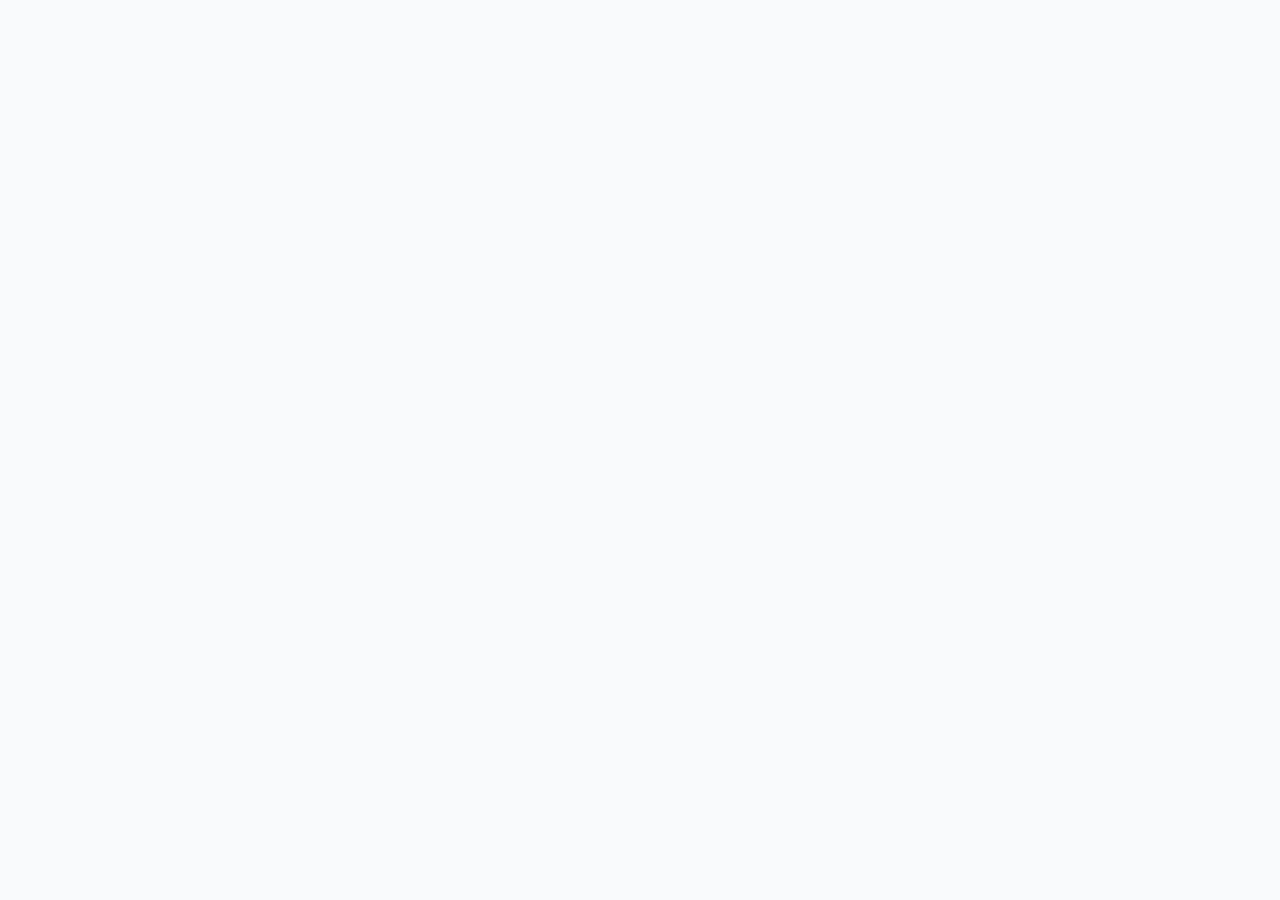
==== index.html @ aba9b353 "Add files via upload" ====
<!DOCTYPE html>
<html lang="th">
<head>
    <meta charset="UTF-8">
    <meta http-equiv="Cache-Control" content="no-cache, no-store, must-revalidate">
    <meta http-equiv="Pragma" content="no-cache">
    <meta http-equiv="Expires" content="0">
    <meta name="viewport" content="width=device-width, initial-scale=1.0">
    <meta name="theme-color" content="#0f766e">
    <meta name="apple-mobile-web-app-capable" content="yes">
    <meta name="apple-mobile-web-app-status-bar-style" content="default">
    <title>IPD Nurse Workbench | โรงพยาบาลสมเด็จพระยุพราชสว่างแดนดิน</title>
    <link rel="icon" type="image/png" href="https://png.pngtree.com/png-vector/20250520/ourmid/pngtree-healthcare-nurse-station-symbol-for-medical-facilities-png-image_16333172.png">
    <link rel="manifest" href="./manifest.webmanifest">
    
    <script src="https://cdn.tailwindcss.com"></script>
    <script>
        tailwind.config = {
            darkMode: 'class',
            theme: {
                extend: {
                    colors: {
                        teal: {
                            50: '#f0fdfa',
                            100: '#ccfbf1',
                            200: '#99f6e4',
                            300: '#5eead4',
                            400: '#2dd4bf',
                            500: '#00a896', // Cyber Teal
                            600: '#008080', // Deep Teal
                            700: '#0f766e',
                            800: '#115e59',
                            900: '#134e4a',
                        },
                        cyberMint: '#00f5d4',
                        softSlate: '#f8fafc',
                    }
                }
            }
        }
    </script>
    <script src="https://cdn.jsdelivr.net/npm/@supabase/supabase-js@2/dist/umd/supabase.js"></script>
    <script src="script.js?v=20260910_01" charset="UTF-8"></script>
    <link href="https://fonts.googleapis.com/css2?family=Sarabun:wght@300;400;600;700&display=swap" rel="stylesheet">
    <script defer src="https://unpkg.com/alpinejs@3.x.x/dist/cdn.min.js"></script>
    <link rel="stylesheet" href="https://cdnjs.cloudflare.com/ajax/libs/font-awesome/6.4.0/css/all.min.css">
    <!-- CANDI AI Assistant Components -->
    <link rel="stylesheet" href="style.css?v=20260910_01">
    <script src="app.js?v=20260910_01" charset="UTF-8" defer></script>

    <style>
    body { font-family: 'Sarabun', sans-serif; background-color: #f8fafc; color: #1e293b; transition: background-color 0.3s ease, color 0.3s ease; }
    html.dark body { background-color: #0f172a; color: #f8fafc; }
    [x-cloak] { display: none !important; }
    .hospital-gradient { background: linear-gradient(135deg, #008080 0%, #0f766e 100%); }
    html.dark .hospital-gradient { background: linear-gradient(135deg, #022c22 0%, #0f172a 100%); }
    .card-shadow { box-shadow: 0 4px 6px -1px rgb(0 0 0 / 0.05); }
    ::-webkit-scrollbar { width: 6px; }
    ::-webkit-scrollbar-thumb { background: #cbd5e1; border-radius: 10px; }

    /* =========================
       Preview บนหน้าจอ
    ========================= */
    .a4-page {
        width: 210mm;
        min-height: 297mm;
        padding: 15mm 15mm 25mm 15mm; /* เผื่อ footer */
        margin: 10mm auto;
        background: white;
        box-shadow: 0 10px 25px rgba(0,0,0,0.1);
        font-family: 'Sarabun', sans-serif;
        color: black;
        position: relative;
        box-sizing: border-box;
    }
    .print-multiline-field {
        white-space: pre-wrap;
        overflow-wrap: anywhere;
        word-break: break-word;
        line-height: 1.35;
    }
    .print-multiline-field--3 {
        min-height: calc(1.35em * 3);
        padding: 0 2px 2px 0;
        background-image: radial-gradient(circle at 1.5px calc(100% - 1px), #000 0.9px, transparent 1px);
        background-repeat: repeat;
        background-size: 6px 1.35em;
    }
    .checkbox-box {
        display: inline-flex;
        align-items: center;
        justify-content: center;
        width: 14px;
        height: 14px;
        border: 1px solid black;
        margin-right: 4px;
        font-size: 10px;
        line-height: 1;
    }
    /* =========================
       PRINT MODE
    ========================= */
    @media print {
        @page {
            size: A4 portrait;
            margin: 15mm 15mm 20mm 15mm;
        }
        html, body {
            height: auto !important;
            overflow: visible !important;
            background: white !important;
            font-family: 'Sarabun', sans-serif !important;
            /* กัน Chrome scale */
            zoom: 1;
        }
        body, body * {
            font-family: 'Sarabun', sans-serif !important;
        }
        /* ซ่อน UI */
        .no-print {
            display: none !important;
        }
        /* พื้นที่พิมพ์ */
        #a4-print-area {
            width: 100% !important;
            margin: 0 !important;
        }
        /* ปรับหน้ากระดาษให้ต่อเนื่อง */
        .a4-page {
            width: 100% !important;
            min-height: auto !important;
            margin: 0 !important;
            padding: 0 0 25mm 0 !important;
            box-shadow: none !important;
            page-break-after: auto;
            break-after: auto;
        }
        #a4-print-area .flex > div,
        #a4-print-area .flex > label,
        #a4-print-area .grid > div,
        #a4-print-area .grid > label {
            min-width: 0 !important;
        }
        #a4-print-area label.inline-flex {
            flex-wrap: wrap;
            align-items: flex-start;
            row-gap: 2px;
        }
        #a4-print-area div[x-text],
        #a4-print-area span.border-b[x-text] {
            white-space: normal !important;
            overflow-wrap: anywhere;
            word-break: break-word;
            max-width: 100% !important;
            min-width: 0 !important;
        }
        #a4-print-area span.border-b.inline-block[x-text] {
            vertical-align: bottom;
        }
        /* =========================
           ตารางแบ่งหน้าได้
        ========================= */
        table {
            width: 100%;
            border-collapse: collapse;
        }
        thead {
            display: table-header-group;
        }
        tfoot {
            display: table-footer-group;
        }
        tr {
            page-break-inside: avoid;
            break-inside: avoid;
        }
        td, th {
            page-break-inside: avoid;
        }
        /* =========================
           ป้องกัน element ถูกตัด
        ========================= */
        img, svg {
            page-break-inside: avoid;
        }
        .section {
            page-break-inside: avoid;
        }
        /* =========================
           Footer ทุกหน้า
        ========================= */
        .print-footer {
            position: fixed;
            bottom: 5mm;
            left: 0;
            right: 0;
            text-align: center;
            font-size: 11px;
            color: #444;
            border-top: 1px solid #ccc;
            padding-top: 3px;
            background: white;
        }
    }
</style>
</head>
<body x-data="nurseApp()" x-init="init()" class="antialiased">

    <div x-show="isLoading" class="fixed inset-0 z-[99999] bg-slate-900/40 backdrop-blur-sm flex flex-col items-center justify-center text-white" x-cloak>
        <div class="bg-white p-6 rounded-3xl shadow-2xl flex flex-col items-center">
            <div class="animate-spin rounded-full h-12 w-12 border-4 border-emerald-500 border-t-transparent mb-4"></div>
            <p class="text-slate-600 font-bold animate-pulse">กำลังจัดการข้อมูล...</p>
        </div>
    </div>

    <div x-show="showSuccess" x-transition class="fixed top-20 left-1/2 -translate-x-1/2 z-[10005] w-full max-w-sm px-4" x-cloak>
        <div class="bg-emerald-600 text-white rounded-2xl p-4 shadow-2xl flex items-center gap-4">
            <div class="bg-white/20 p-2 rounded-full"><i class="fa-solid fa-check"></i></div>
            <div class="font-bold text-sm" x-text="successMsg"></div>
        </div>
    </div>

    <div x-show="showUpdateModal" class="fixed inset-0 z-[99998] flex items-center justify-center p-4 bg-slate-900/70 backdrop-blur-sm" x-cloak>
        <div class="bg-white w-full max-w-sm rounded-[2rem] shadow-2xl border border-slate-200 overflow-hidden">
            <div class="px-6 pt-7 pb-4 text-center">
                <div class="mx-auto w-14 h-14 rounded-full bg-indigo-100 text-indigo-600 flex items-center justify-center text-2xl mb-3">
                    <i class="fa-solid fa-rotate"></i>
                </div>
                <h3 class="text-lg font-black text-slate-800">มีการอัปเดตระบบเวอร์ชันใหม่</h3>
                <p class="text-sm text-slate-500 mt-2">
                    ระบบเวอร์ชัน <span class="font-black text-indigo-600" x-text="`v${CURRENT_VERSION}`"></span> พร้อมใช้งานแล้ว<br>
                    กรุณารีเฟรชหรือกดอัปเดตเพื่อใช้งานฟีเจอร์ล่าสุด
                </p>
            </div>
            <div class="px-6 pb-6 pt-2 flex flex-col gap-2">
                <button type="button" @click="applyAppUpdate()" :disabled="isUpdatingApp"
                    class="w-full h-11 rounded-xl bg-indigo-600 hover:bg-indigo-700 disabled:opacity-60 text-white font-black transition-all">
                    <i class="fa-solid mr-2" :class="isUpdatingApp ? 'fa-spinner fa-spin' : 'fa-bolt'"></i>
                    <span x-text="isUpdatingApp ? 'กำลังอัปเดต...' : 'อัปเดตทันที'"></span>
                </button>
            </div>
        </div>
    </div>

    <div x-show="showInactivityWarning && isAuthenticated" class="fixed inset-0 z-[99997] flex items-center justify-center p-4 bg-slate-900/70 backdrop-blur-sm" x-cloak>
        <div class="bg-white w-full max-w-sm rounded-[2rem] shadow-2xl border border-slate-200 overflow-hidden">
            <div class="px-6 pt-7 pb-4 text-center">
                <div class="mx-auto w-14 h-14 rounded-full bg-amber-100 text-amber-600 flex items-center justify-center text-2xl mb-3">
                    <i class="fa-solid" :class="logoutMode === 'extended' ? 'fa-clock' : 'fa-business-time'"></i>
                </div>
                <h3 class="text-lg font-black text-slate-800"
                    x-text="logoutMode === 'extended' ? 'ไม่มีการใช้งานมาสักพักแล้ว' : 'ใกล้ถึงเวลาสิ้นสุดเวรปฏิบัติงาน'"></h3>
                <p class="text-sm text-slate-500 mt-2">
                    ระบบจะออกจากระบบอัตโนมัติในอีก
                    <span class="font-black text-rose-600" x-text="inactivityCountdown"></span> วินาที<br>
                    <span x-text="logoutMode === 'extended' ? 'เนื่องจากไม่มีการใช้งานเป็นเวลานาน' : 'เนื่องจากถึงเวลาสิ้นสุดเวรนี้แล้ว'"></span><br>
                    หากยังใช้งานอยู่ กรุณากดปุ่มด้านล่าง
                </p>
            </div>
            <div class="px-6 pb-6 pt-2 flex flex-col gap-2">
                <button type="button" @click="stayActiveFromInactivityWarning()"
                    class="w-full h-11 rounded-xl bg-emerald-600 hover:bg-emerald-700 text-white font-black transition-all">
                    <i class="fa-solid fa-check mr-2"></i> ยังใช้งานอยู่
                </button>
                <button type="button" @click="handleInactivityLogout()"
                    class="w-full h-10 rounded-xl bg-slate-50 hover:bg-slate-100 border border-slate-200 text-slate-500 font-bold text-sm transition-all">
                    ออกจากระบบตอนนี้
                </button>
            </div>
        </div>
    </div>

    <section x-show="!isAuthenticated" x-cloak class="min-h-screen grid grid-cols-1 lg:grid-cols-12 relative overflow-hidden transition-colors duration-300">
        <!-- Floating Dark Mode Toggle for Login Page -->
        <div class="absolute top-4 right-4 z-50">
            <button @click="toggleNightShift()" type="button" class="w-10 h-10 rounded-xl bg-white dark:bg-slate-800 hover:bg-slate-100 dark:hover:bg-slate-700 text-slate-600 dark:text-slate-300 flex items-center justify-center transition-all border border-slate-200 dark:border-slate-700 shadow-md cursor-pointer" title="สลับโหมดถนอมสายตา (Night Shift)">
                <i class="fa-solid" :class="isNightShift ? 'fa-sun text-amber-500' : 'fa-moon text-indigo-500'"></i>
            </button>
        </div>

        <!-- Left Column: AI Welcome & Feature Showcase (Visible on Large Screens) -->
        <div class="hidden lg:flex lg:col-span-7 xl:col-span-8 flex-col justify-between p-12 relative overflow-hidden bg-slate-950 text-white select-none">
            <!-- Ambient glowing backgrounds in dark/futuristic palette -->
            <div class="absolute -top-40 -left-40 w-96 h-96 rounded-full bg-teal-500/10 blur-[100px]"></div>
            <div class="absolute -bottom-40 -right-40 w-96 h-96 rounded-full bg-emerald-500/10 blur-[100px]"></div>
            
            <!-- Top Brand Header -->
            <div class="flex items-center gap-3.5 z-10">
                <img src="https://swdcph.moph.go.th/intranet/login/images/logo_swd.png" alt="Logo" class="h-12 w-auto bg-white rounded-full p-1.5 shadow-md">
                <div>
                    <h1 class="text-xl font-black tracking-wide bg-gradient-to-r from-white via-teal-100 to-emerald-200 bg-clip-text text-transparent">IPD Nurse Workbench</h1>
                    <p class="text-[10px] font-bold text-teal-400 uppercase tracking-widest mt-0.5">Smart Clinical Assistant System</p>
                </div>
            </div>
            
            <!-- Center Content: น้อง CANDI Showcase -->
            <div class="flex flex-col items-center justify-center my-auto py-8 z-10 max-w-xl mx-auto text-center">
                <!-- Floating Glassmorphic CANDI Avatar Card -->
                <div class="relative group mb-8">
                    <div class="absolute inset-0 rounded-[3rem] bg-gradient-to-tr from-teal-500 to-emerald-400 opacity-20 blur-xl group-hover:opacity-30 transition-opacity duration-500"></div>
                    <div class="relative bg-white/5 backdrop-blur-xl border border-white/10 p-6 rounded-[2.5rem] shadow-2xl flex flex-col items-center max-w-[280px]">
                        <div class="relative w-28 h-28 mb-3 bg-white/5 rounded-full border border-white/10 flex items-center justify-center overflow-hidden">
                            <img src="https://lh3.googleusercontent.com/d/1cymwqVSDoNg2zSoyFTCpIvLjePjEAJkL" alt="CANDI" class="w-full h-full object-contain transform group-hover:scale-105 transition-transform duration-300">
                            <span class="absolute bottom-1 right-3 block h-3 w-3 rounded-full bg-emerald-400 ring-2 ring-slate-900 animate-pulse"></span>
                        </div>
                        <h3 class="font-black text-sm text-white tracking-wide">น้อง CANDI AI</h3>
                        <span class="text-[9px] text-teal-300 bg-teal-500/20 border border-teal-500/30 px-3 py-0.5 rounded-full font-bold uppercase tracking-wider mt-1.5">Decision support</span>
                    </div>
                </div>

                <h2 class="text-3xl font-black leading-tight tracking-tight text-white mb-3">
                    ยกระดับการดูแลผู้ป่วยในด้วย <span class="bg-gradient-to-r from-teal-400 to-emerald-300 bg-clip-text text-transparent">AI-First Workbench</span>
                </h2>
                <p class="text-slate-400 text-xs leading-relaxed mb-8 font-medium">
                    ระบบบันทึกเวชระเบียนทางการพยาบาล รพ.สมเด็จพระยุพราชสว่างแดนดิน ผสานขุมพลังปัญญาประดิษฐ์และระบบช่วยตัดสินใจทางคลินิก (CDSS)
                </p>

                <!-- Highlight Features Grid -->
                <div class="grid grid-cols-1 md:grid-cols-2 gap-4 text-left w-full">
                    <div class="bg-white/5 backdrop-blur-md border border-white/10 p-4 rounded-2xl flex items-start gap-3 hover:bg-white/10 transition-colors">
                        <div class="p-2 rounded-xl bg-teal-500/20 text-teal-400"><i class="fa-solid fa-brain"></i></div>
                        <div>
                            <h4 class="text-xs font-black text-white">CANDI Decisions</h4>
                            <p class="text-[11px] text-slate-400 mt-0.5 leading-snug">วิเคราะห์เฝ้าระวังผู้ป่วยกลุ่มเสี่ยงวิกฤตและแผลกดทับ ตลอดเวลา</p>
                        </div>
                    </div>
                    <div class="bg-white/5 backdrop-blur-md border border-white/10 p-4 rounded-2xl flex items-start gap-3 hover:bg-white/10 transition-colors">
                        <div class="p-2 rounded-xl bg-emerald-500/20 text-emerald-400"><i class="fa-solid fa-notes-medical"></i></div>
                        <div>
                            <h4 class="text-xs font-black text-white">Smart SOAP Notes</h4>
                            <p class="text-[11px] text-slate-400 mt-0.5 leading-snug">ช่วยพยาบาลวิชาชีพเตรียมและร่าง Note (S-O-I-E) สะดวกรวดเร็ว</p>
                        </div>
                    </div>
                    <div class="bg-white/5 backdrop-blur-md border border-white/10 p-4 rounded-2xl flex items-start gap-3 hover:bg-white/10 transition-colors">
                        <div class="p-2 rounded-xl bg-indigo-500/20 text-indigo-400"><i class="fa-solid fa-shield-halved"></i></div>
                        <div>
                            <h4 class="text-xs font-black text-white">PDPA Compliance</h4>
                            <p class="text-[11px] text-slate-400 mt-0.5 leading-snug">ปกปิดตัวตนและปกป้องข้อมูลส่วนบุคคลของผู้ป่วยอย่างเคร่งครัด</p>
                        </div>
                    </div>
                    <div class="bg-white/5 backdrop-blur-md border border-white/10 p-4 rounded-2xl flex items-start gap-3 hover:bg-white/10 transition-colors">
                        <div class="p-2 rounded-xl bg-rose-500/20 text-rose-400"><i class="fa-solid fa-cloud-sun"></i></div>
                        <div>
                            <h4 class="text-xs font-black text-white">Night Shift Theme</h4>
                            <p class="text-[11px] text-slate-400 mt-0.5 leading-snug">สวิตช์ปรับธีมถนอมสายตาสำหรับการขึ้นเวรบ่ายและเวรดึก</p>
                        </div>
                    </div>
                </div>
            </div>

            <!-- Footer Copyright -->
            <div class="text-[10px] text-slate-550 font-semibold z-10">
                © 2026 โรงพยาบาลสมเด็จพระยุพราชสว่างแดนดิน
            </div>
        </div>

        <!-- Right Column: Login Forms (Secure Column) -->
        <div class="col-span-1 lg:col-span-5 xl:col-span-4 flex items-center justify-center p-6 md:p-8 bg-slate-50 dark:bg-slate-900 min-h-screen text-slate-800 dark:text-slate-100 transition-colors duration-300">
            <div class="w-full max-w-md bg-white dark:bg-slate-800/80 backdrop-blur-xl border border-slate-200/60 dark:border-slate-700/60 shadow-2xl rounded-[2.5rem] p-6 md:p-8 overflow-hidden transition-all duration-300">
                <!-- Mobile View Header -->
                <div class="flex flex-col items-center text-center lg:hidden mb-6">
                    <img src="https://swdcph.moph.go.th/intranet/login/images/logo_swd.png" alt="Logo" class="h-14 w-auto bg-white rounded-full p-1.5 shadow-md mb-2">
                    <h1 class="text-lg font-black text-slate-800 dark:text-white leading-none">IPD Nurse Workbench</h1>
                    <p class="text-[10px] text-teal-600 dark:text-teal-400 font-bold uppercase tracking-wider mt-1.5">โรงพยาบาลสมเด็จพระยุพราชสว่างแดนดิน</p>
                </div>

                <div x-show="authMode === 'login'" x-cloak class="space-y-4">
                    <div>
                        <h2 class="text-2xl font-black text-slate-800 dark:text-white">เข้าสู่ระบบ</h2>
                        <p class="mt-1 text-xs text-slate-400 dark:text-slate-400 font-bold">ใช้ชื่อผู้ใช้และรหัสผ่านที่ลงทะเบียนไว้เพื่อเข้าสู่ระบบ</p>
                    </div>
                    <div class="space-y-4">
                        <div>
                            <label class="block text-xs font-black text-slate-500 dark:text-slate-400 mb-2 uppercase tracking-wide">ชื่อผู้ใช้</label>
                            <input type="text" x-model="authLoginForm.username" class="w-full rounded-2xl border border-slate-200 dark:border-slate-700 bg-white dark:bg-slate-800 px-4 py-3 outline-none focus:border-teal-500 focus:ring-2 focus:ring-teal-100 dark:focus:ring-teal-950/30 dark:text-white transition-colors" placeholder="username">
                        </div>
                        <div>
                            <label class="block text-xs font-black text-slate-500 dark:text-slate-400 mb-2 uppercase tracking-wide">รหัสผ่าน</label>
                            <div class="relative">
                                <input :type="authPasswordVisibility.login ? 'text' : 'password'" x-model="authLoginForm.password" @keydown.enter.prevent="submitLogin()" class="w-full rounded-2xl border border-slate-200 dark:border-slate-700 bg-white dark:bg-slate-800 px-4 py-3 pr-12 outline-none focus:border-teal-500 focus:ring-2 focus:ring-teal-100 dark:focus:ring-teal-950/30 dark:text-white transition-colors" placeholder="กรอกรหัสผ่าน">
                                <button @click="authPasswordVisibility.login = !authPasswordVisibility.login" type="button" class="absolute right-3 top-1/2 -translate-y-1/2 text-slate-400 hover:text-teal-700 transition-colors">
                                    <i class="fa-solid" :class="authPasswordVisibility.login ? 'fa-eye-slash' : 'fa-eye'"></i>
                                </button>
                            </div>
                        </div>
                        <button @click="submitLogin()" type="button" class="w-full rounded-2xl bg-teal-600 px-4 py-3 text-white font-black shadow-lg shadow-teal-200/50 hover:bg-teal-700 transition-all cursor-pointer">
                            เข้าสู่ระบบ
                        </button>
                        <div class="text-center">
                            <button @click="authMode = 'forgot'" type="button" class="text-xs font-black text-slate-400 hover:text-teal-700 dark:hover:text-teal-400 cursor-pointer">ลืมรหัสผ่าน</button>
                        </div>
                        <div class="text-center text-xs text-slate-500 font-bold">
                            ยังไม่มีบัญชี
                            <button @click="authMode = 'register'" type="button" class="font-black text-teal-700 hover:text-teal-800 dark:text-teal-400 dark:hover:text-teal-300 cursor-pointer">ลงทะเบียน</button>
                        </div>
                        <div class="text-center pt-2 border-t border-slate-100 dark:border-slate-700/60 flex items-center justify-center gap-3 text-[10px]">
                            <button @click="clearAppCacheAndReload()" type="button" class="text-slate-400 hover:text-teal-700 dark:hover:text-teal-400 font-bold transition-colors flex items-center gap-1 cursor-pointer">
                                <i class="fa-solid fa-rotate text-[9px]"></i>
                                <span>ล้างแคช & อัปเดตระบบ</span>
                            </button>
                        </div>
                    </div>
                </div>

                <div x-show="authMode === 'forgot'" x-cloak class="space-y-4">
                    <div>
                        <h2 class="text-2xl font-black text-slate-800 dark:text-white">ลืมรหัสผ่าน</h2>
                        <p class="mt-1 text-xs text-slate-400 dark:text-slate-400 font-bold">กรุณาติดต่อแอดมินระบบเพื่อรีเซ็ตรหัสผ่านให้ แอดมินจะตั้งรหัสผ่านชั่วคราวให้ แล้วระบบจะบังคับให้ตั้งรหัสใหม่ทันทีที่เข้าสู่ระบบครั้งแรก</p>
                    </div>
                    <div class="space-y-4">
                        <button @click="authMode = 'login'" type="button" class="w-full rounded-2xl bg-slate-800 dark:bg-slate-700 px-4 py-3 text-white font-black shadow-lg shadow-slate-200 hover:bg-slate-900 transition-all cursor-pointer">
                            กลับไปหน้าเข้าสู่ระบบ
                        </button>
                    </div>
                </div>

                <div x-show="authMode === 'register'" x-cloak class="space-y-4">
                    <div>
                        <h2 class="text-2xl font-black text-slate-800 dark:text-white">ลงทะเบียนผู้ใช้งาน</h2>
                        <p class="mt-1 text-xs text-slate-400 dark:text-slate-400 font-bold">กรอกข้อมูลให้ครบถ้วน ระบบจะตรวจสอบกับชีต Staff และส่งรหัสยืนยันไปยังอีเมลอัตโนมัติ</p>
                    </div>
                    <div class="space-y-4">
                        <div>
                            <label class="block text-xs font-black text-slate-500 dark:text-slate-400 mb-2 uppercase tracking-wide">ชื่อผู้ใช้</label>
                            <input type="text" x-model="authRegisterForm.username" class="w-full rounded-2xl border border-slate-200 dark:border-slate-700 bg-white dark:bg-slate-800 px-4 py-3 outline-none focus:border-teal-500 focus:ring-2 focus:ring-teal-100 dark:focus:ring-teal-950/30 dark:text-white transition-colors" placeholder="4-30 ตัวอักษร เช่น natnarinthorn">
                        </div>
                    </div>
                    <div class="grid gap-3 grid-cols-3">
                        <div>
                            <label class="block text-xs font-black text-slate-500 dark:text-slate-400 mb-2 uppercase tracking-wide">คำนำหน้า</label>
                            <select x-model="authRegisterForm.prefix" class="w-full rounded-2xl border border-slate-200 dark:border-slate-700 bg-white dark:bg-slate-800 px-3 py-3 outline-none focus:border-teal-500 focus:ring-2 focus:ring-teal-100 dark:focus:ring-teal-950/30 dark:text-white transition-colors">
                                <template x-for="prefix in authPrefixes" :key="prefix">
                                    <option :value="prefix" x-text="prefix"></option>
                                </template>
                            </select>
                        </div>
                        <div>
                            <label class="block text-xs font-black text-slate-500 dark:text-slate-400 mb-2 uppercase tracking-wide">ชื่อ</label>
                            <input type="text" x-model="authRegisterForm.firstName" class="w-full rounded-2xl border border-slate-200 dark:border-slate-700 bg-white dark:bg-slate-800 px-3 py-3 outline-none focus:border-teal-500 focus:ring-2 focus:ring-teal-100 dark:focus:ring-teal-950/30 dark:text-white transition-colors" placeholder="ชื่อ">
                        </div>
                        <div>
                            <label class="block text-xs font-black text-slate-500 dark:text-slate-400 mb-2 uppercase tracking-wide">นามสกุล</label>
                            <input type="text" x-model="authRegisterForm.lastName" class="w-full rounded-2xl border border-slate-200 dark:border-slate-700 bg-white dark:bg-slate-800 px-3 py-3 outline-none focus:border-teal-500 focus:ring-2 focus:ring-teal-100 dark:focus:ring-teal-950/30 dark:text-white transition-colors" placeholder="นามสกุล">
                        </div>
                    </div>
                    <div class="space-y-4">
                        <div>
                            <label class="block text-xs font-black text-slate-500 dark:text-slate-400 mb-2 uppercase tracking-wide">E-mail</label>
                            <input type="email" x-model="authRegisterForm.email" class="w-full rounded-2xl border border-slate-200 dark:border-slate-700 bg-white dark:bg-slate-800 px-4 py-3 outline-none focus:border-teal-500 focus:ring-2 focus:ring-teal-100 dark:focus:ring-teal-950/30 dark:text-white transition-colors" placeholder="yourname@hospital.go.th">
                        </div>
                        <div class="grid gap-3 grid-cols-2">
                            <div>
                                <label class="block text-xs font-black text-slate-500 dark:text-slate-400 mb-2 uppercase tracking-wide">รหัสผ่าน</label>
                                <div class="relative">
                                    <input :type="authPasswordVisibility.register ? 'text' : 'password'" x-model="authRegisterForm.password" class="w-full rounded-2xl border border-slate-200 dark:border-slate-700 bg-white dark:bg-slate-800 px-4 py-3 pr-12 outline-none focus:border-teal-500 focus:ring-2 focus:ring-teal-100 dark:focus:ring-teal-950/30 dark:text-white transition-colors" placeholder="อย่างน้อย 6 ตัวอักษร">
                                    <button @click="authPasswordVisibility.register = !authPasswordVisibility.register" type="button" class="absolute right-3 top-1/2 -translate-y-1/2 text-slate-400 hover:text-teal-700 transition-colors">
                                        <i class="fa-solid" :class="authPasswordVisibility.register ? 'fa-eye-slash' : 'fa-eye'"></i>
                                    </button>
                                </div>
                            </div>
                            <div>
                                <label class="block text-xs font-black text-slate-500 dark:text-slate-400 mb-2 uppercase tracking-wide">ยืนยันรหัสผ่าน</label>
                                <div class="relative">
                                    <input :type="authPasswordVisibility.confirm ? 'text' : 'password'" x-model="authRegisterForm.confirmPassword" @keydown.enter.prevent="submitRegistration()" class="w-full rounded-2xl border border-slate-200 dark:border-slate-700 bg-white dark:bg-slate-800 px-4 py-3 pr-12 outline-none focus:border-teal-500 focus:ring-2 focus:ring-teal-100 dark:focus:ring-teal-950/30 dark:text-white transition-colors" placeholder="ยืนยันรหัสผ่าน">
                                    <button @click="authPasswordVisibility.confirm = !authPasswordVisibility.confirm" type="button" class="absolute right-3 top-1/2 -translate-y-1/2 text-slate-400 hover:text-teal-700 transition-colors">
                                        <i class="fa-solid" :class="authPasswordVisibility.confirm ? 'fa-eye-slash' : 'fa-eye'"></i>
                                    </button>
                                </div>
                            </div>
                        </div>
                        <button @click="submitRegistration()" type="button" class="w-full rounded-2xl bg-slate-800 dark:bg-slate-750 px-4 py-3 text-white font-black shadow-lg shadow-slate-200 hover:bg-slate-900 transition-all cursor-pointer">
                            ส่งรหัสยืนยันลงทะเบียน
                        </button>
                        <div class="text-center text-xs text-slate-500 font-bold">
                            มีบัญชีอยู่แล้ว
                            <button @click="authMode = 'login'" type="button" class="font-black text-teal-700 hover:text-teal-800 dark:text-teal-400 dark:hover:text-teal-300 cursor-pointer">เข้าสู่ระบบ</button>
                        </div>
                    </div>
                </div>

                <div x-show="authMode === 'verify'" x-cloak class="space-y-4">
                    <div>
                        <h2 class="text-2xl font-black text-slate-800 dark:text-white">ยืนยันอีเมล</h2>
                        <p class="mt-1 text-xs text-slate-400 dark:text-slate-400 font-bold">กรอกรหัส OTP ที่ส่งไปยังอีเมลเพื่อเปิดใช้งานบัญชี ระบบจะพาคุณกลับไปหน้าเข้าสู่ระบบอัตโนมัติหลังยืนยันสำเร็จ</p>
                    </div>
                    <div class="space-y-4">
                        <div>
                            <label class="block text-xs font-black text-slate-500 dark:text-slate-400 mb-2 uppercase tracking-wide">E-mail</label>
                            <input type="email" x-model="authVerifyForm.email" class="w-full rounded-2xl border border-slate-200 dark:border-slate-700 bg-white dark:bg-slate-800 px-4 py-3 outline-none focus:border-teal-500 focus:ring-2 focus:ring-teal-100 dark:focus:ring-teal-950/30 dark:text-white transition-colors" placeholder="yourname@hospital.go.th">
                        </div>
                        <div>
                            <label class="block text-xs font-black text-slate-500 dark:text-slate-400 mb-2 uppercase tracking-wide">รหัสยืนยัน 6 หลัก</label>
                            <input type="text" x-model="authVerifyForm.code" maxlength="6" @keydown.enter.prevent="submitVerification()" class="w-full rounded-2xl border border-slate-200 dark:border-slate-700 bg-white dark:bg-slate-800 px-4 py-3 outline-none focus:border-teal-500 focus:ring-2 focus:ring-teal-100 dark:focus:ring-teal-950/30 dark:text-white transition-colors tracking-[0.35em] text-center font-black text-lg" placeholder="000000">
                        </div>
                        <button @click="submitVerification()" type="button" class="w-full rounded-2xl bg-emerald-600 px-4 py-3 text-white font-black shadow-lg shadow-emerald-200 hover:bg-emerald-700 transition-all cursor-pointer">
                            ยืนยันและสร้างบัญชี
                        </button>
                        <div class="text-center text-xs text-slate-500 font-bold">
                            <button @click="authMode = 'login'" type="button" class="font-black text-teal-700 hover:text-teal-800 dark:text-teal-400 dark:hover:text-teal-300 cursor-pointer">กลับไปหน้าเข้าสู่ระบบ</button>
                        </div>
                    </div>
                </div>

                <div x-show="authMode === 'reset'" x-cloak class="space-y-4">
                    <div>
                        <h2 class="text-2xl font-black text-slate-800 dark:text-white">ตั้งรหัสผ่านใหม่</h2>
                        <p class="mt-1 text-xs text-slate-400 dark:text-slate-400 font-bold">กรอกรหัสผ่านใหม่ 2 ช่องด้านล่าง เมื่อบันทึกสำเร็จระบบจะพาเข้าใช้งานทันที</p>
                    </div>
                    <div class="space-y-4">
                        <div class="grid gap-3 grid-cols-2">
                            <div>
                                <label class="block text-xs font-black text-slate-500 dark:text-slate-400 mb-2 uppercase tracking-wide">รหัสผ่านใหม่</label>
                                <div class="relative">
                                    <input :type="authPasswordVisibility.reset ? 'text' : 'password'" x-model="authResetForm.password" class="w-full rounded-2xl border border-slate-200 dark:border-slate-700 bg-white dark:bg-slate-800 px-4 py-3 pr-12 outline-none focus:border-teal-500 focus:ring-2 focus:ring-teal-100 dark:focus:ring-teal-950/30 dark:text-white transition-colors" placeholder="อย่างน้อย 6 ตัวอักษร">
                                    <button @click="authPasswordVisibility.reset = !authPasswordVisibility.reset" type="button" class="absolute right-3 top-1/2 -translate-y-1/2 text-slate-400 hover:text-teal-700 transition-colors">
                                        <i class="fa-solid" :class="authPasswordVisibility.reset ? 'fa-eye-slash' : 'fa-eye'"></i>
                                    </button>
                                </div>
                            </div>
                            <div>
                                <label class="block text-xs font-black text-slate-500 dark:text-slate-400 mb-2 uppercase tracking-wide">ยืนยันรหัสผ่านใหม่</label>
                                <div class="relative">
                                    <input :type="authPasswordVisibility.resetConfirm ? 'text' : 'password'" x-model="authResetForm.confirmPassword" @keydown.enter.prevent="submitPasswordReset()" class="w-full rounded-2xl border border-slate-200 dark:border-slate-700 bg-white dark:bg-slate-800 px-4 py-3 pr-12 outline-none focus:border-teal-500 focus:ring-2 focus:ring-teal-100 dark:focus:ring-teal-950/30 dark:text-white transition-colors" placeholder="ยืนยันรหัสผ่านใหม่">
                                    <button @click="authPasswordVisibility.resetConfirm = !authPasswordVisibility.resetConfirm" type="button" class="absolute right-3 top-1/2 -translate-y-1/2 text-slate-400 hover:text-teal-700 transition-colors">
                                        <i class="fa-solid" :class="authPasswordVisibility.resetConfirm ? 'fa-eye-slash' : 'fa-eye'"></i>
                                    </button>
                                </div>
                            </div>
                        </div>
                        <button @click="submitPasswordReset()" type="button" class="w-full rounded-2xl bg-emerald-600 px-4 py-3 text-white font-black shadow-lg shadow-emerald-200 hover:bg-emerald-700 transition-all cursor-pointer">
                            บันทึกรหัสผ่านใหม่
                        </button>
                        <div class="text-center text-xs text-slate-500 font-bold">
                            <button @click="clearAuthRoute(); authMode = 'login'" type="button" class="font-black text-teal-700 hover:text-teal-800 dark:text-teal-400 dark:hover:text-teal-300 cursor-pointer">กลับไปหน้าเข้าสู่ระบบ</button>
                        </div>
                    </div>
                </div>
            </div>
        </div>
    </section>

    <nav x-show="isAuthenticated" x-cloak class="sticky-glass-header text-slate-800 dark:text-slate-100 shadow-sm sticky top-0 z-[1000] px-4 py-2 no-print transition-colors duration-300">
        <div class="container mx-auto flex justify-between items-center h-14">
            <div class="flex items-center space-x-3 md:space-x-4">
                <img src="https://swdcph.moph.go.th/intranet/login/images/logo_swd.png" alt="Logo" class="h-10 w-auto bg-white rounded-full p-1 shadow-md">
                <div class="hidden sm:block">
                    <h1 class="text-sm font-black leading-none bg-gradient-to-r from-teal-600 to-teal-500 dark:from-teal-300 dark:to-emerald-400 bg-clip-text text-transparent">IPD Nurse Workbench</h1>
                    <p class="text-[10px] text-slate-400 dark:text-slate-500 mt-0.5 font-bold" x-text="realTimeClock"></p>
                </div>

            </div>

            <div class="flex items-center gap-2.5">
                <button x-show="canInstallApp && !isAppInstalled" @click="installApp()" type="button" class="inline-flex items-center gap-1.5 rounded-xl bg-emerald-50 hover:bg-emerald-100 dark:bg-emerald-950/20 dark:hover:bg-emerald-950/40 text-emerald-700 dark:text-emerald-300 border border-emerald-250 dark:border-emerald-900/50 px-2.5 py-1.5 text-xs font-black transition-colors cursor-pointer">
                    <i class="fa-solid fa-download"></i>
                    <span class="hidden md:inline">ติดตั้งแอป</span>
                </button>
                <!-- IT Nurse Service Button -->
                <button @click="openServicePanel(isServiceAdmin ? 'admin' : 'create')" type="button" class="inline-flex items-center gap-1.5 rounded-xl bg-teal-50 hover:bg-teal-100 dark:bg-teal-950/20 dark:hover:bg-teal-950/40 text-teal-700 dark:text-teal-300 border border-teal-250 dark:border-teal-900/50 px-2.5 py-1.5 text-xs font-black transition-colors cursor-pointer">
                    <i class="fa-solid fa-headset text-teal-500 dark:text-teal-400"></i>
                    <span class="hidden md:inline" x-text="isServiceAdmin ? 'จัดการ Service' : 'แจ้งปัญหา IT'"></span>
                </button>
                
                <!-- Night Shift Theme Switcher -->
                <button @click="toggleNightShift()" type="button" class="w-9 h-9 flex items-center justify-center rounded-xl bg-slate-100 hover:bg-slate-200 dark:bg-slate-800 dark:hover:bg-slate-700 border border-slate-200 dark:border-slate-700 text-slate-650 dark:text-slate-300 transition-all cursor-pointer" title="สลับโหมดถนอมสายตา (Night Shift)">
                    <i class="fa-solid" :class="isNightShift ? 'fa-sun text-amber-500' : 'fa-moon text-indigo-500'"></i>
                </button>

                <template x-if="currentUser">
                    <div class="hidden lg:flex flex-col text-right leading-none gap-0.5 border-l border-slate-200 dark:border-slate-700 pl-3">
                        <span class="text-xs font-black text-slate-700 dark:text-slate-250" x-text="currentUser.fullName"></span>
                        <span class="text-[9px] text-slate-400 dark:text-slate-500 font-bold" x-text="currentUser.position || 'บุคลากรทางการพยาบาล'"></span>
                    </div>
                </template>
                <template x-if="currentWard">
                    <div class="flex items-center gap-2">
                        <div class="bg-teal-600 text-white dark:bg-teal-950/80 dark:text-teal-200 px-3 py-1.5 rounded-xl text-xs font-black border border-teal-700/10 dark:border-teal-900/50 flex items-center shadow-sm">
                            <i class="fa-solid fa-hospital-user mr-1.5 text-cyberMint"></i>
                            <span x-text="currentWard"></span>
                        </div>
                    </div>
                </template>
                <button @click="clearAppCacheAndReload()" title="ล้างแคชและอัปเดตระบบเป็นเวอร์ชันล่าสุด" type="button" class="px-2.5 py-1.5 rounded-xl bg-slate-100 hover:bg-slate-200 dark:bg-slate-800 dark:hover:bg-slate-700 border border-slate-200 dark:border-slate-700 text-xs font-bold flex items-center gap-1 text-slate-600 dark:text-slate-300 cursor-pointer">
                    <i class="fa-solid fa-arrows-rotate text-teal-600 dark:text-teal-400"></i>
                    <span class="hidden md:inline">ล้างแคช & อัปเดต</span>
                </button>
                <button @click="currentWard = null; viewMode = 'list'; patients = []; checkCriticalAlerts()" x-show="currentWard" class="w-9 h-9 flex items-center justify-center rounded-xl bg-slate-100 hover:bg-slate-200 dark:bg-slate-800 dark:hover:bg-slate-700 border border-slate-200 dark:border-slate-700 text-slate-650 dark:text-slate-300 cursor-pointer">
                    <i class="fa-solid fa-house text-xs"></i>
                </button>
                <button @click="logout()" type="button" class="inline-flex items-center gap-1.5 rounded-xl bg-rose-50 hover:bg-rose-100 dark:bg-rose-950/30 dark:hover:bg-rose-950/50 text-rose-700 dark:text-rose-300 border border-rose-200 dark:border-rose-900/50 px-2.5 py-1.5 text-xs font-black transition-colors cursor-pointer">
                    <i class="fa-solid fa-right-from-bracket"></i>
                    <span class="hidden sm:inline">ออกระบบ</span>
                </button>
            </div>
        </div>
    </nav>

    <main x-show="isAuthenticated" x-cloak class="container mx-auto p-4 md:p-6 lg:p-8">
        <div x-show="!currentWard && viewMode !== 'chart'" x-cloak class="max-w-7xl mx-auto px-4 mt-6">
            <!-- AI Welcome Banner -->
            <div class="bg-gradient-to-r from-teal-700 via-teal-600 to-emerald-600 dark:from-slate-900 dark:via-teal-950/60 dark:to-slate-900 text-white rounded-[2.5rem] p-6 md:p-8 shadow-xl mb-8 relative overflow-hidden border border-teal-500/10">
                <!-- Glowing background blur spheres -->
                <div class="absolute -right-20 -top-20 w-60 h-60 rounded-full bg-emerald-500/20 dark:bg-emerald-500/10 blur-3xl"></div>
                <div class="absolute -left-20 -bottom-20 w-60 h-60 rounded-full bg-teal-400/20 dark:bg-teal-500/10 blur-3xl"></div>
                
                <div class="relative z-10 flex flex-col md:flex-row items-center gap-6 justify-between">
                    <div class="flex flex-col md:flex-row items-center gap-5 text-center md:text-left">
                        <!-- Glassmorphic round CANDI image inside banner -->
                        <div class="relative w-20 h-20 bg-white/10 dark:bg-white/5 backdrop-blur-md rounded-2xl border border-white/20 dark:border-white/10 flex items-center justify-center overflow-hidden flex-shrink-0 shadow-inner">
                            <img src="https://lh3.googleusercontent.com/d/1cymwqVSDoNg2zSoyFTCpIvLjePjEAJkL" alt="CANDI" class="w-full h-full object-contain p-1">
                        </div>
                        <div>
                            <h2 class="text-xl md:text-2xl font-black tracking-tight" x-text="`สวัสดีค่ะ คุณ${currentUser?.fullName || 'พี่พยาบาล'} 👋`"></h2>
                            <p class="text-teal-100 dark:text-teal-300 text-sm mt-1.5 font-bold leading-relaxed">
                                <i class="fa-solid fa-wand-magic-sparkles mr-1.5 text-cyberMint"></i>
                                CANDI AI Insight: วันนี้ CANDI พร้อมเฝ้าระวังผู้ป่วยและสนับสนุนระบบคัดกรองในหอผู้ป่วยทั้งหมดแล้วค่ะ 🩺
                            </p>
                            <div class="flex items-center gap-2 mt-3 text-xs text-white/70 font-semibold bg-black/15 px-3 py-1 rounded-full w-fit mx-auto md:mx-0">
                                <i class="fa-solid fa-clock"></i>
                                <span x-text="`เวลาปัจจุบัน: ${realTimeClock}`"></span>
                            </div>
                        </div>
                    </div>
                    
                    <!-- Status Indicator Pill (no animation) -->
                    <div class="flex flex-col items-center md:items-end gap-1.5">
                        <span class="bg-cyberMint/20 border border-cyberMint/30 text-cyberMint text-xs px-3.5 py-1.5 rounded-full font-black tracking-wider flex items-center gap-1.5 uppercase shadow-sm">
                            <span class="inline-flex rounded-full h-2.5 w-2.5 bg-cyberMint"></span>
                            <span>CANDI GUARD ACTIVE</span>
                        </span>
                        <span class="text-[10px] text-white/60 dark:text-teal-400/60 font-semibold tracking-wide text-center md:text-right">Gemini 3.5 Flash engine online</span>
                    </div>
                </div>
            </div>

            <!-- Page Title -->
            <div class="mb-6 pl-4">
                <h3 class="text-lg font-black text-slate-800 dark:text-white flex items-center gap-2">
                    <i class="fa-solid fa-hospital text-teal-650 dark:text-teal-400"></i>
                    <span>กรุณาเลือกหอผู้ป่วย (Ward) ที่ต้องการเข้าใช้งาน</span>
                </h3>
            </div>
        
            <!-- Wards Grid -->
            <div class="grid grid-cols-1 sm:grid-cols-2 md:grid-cols-3 lg:grid-cols-4 xl:grid-cols-5 gap-6">
                <template x-for="ward in wards" :key="ward">
                    <div @click="selectWard(ward)" 
                         class="group cursor-pointer bg-white dark:bg-slate-800/80 p-6 rounded-[2.5rem] border border-slate-200/50 dark:border-slate-700/50 hover:border-teal-500 dark:hover:border-teal-500/70 hover:shadow-2xl hover:shadow-teal-100/30 dark:hover:shadow-teal-950/20 hover:-translate-y-1.5 transition-all duration-300 text-center relative overflow-hidden flex flex-col items-center justify-between min-h-[220px]">
                        
                        <!-- AI Monitoring Badge in corner -->
                        <div class="absolute top-4 left-4">
                            <template x-if="getWardMetrics(ward).activeCandi">
                                <span class="bg-teal-50 dark:bg-teal-950/60 border border-teal-200/50 dark:border-teal-800/40 text-teal-700 dark:text-teal-300 text-[9px] font-black px-2 py-0.5 rounded-full flex items-center gap-1 shadow-sm">
                                    CANDI Active ⚡
                                </span>
                            </template>
                        </div>
                        
                        <div class="absolute top-0 right-0 p-4 opacity-[0.03] group-hover:scale-125 transition-transform duration-500 text-slate-400 dark:text-slate-250">
                            <i class="fa-solid fa-hospital text-6xl"></i>
                        </div>
        
                        <!-- Ward Icon -->
                        <div class="mt-4 w-16 h-16 bg-slate-50 dark:bg-slate-900 rounded-[1.5rem] flex items-center justify-center mb-4 group-hover:bg-gradient-to-tr group-hover:from-teal-600 group-hover:to-teal-500 group-hover:text-white transition-colors duration-300 shadow-inner border border-slate-100 dark:border-slate-800">
                            <i class="fa-solid:bed-pulse fa-solid fa-bed-pulse text-2xl text-slate-400 dark:text-slate-500 group-hover:text-white transition-colors"></i>
                        </div>
        
                        <!-- Ward Name -->
                        <div class="mb-4">
                            <h3 class="text-base font-black text-slate-800 dark:text-slate-100 leading-tight group-hover:text-teal-600 dark:group-hover:text-teal-400 transition-colors" x-text="ward"></h3>
                        </div>
                        
                        <!-- Bed Occupancy from real patient data -->
                        <div class="w-full border-t border-slate-100 dark:border-slate-700/60 pt-4 mt-2 select-none text-center">
                            <span class="block text-[9px] text-slate-400 dark:text-slate-500 font-bold uppercase tracking-wider mb-0.5">ผู้ป่วยครองเตียง</span>
                            <span class="font-black text-sm text-slate-700 dark:text-slate-300"
                                  x-text="(patientsCacheByWard[ward] && patientsCacheByWard[ward].data) ? patientsCacheByWard[ward].data.length + ' ราย' : '—'"></span>
                        </div>
                    </div>
                </template>
            </div>
        </div>

        <div x-show="currentWard && viewMode === 'list'" x-cloak class="space-y-4">
            <div class="bg-white p-6 rounded-[2rem] shadow-sm border border-slate-200">
                <div class="flex flex-col md:flex-row md:items-center justify-between gap-4">
                    <div class="flex items-center gap-4">
                        <div class="p-3 bg-emerald-100 text-emerald-700 rounded-2xl shadow-inner">
                            <i class="fa-solid fa-users-viewfinder text-xl"></i>
                        </div>
                        <div>
                            <h2 class="text-xl font-black text-slate-800 flex items-center gap-2">
                                ทะเบียนผู้ป่วยใน IPD Registry 
                                <span class="bg-emerald-600 text-white text-[10px] px-2.5 py-1 rounded-lg uppercase tracking-wider" x-text="'ตึก ' + currentWard"></span>
                            </h2>
                            <div class="flex flex-wrap items-center gap-2 mt-1.5">
                                <p class="text-[11px] text-slate-400 font-medium" x-text="patientSummary.deptStr"></p>
                                <template x-if="patientSummary.total > 0">
                                    <div class="flex items-center gap-1.5">
                                        <span class="inline-flex items-center gap-1 bg-slate-100 text-slate-600 text-[10px] px-2 py-0.5 rounded-full font-bold border border-slate-200">
                                            <i class="fa-solid fa-users text-[9px]"></i>
                                            <span x-text="'รวม ' + patientSummary.total + ' ราย'"></span>
                                        </span>
                                        <template x-if="patientSummary.adultCount > 0">
                                            <span class="inline-flex items-center gap-1 bg-emerald-50 text-emerald-700 text-[10px] px-2 py-0.5 rounded-full font-bold border border-emerald-200">
                                                <i class="fa-solid fa-person text-[9px]"></i>
                                                <span x-text="'ผู้ใหญ่ ' + patientSummary.adultCount + ' ราย'"></span>
                                            </span>
                                        </template>
                                        <template x-if="patientSummary.pedCount > 0">
                                            <span class="inline-flex items-center gap-1 bg-pink-50 text-pink-700 text-[10px] px-2 py-0.5 rounded-full font-bold border border-pink-200">
                                                <i class="fa-solid fa-child text-[9px]"></i>
                                                <span x-text="'เด็ก ' + patientSummary.pedCount + ' ราย'"></span>
                                            </span>
                                        </template>
                                        <!-- สรุปการจำแนกประเภท 1-5 -->
                                        <template x-if="patientSummary.classCounts">
                                            <div class="flex items-center gap-1">
                                                <span class="text-slate-300 text-[10px]">|</span>
                                                <template x-for="[cat, cnt] in patientSummary.classEntries" :key="cat">
                                                    <span class="inline-flex items-center gap-0.5 text-[10px] px-1.5 py-0.5 rounded-full font-bold border"
                                                          :class="{
                                                            'bg-emerald-50 text-emerald-700 border-emerald-200': cat == '1' || cat == '2',
                                                            'bg-amber-50 text-amber-700 border-amber-200': cat == '3',
                                                            'bg-red-50 text-red-700 border-red-200': cat == '4' || cat == '5'
                                                          }">
                                                        <span x-text="'ประเภท' + cat + ': ' + cnt + 'ราย'"></span>
                                                    </span>
                                                </template>
                                            </div>
                                        </template>
                                    </div>
                                </template>
                            </div>
                        </div>
                    </div>
                
                    <div class="flex flex-col sm:flex-row items-center gap-3 w-full md:w-auto">
                        <button @click="viewMode = 'history'" class="bg-white hover:bg-slate-50 text-slate-600 border border-slate-200 px-6 py-3 rounded-2xl shadow-sm flex items-center justify-center gap-2 font-bold transition-all active:scale-95 text-sm w-full sm:w-auto">
                            <i class="fa-solid fa-clock-rotate-left"></i>
                            <span>ทะเบียนผู้ป่วยจำหน่าย</span>
                        </button>
                
                        <button @click="openAdmitForm()" class="bg-emerald-600 hover:bg-emerald-700 text-white px-8 py-3 rounded-2xl shadow-lg shadow-emerald-200 flex items-center justify-center gap-2 font-bold transition-all active:scale-95 text-sm w-full sm:w-auto">
                            <i class="fa-solid fa-user-plus"></i>
                            <span>รับผู้ป่วยใหม่ (Admit)</span>
                        </button>
                    </div>
                </div>
        
                <div class="grid grid-cols-1 sm:grid-cols-2 md:grid-cols-4 gap-3 mt-6 pt-6 border-t border-slate-100">
                    <div class="relative">
                        <i class="fa-solid fa-id-card absolute left-3 top-1/2 -translate-y-1/2 text-slate-300 text-xs"></i>
                        <input type="text" x-model="searchHN" placeholder="ค้นหา HN..." class="w-full bg-slate-50 border-none rounded-xl text-[13px] pl-9 pr-4 py-3 focus:ring-2 focus:ring-emerald-500 outline-none transition-all">
                    </div>
                    <div class="relative">
                        <i class="fa-solid fa-fingerprint absolute left-3 top-1/2 -translate-y-1/2 text-slate-300 text-xs"></i>
                        <input type="text" x-model="searchAN" placeholder="ค้นหา AN..." class="w-full bg-slate-50 border-none rounded-xl text-[13px] pl-9 pr-4 py-3 focus:ring-2 focus:ring-emerald-500 outline-none transition-all">
                    </div>
                    <div class="relative">
                        <i class="fa-solid fa-user absolute left-3 top-1/2 -translate-y-1/2 text-slate-300 text-xs"></i>
                        <input type="text" x-model="searchName" placeholder="ชื่อ-นามสกุล..." class="w-full bg-slate-50 border-none rounded-xl text-[13px] pl-9 pr-4 py-3 focus:ring-2 focus:ring-emerald-500 outline-none transition-all">
                    </div>
                    <div class="relative">
                        <i class="fa-solid fa-user-doctor absolute left-3 top-1/2 -translate-y-1/2 text-slate-300 text-xs"></i>
                        <input type="text" x-model="searchDoc" placeholder="แพทย์เจ้าของไข้..." class="w-full bg-slate-50 border-none rounded-xl text-[13px] pl-9 pr-4 py-3 focus:ring-2 focus:ring-emerald-500 outline-none transition-all">
                    </div>
                </div>
            </div>
        
            <div class="bg-white rounded-[2rem] shadow-sm border border-slate-200 overflow-hidden">
                <div class="overflow-x-auto">
                    <table class="w-full text-left border-collapse">
                        <thead class="bg-slate-50/80 border-b border-slate-100">
                            <tr class="text-slate-400 text-[10px] uppercase font-bold tracking-widest">
                                <th class="p-5 text-center w-24">Chart</th>
                                <th class="p-5 w-24 text-center">เตียง</th>
                                <th class="p-5">ข้อมูลผู้ป่วย</th>
                                <th class="p-5">แผนก / แพทย์</th>
                                <th class="p-5 text-center">Admit / LOS</th>
                                <th class="p-5 text-center">ประเมินล่าสุด</th>
                                <th class="p-5 text-right"></th>
                            </tr>
                        </thead>
                        <template x-for="p in filteredPatients" :key="p.an">
                            <tbody class="group border-b border-slate-100 last:border-b-0 bg-white">
                                <tr @click="openPatientDetail(p)" class="group-hover:bg-slate-50/80 transition-all cursor-pointer">
                                    <td class="p-4 text-center">
                                        <button @click.stop="openNursingChart(p)" 
                                                class="inline-flex items-center justify-center gap-2 bg-indigo-600 hover:bg-indigo-700 text-white px-4 py-2 rounded-xl shadow-md transition-all active:scale-95 border-2 border-indigo-100 min-w-[90px]">
                                            <i class="fa-solid fa-file-medical text-sm"></i>
                                            <span class="font-bold text-xs tracking-wide">Chart</span>
                                        </button>
                                    </td>
                                    <td class="p-4 text-center">
                                        <span class="bg-emerald-100 text-emerald-800 px-4 py-2 rounded-2xl font-black text-base border border-emerald-200 shadow-sm inline-block min-w-[60px]" x-text="p.bed"></span>
                                    </td>
                                    <td class="p-4">
                                        <div class="flex items-center gap-2 leading-tight">
                                            <!-- ไอคอนและสีชื่อตามกลุ่มอายุ -->
                                            <template x-if="isPatientAdult(p)">
                                                <span class="text-blue-700 text-lg shrink-0" title="ผู้ป่วยผู้ใหญ่">
                                                    <i class="fa-solid fa-person"></i>
                                                </span>
                                            </template>
                                            <template x-if="!isPatientAdult(p)">
                                                <span class="text-pink-500 text-lg shrink-0" title="ผู้ป่วยเด็ก">
                                                    <i class="fa-solid fa-child"></i>
                                                </span>
                                            </template>
                                            <div>
                                                <template x-if="isPatientAdult(p)">
                                                    <div class="font-black text-blue-800 text-lg group-hover:text-blue-600 transition-colors" x-text="p.name"></div>
                                                </template>
                                                <template x-if="!isPatientAdult(p)">
                                                    <div class="font-black text-pink-700 text-lg group-hover:text-pink-500 transition-colors" x-text="p.name"></div>
                                                </template>
                                            </div>
                                        </div>
                                        <div class="flex items-center gap-2 text-[11px] text-slate-400 font-bold mt-1.5 ml-7">
                                            <span class="bg-slate-100 px-1.5 py-0.5 rounded text-slate-500" x-text="'HN: ' + p.hn"></span>
                                            <span class="bg-indigo-50 px-1.5 py-0.5 rounded text-indigo-500" x-text="'AN: ' + p.an"></span>
                                        </div>
                                    </td>
                                    <td class="p-4">
                                        <div class="text-[13px] font-bold text-slate-600" x-text="p.dept"></div>
                                        <div class="text-[11px] text-emerald-600 mt-1 font-bold flex items-center gap-1">
                                            <i class="fa-solid fa-user-doctor text-[10px]"></i>
                                            <span x-text="p.doctor"></span>
                                        </div>
                                    </td>
                                    <td class="p-4 text-center">
                                        <div class="text-[11px] text-slate-400 mb-1" x-text="formatThaiDate(p.date)"></div>
                                        <div class="bg-slate-200 px-3 py-1 rounded-lg inline-block font-black text-slate-700 text-[12px]" x-text="calculateLOS(p.date) + ' วัน'"></div>
                                    </td>
                                    <td class="p-4" @click.stop="">
                                        <!-- ประเมินล่าสุด -->
                                        <div class="text-[11px] space-y-1.5 select-none min-w-[220px]">
                                            <!-- Adult Assessment Scores -->
                                            <template x-if="isPatientAdult(p)">
                                                <div class="space-y-1.5">
                                                    <!-- จำแนกประเภท + Braden แถวเดียวกัน -->
                                                    <div class="flex items-center gap-1.5 flex-wrap">
                                                        <span class="bg-rose-50 text-rose-600 px-1.5 py-0.5 rounded text-[10px] font-bold border border-rose-100 whitespace-nowrap">จำแนกประเภท</span>
                                                        <template x-if="p.latestClass">
                                                            <span>
                                                                <span :class="classificationRiskClass(p.latestClass.category)" x-text="'ประเภท ' + p.latestClass.category"></span>
                                                                <span class="text-slate-400 ml-1" x-text="'(' + p.latestClass.total + ' คะแนน)'"></span>
                                                            </span>
                                                        </template>
                                                        <template x-if="!p.latestClass">
                                                            <span class="text-slate-300">-</span>
                                                        </template>
                                                        <span class="text-slate-200 mx-0.5">|</span>
                                                        <!-- Braden Button (same row) -->
                                                        <button @click.stop="openGuidelineModal('braden', p)" class="inline-flex items-center gap-1 hover:bg-blue-100/70 p-0.5 rounded-md transition-all cursor-pointer text-left group" title="ดูแนวปฏิบัติ Braden">
                                                            <span class="bg-blue-50 group-hover:bg-blue-100 text-blue-600 px-1.5 py-0.5 rounded text-[10px] font-bold border border-blue-200 whitespace-nowrap flex items-center gap-1">
                                                                Braden <i class="fa-solid fa-circle-info text-[9px]"></i>
                                                            </span>
                                                            <template x-if="p.latestBraden !== ''">
                                                                <span>
                                                                    <span :class="bradenRiskClass(p.latestBraden)" x-text="p.latestBraden + ' คะแนน'"></span>
                                                                    <span class="text-slate-400 ml-1 text-[10px]" x-text="bradenRiskLabel(p.latestBraden)"></span>
                                                                </span>
                                                            </template>
                                                            <template x-if="p.latestBraden === ''">
                                                                <span class="text-slate-300">-</span>
                                                            </template>
                                                        </button>
                                                    </div>
                                                    <!-- Morse Fall Scale & MAAS -->
                                                    <div class="flex items-center gap-1.5 flex-wrap">
                                                        <!-- Morse Button -->
                                                        <button @click.stop="openGuidelineModal('morse', p)" class="inline-flex items-center gap-1 hover:bg-orange-100/70 p-0.5 rounded-md transition-all cursor-pointer text-left group" title="ดูแนวปฏิบัติ Morse">
                                                            <span class="bg-orange-50 group-hover:bg-orange-100 text-orange-600 px-1.5 py-0.5 rounded text-[10px] font-bold border border-orange-200 whitespace-nowrap flex items-center gap-1">
                                                                Morse <i class="fa-solid fa-circle-info text-[9px]"></i>
                                                            </span>
                                                            <template x-if="p.latestMorse !== ''">
                                                                <span>
                                                                    <span :class="morseRiskClass(p.latestMorse)" x-text="p.latestMorse + ' คะแนน'"></span>
                                                                    <span class="text-slate-400 ml-1 text-[10px]" x-text="morseRiskLabel(p.latestMorse)"></span>
                                                                </span>
                                                            </template>
                                                            <template x-if="p.latestMorse === ''">
                                                                <span class="text-slate-300">-</span>
                                                            </template>
                                                        </button>
                                                        <span class="text-slate-300 mx-0.5">/</span>
                                                        <!-- MAAS Button -->
                                                        <button @click.stop="openGuidelineModal('maas', p)" class="inline-flex items-center gap-1 hover:bg-purple-100/70 p-0.5 rounded-md transition-all cursor-pointer text-left group" title="ดูแนวปฏิบัตดิ MAAS">
                                                            <span class="bg-purple-50 group-hover:bg-purple-100 text-purple-600 px-1.5 py-0.5 rounded text-[10px] font-bold border border-purple-200 whitespace-nowrap flex items-center gap-1">
                                                                MAAS <i class="fa-solid fa-circle-info text-[9px]"></i>
                                                            </span>
                                                            <template x-if="p.latestMaas !== '' && p.latestMaas != null">
                                                                <span>
                                                                    <span :class="maasRiskClass(p.latestMaas)" x-text="'ระดับ ' + p.latestMaas"></span>
                                                                    <span class="text-slate-400 ml-1 text-[10px]" x-text="maasRiskLabel(p.latestMaas)"></span>
                                                                </span>
                                                            </template>
                                                            <template x-if="p.latestMaas === '' || p.latestMaas == null">
                                                                <span class="text-slate-300">-</span>
                                                            </template>
                                                        </button>
                                                    </div>
                                                </div>
                                            </template>
                                            <!-- Pediatric Assessment Scores -->
                                            <template x-if="!isPatientAdult(p)">
                                                <div class="space-y-1.5">
                                                    <!-- จำแนกประเภท เด็ก -->
                                                    <div class="flex items-center gap-1.5">
                                                        <span class="bg-fuchsia-50 text-fuchsia-600 px-1.5 py-0.5 rounded text-[10px] font-bold border border-fuchsia-100 whitespace-nowrap">จำแนกประเภท</span>
                                                        <template x-if="p.latestClassPed">
                                                            <span>
                                                                <span :class="classificationRiskClass(p.latestClassPed.classType)" x-text="'ประเภท ' + p.latestClassPed.classType"></span>
                                                                <span class="text-slate-400 ml-1" x-text="'(' + p.latestClassPed.score + ' คะแนน)'"></span>
                                                            </span>
                                                        </template>
                                                        <template x-if="!p.latestClassPed">
                                                            <span class="text-slate-300">-</span>
                                                        </template>
                                                    </div>
                                                </div>
                                            </template>
                                        </div>
                                    </td>
                                    <td class="p-4 text-right pr-8">
                                        <i class="fa-solid fa-circle-chevron-right text-slate-200 group-hover:text-indigo-500 group-hover:translate-x-1 text-2xl transition-all"></i>
                                    </td>
                                </tr>
                                <tr @click="openPatientDetail(p)" class="group-hover:bg-slate-50/80 transition-all cursor-pointer">
                                    <td colspan="2" class="p-4 py-1"></td>
                                    <td colspan="5" class="p-4 pt-1 pb-4" @click.stop="">
                                        <div class="flex flex-wrap items-center gap-1.5">
                                            <!-- ใบซักประวัติแรกรับ -->
                                            <template x-if="isPatientAdult(p)">
                                                <button @click="openNursingChart(p, 'assess_initial')" class="bg-sky-100 hover:bg-sky-200 text-sky-800 text-[10px] px-2 py-1 rounded-md border border-sky-200 hover:border-sky-300 transition-all font-bold shadow-sm">ใบซักประวัติแรกรับ</button>
                                            </template>
                                            <template x-if="!isPatientAdult(p)">
                                                <button @click="openNursingChart(p, 'assess_initial_ped')" class="bg-sky-100 hover:bg-sky-200 text-sky-800 text-[10px] px-2 py-1 rounded-md border border-sky-200 hover:border-sky-300 transition-all font-bold shadow-sm">ใบซักประวัติแรกรับ</button>
                                            </template>
                                            <!-- ใบประเภท -->
                                            <template x-if="isPatientAdult(p)">
                                                <button @click="openNursingChart(p, 'patient_class')" class="bg-sky-100 hover:bg-sky-200 text-sky-800 text-[10px] px-2 py-1 rounded-md border border-sky-200 hover:border-sky-300 transition-all font-bold shadow-sm">ใบประเภท</button>
                                            </template>
                                            <template x-if="!isPatientAdult(p)">
                                                <button @click="openNursingChart(p, 'patient_class_ped')" class="bg-sky-100 hover:bg-sky-200 text-sky-800 text-[10px] px-2 py-1 rounded-md border border-sky-200 hover:border-sky-300 transition-all font-bold shadow-sm">ใบประเภท</button>
                                            </template>
                                            <!-- Morse/MAAS -->
                                            <template x-if="isPatientAdult(p)">
                                                <button @click="openNursingChart(p, 'fall_risk')" class="bg-sky-100 hover:bg-sky-200 text-sky-800 text-[10px] px-2 py-1 rounded-md border border-sky-200 hover:border-sky-300 transition-all font-bold shadow-sm">Morse/MAAS</button>
                                            </template>
                                            <!-- ประเมินแผลกดทับ -->
                                            <template x-if="isPatientAdult(p)">
                                                <button @click="openNursingChart(p, 'braden_scale')" 
                                                        class="text-[10px] px-2 py-1 rounded-md border transition-all font-bold shadow-sm flex items-center gap-1 cursor-pointer"
                                                        :class="isBradenDue(p) ? 'bg-rose-600 hover:bg-rose-700 text-white border-rose-700' : 'bg-sky-100 hover:bg-sky-200 text-sky-800 border-sky-200 hover:border-sky-300'">
                                                    <template x-if="isBradenDue(p)">
                                                        <i class="fa-solid fa-bell text-white animate-bounce text-[9px]" title="ครบกำหนดประเมินซ้ำแผลกดทับ (ยึดเวลา 00.00 น.)"></i>
                                                    </template>
                                                    <span>ประเมินแผลกดทับ</span>
                                                </button>
                                            </template>
                                            <!-- แบบบันทึก Discharge Plan -->
                                            <button @click="openNursingChart(p, 'patient_edu')" class="bg-sky-100 hover:bg-sky-200 text-sky-800 text-[10px] px-2 py-1 rounded-md border border-sky-200 hover:border-sky-300 transition-all font-bold shadow-sm">แบบบันทึก Discharge Plan</button>
                                            <!-- Focus List -->
                                            <button @click="openNursingChart(p, 'focus_list')" class="bg-sky-100 hover:bg-sky-200 text-sky-800 text-[10px] px-2 py-1 rounded-md border border-sky-200 hover:border-sky-300 transition-all font-bold shadow-sm">Focus List</button>
                                            <!-- Nurse's note -->
                                            <button @click="openNursingChart(p, 'progress_note')" class="bg-sky-100 hover:bg-sky-200 text-sky-800 text-[10px] px-2 py-1 rounded-md border border-sky-200 hover:border-sky-300 transition-all font-bold shadow-sm">Nurse's note</button>
                                            <!-- ใบจำหน่าย -->
                                            <button @click="openNursingChart(p, 'discharge_record')" class="bg-sky-100 hover:bg-sky-200 text-sky-800 text-[10px] px-2 py-1 rounded-md border border-sky-200 hover:border-sky-300 transition-all font-bold shadow-sm">ใบจำหน่าย</button>
                                        </div>
                                    </td>
                                </tr>
                            </tbody>
                        </template>
                    </table>
                </div>
                <div x-show="filteredPatients.length === 0" class="p-20 text-center text-slate-300">
                    <i class="fa-solid fa-folder-open text-6xl mb-4 opacity-20"></i>
                    <p class="font-bold">ไม่พบข้อมูลผู้ป่วย</p>
                </div>
            </div>
        </div>
        <div x-show="viewMode === 'history'" x-cloak class="mt-6 bg-white rounded-2xl shadow-sm p-6">
            <div class="flex items-center justify-between mb-6 border-b pb-4">
                <h2 class="text-xl font-bold text-slate-800"><i class="fa-solid fa-file-invoice mr-2 text-cyan-600"></i> ค้นหาผู้ป่วยที่จำหน่ายแล้ว</h2>
                <button @click="viewMode = 'list'" class="text-sm px-4 py-2 bg-slate-100 hover:bg-slate-200 rounded-lg font-bold text-slate-600">
                    <i class="fa-solid fa-arrow-left mr-1"></i> กลับหน้าทะเบียนปัจจุบัน
                </button>
            </div>
        
            <div class="flex flex-wrap items-center gap-4 mb-6 bg-slate-50 p-4 rounded-xl">
                <select x-model="searchHistoryType" class="border border-slate-300 rounded-lg px-4 py-2 text-sm focus:ring-2 focus:ring-cyan-500 outline-none">
                    <option value="date">ค้นหารายวัน</option>
                    <option value="month">ค้นหารายเดือน</option>
                </select>
                
                <input x-show="searchHistoryType === 'date'" type="date" x-model="searchHistoryDate" class="border border-slate-300 rounded-lg px-4 py-2 text-sm focus:ring-2 focus:ring-cyan-500 outline-none">
                
                <input x-show="searchHistoryType === 'month'" type="month" x-model="searchHistoryMonth" class="border border-slate-300 rounded-lg px-4 py-2 text-sm focus:ring-2 focus:ring-cyan-500 outline-none">
                
                <button @click="fetchDischargedPatients()" class="px-6 py-2 bg-cyan-600 text-white rounded-lg font-bold shadow-md hover:bg-cyan-700 transition">
                    <i class="fa-solid fa-magnifying-glass mr-2"></i> ค้นหา
                </button>
            </div>
        
            <div class="overflow-x-auto rounded-xl border border-slate-200">
                <table class="w-full text-left text-sm whitespace-nowrap">
                    <thead class="bg-slate-100 text-slate-600 font-bold">
                        <tr>
                            <th class="p-4">เตียง</th>
                            <th class="p-4">AN / HN</th>
                            <th class="p-4">ชื่อ-สกุล</th>
                            <th class="p-4">การวินิจฉัย</th>
                            <th class="p-4 text-center">จัดการ</th>
                        </tr>
                    </thead>
                    <tbody class="divide-y divide-slate-100">
                        <template x-for="p in dischargedPatients" :key="p.an || p.AN">
                            <tr class="hover:bg-slate-50 cursor-pointer transition">
                                <td class="p-4" x-text="p.Bed || p.bed"></td>
                                <td class="p-4">
                                    <div class="font-bold text-slate-800" x-text="p.AN || p.an"></div>
                                    <div class="text-xs text-slate-500" x-text="'HN: ' + (p.HN || p.hn)"></div>
                                </td>
                                <td class="p-4 font-bold text-cyan-700" x-text="p.Name || p.name"></td>
                                <td class="p-4 text-slate-600 truncate max-w-[200px]" x-text="p.Diagnosis || p.diagnosis"></td>
                                <td class="p-4 text-center">
                                    <button @click="openPatientDetail(p)" 
                                            class="text-cyan-600 bg-cyan-50 hover:bg-cyan-100 px-3 py-1.5 rounded-lg text-xs font-bold transition">
                                        ดูข้อมูล / ยกเลิกจำหน่าย
                                    </button>
                                </td>
                            </tr>
                        </template>
                        <tr x-show="dischargedPatients.length === 0">
                            <td colspan="5" class="p-8 text-center text-slate-400">ระบุวันที่/เดือน และกดค้นหาเพื่อดูประวัติจำหน่าย</td>
                        </tr>
                    </tbody>
                </table>
            </div>
        </div>
        <div x-show="viewMode === 'detail'" x-transition x-cloak class="space-y-6 pb-20">
            <div class="bg-white rounded-[2.5rem] p-8 shadow-xl border border-slate-100 flex flex-col md:flex-row justify-between items-center gap-6">
                <div class="flex items-center gap-6">
                    <div class="w-20 h-20 bg-indigo-100 text-indigo-600 rounded-3xl flex items-center justify-center text-3xl shadow-inner">
                        <i class="fa-solid fa-user-injured"></i>
                    </div>
                    <div>
                        <h2 class="text-3xl font-black text-slate-800" x-text="selectedPatient?.name"></h2>
                        <div class="flex flex-wrap gap-3 mt-2 text-sm font-bold">
                            <span class="bg-indigo-50 text-indigo-700 px-3 py-1 rounded-full border border-indigo-100">HN: <span x-text="selectedPatient?.hn"></span></span>
                            <span class="bg-emerald-50 text-emerald-700 px-3 py-1 rounded-full border border-emerald-100">AN: <span x-text="selectedPatient?.an"></span></span>
                            <span class="bg-amber-50 text-amber-700 px-3 py-1 rounded-full border border-amber-100">เตียง: <span x-text="selectedPatient?.bed"></span></span>
                        </div>
                    </div>
                </div>
                
                <div>
                    <button x-show="!selectedPatient?.isDischarged" 
                            x-cloak
                            @click="viewMode = 'list'; selectedPatient = null;" 
                            class="bg-slate-100 hover:bg-slate-200 text-slate-600 font-bold py-3 px-8 rounded-2xl transition-all flex items-center">
                        <i class="fa-solid fa-arrow-left mr-2"></i> กลับหน้ารวม
                    </button>
            
                    <button x-show="selectedPatient?.isDischarged" 
                            x-cloak
                            @click="viewMode = 'history'; selectedPatient = null;" 
                            class="bg-slate-100 hover:bg-slate-200 text-slate-600 font-bold py-3 px-8 rounded-2xl transition-all flex items-center">
                        <i class="fa-solid fa-arrow-left mr-2"></i> ย้อนกลับ
                    </button>
                </div>
            </div>
        
            <div class="grid grid-cols-1 lg:grid-cols-3 gap-8">
                <div class="lg:col-span-1 space-y-6">
                    <div class="bg-white rounded-[2rem] p-6 shadow-md border border-slate-50">
                        <h4 class="font-black text-slate-800 mb-4 flex items-center gap-2">
                            <i class="fa-solid fa-file-medical text-indigo-500"></i> ข้อมูลการ Admit
                        </h4>
                        <div class="space-y-4 text-sm font-bold">
                            <div class="flex justify-between border-b pb-2"><span class="text-slate-400">วันที่รับ:</span><span x-text="formatThaiDate(selectedPatient?.date)"></span></div>
                            <div class="flex justify-between border-b pb-2"><span class="text-slate-400">แผนก:</span><span x-text="selectedPatient?.dept"></span></div>
                            <div class="flex justify-between border-b pb-2"><span class="text-slate-400">แพทย์:</span><span class="text-indigo-600" x-text="selectedPatient?.doctor"></span></div>
                            <div class="mt-4">
                                <span class="text-slate-400 block mb-1">วินิจฉัย (Dx):</span>
                                <p class="bg-slate-50 p-3 rounded-xl text-slate-700 border" x-text="selectedPatient?.dx || '-'"></p>
                            </div>
                        </div>
                    </div>
                    
                    <div class="grid grid-cols-2 gap-3">
                        <button @click="openEditForm()" class="bg-white border-2 border-indigo-100 text-indigo-600 p-4 rounded-2xl font-bold hover:bg-indigo-50 flex flex-col items-center gap-2">
                            <i class="fa-solid fa-user-pen"></i> แก้ไขข้อมูล
                        </button>
                        <button @click="openMoveModal()" class="bg-white border-2 border-amber-100 text-amber-600 p-4 rounded-2xl font-bold hover:bg-amber-50 flex flex-col items-center gap-2">
                            <i class="fa-solid fa-bed"></i> ย้ายเตียง
                        </button>
                        <template x-if="!selectedPatient?.isDischarged">
                            <button @click="showDischargeConfirm = true" class="w-full col-span-full flex justify-center items-center gap-2 px-5 py-2.5 border-2 border-rose-500 text-rose-600 font-bold rounded-xl hover:bg-rose-500 hover:text-white transition-all shadow-sm">
                                <i class="fa-solid fa-right-from-bracket"></i> Discharge
                            </button>
                        </template>
                        
                        <template x-if="selectedPatient?.isDischarged">
                            <button @click="showUndoDischargeConfirm = true" 
                                    class="w-full col-span-full flex justify-center items-center gap-2 px-5 py-2.5 border-2 border-orange-500 text-orange-600 font-bold rounded-xl hover:bg-orange-500 hover:text-white transition-all shadow-sm">
                                <i class="fa-solid fa-rotate-left"></i> ยกเลิก Discharge
                            </button>
                        </template>
                    </div>
                </div>
        
                <div class="lg:col-span-2">
                    <div class="bg-white rounded-[2.5rem] p-8 shadow-md border border-slate-50 min-h-full">
                        <div class="flex flex-col lg:flex-row gap-6 lg:gap-8 mb-8 relative" @click.away="showPrintDropdown = false; showAddDocumentDropdown = false">
                            <h4 class="font-black text-xl text-slate-800 flex items-center gap-3">
                                <div class="w-2 h-8 bg-indigo-500 rounded-full"></div> แบบบันทึกทางการพยาบาล
                            </h4>
                            
                            <div class="order-first flex items-center gap-3 mb-1">
                                <div class="relative z-[60]">
                                    <button @click="showAddDocumentDropdown = !showAddDocumentDropdown" class="px-5 py-2.5 bg-white border border-slate-300 text-slate-700 rounded-xl font-bold shadow-sm hover:bg-slate-50 transition flex items-center gap-2 text-sm min-w-[220px] justify-center">
                                        <i class="fa-solid fa-square-plus text-emerald-600"></i>
                                        <span>เพิ่มรายการเอกสาร</span>
                                        <i class="fa-solid fa-chevron-down text-xs text-slate-400"></i>
                                    </button>
                                    <div x-show="showAddDocumentDropdown" style="display: none;" class="absolute left-0 top-full mt-2 w-80 max-w-[calc(100vw-3rem)] bg-white border border-slate-200 shadow-2xl rounded-2xl overflow-hidden" x-transition>
                                        <div class="bg-slate-50 px-4 py-3 border-b border-slate-200">
                                            <div class="font-bold text-slate-700">เอกสารเพิ่มเติม</div>
                                            <div class="text-xs text-slate-500 mt-1">เพิ่มฟอร์มนอกเหนือจากเอกสารพื้นฐาน 8 รายการ</div>
                                        </div>
                                        <div class="p-2 max-h-[50vh] overflow-y-auto space-y-1">
                                            <template x-if="addableExtraForms.length === 0">
                                                <div class="px-3 py-4 text-sm text-slate-500 text-center">ไม่มีรายการเอกสารเพิ่มเติมคงเหลือ</div>
                                            </template>
                                            <template x-for="opt in addableExtraForms" :key="opt.id">
                                                <button @click="addForm(opt); showAddDocumentDropdown = false; viewMode = 'chart'; selectForm(opt)" class="w-full text-left px-3 py-3 rounded-xl hover:bg-emerald-50 border border-transparent hover:border-emerald-200 transition">
                                                    <div class="font-bold text-slate-700" x-text="opt.title"></div>
                                                    <div class="text-xs text-slate-500 mt-1">เพิ่มเข้าชุดเอกสารและเปิดฟอร์มทันที</div>
                                                </button>
                                            </template>
                                        </div>
                                    </div>
                                </div>
                                <div class="hidden relative z-[60]">
                                <button @click="showPrintDropdown = !showPrintDropdown" class="px-5 py-2.5 bg-slate-800 text-white rounded-xl font-bold shadow-md hover:bg-slate-900 transition flex items-center gap-2 text-sm">
                                    <i class="fa-solid fa-print"></i>พิมพ์เอกสารรวม (ซ่อนไว้ก่อน ยังไม่สมบูรณ์)
                                </button>
                                
                                <div x-show="showPrintDropdown" style="display: none;" class="absolute right-0 top-full mt-2 w-72 bg-white border border-slate-200 shadow-2xl rounded-2xl overflow-hidden" x-transition>
                                    <div class="bg-slate-100 p-3 font-bold text-slate-700 border-b flex justify-between items-center text-sm">
                                        <span>เลือกเอกสารที่จะพิมพ์</span>
                                        <button @click="selectedPrintForms.length === activeForms.length ? selectedPrintForms = [] : selectedPrintForms = activeForms.map(f => f.id)" class="text-xs text-indigo-600 underline hover:text-indigo-800">เลือกทั้งหมด</button>
                                    </div>
                                    <div class="p-2 max-h-[50vh] overflow-y-auto space-y-1">
                                        <template x-for="f in activeForms" :key="f.id">
                                            <label class="flex items-start gap-2 p-2 hover:bg-slate-50 rounded-lg cursor-pointer border-b border-slate-100 last:border-0">
                                                <input type="checkbox" :value="f.id" x-model="selectedPrintForms" class="mt-1 w-4 h-4 text-indigo-600 rounded">
                                                <span class="text-sm text-slate-700 font-medium" x-text="f.title || f.name"></span>
                                            </label>
                                        </template>
                                    </div>
                                    <div class="p-3 border-t bg-slate-50 flex justify-end">
                                        <button @click="printCombinedDocuments()" class="w-full px-4 py-2.5 bg-indigo-600 text-white rounded-xl font-bold shadow-md hover:bg-indigo-700 transition flex items-center justify-center gap-2 text-sm">
                                            <i class="fa-solid fa-file-pdf"></i> สร้างไฟล์พิมพ์รวม
                                        </button>
                                    </div>
                                </div>
                            </div>
                        </div>
                        <div class="grid grid-cols-1 sm:grid-cols-2 lg:grid-cols-3 gap-4">
    
                            <button x-show="isAdult" @click="openNursingChart(selectedPatient)" class="group bg-white border border-slate-200 p-6 rounded-[2rem] text-left shadow-sm hover:shadow-xl hover:bg-gradient-to-br hover:from-indigo-600 hover:to-blue-700 transition-all duration-300 relative overflow-hidden hover:-translate-y-1">
                                <i class="fa-solid fa-clipboard-check absolute -right-4 -bottom-4 text-slate-100 group-hover:text-white/10 text-8xl rotate-12 transition-colors duration-300"></i>
                                <span class="relative z-10 text-slate-400 group-hover:text-indigo-100 text-[10px] font-black tracking-widest uppercase transition-colors duration-300">FR-IPD-004</span>
                                <h5 class="relative z-10 text-slate-700 group-hover:text-white text-lg font-black mt-1 transition-colors duration-300">แบบประเมินประวัติและ<br>สมรรถนะแรกรับ</h5>
                            </button>
                        
                            <button x-show="!isAdult" @click="openNursingChart(selectedPatient); currentForm = activeForms.find(f => f.id === 'assess_initial_ped'); viewMode = 'chart'" class="group bg-white border border-slate-200 p-6 rounded-[2rem] text-left shadow-sm hover:shadow-xl hover:bg-gradient-to-br hover:from-pink-500 hover:to-rose-600 transition-all duration-300 relative overflow-hidden hover:-translate-y-1">
                                <i class="fa-solid fa-baby absolute -right-4 -bottom-4 text-slate-100 group-hover:text-white/10 text-8xl rotate-12 transition-colors duration-300"></i>
                                <span class="relative z-10 text-slate-400 group-hover:text-pink-100 text-[10px] font-black tracking-widest uppercase transition-colors duration-300">FR-PED-001</span>
                                <h5 class="relative z-10 text-slate-700 group-hover:text-white text-lg font-black mt-1 transition-colors duration-300">แบบประเมินสภาพ<br>ผู้ป่วยเด็กแรกรับ</h5>
                            </button>
                            
                            <template x-for="f in activeForms.slice(1)" :key="f.id">
                                <button x-show="
                                        (isAdult && !['assess_initial_ped', 'patient_class_ped'].includes(f.id)) || 
                                        (!isAdult && !['assess_initial', 'patient_class', 'fall_risk', 'braden_scale'].includes(f.id))
                                    "
                                    @click="selectedPatient = selectedPatient; currentForm = f; viewMode = 'chart'; if(f.id === 'patient_class_ped') loadClassifications(selectedPatient.an);" 
                                    class="group bg-white border border-slate-200 p-6 rounded-[2rem] text-left shadow-sm hover:shadow-xl hover:bg-gradient-to-br hover:from-indigo-600 hover:to-blue-700 transition-all duration-300 relative overflow-hidden hover:-translate-y-1">
                                    <i :class="f.icon ? 'fa-solid ' + f.icon : 'fa-solid fa-file-medical'" class="absolute -right-4 -bottom-4 text-slate-100 group-hover:text-white/10 text-8xl rotate-12 transition-colors duration-300"></i>
                                    <span class="relative z-10 text-slate-400 group-hover:text-indigo-100 text-[10px] font-black tracking-widest uppercase transition-colors duration-300" x-text="f.id"></span>
                                    <h5 class="relative z-10 text-slate-700 group-hover:text-white text-lg font-black mt-1 transition-colors duration-300" x-text="f.title"></h5>
                                </button>
                            </template>
                        
                        </div>
                    </div>
                </div>
            </div>
        </div>
        </div>

        <div x-show="viewMode === 'chart'" class="fixed inset-0 z-[5000] bg-slate-100 flex flex-col" x-cloak>
            <header class="h-28 bg-white border-b border-slate-200 px-8 flex items-center justify-between shadow-sm shrink-0 no-print">
                <div class="flex items-center gap-6">
                    <div class="bg-indigo-600 text-white w-16 h-16 rounded-2xl flex items-center justify-center text-3xl shadow-lg shadow-indigo-100">
                        <i class="fa-solid fa-user-injured"></i>
                    </div>
                    <div>
                        <h1 class="text-2xl font-black text-slate-800 leading-tight" x-text="selectedPatient?.name"></h1>
                        <div class="flex gap-4 text-xs text-slate-400 font-bold mt-1 uppercase tracking-widest">
                            <span x-text="'HN: ' + selectedPatient?.hn"></span>
                            <span x-text="'AN: ' + selectedPatient?.an"></span>
                            <span class="text-indigo-600" x-text="'แพทย์: ' + selectedPatient?.doctor"></span>
                        </div>
                    </div>
                </div>
                <div class="flex items-center gap-8">
                    <div class="bg-emerald-50 border-2 border-emerald-200 px-8 py-2 rounded-2xl text-center shadow-inner">
                        <span class="block text-[10px] font-black text-emerald-400 uppercase tracking-widest mb-0.5">Bed</span>
                        <span class="text-4xl font-black text-emerald-700" x-text="selectedPatient?.bed"></span>
                    </div>
                    <button @click="viewMode = 'list'" class="text-slate-300 hover:text-red-500 transition-colors ml-4">
                        <i class="fa-solid fa-circle-xmark text-4xl"></i>
                    </button>
                </div>
            </header>

            <div class="flex flex-1 overflow-hidden">
                <aside 
                    :class="isSidebarCollapsed ? 'w-20' : 'w-96'" 
                    class="border-r border-slate-200 bg-white transition-all duration-300 ease-in-out flex flex-col relative z-50 no-print"
                    @click.away="showAddDocumentDropdown = false">
                    
                    <div class="p-4 flex justify-center border-b border-slate-50">
                        <button @click="isSidebarCollapsed = !isSidebarCollapsed" 
                                class="w-10 h-10 flex items-center justify-center rounded-xl bg-slate-50 text-slate-400 hover:bg-indigo-50 hover:text-indigo-600 transition-all shadow-sm border border-slate-100">
                            <i class="fa-solid" :class="isSidebarCollapsed ? 'fa-indent' : 'fa-outdent'"></i>
                        </button>
                    </div>
                
                    <div class="flex-1 overflow-y-auto p-3 space-y-2">
                        <div x-show="!isSidebarCollapsed" class="sticky top-0 z-20 bg-white px-3 pt-2 pb-4 mb-4 border-b border-slate-100 space-y-4" x-transition>
                            <h4 class="text-[10px] font-black text-slate-400 uppercase tracking-[0.2em]">Nursing Forms</h4>
                        </div>

                        <div x-show="!isSidebarCollapsed" class="sticky top-10 z-20 bg-white pb-4 mb-4" x-transition>
                            <div class="relative">
                                <button @click="showAddDocumentDropdown = !showAddDocumentDropdown" class="w-full px-4 py-3 bg-white border border-slate-300 text-slate-700 rounded-2xl font-bold shadow-sm hover:bg-slate-50 transition flex items-center justify-center gap-2 text-sm">
                                    <i class="fa-solid fa-square-plus text-emerald-600"></i>
                                    <span>เพิ่มรายการเอกสาร</span>
                                    <i class="fa-solid fa-chevron-down text-xs text-slate-400"></i>
                                </button>
                                <div x-show="showAddDocumentDropdown" style="display: none;" class="absolute left-0 right-0 top-full mt-2 bg-white border border-slate-200 shadow-2xl rounded-2xl overflow-hidden" x-transition>
                                    <div class="bg-slate-50 px-4 py-3 border-b border-slate-200">
                                        <div class="font-bold text-slate-700">เอกสารเพิ่มเติม</div>
                                        <div class="text-xs text-slate-500 mt-1">แสดงเฉพาะรายการที่ยังไม่ได้เพิ่มเข้ามา</div>
                                    </div>
                                    <div class="p-2 max-h-[50vh] overflow-y-auto space-y-1">
                                        <template x-if="addableExtraForms.length === 0">
                                            <div class="px-3 py-4 text-sm text-slate-500 text-center">ไม่มีรายการเอกสารเพิ่มเติมคงเหลือ</div>
                                        </template>
                                        <template x-for="opt in addableExtraForms" :key="opt.id">
                                            <button @click="addForm(opt); showAddDocumentDropdown = false; selectForm(opt)" class="w-full text-left px-3 py-3 rounded-xl hover:bg-emerald-50 border border-transparent hover:border-emerald-200 transition">
                                                <div class="font-bold text-slate-700" x-text="opt.title"></div>
                                                <div class="text-xs text-slate-500 mt-1">เพิ่มเอกสารเข้ารายการและเปิดฟอร์มทันที</div>
                                            </button>
                                        </template>
                                    </div>
                                </div>
                            </div>
                        </div>
                
                        <nav class="space-y-1.5">
                            <template x-for="form in activeForms" :key="form.id">
                                <button x-show="
                                        (isAdult && !['assess_initial_ped', 'patient_class_ped'].includes(form.id)) || 
                                        (!isAdult && !['assess_initial', 'patient_class', 'fall_risk', 'braden_scale'].includes(form.id))
                                    "
                                    @click="selectForm(form)" 
                                    class="bg-slate-50 border border-slate-200 p-4 rounded-2xl hover:bg-indigo-50 hover:border-indigo-200 transition-all text-left group w-full">
                                    
                                    <div class="flex items-center gap-4">
                                        <div class="shrink-0 w-12 h-12 rounded-xl bg-white shadow-sm flex items-center justify-center text-indigo-500 group-hover:bg-indigo-600 group-hover:text-white transition-all">
                                            <i class="fa-solid text-xl" :class="form.icon"></i>
                                        </div>
                                        <div>
                                            <h3 class="font-bold text-slate-700 group-hover:text-indigo-700" x-text="form.title"></h3>
                                            <p class="text-[11px] text-slate-400 mt-1">คลิกเพื่อบันทึกข้อมูล</p>
                                        </div>
                                    </div>
                                </button>                            
                            </template>
                        </nav>
                    </div>
                
                    <div x-show="!isSidebarCollapsed" class="p-6 bg-slate-50 border-t border-slate-100" x-transition>
                        <p class="text-[9px] font-bold text-slate-300 uppercase tracking-widest text-center">Nurse Workbench v3.2</p>
                    </div>
                </aside>

                <main class="flex-1 overflow-y-auto bg-slate-50 p-6 md:p-10 relative">
                    <div class="max-w-5xl mx-auto">
                
                        <div x-show="currentForm?.id === 'assess_initial' && !showAssessmentPreview" class="bg-white rounded-[2.5rem] p-8 md:p-12 shadow-xl border border-slate-100">
                            <div class="flex justify-between items-center border-b border-slate-200 pb-3 mb-5 sticky top-0 bg-white z-10 pt-2">
                                <div>
                                    <h2 class="text-xl font-black text-indigo-900 leading-tight">แบบประเมินประวัติและสมรรถนะผู้ป่วยแรกรับ</h2>
                                    <p class="text-[11px] text-slate-500 font-bold mt-0.5 tracking-wider uppercase">โรงพยาบาลสมเด็จพระยุพราชสว่างแดนดิน</p>
                                </div>
                                <div class="flex gap-2">
                                    <button type="button" @click="viewMode = 'detail'" class="bg-slate-100 hover:bg-slate-200 text-slate-600 font-bold py-2 px-5 rounded-xl transition-all text-sm">
                                        ยกเลิก
                                    </button>
                                    <button type="button" @click="saveAssessmentData()" class="bg-indigo-600 hover:bg-indigo-700 text-white font-bold py-2 px-6 rounded-xl shadow-md transition-all active:scale-95 text-sm">
                                        <i class="fa-solid fa-floppy-disk mr-2"></i> บันทึกข้อมูล
                                    </button>
                                    <button type="button" @click="printAssessment()" class="bg-emerald-600 hover:bg-emerald-700 text-white font-bold py-2 px-6 rounded-xl shadow-md shadow-emerald-100 transition-all active:scale-95 text-sm">
                                        <i class="fa-solid fa-print mr-1.5"></i> พิมพ์เอกสาร
                                    </button>
                                </div>
                            </div>
                
                            <form id="assessment-form-v2" class="space-y-10 pb-20 text-sm">
                                <input type="hidden" name="HN" :value="selectedPatient?.hn">
                                <input type="hidden" name="AN" :value="selectedPatient?.an">
                
                                <section class="space-y-6">
                                    <div class="flex items-center gap-2 border-l-4 border-indigo-500 pl-4 mb-4">
                                        <h4 class="font-black text-lg text-slate-800">1. ข้อมูลทั่วไป</h4>
                                    </div>
                                    <div class="grid grid-cols-1 md:grid-cols-4 gap-4 bg-slate-50 p-6 rounded-3xl border border-slate-100">
                                        <div>
                                            <label class="block font-bold text-slate-600 mb-1">วันที่</label>
                                            <input type="date" name="AdmitDate" :value="selectedPatient?.date" class="w-full border border-slate-200 rounded-xl p-2.5 bg-white text-slate-500">
                                        </div>
                                        <div>
                                            <label class="block font-bold text-slate-600 mb-1">เวลา</label>
                                            <input type="time" name="AdmitTime" :value="selectedPatient?.time" class="w-full border border-slate-200 rounded-xl p-2.5 bg-white text-slate-500">
                                        </div>
                                        <div>
                                            <label class="block font-bold text-slate-600 mb-1">รับจาก</label>
                                            <input type="text" name="AdmittedFrom" :value="selectedPatient?.receivedFrom" class="w-full border border-slate-200 rounded-xl p-2.5 bg-white text-slate-500">
                                        </div>
                                        <div>
                                            <label class="block font-bold text-slate-600 mb-1">รับ REFER จาก</label>
                                            <input type="text" name="Refer" :value="selectedPatient?.referFrom" class="w-full border border-slate-200 rounded-xl p-2.5 bg-white text-slate-500">
                                        </div>
                                    </div>
                
                                    <div class="grid grid-cols-1 lg:grid-cols-3 gap-6 mt-4">
                                        <div class="p-4 rounded-2xl border border-slate-100 bg-white">
                                            <label class="block font-bold text-slate-700 mb-3">มาโดย</label>
                                            <div class="flex gap-4">
                                                <label class="flex items-center gap-2"><input type="radio" name="ArriveBy" value="เดินมา"> เดินมา</label>
                                                <label class="flex items-center gap-2"><input type="radio" name="ArriveBy" value="รถนั่ง"> รถนั่ง</label>
                                                <label class="flex items-center gap-2"><input type="radio" name="ArriveBy" value="เปลนอน"> เปลนอน</label>
                                            </div>
                                        </div>
                                        <div class="p-4 rounded-2xl border border-slate-100 bg-white">
                                            <label class="block font-bold text-slate-700 mb-3">ผู้ให้ข้อมูล</label>
                                            <div class="flex gap-4">
                                                <label class="flex items-center gap-2"><input type="radio" name="InfoSource" value="ผู้ป่วย"> ผู้ป่วย</label>
                                                <label class="flex items-center gap-2"><input type="radio" name="InfoSource" value="ผู้นำส่ง/ญาติ"> ผู้นำส่ง/ญาติ</label>
                                            </div>
                                        </div>
                                        <div class="p-4 rounded-2xl border border-slate-100 bg-white" x-data="{ rel: '' }">
                                            <label class="block font-bold text-slate-700 mb-3">ผู้ดูแลหลัก</label>
                                            <input type="text" name="MainCaregiver_Name" class="w-full border-b border-slate-200 mb-3 outline-none py-0.5" placeholder="ระบุชื่อ-สกุล">
                                            <div class="flex flex-wrap gap-3 text-xs">
                                                <label><input type="radio" name="MainCaregiver_Rel" value="บิดา/มารดา" x-model="rel"> บิดา/มารดา</label>
                                                <label><input type="radio" name="MainCaregiver_Rel" value="บุตร" x-model="rel"> บุตร</label>
                                                <label><input type="radio" name="MainCaregiver_Rel" value="คู่สมรส" x-model="rel"> คู่สมรส</label>
                                                <label class="flex items-center gap-1">อื่นๆ <input type="text" name="MainCaregiver_Rel_Other" x-show="rel === 'อื่นๆ'" class="border-b border-slate-200 w-20 outline-none" placeholder="ระบุ..."></label>
                                                <label><input type="radio" name="MainCaregiver_Rel" value="อื่นๆ" x-model="rel"> อื่นๆ</label>
                                            </div>
                                        </div>
                                    </div>
                                </section>
                
                                <section class="space-y-6">
                                    <div class="flex items-center gap-2 border-l-4 border-emerald-500 pl-4 mb-4">
                                        <h4 class="font-black text-lg text-slate-800">2. ประวัติอาการ</h4>
                                    </div>
                                    <div class="grid grid-cols-1 md:grid-cols-2 gap-6">
                                        <div>
                                            <label class="block font-bold text-slate-600 mb-2 uppercase">2.1 อาการสำคัญ</label>
                                            <textarea name="ChiefComplaint" :value="selectedPatient?.cc" class="w-full border border-slate-200 rounded-2xl p-4 bg-white text-slate-600 focus:border-indigo-500 outline-none" rows="2"></textarea>
                                        </div>
                                        <div>
                                            <label class="block font-bold text-slate-600 mb-2 uppercase">2.2 ประวัติการเจ็บป่วย</label>
                                            <textarea name="PresentIllness" :value="selectedPatient?.pi" class="w-full border border-slate-200 rounded-2xl p-4 bg-white text-slate-600 focus:border-indigo-500 outline-none" rows="2"></textarea>
                                        </div>
                                    </div>
                                    <div class="md:col-span-2">
                                        <label class="block font-bold text-slate-600 mb-2 uppercase">2.3 อาการและอาการแสดงแรกรับ</label>
                                        <textarea name="AdmitSymptoms" class="w-full border border-slate-200 rounded-2xl p-4 bg-white text-slate-600 focus:border-indigo-500 outline-none" rows="2" placeholder="ระบุอาการและอาการแสดงแรกรับ..."></textarea>
                                    </div>
                
                                    <div class="bg-emerald-50 p-6 rounded-3xl border border-emerald-100 flex flex-wrap gap-8 items-center justify-center">
                                        <span class="font-bold text-emerald-800">2.4 สัญญาณชีพแรกรับ:</span>
                                        <div class="flex items-center gap-2">BT <input type="text" name="Admit_BT" class="w-16 bg-white border border-emerald-200 rounded-lg p-2 text-center font-bold"> °C</div>
                                        <div class="flex items-center gap-2">PR <input type="text" name="Admit_PR" class="w-16 bg-white border border-emerald-200 rounded-lg p-2 text-center font-bold"> /min</div>
                                        <div class="flex items-center gap-2">RR <input type="text" name="Admit_RR" class="w-16 bg-white border border-emerald-200 rounded-lg p-2 text-center font-bold"> /min</div>
                                        <div class="flex items-center gap-2">BP <input type="text" name="Admit_BP" class="w-24 bg-white border border-emerald-200 rounded-lg p-2 text-center font-bold"> mmHg</div>
                                    </div>
                
                                    <div class="bg-white p-6 rounded-3xl border border-slate-200">
                                        <label class="block font-bold text-slate-700 mb-4">2.4 โรคประจำตัว</label>
                                        <div class="grid grid-cols-2 md:grid-cols-4 lg:grid-cols-5 gap-y-3 gap-x-6 pl-4 border-t pt-4 border-slate-50" x-data="{ hasCancer: false, hasOther: false }">
                                            <label class="flex items-center gap-2"><input type="checkbox" name="Hx_HT"> ความดันโลหิตสูง</label>
                                            <label class="flex items-center gap-2"><input type="checkbox" name="Hx_Heart"> โรคหัวใจ</label>
                                            <label class="flex items-center gap-2"><input type="checkbox" name="Hx_Liver"> โรคตับ</label>
                                            <label class="flex items-center gap-2"><input type="checkbox" name="Hx_Kidney"> โรคไต</label>
                                            <label class="flex items-center gap-2"><input type="checkbox" name="Hx_DM"> เบาหวาน</label>
                                            <label class="flex items-center gap-2"><input type="checkbox" name="Hx_Asthma"> หอบหืด</label>
                                            <label class="flex items-center gap-2"><input type="checkbox" name="Hx_Epilepsy"> ลมชัก</label>
                                            <label class="flex items-center gap-2"><input type="checkbox" name="Hx_TB"> วัณโรค</label>
                                            
                                            <div class="col-span-2 flex items-center gap-2">
                                                <label class="flex items-center gap-2 cursor-pointer">
                                                    <input type="checkbox" name="Hx_Cancer" x-model="hasCancer"> มะเร็ง
                                                </label>
                                                <input type="text" name="Hx_Cancer_Detail" x-show="hasCancer" class="border-b border-slate-200 flex-1 outline-none bg-transparent" placeholder="ระบุรายละเอียดมะเร็ง...">
                                            </div>
                                            
                                            <div class="col-span-full flex items-center gap-2">
                                                <label class="flex items-center gap-2 cursor-pointer">
                                                    <input type="checkbox" name="Hx_Other_Check" x-model="hasOther"> อื่นๆ
                                                </label>
                                                <input type="text" name="Hx_Other" x-show="hasOther" class="border-b border-slate-200 flex-1 outline-none bg-transparent" placeholder="ระบุโรคประจำตัวอื่นๆ...">
                                            </div>
                                        </div>
                                    </div>
                
                                    <div class="grid grid-cols-1 md:grid-cols-2 gap-6">
                                        <div class="p-6 bg-white rounded-3xl border border-slate-200" x-data="{ allergy: '' }">
                                            <label class="block font-bold text-slate-700 mb-3">2.5 การแพ้ยา/สารต่าง ๆ</label>
                                            <div class="flex gap-6">
                                                <label><input type="radio" name="Allergy_Status" value="ไม่เคย" x-model="allergy"> ไม่เคย</label>
                                                <label class="flex items-center gap-2"><input type="radio" name="Allergy_Status" value="เคย" x-model="allergy"> เคย (ระบุ)</label>
                                                <input type="text" name="Allergy_Detail" x-show="allergy === 'เคย'" class="flex-1 border-b border-slate-200 outline-none">
                                            </div>
                                        </div>
                                        <div class="p-6 bg-white rounded-3xl border border-slate-200" x-data="{ hosp: '' }">
                                            <label class="block font-bold text-slate-700 mb-3">2.6 การรักษาตัวในโรงพยาบาล</label>
                                            <div class="flex gap-6 mb-3">
                                                <label><input type="radio" name="AdmitHx_Status" value="ไม่เคย" x-model="hosp"> ไม่เคย</label>
                                                <label><input type="radio" name="AdmitHx_Status" value="เคย" x-model="hosp"> เคย</label>
                                            </div>
                                            <div class="grid grid-cols-2 gap-4" x-show="hosp === 'เคย'">
                                                <input type="text" name="AdmitHx_Disease" class="border-b border-slate-200 outline-none" placeholder="ด้วยโรค">
                                                <input type="text" name="AdmitHx_When" class="border-b border-slate-200 outline-none" placeholder="เมื่อ">
                                            </div>
                                        </div>
                                        <div class="p-6 bg-white rounded-3xl border border-slate-200" x-data="{ surg: '' }">
                                            <label class="block font-bold text-slate-700 mb-3">2.7 การผ่าตัด</label>
                                            <div class="flex gap-6 mb-3">
                                                <label><input type="radio" name="Sx_Status" value="ไม่เคย" x-model="surg"> ไม่เคย</label>
                                                <label><input type="radio" name="Sx_Status" value="เคย" x-model="surg"> เคย</label>
                                            </div>
                                            <div class="grid grid-cols-2 gap-4" x-show="surg === 'เคย'">
                                                <input type="text" name="Sx_Detail" class="border-b border-slate-200 outline-none" placeholder="ผ่าตัด">
                                                <input type="text" name="Sx_When" class="border-b border-slate-200 outline-none" placeholder="เมื่อ">
                                            </div>
                                        </div>
                                        <div class="p-6 bg-white rounded-3xl border border-slate-200" x-data="{ fam: '' }">
                                            <label class="block font-bold text-slate-700 mb-3">2.8 ประวัติการเจ็บป่วยในครอบครัว</label>
                                            <div class="flex gap-6">
                                                <label><input type="radio" name="FamilyHx_Status" value="ไม่มี" x-model="fam"> ไม่มี</label>
                                                <label class="flex items-center gap-2"><input type="radio" name="FamilyHx_Status" value="มี" x-model="fam"> มี (ระบุ)</label>
                                                <input type="text" name="FamilyHx_Detail" x-show="fam === 'มี'" class="flex-1 border-b border-slate-200 outline-none">
                                            </div>
                                        </div>
                                    </div>
                
                                    <div class="bg-slate-50 p-6 rounded-3xl border border-slate-100 space-y-4">
                                        <label class="block font-bold text-slate-700">2.9 สิ่งเสพติด</label>
                                        <div class="grid grid-cols-1 md:grid-cols-2 gap-6">
                                            <div class="bg-white p-4 rounded-2xl border border-slate-200">
                                                <span class="font-bold text-xs text-slate-400 block mb-2 uppercase tracking-widest">สุรา</span>
                                                <div class="flex flex-wrap gap-4 items-center">
                                                    <label><input type="radio" name="Substance_Alcohol" value="ไม่ดื่ม"> ไม่ดื่ม</label>
                                                    <label><input type="radio" name="Substance_Alcohol" value="ดื่มนานๆครั้ง"> นานๆครั้ง</label>
                                                    <label class="flex items-center gap-1"><input type="radio" name="Substance_Alcohol" value="ดื่มเป็นประจำ"> เป็นประจำ ปริมาณ <input type="text" name="Substance_Alcohol_Vol" class="w-12 border-b border-slate-200 text-center outline-none"> ต่อวัน</label>
                                                </div>
                                            </div>
                                            <div class="bg-white p-4 rounded-2xl border border-slate-200">
                                                <span class="font-bold text-xs text-slate-400 block mb-2 uppercase tracking-widest">บุหรี่</span>
                                                <div class="flex flex-wrap gap-4 items-center">
                                                    <label><input type="radio" name="Substance_Smoke" value="ไม่สูบ"> ไม่สูบ</label>
                                                    <label><input type="radio" name="Substance_Smoke" value="สูบนานๆครั้ง"> นานๆครั้ง</label>
                                                    <label class="flex items-center gap-1"><input type="radio" name="Substance_Smoke" value="สูบเป็นประจำ"> เป็นประจำ ปริมาณ <input type="text" name="Substance_Smoke_Vol" class="w-12 border-b border-slate-200 text-center outline-none"> ต่อวัน</label>
                                                </div>
                                            </div>
                                        </div>
                                    </div>
                
                                    <div class="p-6 bg-white rounded-3xl border border-slate-200" x-data="{ med: '' }">
                                        <label class="block font-bold text-slate-700 mb-3">2.10 ยาที่ใช้ประจำ</label>                                        
                                        <div class="flex flex-wrap items-center gap-4 md:gap-6">                                            
                                            <label class="flex items-center gap-2">
                                                <input type="radio" name="Meds_Status" value="ไม่มี" x-model="med"> ไม่มี
                                            </label>                                            
                                            <label class="flex items-center gap-2">
                                                <input type="radio" name="Meds_Status" value="ยาโรคประจำตัวตาม Med Reconcile" x-model="med"> ยาโรคประจำตัวตาม Med Reconcile
                                            </label>                                    
                                            <div class="flex items-center gap-2 flex-1 min-w-[200px]">
                                                <label class="flex items-center gap-2 whitespace-nowrap">
                                                    <input type="radio" name="Meds_Status" value="มี" x-model="med"> มี (ระบุ)
                                                </label>
                                                <input type="text" name="Meds_Detail" x-show="med === 'มี'" class="flex-1 border-b border-slate-200 outline-none px-2" placeholder="ระบุชื่อยา...">
                                            </div>
                                            
                                        </div>
                                    </div>
                                </section>
                
                                <section class="space-y-10">
                                    <div class="flex items-center gap-2 border-l-4 border-amber-500 pl-4 mb-4">
                                        <h4 class="font-black text-lg text-slate-800">3. การประเมินแบบแผนสุขภาพและสมรรถนะผู้ป่วย</h4>
                                    </div>
                
                                    <div class="grid grid-cols-1 lg:grid-cols-3 gap-8">
                                        <div class="bg-amber-50/50 p-6 rounded-3xl border border-amber-100">
                                            <h5 class="font-bold text-amber-900 mb-4 border-b border-amber-200 pb-2">3.1) การรับรู้สุขภาพและการดูแล</h5>
                                            <div class="space-y-4">
                                                <div x-data="{ health: '' }">
                                                    <span class="block text-xs font-bold text-amber-700 mb-2">ก่อนการเจ็บป่วยครั้งนี้:</span>
                                                    <div class="flex gap-4">
                                                        <label><input type="radio" name="HP_Before" value="ดี" x-model="health"> ดี</label>
                                                        <label><input type="radio" name="HP_Before" value="ไม่ดี" x-model="health"> ไม่ดี (ระบุ)</label>
                                                    </div>
                                                    <input type="text" name="HP_Before_Detail" x-show="health === 'ไม่ดี'" class="w-full border-b border-amber-200 bg-transparent outline-none mt-2">
                                                </div>
                                                
                                                <div>
                                                    <span class="block text-xs font-bold text-amber-700 mb-2">การเจ็บป่วยครั้งนี้:</span>
                                                    <div class="flex gap-4">
                                                        <label><input type="radio" name="HP_Current_Severity" value="รุนแรง"> รุนแรง</label>
                                                        <label><input type="radio" name="HP_Current_Severity" value="ไม่รุนแรง"> ไม่รุนแรง</label>
                                                    </div>
                                                </div>
                                                <div>
                                                    <span class="block text-xs font-bold text-amber-700 mb-2">การดูแล:</span>
                                                    <div class="grid grid-cols-1 gap-1">
                                                        <label><input type="checkbox" name="HP_Care" value="ไปรพ./คลินิก"> ไปรพ./คลินิก</label>
                                                        <label><input type="checkbox" name="HP_Care" value="ซื้อยารับประทาน"> ซื้อยารับประทาน</label>
                                                        <label class="flex items-center gap-1"><input type="checkbox" name="HP_Care" value="อื่นๆ"> อื่นๆ <input type="text" name="HP_Care_Other" class="border-b border-amber-200 bg-transparent outline-none w-20"></label>
                                                    </div>
                                                </div>
                                            </div>
                                            <div class="mt-4 pt-4 border-t border-amber-200">
                                                <span class="block text-xs font-bold text-amber-700 mb-2">ความคาดหวังในการรักษา:</span>
                                                <div class="flex gap-4">
                                                    <label><input type="radio" name="Expectation" value="หาย"> หาย</label>
                                                    <label><input type="radio" name="Expectation" value="ไม่แน่ใจ"> ไม่แน่ใจ</label>
                                                    <label><input type="radio" name="Expectation" value="ไม่หาย"> ไม่หาย</label>
                                                </div>
                                            </div>
                                        </div>
                
                                        <div class="bg-emerald-50/50 p-6 rounded-3xl border border-emerald-100">
                                            <h5 class="font-bold text-emerald-900 mb-4 border-b border-emerald-200 pb-2">3.2) โภชนาการและการเผาผลาญ</h5>
                                            <div class="space-y-4">
                                                <div class="flex items-center gap-2">รับประทานอาหาร <input type="text" name="Nutri_Meals" class="w-10 border-b border-emerald-200 bg-transparent text-center outline-none"> มื้อ/วัน</div>
                                                <div class="grid grid-cols-1 gap-1">
                                                    <label><input type="checkbox" name="Nutri_Type" value="อาหารธรรมดา"> อาหารธรรมดา</label>
                                                    <label><input type="checkbox" name="Nutri_Type" value="อาหารอ่อน"> อาหารอ่อน</label>
                                                    <label><input type="checkbox" name="Nutri_Type" value="อาหารทางสายยาง"> อาหารทางสายยาง</label>
                                                    <label class="flex items-center gap-1"><input type="checkbox" name="Nutri_Type" value="อาหารเฉพาะโรค"> เฉพาะโรค <input type="text" name="Nutri_Type_Detail" class="border-b border-emerald-200 bg-transparent outline-none w-20"></label>
                                                </div>
                                                <div x-data="{ eatProb: '' }" class="my-3">
                                                    <span class="font-bold text-emerald-700 text-xs block mb-1">ปัญหาในการรับประทานอาหาร:</span>
                                                    <div class="flex items-center gap-4">
                                                        <label><input type="radio" name="Nutri_Problem_Status" value="ไม่มี" x-model="eatProb"> ไม่มี</label>
                                                        <label class="flex items-center gap-2">
                                                            <input type="radio" name="Nutri_Problem_Status" value="มี" x-model="eatProb"> มี (ระบุ)
                                                            <input type="text" name="Nutri_Problem_Detail" x-show="eatProb === 'มี'" class="border-b border-emerald-200 bg-transparent outline-none w-32">
                                                        </label>
                                                    </div>
                                                </div>
                                                <div class="flex items-center gap-4 mt-2">
                                                    <span class="font-bold text-emerald-700">ผิวหนัง:</span>
                                                    <label><input type="radio" name="Skin_Status" value="ปกติ"> ปกติ</label>
                                                    <label class="flex items-center gap-1"><input type="radio" name="Skin_Status" value="ไม่ปกติ"> ไม่ปกติ <input type="text" name="Skin_Detail" class="border-b border-emerald-200 bg-transparent outline-none w-20"></label>
                                                </div>
                                            </div>
                                        </div>
                
                                        <div class="bg-blue-50/50 p-6 rounded-3xl border border-blue-100">
                                            <h5 class="font-bold text-blue-900 mb-4 border-b border-blue-200 pb-2">3.3) การขับถ่าย</h5>
                                            <div class="space-y-4">
                                                <div>
                                                    <div class="flex items-center gap-2 mb-2">ปัสสาวะ <input type="text" name="Elim_Urine_Freq" class="w-10 border-b border-blue-200 bg-transparent text-center outline-none"> ครั้ง/วัน</div>
                                                    <div class="flex gap-4">
                                                        <label><input type="radio" name="Elim_Urine_Status" value="ปกติ"> ปกติ</label>
                                                        <label class="flex items-center gap-1"><input type="radio" name="Elim_Urine_Status" value="ไม่ปกติ"> ไม่ปกติ <input type="text" name="Elim_Urine_Detail" class="border-b border-blue-200 bg-transparent outline-none w-20"></label>
                                                    </div>
                                                </div>
                                                <div>
                                                    <div class="flex items-center gap-2 mb-2">อุจจาระ <input type="text" name="Elim_Bowel_Freq" class="w-10 border-b border-blue-200 bg-transparent text-center outline-none"> ครั้ง/วัน</div>
                                                    <div class="flex gap-4">
                                                        <label><input type="radio" name="Elim_Bowel_Status" value="ปกติ"> ปกติ</label>
                                                        <label class="flex items-center gap-1"><input type="radio" name="Elim_Bowel_Status" value="ไม่ปกติ"> ไม่ปกติ <input type="text" name="Elim_Bowel_Detail" class="border-b border-blue-200 bg-transparent outline-none w-20"></label>
                                                    </div>
                                                </div>
                                                <div class="flex items-center gap-4">
                                                    <span class="font-bold text-blue-700">การขับถ่ายทางหน้าท้อง:</span>
                                                    <label><input type="radio" name="Elim_Stoma" value="ไม่มี"> ไม่มี</label>
                                                    <label><input type="radio" name="Elim_Stoma" value="มี"> มี</label>
                                                </div>
                                            </div>
                                        </div>
                                    </div>
                
                                    <div class="bg-white rounded-3xl border border-slate-200 overflow-hidden shadow-sm">
                                        <div class="bg-slate-50 p-4 border-b border-slate-200">
                                            <h5 class="font-bold text-slate-700">3.4) กิจวัตรประจำวัน (Activities of Daily Living)</h5>
                                        </div>
                                        <table class="w-full text-xs text-center border-collapse">
                                            <thead class="bg-slate-50 font-bold text-slate-500 uppercase tracking-tighter">
                                                <tr>
                                                    <th class="p-4 border-r border-b text-left">รายการกิจกรรม</th>
                                                    <th class="p-4 border-r border-b">ก่อนการเจ็บป่วย</th>
                                                    <th class="p-4 border-b">ขณะเจ็บป่วย</th>
                                                </tr>
                                            </thead>
                                            <tbody class="divide-y divide-slate-100">
                                                <template x-for="act in [
                                                    {id: 'Eat', label: '1. การรับประทานอาหาร'},
                                                    {id: 'Oral', label: '2. การทำความสะอาดปาก/ฟัน'},
                                                    {id: 'Dress', label: '3. การแต่งตัว'},
                                                    {id: 'Walk', label: '4. การเดิน'},
                                                    {id: 'Toilet', label: '5. การขับถ่าย'},
                                                    {id: 'Bath', label: '6. การอาบน้ำ'}
                                                ]" :key="act.id">
                                                    <tr class="hover:bg-slate-50/50 transition-colors">
                                                        <td class="p-4 border-r font-bold text-slate-700 text-left" x-text="act.label"></td>
                                                        <td class="p-3 border-r">
                                                            <div class="flex justify-center gap-3">
                                                                <template x-for="opt in ['ทำได้เอง', 'บางส่วน', 'ไม่ได้เลย', 'ใช้อุปกรณ์']" :key="opt">
                                                                    <label class="flex flex-col items-center gap-1 cursor-pointer">
                                                                        <input type="radio" :name="'ADL_Before_'+act.id" :value="opt" class="w-4 h-4 text-indigo-600">
                                                                        <span class="text-[9px] text-slate-400" x-text="opt"></span>
                                                                    </label>
                                                                </template>
                                                            </div>
                                                        </td>
                                                        <td class="p-3">
                                                            <div class="flex justify-center gap-3">
                                                                <template x-for="opt in ['ทำได้เอง', 'บางส่วน', 'ไม่ได้เลย', 'ใช้อุปกรณ์']" :key="opt">
                                                                    <label class="flex flex-col items-center gap-1 cursor-pointer">
                                                                        <input type="radio" :name="'ADL_Current_'+act.id" :value="opt" class="w-4 h-4 text-emerald-600">
                                                                        <span class="text-[9px] text-slate-400" x-text="opt"></span>
                                                                    </label>
                                                                </template>
                                                            </div>
                                                        </td>
                                                    </tr>
                                                </template>
                                            </tbody>
                                        </table>
                                    </div>
                
                                    <div class="grid grid-cols-1 md:grid-cols-3 gap-6">
                                        <div class="bg-indigo-50/50 p-6 rounded-3xl border border-indigo-100">
                                            <h5 class="font-bold text-indigo-900 mb-4 border-b border-indigo-200 pb-2">3.5) การพักผ่อนนอนหลับ</h5>
                                            <div class="space-y-4">
                                                <div class="flex items-center gap-2">นอน <input type="text" name="Sleep_Hours" class="w-16 border-b border-indigo-200 bg-transparent text-center outline-none font-bold text-indigo-700"> ชั่วโมงต่อวัน</div>
                                                <div class="flex gap-4">
                                                    <label><input type="radio" name="Sleep_Adequacy" value="เพียงพอ"> เพียงพอ</label>
                                                    <label><input type="radio" name="Sleep_Adequacy" value="ไม่เพียงพอ"> ไม่เพียงพอ</label>
                                                </div>
                                                <div x-data="{ sleepP: '' }">
                                                    <span class="block text-xs font-bold text-indigo-700 mb-2">ปัญหาการนอน:</span>
                                                    <div class="flex gap-4">
                                                        <label><input type="radio" name="Sleep_Problem" value="ไม่มี" x-model="sleepP"> ไม่มี</label>
                                                        <label class="flex items-center gap-2"><input type="radio" name="Sleep_Problem" value="มี" x-model="sleepP"> มี ระบุ</label>
                                                    </div>
                                                    <input type="text" name="Sleep_Problem_Detail" x-show="sleepP === 'มี'" class="w-full border-b border-indigo-200 bg-transparent outline-none mt-2">
                                                </div>
                                            </div>
                                        </div>
                
                                        <div class="bg-slate-50 p-6 rounded-3xl border border-slate-200 md:col-span-2">
                                            <h5 class="font-bold text-slate-900 mb-4 border-b border-slate-200 pb-2">3.6) การรับรู้และประสาทสัมผัส</h5>
                                            <div class="grid grid-cols-1 md:grid-cols-2 gap-6 text-xs">
                                                <div class="space-y-3">
                                                    <div>
                                                        <span class="font-bold block mb-1">ระดับความรู้สึก:</span>
                                                        <div class="flex flex-wrap gap-3">
                                                            <label><input type="radio" name="Cogn_LOC" value="รู้สึกตัวดี"> รู้สึกตัวดี</label>
                                                            <label><input type="radio" name="Cogn_LOC" value="สับสน"> สับสน</label>
                                                            <label><input type="radio" name="Cogn_LOC" value="ซึม"> ซึม</label>
                                                            <label><input type="radio" name="Cogn_LOC" value="ไม่รู้สึกตัว"> ไม่รู้สึกตัว</label>
                                                        </div>
                                                    </div>
                                                    <div>
                                                        <span class="font-bold block mb-1">การมองเห็น:</span>
                                                        <div class="flex flex-wrap gap-3">
                                                            <label><input type="checkbox" name="Cogn_Vision" value="ปกติ"> ปกติ</label>
                                                            <label><input type="checkbox" name="Cogn_Vision" value="สายตาสั้น"> สายตาสั้น</label>
                                                            <label><input type="checkbox" name="Cogn_Vision" value="สายตายาว"> สายตายาว</label>
                                                            <label><input type="checkbox" name="Cogn_Vision" value="ใช้แว่นตา"> ใช้แว่นตา</label>
                                                            <label class="flex items-center gap-1">อื่นๆ <input type="text" name="Cogn_Vision_Other" class="border-b border-slate-300 w-20 outline-none"></label>
                                                        </div>
                                                    </div>
                                                    <div>
                                                        <span class="font-bold block mb-1">การได้ยิน:</span>
                                                        <div class="flex flex-wrap gap-3">
                                                            <label><input type="radio" name="Cogn_Hearing" value="ปกติ" x-model="form.Cogn_Hearing"> ปกติ</label>
                                                            <label><input type="radio" name="Cogn_Hearing" value="ได้ยินบางส่วน" x-model="form.Cogn_Hearing"> ได้ยินบางส่วน</label>
                                                            <label><input type="radio" name="Cogn_Hearing" value="ไม่ได้ยิน" x-model="form.Cogn_Hearing"> ไม่ได้ยิน</label>
                                                            <label class="flex items-center gap-1">อื่นๆ <input type="text" name="Cogn_Hearing_Other" x-model="form.Cogn_Hearing_Other" class="border-b border-slate-300 w-20 outline-none"></label>
                                                        </div>
                                                    </div>
                                                </div>
                                                <div class="space-y-3">
                                                    <div>
                                                        <span class="font-bold block mb-1">การพูด:</span>
                                                        <div class="flex flex-wrap gap-3">
                                                            <label><input type="checkbox" name="Cogn_Speech" value="ปกติ"> ปกติ</label>
                                                            <label class="flex items-center gap-1"><input type="checkbox" name="Cogn_Speech" value="มีปัญหา"> มีปัญหา <input type="text" name="Cogn_Speech_Detail" class="border-b border-slate-300 w-20 outline-none"></label>
                                                            <label class="flex items-center gap-1"><input type="checkbox" name="Cogn_Speech" value="ใช้ภาษาต่างประเทศ"> ภาษาต่างประเทศ <input type="text" name="Cogn_Speech_Foreign" class="border-b border-slate-300 w-20 outline-none"></label>
                                                        </div>
                                                    </div>
                                                    <div>
                                                        <span class="font-bold block mb-1">การเคลื่อนไหว:</span>
                                                        <div class="flex flex-wrap gap-3">
                                                            <label><input type="checkbox" name="Cogn_Movement" value="ปกติ"> ปกติ</label>
                                                            <label><input type="checkbox" name="Cogn_Movement" value="ข้อติดแข็ง"> ข้อติดแข็ง</label>
                                                            <label><input type="checkbox" name="Cogn_Movement" value="อัมพาต"> อัมพาต</label>
                                                            <label><input type="checkbox" name="Cogn_Movement" value="ข้ออักเสบ"> ข้ออักเสบ</label>
                                                            <label><input type="checkbox" name="Cogn_Movement" value="กระดูกหัก"> กระดูกหัก</label>
                                                            <label class="flex items-center gap-1">อื่นๆ <input type="text" name="Cogn_Movement_Other" class="border-b border-slate-300 w-20 outline-none"></label>
                                                        </div>
                                                    </div>
                                                </div>
                                            </div>
                                        </div>
                                    </div>
                
                                    <div class="grid grid-cols-1 md:grid-cols-2 gap-8">
                                        <div class="bg-indigo-50/30 p-6 rounded-3xl border border-indigo-100">
                                            <h5 class="font-bold text-indigo-900 mb-4 border-b border-indigo-200 pb-2">3.7) การรับรู้ตนเองและอัตมโนทัศน์</h5>
                                            <div class="space-y-4 text-xs">
                                                <span class="font-bold block text-indigo-800 mb-2 border-b border-indigo-100 pb-1">การเจ็บป่วยมีผลกระทบต่อ:</span>
                                                <div class="flex items-center justify-between gap-4">
                                                    <span class="w-24">ภาพลักษณ์:</span>
                                                    <div class="flex gap-4 flex-1">
                                                        <label><input type="radio" name="Self_Image" value="ไม่มี"> ไม่มี</label>
                                                        <label><input type="radio" name="Self_Image" value="ไม่แน่ใจ"> ไม่แน่ใจ</label>
                                                        <label class="flex items-center gap-1 flex-1"><input type="radio" name="Self_Image" value="มี"> มี <input type="text" name="Self_Image_Detail" class="border-b border-indigo-200 bg-transparent flex-1 outline-none"></label>
                                                    </div>
                                                </div>
                                                <div class="flex items-center justify-between gap-4">
                                                    <span class="w-24">อารมณ์และจิตใจ:</span>
                                                    <div class="flex gap-4 flex-1">
                                                        <label><input type="radio" name="Self_Mood" value="ไม่มี"> ไม่มี</label>
                                                        <label><input type="radio" name="Self_Mood" value="ไม่แน่ใจ"> ไม่แน่ใจ</label>
                                                        <label class="flex items-center gap-1 flex-1"><input type="radio" name="Self_Mood" value="มี"> มี <input type="text" name="Self_Mood_Detail" class="border-b border-indigo-200 bg-transparent flex-1 outline-none"></label>
                                                    </div>
                                                </div>
                                                <div class="flex items-center justify-between gap-4">
                                                    <span class="w-24">ความสามารถดูแลตนเอง:</span>
                                                    <div class="flex gap-4 flex-1">
                                                        <label><input type="radio" name="Self_Care" value="ไม่มี"> ไม่มี</label>
                                                        <label><input type="radio" name="Self_Care" value="ไม่แน่ใจ"> ไม่แน่ใจ</label>
                                                        <label class="flex items-center gap-1 flex-1"><input type="radio" name="Self_Care" value="มี"> มี <input type="text" name="Self_Care_Detail" class="border-b border-indigo-200 bg-transparent flex-1 outline-none"></label>
                                                    </div>
                                                </div>
                                            </div>
                                        </div>
                
                                        <div class="bg-rose-50/30 p-6 rounded-3xl border border-rose-100">
                                            <h5 class="font-bold text-rose-900 mb-4 border-b border-rose-200 pb-2">3.8) การเผชิญความเครียด / การปรับตัว</h5>
                                            <div class="space-y-4 text-xs" x-data="{ stress: '' }">
                                                <div>
                                                    <span class="font-bold block mb-2">สิ่งที่ทำให้ไม่สบายใจ:</span>
                                                    <div class="flex gap-4 mb-2">
                                                        <label><input type="radio" name="Stress_Status" value="ไม่มี" x-model="stress"> ไม่มี</label>
                                                        <label><input type="radio" name="Stress_Status" value="มี" x-model="stress"> มี</label>
                                                    </div>
                                                    <div class="grid grid-cols-2 gap-2 pl-4 border-l-2 border-rose-100" x-show="stress === 'มี'">
                                                        <label><input type="checkbox" name="Stress_Detail" value="กลัวไม่หาย"> กลัวไม่หาย</label>
                                                        <label><input type="checkbox" name="Stress_Detail" value="ค่ารักษาพยาบาล"> ค่ารักษาพยาบาล</label>
                                                        <label><input type="checkbox" name="Stress_Detail" value="ขาดงาน/รายได้"> ขาดงาน/รายได้</label>
                                                        <label><input type="checkbox" name="Stress_Detail" value="ครอบครัว"> ครอบครัว</label>
                                                        <label class="flex items-center gap-1 col-span-2">อื่นๆ <input type="text" name="Stress_Other" class="border-b border-rose-200 bg-transparent flex-1 outline-none"></label>
                                                    </div>
                                                </div>
                                                <div>
                                                    <span class="font-bold block mb-2">การแสดงออก:</span>
                                                    <div class="grid grid-cols-3 gap-2">
                                                        <label><input type="checkbox" name="Stress_Express" value="สีหน้าเรียบเฉย"> สีหน้าเรียบเฉย</label>
                                                        <label><input type="checkbox" name="Stress_Express" value="วิตกกังวล"> วิตกกังวล</label>
                                                        <label><input type="checkbox" name="Stress_Express" value="กลัว"> กลัว</label>
                                                        <label><input type="checkbox" name="Stress_Express" value="ซึมเศร้า"> ซึมเศร้า</label>
                                                        <label><input type="checkbox" name="Stress_Express" value="เอะอะโวยวาย"> เอะอะโวยวาย</label>
                                                        <label><input type="checkbox" name="Stress_Express" value="หงุดหงิด"> หงุดหงิด</label>
                                                        <label class="flex items-center gap-1 col-span-2">อื่นๆ <input type="text" name="Stress_Express_Other" class="border-b border-rose-200 bg-transparent flex-1 outline-none"></label>
                                                    </div>
                                                </div>
                                                <div>
                                                    <span class="font-bold block mb-2">วิธีแก้ไขความไม่สบายใจ:</span>
                                                    <div class="flex flex-wrap gap-4">
                                                        <label><input type="checkbox" name="Stress_Resolve" value="ปรึกษาผู้อื่น"> ปรึกษาผู้อื่น</label>
                                                        <label><input type="checkbox" name="Stress_Resolve" value="แยกตัวเอง"> แยกตัวเอง</label>
                                                        <label><input type="checkbox" name="Stress_Resolve" value="ใช้ยา"> ใช้ยา</label>
                                                        <label class="flex items-center gap-1">อื่นๆ <input type="text" name="Stress_Resolve_Other" class="border-b border-rose-200 bg-transparent outline-none w-20"></label>
                                                    </div>
                                                </div>
                                            </div>
                                        </div>
                                    </div>
                
                                    <div class="grid grid-cols-1 md:grid-cols-3 gap-6">
                                        <div class="bg-white p-6 rounded-3xl border border-slate-200">
                                            <h5 class="font-bold text-slate-900 mb-4 border-b pb-2">3.9) บทบาทและสัมพันธภาพ</h5>
                                            <div class="space-y-2 text-xs">
                                                <span class="block text-slate-500 mb-1">การเจ็บป่วยครั้งนี้กระทบต่อ:</span>
                                                <label class="block"><input type="checkbox" name="Role_Impact" value="ครอบครัว"> ครอบครัว</label>
                                                <label class="block"><input type="checkbox" name="Role_Impact" value="อาชีพ"> อาชีพ</label>
                                                <label class="block"><input type="checkbox" name="Role_Impact" value="การศึกษา"> การศึกษา</label>
                                                <label class="block"><input type="checkbox" name="Role_Impact" value="สัมพันธภาพในครอบครัวและผู้อื่น"> สัมพันธภาพในครอบครัวและผู้อื่น</label>
                                            </div>
                                        </div>
                
                                        <div class="bg-white p-6 rounded-3xl border border-slate-200">
                                            <h5 class="font-bold text-slate-900 mb-4 border-b pb-2">3.10) เพศและการเจริญพันธุ์</h5>
                                            <div class="space-y-4 text-xs">
                                                <div x-data="{ menstrual: '' }">
                                                    <span class="font-bold block mb-1">ประจำเดือน:</span>
                                                    <div class="flex gap-3">
                                                        <label><input type="radio" name="Sex_Menstrual" value="ปกติ" x-model="menstrual"> ปกติ</label>
                                                        <label class="flex items-center gap-1"><input type="radio" name="Sex_Menstrual" value="ไม่ปกติ" x-model="menstrual"> ไม่ปกติ <input type="text" name="Sex_Menstrual_Detail" x-show="menstrual === 'ไม่ปกติ'" class="border-b outline-none w-16"></label>
                                                    </div>
                                                </div>
                                                <div x-data="{ breast: '' }">
                                                    <span class="font-bold block mb-1">เต้านม:</span>
                                                    <div class="flex gap-3">
                                                        <label><input type="radio" name="Sex_Breast" value="ปกติ" x-model="breast"> ปกติ</label>
                                                        <label class="flex items-center gap-1"><input type="radio" name="Sex_Breast" value="ไม่ปกติ" x-model="breast"> ไม่ปกติ <input type="text" name="Sex_Breast_Detail" x-show="breast === 'ไม่ปกติ'" class="border-b outline-none w-16"></label>
                                                    </div>
                                                </div>
                                                <div x-data="{ genital: '' }">
                                                    <span class="font-bold block mb-1">อวัยวะสืบพันธุ์:</span>
                                                    <div class="flex gap-3">
                                                        <label><input type="radio" name="Sex_Genital" value="ปกติ" x-model="genital"> ปกติ</label>
                                                        <label class="flex items-center gap-1"><input type="radio" name="Sex_Genital" value="ไม่ปกติ" x-model="genital"> ไม่ปกติ <input type="text" name="Sex_Genital_Detail" x-show="genital === 'ไม่ปกติ'" class="border-b outline-none w-16"></label>
                                                    </div>
                                                </div>
                                            </div>
                                        </div>
                
                                        <div class="bg-white p-6 rounded-3xl border border-slate-200">
                                            <h5 class="font-bold text-slate-900 mb-4 border-b pb-2">3.11) คุณค่าและความเชื่อ</h5>
                                            <div class="space-y-4 text-xs">
                                                <div>
                                                    <span class="font-bold block mb-1">การเจ็บป่วยครั้งนี้เชื่อว่า:</span>
                                                    <div class="grid grid-cols-1 gap-1">
                                                        <label><input type="checkbox" name="Belief_Cause" value="การปฏิบัติตัวไม่ถูกต้อง"> การปฏิบัติตัวไม่ถูกต้อง</label>
                                                        <label><input type="checkbox" name="Belief_Cause" value="เคราะห์กรรม"> เคราะห์กรรม</label>
                                                        <label><input type="checkbox" name="Belief_Cause" value="ตามวัย"> ตามวัย</label>
                                                        <label class="flex items-center gap-1">อื่นๆ <input type="text" name="Belief_Cause_Other" class="border-b outline-none flex-1"></label>
                                                    </div>
                                                </div>
                                                <div x-data="{ practice: '' }">
                                                    <span class="font-bold block mb-1">ต้องการปฏิบัติศาสนกิจ:</span>
                                                    <div class="flex gap-3">
                                                        <label><input type="radio" name="Belief_Practice" value="ไม่มี" x-model="practice"> ไม่มี</label>
                                                        <label class="flex items-center gap-1"><input type="radio" name="Belief_Practice" value="ต้องการ" x-model="practice"> ต้องการ <input type="text" name="Belief_Practice_Detail" x-show="practice === 'ต้องการ'" class="border-b outline-none w-16"></label>
                                                    </div>
                                                </div>
                                                <div x-data="{ anchor: '' }">
                                                    <span class="font-bold block mb-1">สิ่งยึดเหนี่ยวทางจิตใจ:</span>
                                                    <div class="flex gap-3">
                                                        <label><input type="radio" name="Belief_Anchor" value="ไม่มี" x-model="anchor"> ไม่มี</label>
                                                        <label class="flex items-center gap-1"><input type="radio" name="Belief_Anchor" value="มี" x-model="anchor"> มี <input type="text" name="Belief_Anchor_Detail" x-show="anchor === 'มี'" class="border-b outline-none w-16"></label>
                                                    </div>
                                                </div>
                                            </div>
                                        </div>
                                    </div>
                
                                    <div class="bg-emerald-50/20 p-6 rounded-3xl border border-emerald-100" x-data="{ involve: '' }">
                                        <h5 class="font-bold text-emerald-900 mb-3 text-sm">3.12) การมีส่วนร่วมของผู้ป่วยและญาติในการรักษาพยาบาล</h5>
                                        <div class="flex gap-8 mb-4">
                                            <label class="font-bold text-slate-700"><input type="radio" name="Involve_Status" value="ไม่ต้องการ" x-model="involve"> ไม่ต้องการ</label>
                                            <label class="font-bold text-indigo-700"><input type="radio" name="Involve_Status" value="ต้องการ" x-model="involve"> ต้องการ รายละเอียด:</label>
                                        </div>
                                        <div class="grid grid-cols-1 md:grid-cols-2 gap-3 pl-6 border-l-2 border-emerald-200 text-xs" x-show="involve === 'ต้องการ'">
                                            <label><input type="checkbox" name="Involve_Detail" value="ทราบข้อมูลเรื่องโรคและแนวทางรักษาพยาบาล"> ทราบข้อมูลเรื่องโรคและแนวทางรักษาพยาบาล</label>
                                            <label><input type="checkbox" name="Involve_Detail" value="เรียนรู้ทักษะดูแลตนเอง/ผู้ป่วย"> เรียนรู้ทักษะดูแลตนเอง/ผู้ป่วย</label>
                                            <label><input type="checkbox" name="Involve_Detail" value="ร่วมกับทีมสุขภาพในการดูแลผู้ป่วยระหว่างอยู่ในโรงพยาบาล"> ร่วมกับทีมสุขภาพในการดูแลผู้ป่วยระหว่างอยู่ในโรงพยาบาล</label>
                                            <label class="flex items-center gap-1">อื่นๆ <input type="text" name="Involve_Other" class="border-b border-emerald-200 bg-transparent flex-1 outline-none"></label>
                                        </div>
                                    </div>
                
                                    <div class="bg-orange-50/30 p-8 rounded-[2.5rem] border border-orange-200">
                                        <h5 class="font-black text-orange-800 flex items-center gap-2 mb-6">
                                            <i class="fas fa-exclamation-triangle"></i> 3.13) PAIN MANAGEMENT
                                        </h5>
                                        <div class="space-y-6">
                                            <div class="grid grid-cols-1 lg:grid-cols-2 gap-8">
                                                <div class="space-y-4" x-data="{ pain: '' }">
                                                    <div class="flex items-center gap-6 bg-white p-4 rounded-2xl border border-orange-100">
                                                        <span class="font-bold text-orange-900">Pain:</span>
                                                        <label><input type="radio" name="Pain_Status" value="ไม่มี" x-model="pain"> ไม่มี</label>
                                                        <label><input type="radio" name="Pain_Status" value="มี" x-model="pain"> มี</label>
                                                    </div>
                                                    <div class="grid grid-cols-1 gap-3" x-show="pain === 'มี'">
                                                        <div class="flex items-center gap-2">บริเวณที่ปวด: <input type="text" name="Pain_Location" class="flex-1 border-b border-orange-200 bg-transparent outline-none"></div>
                                                        <div class="flex items-center gap-2">สาเหตุ: <input type="text" name="Pain_Cause" class="flex-1 border-b border-orange-200 bg-transparent outline-none"></div>
                                                        <div class="flex items-center gap-4 py-2">
                                                            <span class="font-bold">ลักษณะ:</span>
                                                            <label><input type="radio" name="Pain_Type" value="ครั้งคราว"> ครั้งคราว</label>
                                                            <label><input type="radio" name="Pain_Type" value="ตลอดเวลา"> ตลอดเวลา</label>
                                                        </div>
                                                    </div>
                                                </div>
                                                <div class="space-y-4">
                                                    <span class="font-bold text-orange-900 block">Pain Scale:</span>
                                                    <div class="flex flex-wrap gap-2">
                                                        <template x-for="i in [0,1,2,3,4,5,6,7,8,9,10]" :key="i">
                                                            <label class="flex flex-col items-center gap-1 p-2 bg-white rounded-lg border border-orange-100 min-w-[35px] cursor-pointer hover:bg-orange-600 hover:text-white transition-all">
                                                                <span class="text-[10px]" x-text="i"></span>
                                                                <input type="radio" name="Pain_Scale_Score" :value="i" class="w-3 h-3">
                                                            </label>
                                                        </template>
                                                    </div>
                                                    <div class="pt-2">
                                                        
                                                        <img src="https://cdn.sanity.io/images/eztzxh9q/production/ec037ff9aab42a37492f1b108eedd929ad435b91-2448x1224.jpg?w=3840&q=75&fit=clip&auto=format" class="w-full rounded-2xl shadow-sm border border-white mt-2" alt="Pain Assessment Scale">
                                                    </div>
                                                </div>
                                            </div>
                                            <div class="grid grid-cols-1 md:grid-cols-2 gap-6 pt-4 border-t border-orange-100">
                                                <div class="bg-white p-4 rounded-2xl">
                                                    <span class="font-bold text-xs text-orange-400 block mb-3 uppercase tracking-widest">การปวดกระทบต่อ:</span>
                                                    <div class="grid grid-cols-3 gap-2 text-[11px]">
                                                        <label><input type="checkbox" name="Pain_Impact" value="การกิน"> การกิน</label>
                                                        <label><input type="checkbox" name="Pain_Impact" value="การนอน"> การนอน</label>
                                                        <label><input type="checkbox" name="Pain_Impact" value="การทำกิจกรรม"> การทำกิจกรรม</label>
                                                        <label><input type="checkbox" name="Pain_Impact" value="อารมณ์/สังคม"> อารมณ์/สังคม</label>
                                                        <label><input type="checkbox" name="Pain_Impact" value="การขับถ่าย"> การขับถ่าย</label>
                                                        <label><input type="checkbox" name="Pain_Impact" value="เพศสัมพันธ์"> เพศสัมพันธ์</label>
                                                    </div>
                                                </div>
                                                <div class="bg-white p-4 rounded-2xl">
                                                    <span class="font-bold text-xs text-orange-400 block mb-3 uppercase tracking-widest">สิ่งที่บรรเทาปวด:</span>
                                                    <div class="grid grid-cols-2 gap-2 text-[11px]">
                                                        <label><input type="checkbox" name="Pain_Relief" value="Cold compress"> Cold compress</label>
                                                        <label><input type="checkbox" name="Pain_Relief" value="Hot compress"> Hot compress</label>
                                                        <label><input type="checkbox" name="Pain_Relief" value="Massage"> Massage</label>
                                                        <label><input type="checkbox" name="Pain_Relief" value="Relaxation"> Relaxation</label>
                                                        <label><input type="checkbox" name="Pain_Relief" value="Reposition"> Reposition</label>
                                                        <label><input type="checkbox" name="Pain_Relief" value="Rest/Sleep"> Rest/Sleep</label>
                                                        <label><input type="checkbox" name="Pain_Relief" value="Medication"> Medication</label>
                                                    </div>
                                                </div>
                                            </div>
                                        </div>
                                    </div>
                
                                    <div class="bg-rose-50/30 p-8 rounded-[2.5rem] border border-rose-200">
                                        <div class="flex justify-between items-center mb-6">
                                            <h5 class="font-black text-rose-800 flex items-center gap-2">
                                                <i class="fas fa-bed"></i> 3.14) Braden Scale (Predicting Pressure Sore Risk)
                                            </h5>
                                            <div class="bg-white px-6 py-2 rounded-2xl shadow-sm border-2 border-rose-200 text-center">
                                                <span class="text-[10px] font-black text-rose-400 uppercase block leading-none mb-1">Total Score</span>
                                                <span id="braden-total" class="text-3xl font-black text-rose-600">0</span>
                                                <span id="braden-result" class="block text-[10px] font-bold text-slate-500 mt-1"></span>
                                            </div>
                                        </div>
                                        <div class="overflow-x-auto rounded-2xl border border-rose-100 bg-white">
                                            <table class="w-full text-[11px] border-collapse">
                                                <thead class="bg-rose-100/50 text-rose-900 font-black">
                                                    <tr>
                                                        <th class="p-3 border-r border-b text-left w-1/4">พารามิเตอร์</th>
                                                        <th class="p-3 border-r border-b text-center">1 คะแนน</th>
                                                        <th class="p-3 border-r border-b text-center">2 คะแนน</th>
                                                        <th class="p-3 border-r border-b text-center">3 คะแนน</th>
                                                        <th class="p-3 border-b text-center">4 คะแนน</th>
                                                    </tr>
                                                </thead>
                                                <tbody class="divide-y divide-rose-50">
                                                    <template x-for="item in [
                                                        {id: 'Sensory', label: '1. การรับรู้/ความรู้สึก', opt: ['มีความจำกัดทั้งหมด', 'มีความจำกัดมาก', 'มีความจำกัดเล็กน้อย', 'ไม่บกพร่อง']},
                                                        {id: 'Moisture', label: '2. ความเปียกชื้น', opt: ['เปียกชื้นตลอดเวลา', 'เปียกชื้นมาก', 'เปียกชื้นเป็นบางครั้ง', 'เปียกชื้นน้อยมาก']},
                                                        {id: 'Activity', label: '3. กิจกรรม', opt: ['นอนอยู่กับที่ตลอดเวลา', 'เดินไม่ได้ ต้องใช้รถเข็น', 'เดินได้เป็นบางครั้ง', 'เดินได้ปกติ']},
                                                        {id: 'Mobility', label: '4. การเคลื่อนไหว', opt: ['เคลื่อนไหวเองไม่ได้', 'เคลื่อนไหวเองได้น้อย ต้องมีผู้ช่วยเหลือ', 'เคลื่อนไหวเองได้บ้าง', 'เคลื่อนไหวได้ปกติ']},
                                                        {id: 'Nutrition', label: '5. โภชนาการ', opt: ['ไม่เพียงพอ', 'อาจไม่เพียงพอเกือบทุกมื้อ', 'เพียงพอ', 'ดีเยี่ยม']},
                                                        {id: 'Friction', label: '6. การเสียดสีและการเสียดทาน', opt: ['มีปัญหา', 'เสี่ยงต่อการเกิดปัญหา', 'ไม่มีปัญหา', '']}
                                                    ]" :key="item.id">
                                                        <tr>
                                                            <td class="p-3 border-r font-bold text-slate-700 bg-rose-50/20" x-text="item.label"></td>
                                                            <template x-for="(text, index) in item.opt" :key="index">
                                                                <td class="p-2 border-r text-center hover:bg-rose-50 transition-all cursor-pointer" 
                                                                    :class="item.id === 'Friction' && index === 3 ? 'bg-slate-100 cursor-not-allowed' : ''">
                                                                    <template x-if="!(item.id === 'Friction' && index === 3)">
                                                                        <label class="flex flex-col items-center gap-1 w-full h-full">
                                                                            <span class="leading-tight opacity-70" x-text="text"></span>
                                                                            <input type="radio" :name="'Braden_'+item.id" :value="index+1" @change="calculateBradenScore()" class="w-4 h-4 text-rose-600">
                                                                        </label>
                                                                    </template>
                                                                </td>
                                                            </template>
                                                        </tr>
                                                    </template>
                                                </tbody>
                                            </table>
                                        </div>
                                    </div>
                
                                    <div class="bg-amber-50/30 p-8 rounded-[2.5rem] border border-amber-200">
                                        <h5 class="font-black text-amber-800 flex items-center gap-2 mb-6 uppercase">
                                            <i class="fas fa-running"></i> 3.15) Fall risk assessment
                                        </h5>
                                        <div class="grid grid-cols-1 md:grid-cols-2 gap-8 text-sm">
                                            <div class="space-y-4">
                                                <div class="flex gap-6 bg-white p-4 rounded-2xl border border-amber-100 font-bold">
                                                    <label class="flex items-center gap-2 text-amber-900"><input type="checkbox" name="Fall_Age_Child"> วัยเด็ก</label>
                                                    <label class="flex items-center gap-2 text-amber-900"><input type="checkbox" name="Fall_Age_Elder"> ผู้สูงอายุมากกว่า 65 ปี</label>
                                                </div>
                                                <div class="space-y-2 pl-2">
                                                    <div class="flex justify-between items-center border-b border-amber-100 pb-2">
                                                        <span>สภาวะทางสมอง/ทางจิตผิดปกติ</span>
                                                        <div class="flex gap-4"><label><input type="radio" name="Fall_Brain" value="ไม่มี"> ไม่มี</label><label><input type="radio" name="Fall_Brain" value="มี"> มี</label></div>
                                                    </div>
                                                    <div class="flex justify-between items-center border-b border-amber-100 pb-2">
                                                        <span>มีปัญหาในการมองเห็น</span>
                                                        <div class="flex gap-4"><label><input type="radio" name="Fall_Vision" value="ไม่มี"> ไม่มี</label><label><input type="radio" name="Fall_Vision" value="มี"> มี</label></div>
                                                    </div>
                                                    <div class="flex justify-between items-center border-b border-amber-100 pb-2">
                                                        <span>มีประวัติการพลัดตกหกล้ม</span>
                                                        <div class="flex gap-4"><label><input type="radio" name="Fall_Hx" value="ไม่มี"> ไม่มี</label><label><input type="radio" name="Fall_Hx" value="มี"> มี</label></div>
                                                    </div>
                                                </div>
                                            </div>
                                            <div class="space-y-4">
                                                <div class="space-y-2 pl-2">
                                                    <div class="flex justify-between items-center border-b border-amber-100 pb-2">
                                                        <span>มีปัญหาในการเดิน/ทรงตัว</span>
                                                        <div class="flex gap-4"><label><input type="radio" name="Fall_Gait" value="ไม่มี"> ไม่มี</label><label><input type="radio" name="Fall_Gait" value="มี"> มี</label></div>
                                                    </div>
                                                    <div class="flex justify-between items-center border-b border-amber-100 pb-2">
                                                        <span>ใช้ยานอนหลับ / Psychotropics / Sedative</span>
                                                        <div class="flex gap-4"><label><input type="radio" name="Fall_Meds" value="ไม่มี"> ไม่มี</label><label><input type="radio" name="Fall_Meds" value="มี"> มี</label></div>
                                                    </div>
                                                </div>
                                                <div class="bg-amber-100/50 p-4 rounded-2xl border-2 border-amber-200 mt-4">
                                                    <span class="font-black text-amber-900 block mb-2">จำเป็นต้องได้รับการป้องกัน:</span>
                                                    <div class="flex gap-8">
                                                        <label class="flex items-center gap-2 font-black text-red-600"><input type="radio" name="Fall_Prevent" value="จำเป็น"> จำเป็น</label>
                                                        <label class="flex items-center gap-2 font-black text-slate-500"><input type="radio" name="Fall_Prevent" value="ไม่จำเป็น"> ไม่จำเป็น</label>
                                                    </div>
                                                </div>
                                            </div>
                                        </div>
                                    </div>
                                </section>
                
                                <section class="pt-10 border-t border-slate-100">
                                    <div class="grid grid-cols-1 md:grid-cols-2 gap-8 items-end">
                                        <div class="relative w-full" @click.away="showNurseList = false">
                                                <label class="block text-xs font-black text-slate-400 uppercase mb-2">พยาบาลผู้ประเมิน</label>
                                                <div class="relative group">
                                                    <i class="fa-solid fa-user-nurse absolute left-4 top-1/2 -translate-y-1/2 text-indigo-400 transition-all group-focus-within:text-indigo-600"></i>
                                                    <input type="text" 
                                                           name="Assessor_Name"
                                                           x-model="searchNurse" 
                                                           @focus="showNurseList = true"
                                                           @click="showNurseList = true"
                                                           @input="showNurseList = true"
                                                           autocomplete="off"
                                                           class="w-full pl-12 pr-4 py-4 bg-white border-2 border-slate-100 rounded-2xl focus:border-indigo-500 outline-none font-bold text-indigo-900 shadow-sm"
                                                           placeholder="พิมพ์ค้นหา หรือ พิมพ์ชื่อใหม่ได้เลย...">
                                                </div>
                                                
                                                <div x-show="showNurseList" 
                                                     x-transition
                                                     class="absolute bottom-full mb-2 left-0 w-full bg-white border border-slate-200 rounded-2xl shadow-2xl z-[9999] max-h-60 overflow-y-auto p-2" x-cloak>
                                                    
                                                    <template x-for="n in filteredNurses" :key="n.name">
                                                        <button type="button" 
                                                                @click="searchNurse = n.name; showNurseList = false; document.getElementsByName('Assessor_Pos')[0].value = n.position || 'พยาบาลวิชาชีพ'" 
                                                                class="w-full text-left p-3 hover:bg-indigo-50 rounded-xl text-slate-700 flex flex-col transition-colors border-b border-slate-50 last:border-0">
                                                            <span class="font-bold text-sm" x-text="n.name"></span>
                                                            <span class="text-[10px] text-slate-400" x-text="n.position || 'พยาบาลวิชาชีพ'"></span>
                                                        </button>
                                                    </template>
                                            
                                                    <div x-show="filteredNurses.length === 0" class="p-4 text-center text-slate-400 text-xs">
                                                        ไม่พบรายชื่อในระบบ<br>
                                                        <span class="font-bold text-indigo-500">แต่ระบบจะบันทึกชื่อที่คุณพิมพ์ให้ครับ</span>
                                                    </div>
                                                </div>
                                            </div>
                                        <div>
                                            <label class="block text-xs font-black text-slate-400 uppercase mb-2">ตำแหน่ง</label>
                                            <input type="text" name="Assessor_Pos" class="w-full p-4 bg-slate-50 border-2 border-slate-50 rounded-2xl text-slate-500 font-bold outline-none" placeholder="ตำแหน่ง..." readonly>
                                        </div>
                                    </div>
                                </section>
                            </form>
                        </div>
                        <div x-show="currentForm?.id === 'assess_initial'" x-cloak class="flex flex-col items-center">              
                            <div id="a4-print-template" class="w-full">
                                <div id="a4-print-area" class="bg-white mx-auto shadow-sm no-scrollbar">
                                    <div class="a4-page relative">
                                        <div class="text-right text-[8px] font-bold mb-2">
                                            FR-IPD-004<br>แก้ไขครั้งที่ 02 1 ม.ค. 2564<br>Echart-ipd-nurse</div>
                                        <div class="text-center font-bold text-[14px] mb-4 leading-tight">
                                            แบบประเมินประวัติและประเมินสมรรถนะผู้ป่วย งานผู้ป่วยใน<br>โรงพยาบาลสมเด็จพระยุพราชสว่างแดนดิน
                                        </div>
                        
                                        <div class="text-[11px] leading-tight mb-3">
                                            <div class="flex flex-wrap gap-x-4">
                                                <div>วันที่ <span class="border-b border-dotted border-black inline-block min-w-[80px] text-center" x-text="formatThaiDate(savedAssessment?.Date || savedAssessment?.AdmitDate)"></span></div>
                                                <div>เวลา <span class="border-b border-dotted border-black inline-block min-w-[50px] text-center" x-text="savedAssessment?.AdmitTime"></span> น.</div>
                                                <div>รับจาก <span class="border-b border-dotted border-black inline-block min-w-[100px] text-center" x-text="savedAssessment?.AdmittedFrom"></span></div>
                                                <div>รับ REFER จาก <span class="border-b border-dotted border-black inline-block min-w-[100px] text-center" x-text="savedAssessment?.Refer"></span></div>
                                            </div>
                                            <div class="flex flex-wrap gap-x-4 mt-1">
                                                <div>ผู้ให้ข้อมูล 
                                                    <label class="inline-flex items-center mr-3"><span class="inline-block w-3 h-3 border border-black text-center leading-none text-[10px] mr-1" x-text="hasVal('InfoSource', 'ผู้ป่วย') ? '✓' : ''"></span>ผู้ป่วย</label>
                                                    <label class="inline-flex items-center mr-3"><span class="inline-block w-3 h-3 border border-black text-center leading-none text-[10px] mr-1" x-text="hasVal('InfoSource', 'ผู้นำส่ง') || hasVal('InfoSource', 'ผู้นำส่ง/ญาติ') ? '✓' : ''"></span>ผู้นำส่ง</label>
                                                    <label class="inline-flex items-center"><span class="inline-block w-3 h-3 border border-black text-center leading-none text-[10px] mr-1" x-text="hasVal('InfoSource', 'ญาติ') || hasVal('InfoSource', 'ผู้นำส่ง/ญาติ') ? '✓' : ''"></span>ญาติ</label>
                                                </div>
                                                <div>มาโดย 
                                                    <label class="inline-flex items-center mr-3"><span class="inline-block w-3 h-3 border border-black text-center leading-none text-[10px] mr-1" x-text="hasVal('ArriveBy', 'เดินมา') ? '✓' : ''"></span>เดินมา</label>
                                                    <label class="inline-flex items-center mr-3"><span class="inline-block w-3 h-3 border border-black text-center leading-none text-[10px] mr-1" x-text="hasVal('ArriveBy', 'รถนั่ง') ? '✓' : ''"></span>รถนั่ง</label>
                                                    <label class="inline-flex items-center"><span class="inline-block w-3 h-3 border border-black text-center leading-none text-[10px] mr-1" x-text="hasVal('ArriveBy', 'เปลนอน') ? '✓' : ''"></span>เปลนอน</label>
                                                </div>
                                            </div>
                                            <div class="flex flex-wrap gap-x-4 mt-1">
                                                <div class="flex-1">ผู้ดูแลหลักชื่อ <span class="border-b border-dotted border-black inline-block min-w-[150px] w-[60%] text-center" x-text="savedAssessment?.MainCaregiver_Name"></span></div>
                                                <div class="flex-1">ความสัมพันธ์กับผู้ป่วย <span class="border-b border-dotted border-black inline-block min-w-[150px] w-[60%] text-center" x-text="savedAssessment?.MainCaregiver_Rel === 'อื่นๆ' ? savedAssessment?.MainCaregiver_Rel_Other : savedAssessment?.MainCaregiver_Rel"></span></div>
                                            </div>
                                        </div>
                        
                                        <div class="text-[11px] leading-tight mb-3">
                                            <div class="flex mt-1">
                                                <div class="w-24">อาการสำคัญ</div>
                                                <div class="flex-1 border-b border-dotted border-black" x-text="savedAssessment?.ChiefComplaint"></div>
                                            </div>
                                            <div class="flex mt-1">
                                                <div class="w-24">ประวัติการเจ็บป่วย</div>
                                                <div class="flex-1 border-b border-dotted border-black" x-text="savedAssessment?.PresentIllness"></div>
                                            </div>
                                            <div class="flex mt-1">
                                                <div class="w-24">อาการแสดงแรกรับ</div>
                                                <div class="flex-1 border-b border-dotted border-black" x-text="savedAssessment?.AdmitSymptoms"></div>
                                            </div>
                                            <div class="flex flex-wrap gap-x-4 mt-1">
                                                <div>สัญญาณชีพแรกรับ BT <span class="border-b border-dotted border-black inline-block min-w-[40px] text-center" x-text="savedAssessment?.Admit_BT"></span> (°C)</div>
                                                <div>PR <span class="border-b border-dotted border-black inline-block min-w-[40px] text-center" x-text="savedAssessment?.Admit_PR"></span> (/min)</div>
                                                <div>RR <span class="border-b border-dotted border-black inline-block min-w-[40px] text-center" x-text="savedAssessment?.Admit_RR"></span> (/min)</div>
                                                <div>BP <span class="border-b border-dotted border-black inline-block min-w-[60px] text-center" x-text="savedAssessment?.Admit_BP"></span> (mmHg)</div>
                                            </div>
                                        </div>
                        
                                        <div class="text-[11px] leading-tight mb-4">
                                            <div class="flex">
                                                <div class="w-24 font-bold">โรคประจำตัว:</div>
                                                <div class="flex-1 flex flex-wrap gap-x-3">
                                                    <label class="inline-flex items-center mr-2"><span class="inline-block w-3 h-3 border border-black text-center leading-none text-[10px] mr-1" x-text="(!hasVal('Hx_HT') && !hasVal('Hx_Heart') && !hasVal('Hx_Liver') && !hasVal('Hx_Kidney') && !hasVal('Hx_DM') && !hasVal('Hx_Asthma') && !hasVal('Hx_Epilepsy') && !hasVal('Hx_TB') && !hasVal('Hx_Cancer') && !hasVal('Hx_Other_Check')) ? '✓' : ''"></span>ไม่มี</label>
                                                    <label class="inline-flex items-center mr-2"><span class="inline-block w-3 h-3 border border-black text-center leading-none text-[10px] mr-1"></span>ไม่ทราบ</label>
                                                    <label class="inline-flex items-center mr-2"><span class="inline-block w-3 h-3 border border-black text-center leading-none text-[10px] mr-1"></span>ไม่เคยตรวจ</label>
                                                    <div class="w-full flex flex-wrap gap-x-3 mt-1">
                                                        <span>ได้แก่</span>
                                                        <label class="inline-flex items-center"><span class="inline-block w-3 h-3 border border-black text-center leading-none text-[10px] mr-1" x-text="hasVal('Hx_HT') ? '✓' : ''"></span>ความดันโลหิตสูง</label>
                                                        <label class="inline-flex items-center"><span class="inline-block w-3 h-3 border border-black text-center leading-none text-[10px] mr-1" x-text="hasVal('Hx_Heart') ? '✓' : ''"></span>โรคหัวใจ</label>
                                                        <label class="inline-flex items-center"><span class="inline-block w-3 h-3 border border-black text-center leading-none text-[10px] mr-1" x-text="hasVal('Hx_Liver') ? '✓' : ''"></span>โรคตับ</label>
                                                        <label class="inline-flex items-center"><span class="inline-block w-3 h-3 border border-black text-center leading-none text-[10px] mr-1" x-text="hasVal('Hx_Kidney') ? '✓' : ''"></span>โรคไต</label>
                                                        <label class="inline-flex items-center"><span class="inline-block w-3 h-3 border border-black text-center leading-none text-[10px] mr-1" x-text="hasVal('Hx_DM') ? '✓' : ''"></span>เบาหวาน</label>
                                                        <label class="inline-flex items-center"><span class="inline-block w-3 h-3 border border-black text-center leading-none text-[10px] mr-1" x-text="hasVal('Hx_Asthma') ? '✓' : ''"></span>หอบหืด</label>
                                                        <label class="inline-flex items-center"><span class="inline-block w-3 h-3 border border-black text-center leading-none text-[10px] mr-1" x-text="hasVal('Hx_Epilepsy') ? '✓' : ''"></span>ลมชัก</label>
                                                        <label class="inline-flex items-center"><span class="inline-block w-3 h-3 border border-black text-center leading-none text-[10px] mr-1" x-text="hasVal('Hx_TB') ? '✓' : ''"></span>วัณโรค</label>
                                                        <label class="inline-flex items-center"><span class="inline-block w-3 h-3 border border-black text-center leading-none text-[10px] mr-1" x-text="hasVal('Hx_Cancer') ? '✓' : ''"></span>มะเร็ง.. <span class="border-b border-dotted border-black inline-block min-w-[60px]" x-text="savedAssessment?.Hx_Cancer_Detail"></span></label>
                                                        <label class="inline-flex items-center"><span class="inline-block w-3 h-3 border border-black text-center leading-none text-[10px] mr-1" x-text="hasVal('Hx_Other_Check') ? '✓' : ''"></span>อื่นๆ:. <span class="border-b border-dotted border-black inline-block min-w-[60px]" x-text="savedAssessment?.Hx_Other"></span></label>
                                                    </div>
                                                </div>
                                            </div>
                                            <div class="flex mt-1">
                                                <div class="w-28 font-bold">การแพ้ยา/สารต่าง ๆ:</div>
                                                <div>
                                                    <label class="inline-flex items-center mr-3"><span class="inline-block w-3 h-3 border border-black text-center leading-none text-[10px] mr-1" x-text="hasVal('Allergy_Status', 'ไม่เคย') ? '✓' : ''"></span>ไม่เคย</label>
                                                    <label class="inline-flex items-center"><span class="inline-block w-3 h-3 border border-black text-center leading-none text-[10px] mr-1" x-text="hasVal('Allergy_Status', 'เคย') ? '✓' : ''"></span>เคย (ระบุ). <span class="border-b border-dotted border-black inline-block min-w-[200px]" x-text="savedAssessment?.Allergy_Detail"></span></label>
                                                </div>
                                            </div>
                                            <div class="flex mt-1">
                                                <div class="w-32 font-bold">การรักษาตัวในโรงพยาบาล:</div>
                                                <div>
                                                    <label class="inline-flex items-center mr-3"><span class="inline-block w-3 h-3 border border-black text-center leading-none text-[10px] mr-1" x-text="hasVal('AdmitHx_Status', 'ไม่เคย') ? '✓' : ''"></span>ไม่เคย</label>
                                                    <label class="inline-flex items-center"><span class="inline-block w-3 h-3 border border-black text-center leading-none text-[10px] mr-1" x-text="hasVal('AdmitHx_Status', 'เคย') ? '✓' : ''"></span>เคย ด้วยโรค <span class="border-b border-dotted border-black inline-block min-w-[150px] text-center" x-text="savedAssessment?.AdmitHx_Disease"></span> เมื่อ <span class="border-b border-dotted border-black inline-block min-w-[80px] text-center" x-text="savedAssessment?.AdmitHx_When"></span></label>
                                                </div>
                                            </div>
                                            <div class="flex mt-1">
                                                <div class="w-32 font-bold">การผ่าตัด:</div>
                                                <div>
                                                    <label class="inline-flex items-center mr-3"><span class="inline-block w-3 h-3 border border-black text-center leading-none text-[10px] mr-1" x-text="hasVal('Sx_Status', 'ไม่เคย') ? '✓' : ''"></span>ไม่เคย</label>
                                                    <label class="inline-flex items-center"><span class="inline-block w-3 h-3 border border-black text-center leading-none text-[10px] mr-1" x-text="hasVal('Sx_Status', 'เคย') ? '✓' : ''"></span>เคย ผ่าตัด <span class="border-b border-dotted border-black inline-block min-w-[150px] text-center" x-text="savedAssessment?.Sx_Detail"></span> เมื่อ <span class="border-b border-dotted border-black inline-block min-w-[80px] text-center" x-text="savedAssessment?.Sx_When"></span></label>
                                                </div>
                                            </div>
                                            <div class="flex mt-1">
                                                <div class="w-42 font-bold">ประวัติการเจ็บป่วยในครอบครัว:</div>
                                                <div>
                                                    <label class="inline-flex items-center mr-3"><span class="inline-block w-3 h-3 border border-black text-center leading-none text-[10px] mr-1" x-text="hasVal('FamilyHx_Status', 'ไม่มี') ? '✓' : ''"></span>ไม่มี</label>
                                                    <label class="inline-flex items-center"><span class="inline-block w-3 h-3 border border-black text-center leading-none text-[10px] mr-1" x-text="hasVal('FamilyHx_Status', 'มี') ? '✓' : ''"></span>มี (ระบุ).. <span class="border-b border-dotted border-black inline-block min-w-[200px]" x-text="savedAssessment?.FamilyHx_Detail"></span></label>
                                                </div>
                                            </div>
                                            <div class="flex mt-1">
                                                <div class="w-20 font-bold">สิ่งเสพติด:</div>
                                                <div class="flex-1">
                                                    <div class="flex items-center">
                                                        <span class="w-10">สุรา</span>
                                                        <label class="inline-flex items-center mr-3"><span class="inline-block w-3 h-3 border border-black text-center leading-none text-[10px] mr-1" x-text="hasVal('Substance_Alcohol', 'ไม่ดื่ม') ? '✓' : ''"></span>ไม่ดื่ม</label>
                                                        <label class="inline-flex items-center mr-3"><span class="inline-block w-3 h-3 border border-black text-center leading-none text-[10px] mr-1" x-text="hasVal('Substance_Alcohol', 'ดื่มนานๆครั้ง') ? '✓' : ''"></span>ดื่มนานๆครั้ง</label>
                                                        <label class="inline-flex items-center"><span class="inline-block w-3 h-3 border border-black text-center leading-none text-[10px] mr-1" x-text="hasVal('Substance_Alcohol', 'ดื่มเป็นประจำ') ? '✓' : ''"></span>ดื่มเป็นประจำ ปริมาณ <span class="border-b border-dotted border-black inline-block min-w-[40px] text-center" x-text="savedAssessment?.Substance_Alcohol_Vol"></span> ต่อวัน</label>
                                                    </div>
                                                    <div class="flex items-center mt-1">
                                                        <span class="w-10">บุหรี่</span>
                                                        <label class="inline-flex items-center mr-3"><span class="inline-block w-3 h-3 border border-black text-center leading-none text-[10px] mr-1" x-text="hasVal('Substance_Smoke', 'ไม่สูบ') ? '✓' : ''"></span>ไม่สูบ</label>
                                                        <label class="inline-flex items-center mr-3"><span class="inline-block w-3 h-3 border border-black text-center leading-none text-[10px] mr-1" x-text="hasVal('Substance_Smoke', 'สูบนานๆครั้ง') ? '✓' : ''"></span>สูบนานๆครั้ง</label>
                                                        <label class="inline-flex items-center"><span class="inline-block w-3 h-3 border border-black text-center leading-none text-[10px] mr-1" x-text="hasVal('Substance_Smoke', 'สูบเป็นประจำ') ? '✓' : ''"></span>สูบเป็นประจำ ปริมาณ <span class="border-b border-dotted border-black inline-block min-w-[40px] text-center" x-text="savedAssessment?.Substance_Smoke_Vol"></span> ต่อวัน</label>
                                                    </div>
                                                </div>
                                            </div>
                                            <div class="flex mt-1">
                                                <div class="w-24 font-bold shrink-0">ยาที่ใช้ประจำ:</div>
                                                <div class="flex flex-wrap items-center gap-y-1">
                                                    <label class="inline-flex items-center mr-3">
                                                        <span class="inline-block w-3 h-3 border border-black text-center leading-none text-[10px] mr-1" 
                                                              x-text="hasVal('Meds_Status', 'ไม่มี') ? '✓' : ''"></span>ไม่มี
                                                    </label>
                                                    
                                                    <label class="inline-flex items-center mr-3">
                                                        <span class="inline-block w-3 h-3 border border-black text-center leading-none text-[10px] mr-1" 
                                                              x-text="hasVal('Meds_Status', 'ยาโรคประจำตัวตาม Med Reconcile') ? '✓' : ''"></span>ยาโรคประจำตัวตาม Med Reconcile
                                                    </label>
                                            
                                                    <label class="inline-flex items-center">
                                                        <span class="inline-block w-3 h-3 border border-black text-center leading-none text-[10px] mr-1" 
                                                              x-text="hasVal('Meds_Status', 'มี') ? '✓' : ''"></span>มี (ระบุ). 
                                                        <span class="border-b border-dotted border-black inline-block min-w-[200px] ml-1" 
                                                              x-text="savedAssessment?.Meds_Detail"></span>
                                                    </label>
                                                </div>
                                            </div>
                                        </div>
                        
                                        <div class="grid grid-cols-2 gap-x-6 text-[11px] leading-tight">
                                            <div>
                                                <div class="font-bold mb-1">1) การรับรู้เกี่ยวกับสุขภาพและการดูแล</div>
                                                <div class="flex flex-wrap items-center">
                                                    <span class="mr-2">ก่อนการเจ็บป่วยครั้งนี้:</span>
                                                    <label class="inline-flex items-center mr-3"><span class="inline-block w-3 h-3 border border-black text-center leading-none text-[10px] mr-1" x-text="hasVal('HP_Before', 'ดี') ? '✓' : ''"></span>ดี</label>
                                                    <label class="inline-flex items-center"><span class="inline-block w-3 h-3 border border-black text-center leading-none text-[10px] mr-1" x-text="hasVal('HP_Before', 'ไม่ดี') ? '✓' : ''"></span>ไม่ดี: <span class="border-b border-dotted border-black inline-block min-w-[80px]" x-text="savedAssessment?.HP_Before_Detail"></span></label>
                                                </div>
                                                <div class="flex flex-wrap items-center mt-1">
                                                    <span class="mr-2">เจ็บป่วยครั้งนี้:</span>
                                                    <label class="inline-flex items-center mr-3"><span class="inline-block w-3 h-3 border border-black text-center leading-none text-[10px] mr-1" x-text="hasVal('HP_Current_Severity', 'รุนแรง') ? '✓' : ''"></span>รุนแรง</label>
                                                    <label class="inline-flex items-center"><span class="inline-block w-3 h-3 border border-black text-center leading-none text-[10px] mr-1" x-text="hasVal('HP_Current_Severity', 'ไม่รุนแรง') ? '✓' : ''"></span>ไม่รุนแรง</label>
                                                </div>
                                                <div class="flex flex-wrap items-center mt-1">
                                                    <span class="mr-2">การดูแล:</span>
                                                    <label class="inline-flex items-center mr-3"><span class="inline-block w-3 h-3 border border-black text-center leading-none text-[10px] mr-1" x-text="hasVal('HP_Care', 'ไปรพ./คลินิก') ? '✓' : ''"></span>ไปรพ./คลินิก</label>
                                                    <label class="inline-flex items-center mr-3"><span class="inline-block w-3 h-3 border border-black text-center leading-none text-[10px] mr-1" x-text="hasVal('HP_Care', 'ซื้อยารับประทาน') ? '✓' : ''"></span>ซื้อยารับประทาน</label>
                                                    <label class="inline-flex items-center"><span class="inline-block w-3 h-3 border border-black text-center leading-none text-[10px] mr-1" x-text="hasVal('HP_Care', 'อื่นๆ') ? '✓' : ''"></span>อื่นๆ: <span class="border-b border-dotted border-black inline-block min-w-[60px]" x-text="savedAssessment?.HP_Care_Other"></span></label>
                                                </div>
                                                <div class="flex flex-wrap items-center mt-1">
                                                    <span class="mr-2">ความคาดหวังในการรักษา:</span>
                                                    <label class="inline-flex items-center mr-3"><span class="inline-block w-3 h-3 border border-black text-center leading-none text-[10px] mr-1" x-text="hasVal('Expectation', 'หาย') ? '✓' : ''"></span>หาย</label>
                                                    <label class="inline-flex items-center mr-3"><span class="inline-block w-3 h-3 border border-black text-center leading-none text-[10px] mr-1" x-text="hasVal('Expectation', 'ไม่แน่ใจ') ? '✓' : ''"></span>ไม่แน่ใจ</label>
                                                    <label class="inline-flex items-center"><span class="inline-block w-3 h-3 border border-black text-center leading-none text-[10px] mr-1" x-text="hasVal('Expectation', 'ไม่หาย') ? '✓' : ''"></span>ไม่หาย</label>
                                                </div>
                                            </div>
                        
                                            <div>
                                                <div class="font-bold mb-1">2) โภชนาการและการเผาผลาญ</div>
                                                <div>
                                                    รับประทานอาหาร <span class="border-b border-dotted border-black inline-block min-w-[30px] text-center" x-text="savedAssessment?.Nutri_Meals"></span> มื้อ/วัน
                                                </div>
                                                <div class="flex flex-wrap mt-1 gap-y-1">
                                                    <label class="inline-flex items-center mr-3"><span class="inline-block w-3 h-3 border border-black text-center leading-none text-[10px] mr-1" x-text="hasVal('Nutri_Type', 'อาหารธรรมดา') ? '✓' : ''"></span>อาหารธรรมดา</label>
                                                    <label class="inline-flex items-center mr-3"><span class="inline-block w-3 h-3 border border-black text-center leading-none text-[10px] mr-1" x-text="hasVal('Nutri_Type', 'อาหารอ่อน') ? '✓' : ''"></span>อาหารอ่อน</label>
                                                    <label class="inline-flex items-center mr-3"><span class="inline-block w-3 h-3 border border-black text-center leading-none text-[10px] mr-1" x-text="hasVal('Nutri_Type', 'อาหารทางสายยาง') ? '✓' : ''"></span>อาหารทางสายยาง</label>
                                                    <label class="inline-flex items-center"><span class="inline-block w-3 h-3 border border-black text-center leading-none text-[10px] mr-1" x-text="hasVal('Nutri_Type', 'อาหารเฉพาะโรค') ? '✓' : ''"></span>อาหารเฉพาะโรค... <span class="border-b border-dotted border-black inline-block min-w-[60px]" x-text="savedAssessment?.Nutri_Type_Detail"></span></label>
                                                </div>
                                                <div class="flex items-center mt-1">
                                                    <span class="mr-2">ปัญหาในการรับประทานอาหาร:</span>
                                                    <label class="inline-flex items-center mr-3"><span class="inline-block w-3 h-3 border border-black text-center leading-none text-[10px] mr-1" x-text="hasVal('Nutri_Problem_Status', 'ไม่มี') ? '✓' : ''"></span>ไม่มี</label>
                                                    <label class="inline-flex items-center"><span class="inline-block w-3 h-3 border border-black text-center leading-none text-[10px] mr-1" x-text="hasVal('Nutri_Problem_Status', 'มี') ? '✓' : ''"></span>มี... <span class="border-b border-dotted border-black inline-block min-w-[60px]" x-text="savedAssessment?.Nutri_Problem_Detail"></span></label>
                                                </div>
                                                <div class="flex items-center mt-1">
                                                    <span class="mr-2">ผิวหนัง:</span>
                                                    <label class="inline-flex items-center mr-3"><span class="inline-block w-3 h-3 border border-black text-center leading-none text-[10px] mr-1" x-text="hasVal('Skin_Status', 'ปกติ') ? '✓' : ''"></span>ปกติ</label>
                                                    <label class="inline-flex items-center"><span class="inline-block w-3 h-3 border border-black text-center leading-none text-[10px] mr-1" x-text="hasVal('Skin_Status', 'ไม่ปกติ') ? '✓' : ''"></span>ไม่ปกติ: <span class="border-b border-dotted border-black inline-block min-w-[80px]" x-text="savedAssessment?.Skin_Detail"></span></label>
                                                </div>
                                            </div>
                        
                                            <div class="mt-2">
                                                <div class="font-bold mb-1">3) การขับถ่าย</div>
                                                <div class="flex items-center">
                                                    <span class="mr-2 w-14">ปัสสาวะ</span> <span class="border-b border-dotted border-black inline-block w-10 text-center mr-2" x-text="savedAssessment?.Elim_Urine_Freq"></span> ครั้ง/วัน
                                                    <label class="inline-flex items-center ml-2 mr-3"><span class="inline-block w-3 h-3 border border-black text-center leading-none text-[10px] mr-1" x-text="hasVal('Elim_Urine_Status', 'ปกติ') ? '✓' : ''"></span>ปกติ</label>
                                                    <label class="inline-flex items-center"><span class="inline-block w-3 h-3 border border-black text-center leading-none text-[10px] mr-1" x-text="hasVal('Elim_Urine_Status', 'ไม่ปกติ') ? '✓' : ''"></span>ไม่ปกติ: <span class="border-b border-dotted border-black inline-block min-w-[60px]" x-text="savedAssessment?.Elim_Urine_Detail"></span></label>
                                                </div>
                                                <div class="flex items-center mt-1">
                                                    <span class="mr-2 w-14">อุจจาระ</span> <span class="border-b border-dotted border-black inline-block w-10 text-center mr-2" x-text="savedAssessment?.Elim_Bowel_Freq"></span> ครั้ง/วัน
                                                    <label class="inline-flex items-center ml-2 mr-3"><span class="inline-block w-3 h-3 border border-black text-center leading-none text-[10px] mr-1" x-text="hasVal('Elim_Bowel_Status', 'ปกติ') ? '✓' : ''"></span>ปกติ</label>
                                                    <label class="inline-flex items-center"><span class="inline-block w-3 h-3 border border-black text-center leading-none text-[10px] mr-1" x-text="hasVal('Elim_Bowel_Status', 'ไม่ปกติ') ? '✓' : ''"></span>ไม่ปกติ: <span class="border-b border-dotted border-black inline-block min-w-[60px]" x-text="savedAssessment?.Elim_Bowel_Detail"></span></label>
                                                </div>
                                                <div class="flex items-center mt-1">
                                                    <span class="mr-2">การขับถ่ายทางหน้าท้อง:</span>
                                                    <label class="inline-flex items-center mr-3"><span class="inline-block w-3 h-3 border border-black text-center leading-none text-[10px] mr-1" x-text="hasVal('Elim_Stoma', 'ไม่มี') ? '✓' : ''"></span>ไม่มี</label>
                                                    <label class="inline-flex items-center"><span class="inline-block w-3 h-3 border border-black text-center leading-none text-[10px] mr-1" x-text="hasVal('Elim_Stoma', 'มี') ? '✓' : ''"></span>มี</label>
                                                </div>
                                            </div>
                                        </div>
                        
                                        <div class="mt-3 text-[11px] leading-tight">
                                            <div class="font-bold mb-1">4) กิจวัตรประจำวัน</div>
                                            <table class="w-full border-collapse border border-black text-center text-[10px]">
                                                <tr>
                                                    <td rowspan="2" class="border border-black p-1 text-left font-bold w-[30%]">กิจกรรม</td>
                                                    <td colspan="4" class="border border-black p-1 font-bold">ก่อนการเจ็บป่วย ( )</td>
                                                    <td colspan="4" class="border border-black p-1 font-bold">ขณะเจ็บป่วย ( )</td>
                                                </tr>
                                                <tr>
                                                    <td class="border border-black p-1">ทำได้เอง</td>
                                                    <td class="border border-black p-1">บางส่วน</td>
                                                    <td class="border border-black p-1">ไม่ได้เลย</td>
                                                    <td class="border border-black p-1">ใช้อุปกรณ์</td>
                                                    <td class="border border-black p-1">ทำได้เอง</td>
                                                    <td class="border border-black p-1">บางส่วน</td>
                                                    <td class="border border-black p-1">ไม่ได้เลย</td>
                                                    <td class="border border-black p-1">ใช้อุปกรณ์</td>
                                                </tr>
                                                <template x-for="act in [
                                                    {id: 'Eat', label: '1.การรับประทานอาหาร'},
                                                    {id: 'Oral', label: '2.การทำความสะอาดปาก/ฟัน'},
                                                    {id: 'Dress', label: '3.การแต่งตัว'},
                                                    {id: 'Walk', label: '4.การเดิน'},
                                                    {id: 'Toilet', label: '5.การขับถ่าย'},
                                                    {id: 'Bath', label: '6.การอาบน้ำ'}
                                                ]">
                                                    <tr>
                                                        <td class="border border-black p-1 text-left pl-2" x-text="act.label"></td>
                                                        <td class="border border-black p-1"><span x-text="hasVal('ADL_Before_'+act.id, 'ทำได้เอง') ? '✓' : ''"></span></td>
                                                        <td class="border border-black p-1"><span x-text="hasVal('ADL_Before_'+act.id, 'บางส่วน') ? '✓' : ''"></span></td>
                                                        <td class="border border-black p-1"><span x-text="hasVal('ADL_Before_'+act.id, 'ไม่ได้เลย') ? '✓' : ''"></span></td>
                                                        <td class="border border-black p-1"><span x-text="hasVal('ADL_Before_'+act.id, 'ใช้อุปกรณ์') ? '✓' : ''"></span></td>
                                                        <td class="border border-black p-1"><span x-text="hasVal('ADL_Current_'+act.id, 'ทำได้เอง') ? '✓' : ''"></span></td>
                                                        <td class="border border-black p-1"><span x-text="hasVal('ADL_Current_'+act.id, 'บางส่วน') ? '✓' : ''"></span></td>
                                                        <td class="border border-black p-1"><span x-text="hasVal('ADL_Current_'+act.id, 'ไม่ได้เลย') ? '✓' : ''"></span></td>
                                                        <td class="border border-black p-1"><span x-text="hasVal('ADL_Current_'+act.id, 'ใช้อุปกรณ์') ? '✓' : ''"></span></td>
                                                    </tr>
                                                </template>
                                            </table>
                                        </div>
                                        
                                        <div class="mt-3 text-[11px] leading-tight">
                                                <div class="font-bold mb-1">5) การพักผ่อนนอนหลับ</div>
                                                <div class="flex items-center">
                                                    <span class="mr-2">นอน:</span> <span class="border-b border-dotted border-black inline-block w-10 text-center mr-2" x-text="savedAssessment?.Sleep_Hours"></span> ชั่วโมงต่อวัน
                                                    <label class="inline-flex items-center ml-2 mr-3"><span class="inline-block w-3 h-3 border border-black text-center leading-none text-[10px] mr-1" x-text="hasVal('Sleep_Adequacy', 'เพียงพอ') ? '✓' : ''"></span>เพียงพอ</label>
                                                    <label class="inline-flex items-center"><span class="inline-block w-3 h-3 border border-black text-center leading-none text-[10px] mr-1" x-text="hasVal('Sleep_Adequacy', 'ไม่เพียงพอ') ? '✓' : ''"></span>ไม่เพียงพอ</label>
                                                </div>
                                                <div class="flex items-center mt-1">
                                                    <span class="mr-2">ปัญหาการนอน:</span>
                                                    <label class="inline-flex items-center mr-3"><span class="inline-block w-3 h-3 border border-black text-center leading-none text-[10px] mr-1" x-text="hasVal('Sleep_Problem', 'ไม่มี') ? '✓' : ''"></span>ไม่มี</label>
                                                    <label class="inline-flex items-center"><span class="inline-block w-3 h-3 border border-black text-center leading-none text-[10px] mr-1" x-text="hasVal('Sleep_Problem', 'มี') ? '✓' : ''"></span>มีระบุ... <span class="border-b border-dotted border-black inline-block min-w-[80px]" x-text="savedAssessment?.Sleep_Problem_Detail"></span></label>
                                                </div>
                                            </div>
                        
                                        <div class="mt-3 text-[11px] leading-tight">
                                            <div class="font-bold mb-1">6) การรับรู้และประสาทสัมผัส</div>
                                            <div class="flex flex-wrap items-center mt-1">
                                                <span class="mr-2 w-24">ระดับความรู้สึก:</span>
                                                <label class="inline-flex items-center mr-3"><span class="inline-block w-3 h-3 border border-black text-center leading-none text-[10px] mr-1" x-text="hasVal('Cogn_LOC', 'รู้สึกตัวดี') ? '✓' : ''"></span>รู้สึกตัวดี</label>
                                                <label class="inline-flex items-center mr-3"><span class="inline-block w-3 h-3 border border-black text-center leading-none text-[10px] mr-1" x-text="hasVal('Cogn_LOC', 'สับสน') ? '✓' : ''"></span>สับสน</label>
                                                <label class="inline-flex items-center mr-3"><span class="inline-block w-3 h-3 border border-black text-center leading-none text-[10px] mr-1" x-text="hasVal('Cogn_LOC', 'ซึม') ? '✓' : ''"></span>ซึม</label>
                                                <label class="inline-flex items-center"><span class="inline-block w-3 h-3 border border-black text-center leading-none text-[10px] mr-1" x-text="hasVal('Cogn_LOC', 'ไม่รู้สึกตัว') ? '✓' : ''"></span>ไม่รู้สึกตัว</label>
                                            </div>
                                            <div class="flex flex-wrap items-center mt-1">
                                                <span class="mr-2 w-24">การมองเห็น:</span>
                                                <label class="inline-flex items-center mr-3"><span class="inline-block w-3 h-3 border border-black text-center leading-none text-[10px] mr-1" x-text="hasVal('Cogn_Vision', 'ปกติ') ? '✓' : ''"></span>ปกติ</label>
                                                <label class="inline-flex items-center mr-3"><span class="inline-block w-3 h-3 border border-black text-center leading-none text-[10px] mr-1" x-text="hasVal('Cogn_Vision', 'สายตาสั้น') ? '✓' : ''"></span>สายตาสั้น</label>
                                                <label class="inline-flex items-center mr-3"><span class="inline-block w-3 h-3 border border-black text-center leading-none text-[10px] mr-1" x-text="hasVal('Cogn_Vision', 'สายตายาว') ? '✓' : ''"></span>สายตายาว</label>
                                                <label class="inline-flex items-center mr-3"><span class="inline-block w-3 h-3 border border-black text-center leading-none text-[10px] mr-1" x-text="hasVal('Cogn_Vision', 'ใช้แว่นตา') ? '✓' : ''"></span>ใช้แว่นตา</label>
                                                <label class="inline-flex items-center"><span class="inline-block w-3 h-3 border border-black text-center leading-none text-[10px] mr-1" x-text="hasVal('Cogn_Vision_Other') ? '✓' : ''"></span>อื่นๆ: <span class="border-b border-dotted border-black inline-block min-w-[60px]" x-text="savedAssessment?.Cogn_Vision_Other"></span></label>
                                            </div>
                                            <div class="flex flex-wrap items-center mt-1">
                                                <span class="mr-2 w-24">การได้ยิน:</span>
                                                <label class="inline-flex items-center mr-3"><span class="inline-block w-3 h-3 border border-black text-center leading-none text-[10px] mr-1" x-text="hasVal('Cogn_Hearing', 'ปกติ') ? '✓' : ''"></span>ปกติ</label>
                                                <label class="inline-flex items-center mr-3"><span class="inline-block w-3 h-3 border border-black text-center leading-none text-[10px] mr-1" x-text="hasVal('Cogn_Hearing', 'ได้ยินบางส่วน') ? '✓' : ''"></span>ได้ยินบางส่วน</label>
                                                <label class="inline-flex items-center mr-3"><span class="inline-block w-3 h-3 border border-black text-center leading-none text-[10px] mr-1" x-text="hasVal('Cogn_Hearing', 'ไม่ได้ยิน') ? '✓' : ''"></span>ไม่ได้ยิน</label>
                                                <label class="inline-flex items-center"><span class="inline-block w-3 h-3 border border-black text-center leading-none text-[10px] mr-1" x-text="hasVal('Cogn_Hearing', 'อื่นๆ') ? '✓' : ''"></span>อื่นๆ: <span class="border-b border-dotted border-black inline-block min-w-[60px]" x-text="savedAssessment?.Cogn_Hearing_Other"></span></label>
                                            </div>
                                            <div class="flex flex-wrap items-center mt-1">
                                                <span class="mr-2 w-24">การพูด:</span>
                                                <label class="inline-flex items-center mr-3"><span class="inline-block w-3 h-3 border border-black text-center leading-none text-[10px] mr-1" x-text="hasVal('Cogn_Speech', 'ปกติ') ? '✓' : ''"></span>ปกติ</label>
                                                <label class="inline-flex items-center mr-3"><span class="inline-block w-3 h-3 border border-black text-center leading-none text-[10px] mr-1" x-text="hasVal('Cogn_Speech', 'มีปัญหา') ? '✓' : ''"></span>มีปัญหา: <span class="border-b border-dotted border-black inline-block min-w-[60px]" x-text="savedAssessment?.Cogn_Speech_Detail"></span></label>
                                                <label class="inline-flex items-center"><span class="inline-block w-3 h-3 border border-black text-center leading-none text-[10px] mr-1" x-text="hasVal('Cogn_Speech', 'ใช้ภาษาต่างประเทศ') ? '✓' : ''"></span>ใช้ภาษาต่างประเทศ.. <span class="border-b border-dotted border-black inline-block min-w-[60px]" x-text="savedAssessment?.Cogn_Speech_Foreign"></span></label>
                                            </div>
                                            <div class="flex flex-wrap items-center mt-1">
                                                <span class="mr-2 w-24">การเคลื่อนไหว:</span>
                                                <label class="inline-flex items-center mr-3"><span class="inline-block w-3 h-3 border border-black text-center leading-none text-[10px] mr-1" x-text="hasVal('Cogn_Movement', 'ปกติ') ? '✓' : ''"></span>ปกติ</label>
                                                <label class="inline-flex items-center mr-3"><span class="inline-block w-3 h-3 border border-black text-center leading-none text-[10px] mr-1" x-text="hasVal('Cogn_Movement', 'ข้อติดแข็ง') ? '✓' : ''"></span>ข้อติดแข็ง</label>
                                                <label class="inline-flex items-center mr-3"><span class="inline-block w-3 h-3 border border-black text-center leading-none text-[10px] mr-1" x-text="hasVal('Cogn_Movement', 'อัมพาต') ? '✓' : ''"></span>อัมพาต</label>
                                                <label class="inline-flex items-center mr-3"><span class="inline-block w-3 h-3 border border-black text-center leading-none text-[10px] mr-1" x-text="hasVal('Cogn_Movement', 'ข้ออักเสบ') ? '✓' : ''"></span>ข้ออักเสบ</label>
                                                <label class="inline-flex items-center mr-3"><span class="inline-block w-3 h-3 border border-black text-center leading-none text-[10px] mr-1" x-text="hasVal('Cogn_Movement', 'กระดูกหัก') ? '✓' : ''"></span>กระดูกหัก</label>
                                                <label class="inline-flex items-center"><span class="inline-block w-3 h-3 border border-black text-center leading-none text-[10px] mr-1" x-text="hasVal('Cogn_Movement_Other') ? '✓' : ''"></span>อื่นๆ...... <span class="border-b border-dotted border-black inline-block min-w-[60px]" x-text="savedAssessment?.Cogn_Movement_Other"></span></label>
                                            </div>
                                        </div>
                                        <div class="mt-3 text-[11px] leading-tight">
                                        <div class="font-bold mb-1">7) การรับรู้ตนเองและอัตมโนทัศน์: การเจ็บป่วยมีผลกระทบต่อ</div>
                                                <div class="flex items-center mt-1">
                                                    <span class="w-28">ภาพลักษณ์:</span>
                                                    <label class="inline-flex items-center mr-3"><span class="inline-block w-3 h-3 border border-black text-center leading-none text-[10px] mr-1" x-text="hasVal('Self_Image', 'ไม่มี') ? '✓' : ''"></span>ไม่มี</label>
                                                    <label class="inline-flex items-center mr-3"><span class="inline-block w-3 h-3 border border-black text-center leading-none text-[10px] mr-1" x-text="hasVal('Self_Image', 'ไม่แน่ใจ') ? '✓' : ''"></span>ไม่แน่ใจ</label>
                                                    <label class="inline-flex items-center"><span class="inline-block w-3 h-3 border border-black text-center leading-none text-[10px] mr-1" x-text="hasVal('Self_Image', 'มี') ? '✓' : ''"></span>มี: <span class="border-b border-dotted border-black inline-block min-w-[60px]" x-text="savedAssessment?.Self_Image_Detail"></span></label>
                                                </div>
                                                <div class="flex items-center mt-1">
                                                    <span class="w-28">อารมณ์และจิตใจ:</span>
                                                    <label class="inline-flex items-center mr-3"><span class="inline-block w-3 h-3 border border-black text-center leading-none text-[10px] mr-1" x-text="hasVal('Self_Mood', 'ไม่มี') ? '✓' : ''"></span>ไม่มี</label>
                                                    <label class="inline-flex items-center mr-3"><span class="inline-block w-3 h-3 border border-black text-center leading-none text-[10px] mr-1" x-text="hasVal('Self_Mood', 'ไม่แน่ใจ') ? '✓' : ''"></span>ไม่แน่ใจ</label>
                                                    <label class="inline-flex items-center"><span class="inline-block w-3 h-3 border border-black text-center leading-none text-[10px] mr-1" x-text="hasVal('Self_Mood', 'มี') ? '✓' : ''"></span>มี: <span class="border-b border-dotted border-black inline-block min-w-[60px]" x-text="savedAssessment?.Self_Mood_Detail"></span></label>
                                                </div>
                                                <div class="flex items-center mt-1">
                                                    <span class="w-28">ความสามารถดูแลตนเอง:</span>
                                                    <label class="inline-flex items-center mr-3"><span class="inline-block w-3 h-3 border border-black text-center leading-none text-[10px] mr-1" x-text="hasVal('Self_Care', 'ไม่มี') ? '✓' : ''"></span>ไม่มี</label>
                                                    <label class="inline-flex items-center mr-3"><span class="inline-block w-3 h-3 border border-black text-center leading-none text-[10px] mr-1" x-text="hasVal('Self_Care', 'ไม่แน่ใจ') ? '✓' : ''"></span>ไม่แน่ใจ</label>
                                                    <label class="inline-flex items-center"><span class="inline-block w-3 h-3 border border-black text-center leading-none text-[10px] mr-1" x-text="hasVal('Self_Care', 'มี') ? '✓' : ''"></span>มี: <span class="border-b border-dotted border-black inline-block min-w-[60px]" x-text="savedAssessment?.Self_Care_Detail"></span></label>
                                                </div>
                                            </div>
                                    </div>
                        
                                    <div class="a4-page relative">
                                        <div class="text-right text-[8px] font-bold mb-2">
                                            FR-IPD-004<br>แก้ไขครั้งที่ 02 1 ม.ค. 2564<br>Echart-ipd-nurse</div>
                                    
                                        <div class="grid grid-cols-2 gap-x-6 text-[11px] leading-tight">
                                            <div>
                                                <div class="font-bold mb-1">8) การเผชิญความเครียด / การปรับตัว</div>
                                                <div class="flex flex-wrap items-center mt-1">
                                                    <span class="mr-2">สิ่งที่ทำให้ไม่สบายใจ:</span>
                                                    <label class="inline-flex items-center mr-3"><span class="inline-block w-3 h-3 border border-black text-center leading-none text-[10px] mr-1" x-text="hasVal('Stress_Status', 'ไม่มี') ? '✓' : ''"></span>ไม่มี</label>
                                                    <label class="inline-flex items-center"><span class="inline-block w-3 h-3 border border-black text-center leading-none text-[10px] mr-1" x-text="hasVal('Stress_Status', 'มี') ? '✓' : ''"></span>มี</label>
                                                </div>
                                                <div class="flex flex-wrap mt-1 gap-y-1 ml-4">
                                                    <label class="inline-flex items-center mr-3"><span class="inline-block w-3 h-3 border border-black text-center leading-none text-[10px] mr-1" x-text="hasVal('Stress_Detail', 'กลัวไม่หาย') ? '✓' : ''"></span>กลัวไม่หาย</label>
                                                    <label class="inline-flex items-center mr-3"><span class="inline-block w-3 h-3 border border-black text-center leading-none text-[10px] mr-1" x-text="hasVal('Stress_Detail', 'ค่ารักษาพยาบาล') ? '✓' : ''"></span>ค่ารักษาพยาบาล</label>
                                                    <label class="inline-flex items-center mr-3"><span class="inline-block w-3 h-3 border border-black text-center leading-none text-[10px] mr-1" x-text="hasVal('Stress_Detail', 'ขาดงาน/รายได้') ? '✓' : ''"></span>ขาดงาน/รายได้</label>
                                                    <label class="inline-flex items-center mr-3"><span class="inline-block w-3 h-3 border border-black text-center leading-none text-[10px] mr-1" x-text="hasVal('Stress_Detail', 'ครอบครัว') ? '✓' : ''"></span>ครอบครัว</label>
                                                    <label class="inline-flex items-center"><span class="inline-block w-3 h-3 border border-black text-center leading-none text-[10px] mr-1" x-text="hasVal('Stress_Other') ? '✓' : ''"></span>อื่นๆ <span class="border-b border-dotted border-black inline-block min-w-[60px]" x-text="savedAssessment?.Stress_Other"></span></label>
                                                </div>
                                    
                                                <div class="mt-2">การแสดงออก:</div>
                                                <div class="flex flex-wrap mt-1 gap-y-1">
                                                    <label class="inline-flex items-center mr-3"><span class="inline-block w-3 h-3 border border-black text-center leading-none text-[10px] mr-1" x-text="hasVal('Stress_Express', 'สีหน้าเรียบเฉย') ? '✓' : ''"></span>สีหน้าเรียบเฉย</label>
                                                    <label class="inline-flex items-center mr-3"><span class="inline-block w-3 h-3 border border-black text-center leading-none text-[10px] mr-1" x-text="hasVal('Stress_Express', 'วิตกกังวล') ? '✓' : ''"></span>วิตกกังวล</label>
                                                    <label class="inline-flex items-center mr-3"><span class="inline-block w-3 h-3 border border-black text-center leading-none text-[10px] mr-1" x-text="hasVal('Stress_Express', 'กลัว') ? '✓' : ''"></span>กลัว</label>
                                                    <label class="inline-flex items-center mr-3"><span class="inline-block w-3 h-3 border border-black text-center leading-none text-[10px] mr-1" x-text="hasVal('Stress_Express', 'ซึมเศร้า') ? '✓' : ''"></span>ซึมเศร้า</label>
                                                    <label class="inline-flex items-center mr-3"><span class="inline-block w-3 h-3 border border-black text-center leading-none text-[10px] mr-1" x-text="hasVal('Stress_Express', 'เอะอะโวยวาย') ? '✓' : ''"></span>เอะอะโวยวาย</label>
                                                    <label class="inline-flex items-center mr-3"><span class="inline-block w-3 h-3 border border-black text-center leading-none text-[10px] mr-1" x-text="hasVal('Stress_Express', 'หงุดหงิด') ? '✓' : ''"></span>หงุดหงิด</label>
                                                    <label class="inline-flex items-center"><span class="inline-block w-3 h-3 border border-black text-center leading-none text-[10px] mr-1" x-text="hasVal('Stress_Express_Other') ? '✓' : ''"></span>อื่น <span class="border-b border-dotted border-black inline-block min-w-[60px]" x-text="savedAssessment?.Stress_Express_Other"></span></label>
                                                </div>
                                    
                                                <div class="mt-2">วิธีแก้ไขความไม่สบายใจ:</div>
                                                <div class="flex flex-wrap mt-1 gap-y-1">
                                                    <label class="inline-flex items-center mr-3"><span class="inline-block w-3 h-3 border border-black text-center leading-none text-[10px] mr-1" x-text="hasVal('Stress_Resolve', 'ปรึกษาผู้อื่น') ? '✓' : ''"></span>ปรึกษาผู้อื่น</label>
                                                    <label class="inline-flex items-center mr-3"><span class="inline-block w-3 h-3 border border-black text-center leading-none text-[10px] mr-1" x-text="hasVal('Stress_Resolve', 'แยกตัวเอง') ? '✓' : ''"></span>แยกตัวเอง</label>
                                                    <label class="inline-flex items-center mr-3"><span class="inline-block w-3 h-3 border border-black text-center leading-none text-[10px] mr-1" x-text="hasVal('Stress_Resolve', 'ใช้ยา') ? '✓' : ''"></span>ใช้ยา</label>
                                                    <label class="inline-flex items-center"><span class="inline-block w-3 h-3 border border-black text-center leading-none text-[10px] mr-1" x-text="hasVal('Stress_Resolve_Other') ? '✓' : ''"></span>อื่นๆ <span class="border-b border-dotted border-black inline-block min-w-[60px]" x-text="savedAssessment?.Stress_Resolve_Other"></span></label>
                                                </div>
                                            </div>
                                            <div>
                                    
                                                <div class="font-bold mb-1 mt-2">9) บทบาทและสัมพันธภาพ:</div>
                                                <div>การเจ็บป่วยครั้งนี้กระทบต่อบทบาท</div>
                                                <div class="flex flex-wrap mt-1 gap-y-1">
                                                    <label class="inline-flex items-center mr-3"><span class="inline-block w-3 h-3 border border-black text-center leading-none text-[10px] mr-1" x-text="hasVal('Role_Impact', 'ครอบครัว') ? '✓' : ''"></span>ครอบครัว</label>
                                                    <label class="inline-flex items-center mr-3"><span class="inline-block w-3 h-3 border border-black text-center leading-none text-[10px] mr-1" x-text="hasVal('Role_Impact', 'อาชีพ') ? '✓' : ''"></span>อาชีพ</label>
                                                    <label class="inline-flex items-center mr-3"><span class="inline-block w-3 h-3 border border-black text-center leading-none text-[10px] mr-1" x-text="hasVal('Role_Impact', 'การศึกษา') ? '✓' : ''"></span>การศึกษา</label>
                                                    <label class="inline-flex items-center"><span class="inline-block w-3 h-3 border border-black text-center leading-none text-[10px] mr-1" x-text="hasVal('Role_Impact', 'สัมพันธภาพในครอบครัวและผู้อื่น') ? '✓' : ''"></span>สัมพันธภาพในครอบครัวและผู้อื่น</label>
                                                </div>
                                    
                                                <div class="font-bold mb-1 mt-2">10) เพศและการเจริญพันธุ์</div>
                                                <div class="flex items-center mt-1">
                                                    <span class="w-20">ประจำเดือน:</span>
                                                    <label class="inline-flex items-center mr-3"><span class="inline-block w-3 h-3 border border-black text-center leading-none text-[10px] mr-1" x-text="hasVal('Sex_Menstrual', 'ปกติ') ? '✓' : ''"></span>ปกติ</label>
                                                    <label class="inline-flex items-center"><span class="inline-block w-3 h-3 border border-black text-center leading-none text-[10px] mr-1" x-text="hasVal('Sex_Menstrual', 'ไม่ปกติ') ? '✓' : ''"></span>ไม่ปกติ.. <span class="border-b border-dotted border-black inline-block min-w-[80px]" x-text="savedAssessment?.Sex_Menstrual_Detail"></span></label>
                                                </div>
                                                <div class="flex items-center mt-1">
                                                    <span class="w-20">เต้านม:</span>
                                                    <label class="inline-flex items-center mr-3"><span class="inline-block w-3 h-3 border border-black text-center leading-none text-[10px] mr-1" x-text="hasVal('Sex_Breast', 'ปกติ') ? '✓' : ''"></span>ปกติ</label>
                                                    <label class="inline-flex items-center"><span class="inline-block w-3 h-3 border border-black text-center leading-none text-[10px] mr-1" x-text="hasVal('Sex_Breast', 'ไม่ปกติ') ? '✓' : ''"></span>ไม่ปกติ.. <span class="border-b border-dotted border-black inline-block min-w-[80px]" x-text="savedAssessment?.Sex_Breast_Detail"></span></label>
                                                </div>
                                                <div class="flex items-center mt-1">
                                                    <span class="w-20">อวัยวะสืบพันธุ์:</span>
                                                    <label class="inline-flex items-center mr-3"><span class="inline-block w-3 h-3 border border-black text-center leading-none text-[10px] mr-1" x-text="hasVal('Sex_Genital', 'ปกติ') ? '✓' : ''"></span>ปกติ</label>
                                                    <label class="inline-flex items-center"><span class="inline-block w-3 h-3 border border-black text-center leading-none text-[10px] mr-1" x-text="hasVal('Sex_Genital', 'ไม่ปกติ') ? '✓' : ''"></span>ไม่ปกติ.. <span class="border-b border-dotted border-black inline-block min-w-[80px]" x-text="savedAssessment?.Sex_Genital_Detail"></span></label>
                                                </div>
                                            </div>
                                        </div>
                                    
                                        <div class="mt-2 text-[11px] leading-tight">
                                            <div class="font-bold mb-1">11) คุณค่าและความเชื่อ</div>
                                            <div class="flex items-center mt-1">
                                                <span class="mr-2">การเจ็บป่วยครั้งนี้เชื่อว่า:</span>
                                                <label class="inline-flex items-center mr-3"><span class="inline-block w-3 h-3 border border-black text-center leading-none text-[10px] mr-1" x-text="hasVal('Belief_Cause', 'การปฏิบัติตัวไม่ถูกต้อง') ? '✓' : ''"></span>การปฏิบัติตัวไม่ถูกต้อง</label>
                                                <label class="inline-flex items-center mr-3"><span class="inline-block w-3 h-3 border border-black text-center leading-none text-[10px] mr-1" x-text="hasVal('Belief_Cause', 'เคราะห์กรรม') ? '✓' : ''"></span>เคราะห์กรรม</label>
                                                <label class="inline-flex items-center mr-3"><span class="inline-block w-3 h-3 border border-black text-center leading-none text-[10px] mr-1" x-text="hasVal('Belief_Cause', 'ตามวัย') ? '✓' : ''"></span>ตามวัย</label>
                                                <label class="inline-flex items-center"><span class="inline-block w-3 h-3 border border-black text-center leading-none text-[10px] mr-1" x-text="hasVal('Belief_Cause_Other') ? '✓' : ''"></span>อื่นๆ... <span class="border-b border-dotted border-black inline-block min-w-[100px]" x-text="savedAssessment?.Belief_Cause_Other"></span></label>
                                            </div>
                                            <div class="flex items-center mt-1">
                                                <span class="mr-2">ต้องการปฏิบัติศาสนกิจ:</span>
                                                <label class="inline-flex items-center mr-3"><span class="inline-block w-3 h-3 border border-black text-center leading-none text-[10px] mr-1" x-text="hasVal('Belief_Practice', 'ไม่มี') ? '✓' : ''"></span>ไม่มี</label>
                                                <label class="inline-flex items-center"><span class="inline-block w-3 h-3 border border-black text-center leading-none text-[10px] mr-1" x-text="hasVal('Belief_Practice', 'ต้องการ') ? '✓' : ''"></span>ต้องการ: <span class="border-b border-dotted border-black inline-block min-w-[150px]" x-text="savedAssessment?.Belief_Practice_Detail"></span></label>
                                            </div>
                                            <div class="flex items-center mt-1">
                                                <span class="mr-2">สิ่งยึดเหนี่ยวทางจิตใจ:</span>
                                                <label class="inline-flex items-center mr-3"><span class="inline-block w-3 h-3 border border-black text-center leading-none text-[10px] mr-1" x-text="hasVal('Belief_Anchor', 'ไม่มี') ? '✓' : ''"></span>ไม่มี</label>
                                                <label class="inline-flex items-center"><span class="inline-block w-3 h-3 border border-black text-center leading-none text-[10px] mr-1" x-text="hasVal('Belief_Anchor', 'มี') ? '✓' : ''"></span>มี... <span class="border-b border-dotted border-black inline-block min-w-[150px]" x-text="savedAssessment?.Belief_Anchor_Detail"></span></label>
                                            </div>
                                        </div>
                                    
                                        <div class="mt-2 text-[11px] leading-tight">
                                            <div class="font-bold mb-1">12) การมีส่วนร่วมของผู้ป่วยและญาติในการรักษาพยาบาล</div>
                                            <div class="mt-1">
                                                <label class="inline-flex items-center mr-4"><span class="inline-block w-3 h-3 border border-black text-center leading-none text-[10px] mr-1" x-text="hasVal('Involve_Status', 'ไม่ต้องการ') ? '✓' : ''"></span>ไม่ต้องการ</label>
                                                <label class="inline-flex items-center"><span class="inline-block w-3 h-3 border border-black text-center leading-none text-[10px] mr-1" x-text="hasVal('Involve_Status', 'ต้องการ') ? '✓' : ''"></span>ต้องการ:</label>
                                                
                                                <div class="ml-6 mt-1 flex flex-col gap-y-1">
                                                    <div>
                                                        <label class="inline-flex items-center mr-4"><span class="inline-block w-3 h-3 border border-black text-center leading-none text-[10px] mr-1" x-text="hasVal('Involve_Detail', 'ทราบข้อมูลเรื่องโรคและแนวทางรักษาพยาบาล') ? '✓' : ''"></span>ทราบข้อมูลเรื่องโรคและแนวทางรักษาพยาบาล</label>
                                                        <label class="inline-flex items-center"><span class="inline-block w-3 h-3 border border-black text-center leading-none text-[10px] mr-1" x-text="hasVal('Involve_Detail', 'เรียนรู้ทักษะดูแลตนเอง/ผู้ป่วย') ? '✓' : ''"></span>เรียนรู้ทักษะดูแลตนเอง/ผู้ป่วย</label>
                                                    </div>
                                                    <div>
                                                        <label class="inline-flex items-center"><span class="inline-block w-3 h-3 border border-black text-center leading-none text-[10px] mr-1" x-text="hasVal('Involve_Detail', 'ร่วมกับทีมสุขภาพในการดูแลผู้ป่วยระหว่างอยู่ในโรงพยาบาล') ? '✓' : ''"></span>ร่วมกับทีมสุขภาพในการดูแลผู้ป่วยระหว่างอยู่ในโรงพยาบาล</label>
                                                    </div>
                                                    <div>
                                                        <label class="inline-flex items-center"><span class="inline-block w-3 h-3 border border-black text-center leading-none text-[10px] mr-1" x-text="hasVal('Involve_Other') ? '✓' : ''"></span>อื่นๆ......... <span class="border-b border-dotted border-black inline-block min-w-[200px]" x-text="savedAssessment?.Involve_Other"></span></label>
                                                    </div>
                                                </div>
                                            </div>
                                        </div>
                                    
                                        <div class="mt-2 text-[11px] leading-snug">
                                            <div class="font-bold mb-1">13. PAIN MANAGEMENT</div>
                                            <div class="flex items-center mt-1">
                                                <span class="mr-3">Pain:</span>
                                                <label class="inline-flex items-center mr-3"><span class="inline-block w-3 h-3 border border-black text-center leading-none text-[10px] mr-1" x-text="hasVal('Pain_Status', 'ไม่มี') ? '✓' : ''"></span>ไม่มี</label>
                                                <label class="inline-flex items-center mr-2"><span class="inline-block w-3 h-3 border border-black text-center leading-none text-[10px] mr-1" x-text="hasVal('Pain_Status', 'มี') ? '✓' : ''"></span>มี บริเวณที่ปวด..</label>
                                                <span class="border-b border-dotted border-black inline-block min-w-[80px] mr-2" x-text="savedAssessment?.Pain_Location"></span>
                                                <span class="mr-2">สาเหตุ..</span><span class="border-b border-dotted border-black inline-block min-w-[80px]" x-text="savedAssessment?.Pain_Cause"></span>
                                                <span class="mr-3 ml-4">ลักษณะ:</span>
                                                <label class="inline-flex items-center mr-3"><span class="inline-block w-3 h-3 border border-black text-center leading-none text-[10px] mr-1" x-text="hasVal('Pain_Type', 'ครั้งคราว') ? '✓' : ''"></span>ครั้งคราว</label>
                                                <label class="inline-flex items-center"><span class="inline-block w-3 h-3 border border-black text-center leading-none text-[10px] mr-1" x-text="hasVal('Pain_Type', 'ตลอดเวลา') ? '✓' : ''"></span>ตลอดเวลา</label>
                                            </div>
                                            
                                            <div class="mt-1">
                                                <span class="font-bold mr-4">Pain Scale</span>
                                                <div class="inline-flex flex-wrap gap-x-2">
                                                    <template x-for="i in [0,1,2,3,4,5,6,7,8,9,10]" :key="i">
                                                        <label class="inline-flex items-center"><span class="inline-block w-3 h-3 border border-black text-center leading-none text-[10px] mr-1" x-text="hasVal('Pain_Scale_Score', i.toString()) ? '✓' : ''"></span><span x-text="i"></span></label>
                                                    </template>
                                                </div>
                                            </div>
                                            
                                            <div class="mt-2 mb-3 text-center flex justify-center w-full">
                                                <img src="https://cdn.sanity.io/images/eztzxh9q/production/ec037ff9aab42a37492f1b108eedd929ad435b91-2448x1224.jpg?w=3840&q=75&fit=clip&auto=format" 
                                                     class="h-[180px] max-w-[95%] object-contain mx-auto" 
                                                     alt="Pain Assessment Scale">
                                            </div>
                                    
                                            <div class="flex flex-wrap gap-y-1 items-center">
                                                <span class="mr-4">การปวดกระทบต่อ:</span>
                                                <label class="inline-flex items-center mr-3"><span class="inline-block w-3 h-3 border border-black text-center leading-none text-[10px] mr-1" x-text="hasVal('Pain_Impact', 'การกิน') ? '✓' : ''"></span>การกิน</label>
                                                <label class="inline-flex items-center mr-3"><span class="inline-block w-3 h-3 border border-black text-center leading-none text-[10px] mr-1" x-text="hasVal('Pain_Impact', 'การนอน') ? '✓' : ''"></span>การนอน</label>
                                                <label class="inline-flex items-center mr-3"><span class="inline-block w-3 h-3 border border-black text-center leading-none text-[10px] mr-1" x-text="hasVal('Pain_Impact', 'การทำกิจกรรม') ? '✓' : ''"></span>การทำกิจกรรม</label>
                                                <label class="inline-flex items-center mr-3"><span class="inline-block w-3 h-3 border border-black text-center leading-none text-[10px] mr-1" x-text="hasVal('Pain_Impact', 'อารมณ์/สังคม') ? '✓' : ''"></span>อารมณ์/สังคม</label>
                                                <label class="inline-flex items-center mr-3"><span class="inline-block w-3 h-3 border border-black text-center leading-none text-[10px] mr-1" x-text="hasVal('Pain_Impact', 'การขับถ่าย') ? '✓' : ''"></span>การขับถ่าย</label>
                                                <label class="inline-flex items-center"><span class="inline-block w-3 h-3 border border-black text-center leading-none text-[10px] mr-1" x-text="hasVal('Pain_Impact', 'เพศสัมพันธุ์') ? '✓' : ''"></span>เพศสัมพันธุ์</label>
                                            </div>
                                            
                                            <div class="mt-1 flex flex-wrap gap-y-1 items-center">
                                                <span class="mr-4">สิ่งที่บรรเทาปวด:</span>
                                                <label class="inline-flex items-center mr-3"><span class="inline-block w-3 h-3 border border-black text-center leading-none text-[10px] mr-1" x-text="hasVal('Pain_Relief', 'Cold compress') ? '✓' : ''"></span>Cold compress</label>
                                                <label class="inline-flex items-center mr-3"><span class="inline-block w-3 h-3 border border-black text-center leading-none text-[10px] mr-1" x-text="hasVal('Pain_Relief', 'Hot compress') ? '✓' : ''"></span>Hot compress</label>
                                                <label class="inline-flex items-center mr-3"><span class="inline-block w-3 h-3 border border-black text-center leading-none text-[10px] mr-1" x-text="hasVal('Pain_Relief', 'Massage') ? '✓' : ''"></span>Massage</label>
                                                <label class="inline-flex items-center mr-3"><span class="inline-block w-3 h-3 border border-black text-center leading-none text-[10px] mr-1" x-text="hasVal('Pain_Relief', 'Relaxation') ? '✓' : ''"></span>Relaxation</label>
                                                <label class="inline-flex items-center mr-3"><span class="inline-block w-3 h-3 border border-black text-center leading-none text-[10px] mr-1" x-text="hasVal('Pain_Relief', 'Reposition') ? '✓' : ''"></span>Reposition</label>
                                                <label class="inline-flex items-center mr-3"><span class="inline-block w-3 h-3 border border-black text-center leading-none text-[10px] mr-1" x-text="hasVal('Pain_Relief', 'Rest/Sleep') ? '✓' : ''"></span>Rest/Sleep</label>
                                                <label class="inline-flex items-center"><span class="inline-block w-3 h-3 border border-black text-center leading-none text-[10px] mr-1" x-text="hasVal('Pain_Relief', 'Medication') ? '✓' : ''"></span>Medication</label>
                                            </div>
                                        </div>
                                    
                                        <div class="mt-1 text-[11px] leading-snug">
                                            <div class="font-bold mb-1">14. Braden Scale (Predicting Pressure Sore Risk)</div>
                                            <div class="flex gap-4">
                                                <table class="flex-1 border-collapse border border-black text-center text-[10px]">
                                                    <tr>
                                                        <td class="border border-black px-1 py-0 font-bold">Parameter</td>
                                                        <td class="border border-black px-1 py-0 font-bold">1</td>
                                                        <td class="border border-black px-1 py-0 font-bold">2</td>
                                                        <td class="border border-black px-1 py-0 font-bold">3</td>
                                                        <td class="border border-black px-1 py-0 font-bold">4</td>
                                                        <td class="border border-black px-1 py-0 font-bold">Score</td>
                                                    </tr>
                                                    <tr>
                                                        <td class="border border-black px-1 py-0 text-left">การรับรู้/ความรู้สึก</td>
                                                        <td class="border border-black px-1 py-0">ความจำกัดทั้งหมด</td>
                                                        <td class="border border-black px-1 py-0">ความจำกัดมาก</td>
                                                        <td class="border border-black px-1 py-0">มีความจำกัดเล็กน้อย</td>
                                                        <td class="border border-black px-1 py-0">ไม่บกพร่อง</td>
                                                        <td class="border border-black px-1 py-0" x-text="savedAssessment?.Braden_Sensory"></td>
                                                    </tr>
                                                    <tr>
                                                        <td class="border border-black px-1 py-0 text-left">ความเปียกชื้น</td>
                                                        <td class="border border-black px-1 py-0">เปียกชื้นตลอดเวลา</td>
                                                        <td class="border border-black px-1 py-0">เปียกชื้นมาก</td>
                                                        <td class="border border-black px-1 py-0">เปียกชื้นเป็นบางครั้ง</td>
                                                        <td class="border border-black px-1 py-0">เปียกชื้นน้อยมาก</td>
                                                        <td class="border border-black px-1 py-0" x-text="savedAssessment?.Braden_Moisture"></td>
                                                    </tr>
                                                    <tr>
                                                        <td class="border border-black px-1 py-0 text-left">กิจกรรม</td>
                                                        <td class="border border-black px-1 py-0">นอนอยู่กับที่ตลอดเวลา</td>
                                                        <td class="border border-black px-1 py-0">เดินไม่ได้ ต้องใช้รถเข็น</td>
                                                        <td class="border border-black px-1 py-0">เดินได้เป็นบางครั้ง</td>
                                                        <td class="border border-black px-1 py-0">เดินได้ปกติ</td>
                                                        <td class="border border-black px-1 py-0" x-text="savedAssessment?.Braden_Activity"></td>
                                                    </tr>
                                                    <tr>
                                                        <td class="border border-black px-1 py-0 text-left">การเคลื่อนไหว</td>
                                                        <td class="border border-black px-1 py-0">เคลื่อนไหวเองไม่ได้</td>
                                                        <td class="border border-black px-1 py-0">เคลื่อนไหวเองได้น้อย<br>ต้องมีผู้ช่วยเหลือ</td>
                                                        <td class="border border-black px-1 py-0">เคลื่อนไหวเองได้บ้าง</td>
                                                        <td class="border border-black px-1 py-0">เคลื่อนไหวได้ปกติ</td>
                                                        <td class="border border-black px-1 py-0" x-text="savedAssessment?.Braden_Mobility"></td>
                                                    </tr>
                                                    <tr>
                                                        <td class="border border-black px-1 py-0 text-left">โภชนาการ</td>
                                                        <td class="border border-black px-1 py-0">ไม่เพียงพอ</td>
                                                        <td class="border border-black px-1 py-0">อาจไม่เพียงพอเกือบทุกมื้อ</td>
                                                        <td class="border border-black px-1 py-0">เพียงพอ</td>
                                                        <td class="border border-black px-1 py-0">ดีเยี่ยม</td>
                                                        <td class="border border-black px-1 py-0" x-text="savedAssessment?.Braden_Nutrition"></td>
                                                    </tr>
                                                    <tr>
                                                        <td class="border border-black px-1 py-0 text-left">การเสียดสีและการเสียดทาน</td>
                                                        <td class="border border-black px-1 py-0">มีปัญหา</td>
                                                        <td class="border border-black px-1 py-0">เสี่ยงต่อการเกิดปัญหา</td>
                                                        <td class="border border-black px-1 py-0">ไม่มีปัญหา</td>
                                                        <td class="border border-black px-1 py-0 bg-gray-100"></td>
                                                        <td class="border border-black px-1 py-0" x-text="savedAssessment?.Braden_Friction"></td>
                                                    </tr>
                                                    <tr>
                                                        <td colspan="5" class="border border-black px-1 py-0 text-right font-bold pr-4">Total Score</td>
                                                        <td class="border border-black px-1 py-0 font-bold text-sm" x-text="savedAssessment?.Braden_Total || ((parseInt(savedAssessment?.Braden_Sensory) || 0) + (parseInt(savedAssessment?.Braden_Moisture) || 0) + (parseInt(savedAssessment?.Braden_Activity) || 0) + (parseInt(savedAssessment?.Braden_Mobility) || 0) + (parseInt(savedAssessment?.Braden_Nutrition) || 0) + (parseInt(savedAssessment?.Braden_Friction) || 0)) || '0'"></td>
                                                    </tr>
                                                </table>
                                                <div class="w-28 text-[9px] leading-tight flex flex-col justify-center gap-0.5 border border-black p-1">
                                                    <div>≤9 Very high risk</div>
                                                    <div>10-12 High risk</div>
                                                    <div>13-14 Moderate risk</div>
                                                    <div>15-18 Low risk</div>
                                                </div>
                                            </div>
                                        </div>
                                    
                                        <div class="mt-1 text-[11px] leading-snug">
                                            <div class="font-bold mb-1">15. Fall risk assessment</div>
                                            <div class="flex flex-wrap items-center">
                                                <label class="inline-flex items-center mr-8"><span class="inline-block w-3 h-3 border border-black text-center leading-none text-[10px] mr-1" x-text="hasVal('Fall_Age_Child') ? '✓' : ''"></span>วัยเด็ก</label>
                                                <label class="inline-flex items-center"><span class="inline-block w-3 h-3 border border-black text-center leading-none text-[10px] mr-1" x-text="hasVal('Fall_Age_Elder') ? '✓' : ''"></span>ผู้สูงอายุมากกว่า 65 ปี</label>
                                            </div>
                                            <div class="grid grid-cols-2 mt-1 gap-x-12 gap-y-0.5">
                                                <div class="flex justify-between border-b border-gray-200">
                                                    <span>สภาวะทางสมอง/ทางจิตผิดปกติ</span>
                                                    <div>
                                                        <label class="inline-flex items-center mr-3"><span class="inline-block w-3 h-3 border border-black text-center leading-none text-[10px] mr-1" x-text="hasVal('Fall_Brain', 'ไม่มี') ? '✓' : ''"></span>ไม่มี</label>
                                                        <label class="inline-flex items-center"><span class="inline-block w-3 h-3 border border-black text-center leading-none text-[10px] mr-1" x-text="hasVal('Fall_Brain', 'มี') ? '✓' : ''"></span>มี</label>
                                                    </div>
                                                </div>
                                                <div class="flex justify-between border-b border-gray-200">
                                                    <span>มีปัญหาในการเดิน/ทรงตัว</span>
                                                    <div>
                                                        <label class="inline-flex items-center mr-3"><span class="inline-block w-3 h-3 border border-black text-center leading-none text-[10px] mr-1" x-text="hasVal('Fall_Gait', 'ไม่มี') ? '✓' : ''"></span>ไม่มี</label>
                                                        <label class="inline-flex items-center"><span class="inline-block w-3 h-3 border border-black text-center leading-none text-[10px] mr-1" x-text="hasVal('Fall_Gait', 'มี') ? '✓' : ''"></span>มี</label>
                                                    </div>
                                                </div>
                                                <div class="flex justify-between border-b border-gray-200">
                                                    <span>มีปัญหาในการมองเห็น</span>
                                                    <div>
                                                        <label class="inline-flex items-center mr-3"><span class="inline-block w-3 h-3 border border-black text-center leading-none text-[10px] mr-1" x-text="hasVal('Fall_Vision', 'ไม่มี') ? '✓' : ''"></span>ไม่มี</label>
                                                        <label class="inline-flex items-center"><span class="inline-block w-3 h-3 border border-black text-center leading-none text-[10px] mr-1" x-text="hasVal('Fall_Vision', 'มี') ? '✓' : ''"></span>มี</label>
                                                    </div>
                                                </div>
                                                <div class="flex justify-between border-b border-gray-200">
                                                    <span>ใช้ยานอนหลับ / Psychotropics / Sedative</span>
                                                    <div>
                                                        <label class="inline-flex items-center mr-3"><span class="inline-block w-3 h-3 border border-black text-center leading-none text-[10px] mr-1" x-text="hasVal('Fall_Meds', 'ไม่มี') ? '✓' : ''"></span>ไม่มี</label>
                                                        <label class="inline-flex items-center"><span class="inline-block w-3 h-3 border border-black text-center leading-none text-[10px] mr-1" x-text="hasVal('Fall_Meds', 'มี') ? '✓' : ''"></span>มี</label>
                                                    </div>
                                                </div>
                                                <div class="flex justify-between border-b border-gray-200">
                                                    <span>มีประวัติการพลัดตกหกล้ม</span>
                                                    <div>
                                                        <label class="inline-flex items-center mr-3"><span class="inline-block w-3 h-3 border border-black text-center leading-none text-[10px] mr-1" x-text="hasVal('Fall_Hx', 'ไม่มี') ? '✓' : ''"></span>ไม่มี</label>
                                                        <label class="inline-flex items-center"><span class="inline-block w-3 h-3 border border-black text-center leading-none text-[10px] mr-1" x-text="hasVal('Fall_Hx', 'มี') ? '✓' : ''"></span>มี</label>
                                                    </div>
                                                </div>
                                                
                                                <div class="flex items-center mt-1 font-bold col-span-2">
                                                    <span class="mr-6">จำเป็นต้องได้รับการป้องกัน</span>
                                                    <label class="inline-flex items-center mr-6"><span class="inline-block w-3 h-3 border border-black text-center leading-none text-[10px] mr-1" x-text="hasVal('Fall_Prevent', 'จำเป็น') ? '✓' : ''"></span>จำเป็น</label>
                                                    <label class="inline-flex items-center"><span class="inline-block w-3 h-3 border border-black text-center leading-none text-[10px] mr-1" x-text="hasVal('Fall_Prevent', 'ไม่จำเป็น') ? '✓' : ''"></span>ไม่จำเป็น</label>
                                                </div>
                                            </div>
                                        </div>
                                    
                                        <div class="flex justify-end mt-2 text-[11px] text-center mb-6">
                                            <div>
                                                <div class="mt-1">พยาบาลผู้ประเมิน <span x-text="savedAssessment?.Assessor_Name || '..............................................'"></span></div>
                                                <div class="mt-1">ตำแหน่ง <span x-text="savedAssessment?.Assessor_Pos || '..............................................'"></span></div>
                                            </div>
                                        </div>
                                    </div>
                                </div>
                            </div>
                        </div>
                        <div x-show="currentForm?.id === 'patient_class'" x-cloak>
                            <div class="space-y-6 animate-fade-in-up">
                                <div class="flex justify-between items-center border-b border-slate-200 pb-3 sticky top-0 bg-white z-20 pt-2">
                                    <div>
                                        <h2 class="text-xl font-black text-indigo-900 leading-tight">แบบบันทึกการจำแนกผู้ป่วย หอผู้ป่วย <span x-text="currentWard"></span></h2>
                                        <p class="text-[11px] text-slate-500 font-bold mt-0.5 tracking-wider uppercase">โรงพยาบาลสมเด็จพระยุพราชสว่างแดนดิน</p>
                                    </div>
                                    <div class="flex gap-2">
                                        <button type="button" @click="viewMode = 'detail'" class="bg-slate-100 hover:bg-slate-200 text-slate-600 font-bold py-2 px-5 rounded-xl transition-all text-sm">ยกเลิก</button>
                        
                                        <button type="button" @click="printClassification()" class="bg-emerald-600 hover:bg-emerald-700 text-white font-bold py-2 px-6 rounded-xl shadow-md shadow-emerald-100 transition-all active:scale-95 text-sm">
                                        <i class="fa-solid fa-print mr-1.5"></i> พิมพ์เอกสาร
                                        </button>
                                    </div>
                                </div>
                                
                                <div class="flex justify-between items-center bg-indigo-50/50 p-3 rounded-2xl border border-indigo-100">
                                    <button type="button" @click="openCriteriaModal(null)" class="text-sm font-bold text-indigo-900 hover:text-indigo-600 hover:underline transition-all">
                                        <i class="fa-solid fa-circle-info mr-2"></i> คลิกที่นี่เพื่อศึกษาเกณฑ์การจำแนกประเภทผู้ป่วย
                                    </button>
                                    <div class="flex items-center gap-3">
                                        <button type="button" 
                                            @click="currentPageIndex = Math.max(0, currentPageIndex - 1)" 
                                            :disabled="currentPageIndex === 0" 
                                            class="px-3 py-1.5 bg-white border border-slate-200 hover:bg-indigo-100 disabled:opacity-40 rounded-lg text-xs font-bold transition-all">
                                            <i class="fa-solid fa-chevron-left mr-1"></i> ย้อนหลัง 5 วัน
                                        </button>
                                        <span class="text-xs font-bold text-slate-600">
                                            หน้า <span x-text="currentPageIndex + 1"></span> / <span x-text="classTimeline.length"></span>
                                        </span>
                                        <button type="button" 
                                            @click="currentPageIndex = Math.min(classTimeline.length - 1, currentPageIndex + 1)" 
                                            :disabled="currentPageIndex >= classTimeline.length - 1" 
                                            class="px-3 py-1.5 bg-white border border-slate-200 hover:bg-indigo-100 disabled:opacity-40 rounded-lg text-xs font-bold transition-all">
                                            ถัดไป <i class="fa-solid fa-chevron-right ml-1"></i>
                                        </button>
                                    </div>
                                    <template x-if="selectedPatient">
                                        <div class="mt-2 p-2 bg-blue-50 rounded-lg border border-blue-200">
                                            <label class="block text-xs font-bold text-blue-700">ระบุวันจำหน่ายผู้ป่วย:</label>
                                            <div class="flex gap-2 mt-1">
                                                <input type="date" 
                                                        x-model="selectedPatient.dischargeDate" 
                                                        class="border rounded px-2 py-1 text-xs focus:ring-1 focus:ring-blue-500">
                                                <button @click="saveDischargeDateAction(selectedPatient.an, selectedPatient.dischargeDate)" 
                                                        class="bg-blue-600 hover:bg-blue-700 text-white px-3 py-1 rounded transition text-xs">
                                                    <i class="fas fa-save mr-1"></i> บันทึกวันจำหน่าย
                                                </button>
                                            </div>
                                        </div>
                                    </template>
                                </div>
                                
                                <div class="bg-white rounded-2xl border border-slate-200 shadow-sm overflow-hidden">
                                    <div class="overflow-x-auto">
                                        <table class="w-full min-w-[920px] text-[12px] border-collapse table-fixed">
                                            <thead class="bg-slate-50">
                                                <tr class="text-left">
                                                    <th class="px-3 py-2.5 border-b border-slate-200 font-black text-slate-500 w-[120px]">วันที่</th>
                                                    <template x-for="shift in shiftOrder" :key="`adult-head-${shift}`">
                                                        <th class="px-3 py-2.5 border-b border-slate-200 font-black text-center"
                                                            :class="{
                                                                'text-purple-700': shift === 'ดึก',
                                                                'text-emerald-700': shift === 'เช้า',
                                                                'text-orange-700': shift === 'บ่าย'
                                                            }" x-text="`เวร${shift}`"></th>
                                                    </template>
                                                </tr>
                                            </thead>
                                            <tbody>
                                                <template x-for="day in currentShiftPage" :key="`adult-row-${day.date}`">
                                                    <tr class="align-top odd:bg-white even:bg-slate-50/50">
                                                        <td class="px-3 py-3 border-b border-slate-100">
                                                            <div class="font-black text-slate-800" x-text="day.formattedDate"></div>
                                                            <div class="text-[11px] text-slate-400 mt-1" x-text="day.date"></div>
                                                        </td>
                                                        <template x-for="shift in shiftOrder" :key="`adult-cell-${day.date}-${shift}`">
                                                            <td class="px-2 py-2 border-b border-slate-100">
                                                                <div class="rounded-xl border bg-white p-2.5 space-y-2 shadow-sm"
                                                                    :class="{
                                                                        'border-purple-200': shift === 'ดึก',
                                                                        'border-emerald-200': shift === 'เช้า',
                                                                        'border-orange-200': shift === 'บ่าย'
                                                                    }">
                                                                    <div class="flex items-start justify-between gap-2">
                                                                        <div>
                                                                            <div class="text-[11px] font-black"
                                                                                :class="{
                                                                                    'text-purple-700': shift === 'ดึก',
                                                                                    'text-emerald-700': shift === 'เช้า',
                                                                                    'text-orange-700': shift === 'บ่าย'
                                                                                }" x-text="`เวร${shift}`"></div>
                                                                            <div class="text-[10px] text-slate-500 mt-0.5" x-text="getAdultShiftSummary(day.date, shift).evalDateText"></div>
                                                                        </div>
                                                                        <span class="px-2 py-0.5 rounded-full text-[9px] font-black whitespace-nowrap"
                                                                            :class="getAdultShiftSummary(day.date, shift).filled ? 'bg-emerald-100 text-emerald-700' : 'bg-slate-100 text-slate-500'"
                                                                            x-text="getAdultShiftSummary(day.date, shift).filled ? 'ประเมินแล้ว' : 'ยังไม่ประเมิน'"></span>
                                                                    </div>
                                                                    <div class="grid grid-cols-1 gap-1 text-[11px] text-slate-700 leading-tight">
                                                                        <div>คะแนน <span class="font-black text-indigo-700" x-text="getAdultShiftSummary(day.date, shift).total || '-'"></span></div>
                                                                        <div>ประเภท <span class="font-bold text-rose-600" x-text="getAdultShiftSummary(day.date, shift).category || '-'"></span></div>
                                                                        <div class="truncate">ผู้ประเมิน <span class="font-medium" x-text="getAdultShiftSummary(day.date, shift).assessor || '-'"></span></div>
                                                                    </div>
                                                                    <div class="grid gap-2" :class="getAdultShiftSummary(day.date, shift).filled ? 'grid-cols-2' : 'grid-cols-1'">
                                                                        <button type="button"
                                                                            @click="openAdultShiftModal(day.date, shift)"
                                                                            class="w-full h-9 rounded-lg bg-indigo-600 hover:bg-indigo-700 text-white text-[11px] font-black transition-all">
                                                                            <i class="fa-solid mr-1" :class="getAdultShiftSummary(day.date, shift).filled ? 'fa-pen-to-square' : 'fa-file-circle-plus'"></i>
                                                                            <span x-text="getAdultShiftSummary(day.date, shift).filled ? 'แก้ไขเวร' : 'บันทึกเวร'"></span>
                                                                        </button>
                                                                        <button type="button"
                                                                            x-show="getAdultShiftSummary(day.date, shift).filled"
                                                                            @click="deleteAdultShift(day.date, shift)"
                                                                            class="w-full h-9 rounded-lg bg-rose-50 hover:bg-rose-100 border border-rose-200 text-rose-700 text-[11px] font-black transition-all">
                                                                            <i class="fa-solid fa-trash-can mr-1"></i> ลบเวร
                                                                        </button>
                                                                    </div>
                                                                    <button type="button"
                                                                        x-show="!getAdultShiftSummary(day.date, shift).filled && findPreviousFilledShift(day.date, shift)"
                                                                        @click="pullPreviousAdultShift(day.date, shift)"
                                                                        class="w-full h-8 rounded-lg bg-amber-50 hover:bg-amber-100 border border-amber-200 text-amber-700 text-[10px] font-black transition-all">
                                                                        <i class="fa-solid fa-clock-rotate-left mr-1"></i> ดึงคะแนนเวรก่อนหน้า
                                                                    </button>
                                                                </div>
                                                            </td>
                                                        </template>
                                                    </tr>
                                                </template>
                                            </tbody>
                                        </table>
                                    </div>
                                </div>
                                
                                <div id="patient-class-print-area" class="mt-8 space-y-6 hidden">
                                    <template x-for="(page, pageIndex) in printTimelinePages" :key="pageIndex">
                                        <div class="a4-page relative bg-white shadow-xl mx-auto rounded-lg p-6 max-w-[210mm] text-black">
                                            <div class="text-right text-[8px] font-bold mb-2">
                                            Echart-ipd-nurse<br>Classification-Form หน้า <span x-text="pageIndex + 1"></span>
                                            </div>                                            
                                            <div class="text-center font-bold text-[15px] leading-relaxed mb-4">
                                                แบบบันทึกการจำแนกผู้ป่วย หอผู้ป่วย <span x-text="currentWard"></span><br>
                                                กลุ่มการพยาบาล โรงพยาบาลสมเด็จพระยุพราชสว่างแดนดิน
                                            </div>
                                    
                                            <div class="flex justify-center gap-8 text-[12px] font-bold mb-3">
                                                <div>วันที่รับใหม่ <span class="border-b border-dotted border-black inline-block min-w-[140px] text-center" x-text="formatThaiDate(selectedPatient?.date)"></span></div>
                                                <div>วันที่จำหน่าย <span class="border-b border-dotted border-black inline-block min-w-[140px] text-center" x-text="selectedPatient && selectedPatient.dischargeDate ? formatThaiDate(selectedPatient.dischargeDate) : '' "></span></div>
                                            </div>
                                    
                                            <table class="w-full border-collapse border border-black text-center text-[11px] leading-tight" style="table-layout: fixed;">
                                                <thead>
                                                    <tr class="bg-gray-100">
                                                        <th class="border border-black text-left px-2 py-1.5 w-[180px]">ว/ด/ป</th>
                                                        <template x-for="day in page" :key="day.slotKey">
                                                            <th colspan="3" class="border border-black font-bold py-1" x-text="day.formattedDate"></th>
                                                        </template>
                                                    </tr>
                                                    <tr class="bg-gray-100">
                                                        <th class="border border-black text-left px-2 py-1">เวร</th>
                                                        <template x-for="day in page" :key="day.slotKey">
                                                            <template x-for="shift in ['ดึก', 'เช้า', 'บ่าย']" :key="shift">
                                                                <th class="border border-black w-[42px] font-bold" x-text="shift"></th>
                                                            </template>
                                                        </template>
                                                    </tr>
                                                </thead>
                                                <tbody>
                                                    <template x-for="(question, qIndex) in [
                                                        'HEADER_HEALTH',
                                                        '1. สัญญาณชีพ', '2. อาการและอาการแสดงทางระบบประสาท', '3. การได้รับการตรวจรักษา/ผ่าตัดหรือหัตถการ', '4. พฤติกรรมที่ผิดปกติ อารมณ์ จิตสังคม',
                                                        'ความต้องการการดูแลขั้นต่ำ',
                                                        '5. ความสามารถในการปฏิบัติกิจวัตรประจำวัน', '6. ความต้องการด้านจิตใจและอารมณ์ของผู้ป่วย', '7. ความต้องการยา/การรักษาทำหัตถการ/ฟื้นฟู', '8. ความต้องการการบรรเทาอาการรบกวน'
                                                    ]">
                                                        <tr>
                                                            <template x-if="question === 'HEADER_HEALTH'">
                                                                <th colspan="16" class="border border-black text-left px-2 py-1.5 bg-gray-50 font-bold">สภาวะสุขภาพ</th>
                                                            </template>
                                                            <template x-if="question === 'ความต้องการการดูแลขั้นต่ำ'">
                                                                <th colspan="16" class="border border-black text-left px-2 py-1.5 bg-gray-50 font-bold" x-text="question"></th>
                                                            </template>
                                                            <template x-if="question !== 'ความต้องการการดูแลขั้นต่ำ' && question !== 'HEADER_HEALTH'">
                                                                <td class="border border-black text-left px-2 py-1.5 font-medium" x-text="question"></td>
                                                            </template>
                                                            <template x-if="question !== 'ความต้องการการดูแลขั้นต่ำ' && question !== 'HEADER_HEALTH'">
                                                                <template x-for="day in page" :key="day.slotKey">
                                                                    <template x-for="shiftName in ['ดึก', 'เช้า', 'บ่าย']" :key="shiftName">
                                                                        <td class="border border-black font-bold text-[12px]">
                                                                            <span x-text="getGridCell(day.date, shiftName).scores[qIndex > 5 ? qIndex-2 : qIndex-1]"></span>
                                                                        </td>
                                                                    </template>
                                                                </template>
                                                            </template>
                                                        </tr>
                                                    </template>
                                                    
                                                    <tr class="font-bold bg-gray-50">
                                                        <td class="border border-black text-left px-2 py-2">รวมคะแนน</td>
                                                        <template x-for="day in page" :key="day.slotKey">
                                                            <template x-for="shiftName in ['ดึก', 'เช้า', 'บ่าย']" :key="shiftName">
                                                                <td class="border border-black text-blue-800">
                                                                    <span x-text="calcScores(getGridCell(day.date, shiftName).scores).total"></span>
                                                                </td>
                                                            </template>
                                                        </template>
                                                    </tr>
                                                    <tr class="font-bold">
                                                        <td class="border border-black text-left px-2 py-2">ประเภทผู้ป่วย</td>
                                                        <template x-for="day in page" :key="day.slotKey">
                                                            <template x-for="shiftName in ['ดึก', 'เช้า', 'บ่าย']" :key="shiftName">
                                                                <td class="border border-black text-red-700">
                                                                    <span x-text="calcScores(getGridCell(day.date, shiftName).scores).category"></span>
                                                                </td>
                                                            </template>
                                                        </template>
                                                    </tr>
                                                    
                                                    <tr class="font-bold">
                                                        <td class="border border-black text-left px-2 py-2">ผู้ประเมิน</td>
                                                        <template x-for="day in page" :key="day.slotKey">
                                                            <template x-for="shiftName in ['ดึก', 'เช้า', 'บ่าย']" :key="shiftName">
                                                                <td class="border border-black text-gray-800 text-[10px] font-normal leading-tight">
                                                                    <span x-text="getGridCell(day.date, shiftName).assessor"></span>
                                                                </td>
                                                            </template>
                                                        </template>
                                                    </tr>
                                                </tbody>
                                            </table>
                                            
                                            <div class="mt-4 text-[11px] text-black font-medium leading-relaxed">
                                                เกณฑ์การจำแนก นับรวมตั้งแต่ข้อ 1 ถึง ข้อ 8<br>
                                                ประเภทที่ 1  ผู้ป่วยพักฟื้นดูแลตัวเองได้     (8 คะแนน)<br>
                                                ประเภทที่ 2  ผู้ป่วยเจ็บป่วยเล็กน้อย        (9-14 คะแนน)<br>
                                                ประเภทที่ 3  ผู้ป่วยเจ็บป่วยปานกลาง      (15-20 คะแนน)<br>
                                                ประเภทที่ 4  ผู้ป่วยหนัก                (21-26 คะแนน)<br>
                                                ประเภทที่ 5 ผู้ป่วยหนักมาก/วิกฤติ         (27-32 คะแนน)
                                            </div>
                                        </div>
                                    </template>
                                </div>
                            </div>
                        </div>
                        

                        <div x-show="currentForm?.id === 'patient_class_ped'" x-cloak>
                            <div class="space-y-6 animate-fade-in-up">
                                <div class="flex justify-between items-center border-b border-slate-200 pb-3 sticky top-0 bg-white z-20 pt-2">
                                    <div>
                                        <h2 class="text-xl font-black text-emerald-900 leading-tight">แบบบันทึกการจำแนกผู้ป่วยเด็ก หอผู้ป่วย <span x-text="currentWard"></span></h2>
                                        <p class="text-[11px] text-slate-500 font-bold mt-0.5 tracking-wider uppercase">โรงพยาบาลสมเด็จพระยุพราชสว่างแดนดิน</p>
                                    </div>
                                    <div class="flex gap-2">
                                        <button type="button" @click="viewMode = 'detail'" class="bg-slate-100 hover:bg-slate-200 text-slate-600 font-bold py-2 px-5 rounded-xl transition-all text-sm">ยกเลิก</button>
                        
                                        <button type="button" @click="printPedClassRecord()" class="bg-emerald-600 hover:bg-emerald-700 text-white font-bold py-2 px-6 rounded-xl shadow-md shadow-emerald-100 transition-all active:scale-95 text-sm">
                                        <i class="fa-solid fa-print mr-1.5"></i> พิมพ์เอกสาร
                                        </button>
                                    </div>
                                </div>
                                
                                <div class="flex justify-between items-center bg-emerald-50/50 p-3 rounded-2xl border border-emerald-100">
                                    <div class="text-sm font-bold text-emerald-900">
                                        <i class="fa-solid fa-keyboard mr-2"></i> วิธีการ: เปิดเวรที่ต้องการ แล้วเลือกคะแนนแบบ Radio | <span class="text-slate-500 font-normal italic">ระบบจะคำนวณประเภทให้อัตโนมัติ</span>
                                    </div>
                                    <div class="flex items-center gap-3">
                                        <button type="button" 
                                            @click="currentPageIndex = Math.max(0, currentPageIndex - 1)" 
                                            :disabled="currentPageIndex === 0" 
                                            class="px-3 py-1.5 bg-white border border-slate-200 hover:bg-emerald-100 disabled:opacity-40 rounded-lg text-xs font-bold transition-all">
                                            <i class="fa-solid fa-chevron-left mr-1"></i> ย้อนหลัง 5 วัน
                                        </button>
                                        <span class="text-xs font-bold text-slate-600">
                                            หน้า <span x-text="currentPageIndex + 1"></span> / <span x-text="classTimeline.length"></span>
                                        </span>
                                        <button type="button" 
                                            @click="currentPageIndex = Math.min(classTimeline.length - 1, currentPageIndex + 1)" 
                                            :disabled="currentPageIndex >= classTimeline.length - 1" 
                                            class="px-3 py-1.5 bg-white border border-slate-200 hover:bg-emerald-100 disabled:opacity-40 rounded-lg text-xs font-bold transition-all">
                                            ถัดไป <i class="fa-solid fa-chevron-right ml-1"></i>
                                        </button>
                                    </div>
                                    <template x-if="selectedPatient">
                                        <div class="mt-2 p-2 bg-blue-50 rounded-lg border border-blue-200">
                                            <label class="block text-xs font-bold text-blue-700">ระบุวันจำหน่ายผู้ป่วย:</label>
                                            <div class="flex gap-2 mt-1">
                                                <input type="date" 
                                                        x-model="selectedPatient.dischargeDate" 
                                                        class="border rounded px-2 py-1 text-xs focus:ring-1 focus:ring-blue-500">
                                                <button @click="saveDischargeDateAction(selectedPatient.an, selectedPatient.dischargeDate)" 
                                                        class="bg-blue-600 hover:bg-blue-700 text-white px-3 py-1 rounded transition text-xs">
                                                    <i class="fas fa-save mr-1"></i> บันทึกวันจำหน่าย
                                                </button>
                                            </div>
                                        </div>
                                    </template>
                                </div>
                                
                                <div class="bg-white rounded-2xl border border-slate-200 shadow-sm overflow-hidden">
                                    <div class="overflow-x-auto">
                                        <table class="w-full min-w-[920px] text-[12px] border-collapse table-fixed">
                                            <thead class="bg-slate-50">
                                                <tr class="text-left">
                                                    <th class="px-3 py-2.5 border-b border-slate-200 font-black text-slate-500 w-[120px]">วันที่</th>
                                                    <template x-for="shift in shiftOrder" :key="`ped-head-${shift}`">
                                                        <th class="px-3 py-2.5 border-b border-slate-200 font-black text-center"
                                                            :class="{
                                                                'text-purple-700': shift === 'ดึก',
                                                                'text-emerald-700': shift === 'เช้า',
                                                                'text-orange-700': shift === 'บ่าย'
                                                            }" x-text="`เวร${shift}`"></th>
                                                    </template>
                                                </tr>
                                            </thead>
                                            <tbody>
                                                <template x-for="day in currentShiftPage" :key="`ped-row-${day.date}`">
                                                    <tr class="align-top odd:bg-white even:bg-slate-50/50">
                                                        <td class="px-3 py-3 border-b border-slate-100">
                                                            <div class="font-black text-slate-800" x-text="day.formattedDate"></div>
                                                            <div class="text-[11px] text-slate-400 mt-1" x-text="day.date"></div>
                                                        </td>
                                                        <template x-for="shift in shiftOrder" :key="`ped-cell-${day.date}-${shift}`">
                                                            <td class="px-2 py-2 border-b border-slate-100">
                                                                <div class="rounded-xl border bg-white p-2.5 space-y-2 shadow-sm"
                                                                    :class="{
                                                                        'border-purple-200': shift === 'ดึก',
                                                                        'border-emerald-200': shift === 'เช้า',
                                                                        'border-orange-200': shift === 'บ่าย'
                                                                    }">
                                                                    <div class="flex items-start justify-between gap-2">
                                                                        <div>
                                                                            <div class="text-[11px] font-black"
                                                                                :class="{
                                                                                    'text-purple-700': shift === 'ดึก',
                                                                                    'text-emerald-700': shift === 'เช้า',
                                                                                    'text-orange-700': shift === 'บ่าย'
                                                                                }" x-text="`เวร${shift}`"></div>
                                                                            <div class="text-[10px] text-slate-500 mt-0.5" x-text="getPedShiftSummary(day.date, shift).evalDateText"></div>
                                                                        </div>
                                                                        <span class="px-2 py-0.5 rounded-full text-[9px] font-black whitespace-nowrap"
                                                                            :class="getPedShiftSummary(day.date, shift).filled ? 'bg-emerald-100 text-emerald-700' : 'bg-slate-100 text-slate-500'"
                                                                            x-text="getPedShiftSummary(day.date, shift).filled ? 'ประเมินแล้ว' : 'ยังไม่ประเมิน'"></span>
                                                                    </div>
                                                                    <div class="grid grid-cols-1 gap-1 text-[11px] text-slate-700 leading-tight">
                                                                        <div>คะแนน <span class="font-black text-emerald-700" x-text="getPedShiftSummary(day.date, shift).total || '-'"></span></div>
                                                                        <div>ประเภท <span class="font-bold text-rose-600" x-text="getPedShiftSummary(day.date, shift).category || '-'"></span></div>
                                                                        <div class="truncate">ผู้ประเมิน <span class="font-medium" x-text="getPedShiftSummary(day.date, shift).assessor || '-'"></span></div>
                                                                    </div>
                                                                    <div class="grid gap-2" :class="getPedShiftSummary(day.date, shift).filled ? 'grid-cols-2' : 'grid-cols-1'">
                                                                        <button type="button"
                                                                            @click="openPedShiftModal(day.date, shift)"
                                                                            class="w-full h-9 rounded-lg bg-emerald-600 hover:bg-emerald-700 text-white text-[11px] font-black transition-all">
                                                                            <i class="fa-solid mr-1" :class="getPedShiftSummary(day.date, shift).filled ? 'fa-pen-to-square' : 'fa-file-circle-plus'"></i>
                                                                            <span x-text="getPedShiftSummary(day.date, shift).filled ? 'แก้ไขเวร' : 'บันทึกเวร'"></span>
                                                                        </button>
                                                                        <button type="button"
                                                                            x-show="getPedShiftSummary(day.date, shift).filled"
                                                                            @click="deletePedShift(day.date, shift)"
                                                                            class="w-full h-9 rounded-lg bg-rose-50 hover:bg-rose-100 border border-rose-200 text-rose-700 text-[11px] font-black transition-all">
                                                                            <i class="fa-solid fa-trash-can mr-1"></i> ลบเวร
                                                                        </button>
                                                                    </div>
                                                                    <button type="button"
                                                                        x-show="!getPedShiftSummary(day.date, shift).filled && findPreviousFilledShift(day.date, shift)"
                                                                        @click="pullPreviousPedShift(day.date, shift)"
                                                                        class="w-full h-8 rounded-lg bg-amber-50 hover:bg-amber-100 border border-amber-200 text-amber-700 text-[10px] font-black transition-all">
                                                                        <i class="fa-solid fa-clock-rotate-left mr-1"></i> ดึงคะแนนเวรก่อนหน้า
                                                                    </button>
                                                                </div>
                                                            </td>
                                                        </template>
                                                    </tr>
                                                </template>
                                            </tbody>
                                        </table>
                                    </div>
                                </div>
                            </div>
                        </div>
                        <div x-show="currentForm?.id === 'assess_initial_ped'" x-cloak>
                            <div class="animate-fade-in-up bg-white rounded-[2rem] shadow-sm border border-slate-200 p-8">
                                
                                <div class="flex justify-between items-center border-b border-slate-200 pb-4 mb-6 sticky top-0 bg-white z-20 pt-2">
                                    <div>
                                        <h2 class="text-xl font-black text-pink-600">แบบประเมินสภาพผู้ป่วยเด็กแรกรับ (FR-PED-001)</h2>
                                        <p class="text-[12px] text-slate-500 font-bold mt-1 tracking-wider">โรงพยาบาลสมเด็จพระยุพราชสว่างแดนดิน</p>
                                    </div>
                                    <div class="flex gap-2">
                                        <button type="button" @click="viewMode = 'detail'" class="bg-slate-100 hover:bg-slate-200 text-slate-600 font-bold py-2.5 px-5 rounded-xl transition-all text-sm hidden sm:block">ยกเลิก</button>
                                        <button type="button" @click="saveAssessmentPedData()" class="bg-pink-600 hover:bg-pink-700 text-white font-bold py-2.5 px-6 rounded-xl shadow-md transition-all active:scale-95 text-sm">
                                            <i class="fa-solid fa-floppy-disk mr-1"></i> บันทึกข้อมูล
                                        </button>
                                        
                                        <button type="button" @click="printPedAssessment()" class="bg-indigo-600 hover:bg-indigo-700 text-white font-bold py-2.5 px-5 rounded-xl shadow-md transition-all active:scale-95 text-sm">
                                            <i class="fa-solid fa-print mr-1"></i> พิมพ์เอกสาร
                                        </button>                        

                                    </div>
                                </div>
                        
                                <form id="assessment-form-ped" class="space-y-6 text-sm">
                                    
                                    <div class="bg-slate-50 p-5 rounded-2xl border border-slate-200 space-y-4">
                                        <div class="grid grid-cols-1 md:grid-cols-4 gap-4">
                                            <div>
                                                <label class="block text-xs font-bold text-slate-600 mb-1">1. วันที่รับผู้ป่วย</label>
                                                <input type="date" name="ped_AdmitDate" class="w-full border border-slate-300 rounded-lg p-2 focus:ring-pink-500 focus:border-pink-500">
                                            </div>
                                            <div>
                                                <label class="block text-xs font-bold text-slate-600 mb-1">เวลา</label>
                                                <input type="time" name="ped_AdmitTime" class="w-full border border-slate-300 rounded-lg p-2 focus:ring-pink-500 focus:border-pink-500">
                                            </div>
                                            <div>
                                                <label class="block text-xs font-bold text-slate-600 mb-1">รับผู้ป่วยจาก</label>
                                                <input type="text" name="ped_AdmittedFrom" class="w-full border border-slate-300 rounded-lg p-2 focus:ring-pink-500 focus:border-pink-500">
                                            </div>
                                            <div>
                                                <label class="block text-xs font-bold text-slate-600 mb-1">รับ Refer จาก</label>
                                                <input type="text" name="ped_Refer" class="w-full border border-slate-300 rounded-lg p-2 focus:ring-pink-500 focus:border-pink-500">
                                            </div>
                                        </div>
                        
                                        <div class="grid grid-cols-1 md:grid-cols-2 gap-6 pt-2 border-t border-slate-200">
                                            <div>
                                                <label class="block text-xs font-bold text-slate-800 mb-2">2. มาถึงหอผู้ป่วยโดย</label>
                                                <div class="flex flex-wrap gap-4">
                                                    <label class="flex items-center gap-2"><input type="radio" name="ped_ArriveBy" value="เดิน" class="text-pink-500 focus:ring-pink-500"> เดิน</label>
                                                    <label class="flex items-center gap-2"><input type="radio" name="ped_ArriveBy" value="รถนั่ง" class="text-pink-500 focus:ring-pink-500"> รถนั่ง</label>
                                                    <label class="flex items-center gap-2"><input type="radio" name="ped_ArriveBy" value="เปลนอน" class="text-pink-500 focus:ring-pink-500"> เปลนอน</label>
                                                    <label class="flex items-center gap-2"><input type="radio" name="ped_ArriveBy" value="อุ้ม" class="text-pink-500 focus:ring-pink-500"> อุ้ม</label>
                                                </div>
                                                <div class="mt-3 flex items-center gap-2">
                                                    <span class="text-xs font-bold text-slate-600">ผู้นำส่งโรงพยาบาล:</span>
                                                    <input type="text" name="ped_DeliverBy" class="flex-1 border border-slate-300 rounded-lg p-1.5 focus:ring-pink-500 focus:border-pink-500">
                                                </div>
                                            </div>
                                            <div>
                                                <label class="block text-xs font-bold text-slate-800 mb-2">3. ผู้ให้ข้อมูล</label>
                                                <div class="flex flex-wrap gap-4 items-center">
                                                    <label class="flex items-center gap-2"><input type="radio" name="ped_Informant" value="ผู้ป่วย" class="text-pink-500 focus:ring-pink-500"> ผู้ป่วย</label>
                                                    <label class="flex items-center gap-2"><input type="radio" name="ped_Informant" value="ญาติ" class="text-pink-500 focus:ring-pink-500"> ญาติ</label>
                                                    <label class="flex items-center gap-2"><input type="radio" name="ped_Informant" value="ผู้นำส่ง" class="text-pink-500 focus:ring-pink-500"> ผู้นำส่ง</label>
                                                    <div class="flex items-center gap-2">
                                                        <label class="flex items-center gap-2"><input type="radio" name="ped_Informant" value="อื่นๆ" class="text-pink-500 focus:ring-pink-500"> อื่นๆ ระบุ</label>
                                                        <input type="text" name="ped_InformantOther" class="w-32 border border-slate-300 rounded-lg p-1 text-xs focus:ring-pink-500 focus:border-pink-500">
                                                    </div>
                                                </div>
                                            </div>
                                        </div>
                                    </div>
                        
                                    <div class="space-y-4">
                                        <div>
                                            <label class="block font-bold text-slate-800 mb-1">4. อาการสำคัญ</label>
                                            <textarea name="ped_CC" rows="2" class="w-full border border-slate-300 rounded-lg p-3 focus:ring-pink-500 focus:border-pink-500"></textarea>
                                        </div>
                                        <div>
                                            <label class="block font-bold text-slate-800 mb-1">5. ประวัติการเจ็บป่วยปัจจุบัน</label>
                                            <textarea name="ped_PI" rows="3" class="w-full border border-slate-300 rounded-lg p-3 focus:ring-pink-500 focus:border-pink-500"></textarea>
                                        </div>
                                        <div>
                                            <label class="block font-bold text-slate-800 mb-1">สภาพผู้ป่วยแรกรับ</label>
                                            <textarea name="ped_InitialState" rows="2" class="w-full border border-slate-300 rounded-lg p-3 focus:ring-pink-500 focus:border-pink-500"></textarea>
                                        </div>
                                        <div class="bg-pink-50/50 p-4 rounded-xl border border-pink-100 flex flex-wrap gap-6 items-center">
                                            <span class="font-bold text-pink-800">สัญญาณชีพแรกรับ:</span>
                                            <label class="flex items-center gap-2 text-xs font-bold text-slate-700">BT <input type="text" name="ped_BT" class="w-16 p-1 border rounded text-center"> °C</label>
                                            <label class="flex items-center gap-2 text-xs font-bold text-slate-700">PR <input type="text" name="ped_PR" class="w-16 p-1 border rounded text-center"> /min</label>
                                            <label class="flex items-center gap-2 text-xs font-bold text-slate-700">RR <input type="text" name="ped_RR" class="w-16 p-1 border rounded text-center"> /min</label>
                                            <label class="flex items-center gap-2 text-xs font-bold text-slate-700">BP <input type="text" name="ped_BP" class="w-20 p-1 border rounded text-center"> mmHg</label>
                                            <label class="flex items-center gap-2 text-xs font-bold text-slate-700">O2sat <input type="text" name="ped_O2sat" class="w-16 p-1 border rounded text-center"> %</label>
                                        </div>
                                    </div>
                        
                                    <div class="grid grid-cols-1 md:grid-cols-2 gap-6">
                                        <div class="border border-slate-200 rounded-2xl p-5 shadow-sm">
                                            <h3 class="font-black text-slate-800 mb-4 text-base border-b pb-2">6. การตรวจร่างกาย</h3>
                                            
                                            <div class="mb-3">
                                                <label class="block text-xs font-bold text-slate-700 mb-1">6.1 ระดับความรู้สึกตัว</label>
                                                <div class="flex flex-wrap gap-3">
                                                    <label class="flex items-center gap-1"><input type="radio" name="ped_Consciousness" value="ดี"> ดี</label>
                                                    <label class="flex items-center gap-1"><input type="radio" name="ped_Consciousness" value="สับสน"> สับสน</label>
                                                    <label class="flex items-center gap-1"><input type="radio" name="ped_Consciousness" value="ซึม"> ซึม</label>
                                                    <label class="flex items-center gap-1"><input type="radio" name="ped_Consciousness" value="ไม่รู้สึกตัว"> ไม่รู้สึกตัว</label>
                                                </div>
                                            </div>
                        
                                            <div class="mb-3">
                                                <label class="block text-xs font-bold text-slate-700 mb-1">6.2 การหายใจ</label>
                                                <div class="flex flex-wrap gap-x-3 gap-y-1 items-center">
                                                    <label class="flex items-center gap-1"><input type="checkbox" name="ped_Breathing" value="ปกติ"> ปกติ</label>
                                                    <label class="flex items-center gap-1"><input type="checkbox" name="ped_Breathing" value="หอบ"> หอบ</label>
                                                    <label class="flex items-center gap-1"><input type="checkbox" name="ped_Breathing" value="จมูกบาน"> จมูกบาน</label>
                                                    <label class="flex items-center gap-1"><input type="checkbox" name="ped_Breathing" value="อกบุ๋ม"> อกบุ๋ม</label>
                                                    <label class="flex items-center gap-1"><input type="checkbox" name="ped_Breathing" value="หายใจลำบาก"> หายใจลำบาก</label>
                                                    <label class="flex items-center gap-1"><input type="checkbox" name="ped_Breathing" value="ไม่หายใจ"> ไม่หายใจ</label>
                                                    <div class="flex items-center gap-1 w-full mt-1">
                                                        <label class="flex items-center gap-1"><input type="checkbox" name="ped_Breathing" value="อื่นๆ"> อื่นๆ ระบุ</label>
                                                        <input type="text" name="ped_BreathingOther" class="flex-1 border-b border-slate-300 outline-none px-1 text-xs">
                                                    </div>
                                                </div>
                                            </div>
                        
                                            <div class="mb-3">
                                                <label class="block text-xs font-bold text-slate-700 mb-1">6.3 การไหลเวียนโลหิต</label>
                                                <div class="pl-3 mb-2">
                                                    <span class="text-[11px] text-slate-500 block mb-1">- สีผิว</span>
                                                    <div class="flex flex-wrap gap-x-3 gap-y-1 items-center">
                                                        <label class="flex items-center gap-1"><input type="checkbox" name="ped_SkinColor" value="ปกติ"> ปกติ</label>
                                                        <label class="flex items-center gap-1"><input type="checkbox" name="ped_SkinColor" value="ซีด"> ซีด</label>
                                                        <label class="flex items-center gap-1"><input type="checkbox" name="ped_SkinColor" value="ปลายมือปลายเท้าเขียว"> ปลายมือปลายเท้าเขียว</label>
                                                        <label class="flex items-center gap-1"><input type="checkbox" name="ped_SkinColor" value="รอบปากเขียว"> รอบปากเขียว</label>
                                                        <label class="flex items-center gap-1"><input type="checkbox" name="ped_SkinColor" value="เขียวทั้งตัว"> เขียวทั้งตัว</label>
                                                        <div class="flex items-center gap-1 w-full mt-1">
                                                            <label class="flex items-center gap-1"><input type="checkbox" name="ped_SkinColor" value="อื่นๆ"> อื่นๆ ระบุ</label>
                                                            <input type="text" name="ped_SkinColorOther" class="flex-1 border-b border-slate-300 outline-none px-1 text-xs">
                                                        </div>
                                                    </div>
                                                </div>
                                                <div class="pl-3 flex items-center gap-3">
                                                    <span class="text-[11px] text-slate-500">- อาการบวม</span>
                                                    <label class="flex items-center gap-1"><input type="radio" name="ped_Edema" value="ไม่มี"> ไม่มี</label>
                                                    <div class="flex items-center gap-1">
                                                        <label class="flex items-center gap-1"><input type="radio" name="ped_Edema" value="มี"> มี บริเวณ</label>
                                                        <input type="text" name="ped_EdemaWhere" class="w-24 border-b border-slate-300 outline-none px-1 text-xs">
                                                    </div>
                                                </div>
                                            </div>
                        
                                            <div class="mb-3">
                                                <label class="block text-xs font-bold text-slate-700 mb-1">6.4 ผิวหนัง</label>
                                                <div class="flex flex-wrap gap-3">
                                                    <label class="flex items-center gap-1"><input type="checkbox" name="ped_Skin" value="ปกติ"> ปกติ</label>
                                                    <label class="flex items-center gap-1"><input type="checkbox" name="ped_Skin" value="แห้งแตก"> แห้งแตก</label>
                                                    <label class="flex items-center gap-1"><input type="checkbox" name="ped_Skin" value="เขียวช้ำ"> เขียวช้ำ</label>
                                                    <label class="flex items-center gap-1"><input type="checkbox" name="ped_Skin" value="ผื่นคัน"> ผื่นคัน</label>
                                                    <label class="flex items-center gap-1"><input type="checkbox" name="ped_Skin" value="ผื่นแดง"> ผื่นแดง</label>
                                                    <label class="flex items-center gap-1"><input type="checkbox" name="ped_Skin" value="เหลือง"> เหลือง</label>
                                                </div>
                                            </div>
                        
                                            <div>
                                                <label class="block text-xs font-bold text-slate-700 mb-1">6.5 การติดต่อสื่อสาร</label>
                                                <div class="pl-3 mb-1 flex items-center gap-3">
                                                    <span class="text-[11px] text-slate-500 w-4">- หู</span>
                                                    <label class="flex items-center gap-1"><input type="checkbox" name="ped_Ear" value="ได้ยิน"> ได้ยิน</label>
                                                    <label class="flex items-center gap-1"><input type="checkbox" name="ped_Ear" value="ไม่ได้ยิน"> ไม่ได้ยิน</label>
                                                    <label class="flex items-center gap-1"><input type="checkbox" name="ped_Ear" value="ใช้อุปกรณ์ช่วยฟัง"> ใช้อุปกรณ์ช่วยฟัง</label>
                                                    <div class="flex items-center gap-1 flex-1">
                                                        <label class="flex items-center gap-1 whitespace-nowrap"><input type="checkbox" name="ped_Ear" value="อื่นๆ"> อื่นๆ ระบุ</label>
                                                        <input type="text" name="ped_EarOther" class="w-full border-b border-slate-300 outline-none px-1 text-xs">
                                                    </div>
                                                </div>
                                                <div class="pl-3 flex flex-wrap gap-3">
                                                    <span class="text-[11px] text-slate-500 w-4">- ตา</span>
                                                    <label class="flex items-center gap-1"><input type="checkbox" name="ped_Eye" value="เห็น"> เห็น</label>
                                                    <label class="flex items-center gap-1"><input type="checkbox" name="ped_Eye" value="ไม่เห็น"> ไม่เห็น</label>
                                                    <label class="flex items-center gap-1"><input type="checkbox" name="ped_Eye" value="ตาปลอม"> ตาปลอม</label>
                                                    <label class="flex items-center gap-1"><input type="checkbox" name="ped_Eye" value="สวมแว่นตา"> สวมแว่นตา</label>
                                                    <label class="flex items-center gap-1"><input type="checkbox" name="ped_Eye" value="สั้น"> สั้น</label>
                                                    <label class="flex items-center gap-1"><input type="checkbox" name="ped_Eye" value="เอียง"> เอียง</label>
                                                </div>
                                            </div>
                                        </div>
                        
                                        <div class="border border-slate-200 rounded-2xl p-5 shadow-sm">
                                            <h3 class="font-black text-slate-800 mb-4 text-base border-b pb-2">7. สภาพจิตใจผู้ป่วยแรกรับ</h3>
                                            
                                            <div class="mb-3">
                                                <label class="block text-xs font-bold text-slate-700 mb-1">7.1 การแสดงออกทางพฤติกรรม</label>
                                                <div class="flex flex-wrap gap-x-3 gap-y-1 items-center">
                                                    <label class="flex items-center gap-1"><input type="checkbox" name="ped_Behavior" value="กระวนกระวาย"> กระวนกระวาย</label>
                                                    <label class="flex items-center gap-1"><input type="checkbox" name="ped_Behavior" value="เฉยๆ"> เฉยๆ</label>
                                                    <label class="flex items-center gap-1"><input type="checkbox" name="ped_Behavior" value="ไม่สนใจผู้อื่น"> ไม่สนใจผู้อื่น</label>
                                                    <label class="flex items-center gap-1"><input type="checkbox" name="ped_Behavior" value="ถอนหายใจบ่อย"> ถอนหายใจบ่อย</label>
                                                    <label class="flex items-center gap-1"><input type="checkbox" name="ped_Behavior" value="ก้าวร้าว"> ก้าวร้าว</label>
                                                    <label class="flex items-center gap-1"><input type="checkbox" name="ped_Behavior" value="ร้องไห้"> ร้องไห้</label>
                                                    <label class="flex items-center gap-1"><input type="checkbox" name="ped_Behavior" value="เอะอะโวยวาย"> เอะอะโวยวาย</label>
                                                    <label class="flex items-center gap-1"><input type="checkbox" name="ped_Behavior" value="ไม่ให้ความร่วมมือ"> ไม่ให้ความร่วมมือ</label>
                                                    <label class="flex items-center gap-1"><input type="checkbox" name="ped_Behavior" value="ติดหมอน/ผ่าห่ม/ขวดนม/จุกนม"> ติดหมอน/ผ่าห่ม/ขวดนม/จุกนม</label>
                                                    <label class="flex items-center gap-1"><input type="checkbox" name="ped_Behavior" value="นอนเปล"> นอนเปล</label>
                                                    <div class="flex items-center gap-1 w-full mt-1">
                                                        <label class="flex items-center gap-1"><input type="checkbox" name="ped_Behavior" value="อื่นๆ"> อื่นๆ ระบุ</label>
                                                        <input type="text" name="ped_BehaviorOther" class="flex-1 border-b border-slate-300 outline-none px-1 text-xs">
                                                    </div>
                                                </div>
                                            </div>
                        
                                            <div class="mb-3">
                                                <label class="block text-xs font-bold text-slate-700 mb-1">7.2 การแสดงออกทางอารมณ์</label>
                                                <div class="flex flex-wrap gap-x-3 gap-y-1 items-center">
                                                    <label class="flex items-center gap-1"><input type="checkbox" name="ped_Emotion" value="โกรธ"> โกรธ</label>
                                                    <label class="flex items-center gap-1"><input type="checkbox" name="ped_Emotion" value="หงุดหงิด"> หงุดหงิด</label>
                                                    <label class="flex items-center gap-1"><input type="checkbox" name="ped_Emotion" value="สีหน้ากังวล"> สีหน้ากังวล</label>
                                                    <label class="flex items-center gap-1"><input type="checkbox" name="ped_Emotion" value="กลัว"> กลัว</label>
                                                    <label class="flex items-center gap-1"><input type="checkbox" name="ped_Emotion" value="ซึม"> ซึม</label>
                                                    <label class="flex items-center gap-1"><input type="checkbox" name="ped_Emotion" value="ไม่แสดงอารมณ์"> ไม่แสดงอารมณ์</label>
                                                    <div class="flex items-center gap-1 flex-1 min-w-[150px]">
                                                        <label class="flex items-center gap-1 whitespace-nowrap"><input type="checkbox" name="ped_Emotion" value="อื่นๆ"> อื่นๆ ระบุ</label>
                                                        <input type="text" name="ped_EmotionOther" class="w-full border-b border-slate-300 outline-none px-1 text-xs">
                                                    </div>
                                                </div>
                                            </div>
                        
                                            <div>
                                                <label class="block text-xs font-bold text-slate-700 mb-1">7.3 บุคคลที่ต้องการใกล้ชิดมากที่สุดในขณะนี้</label>
                                                <div class="flex flex-wrap gap-3 items-center">
                                                    <label class="flex items-center gap-1"><input type="radio" name="ped_ClosestPerson" value="บิดา"> บิดา</label>
                                                    <label class="flex items-center gap-1"><input type="radio" name="ped_ClosestPerson" value="มารดา"> มารดา</label>
                                                    <div class="flex items-center gap-1">
                                                        <label class="flex items-center gap-1 whitespace-nowrap"><input type="radio" name="ped_ClosestPerson" value="ญาติ"> ญาติ ระบุ</label>
                                                        <input type="text" name="ped_ClosestPersonRelative" class="w-20 border-b border-slate-300 outline-none px-1 text-xs">
                                                    </div>
                                                    <div class="flex items-center gap-1 flex-1">
                                                        <label class="flex items-center gap-1 whitespace-nowrap"><input type="radio" name="ped_ClosestPerson" value="อื่นๆ"> อื่นๆ ระบุ</label>
                                                        <input type="text" name="ped_ClosestPersonOther" class="w-full border-b border-slate-300 outline-none px-1 text-xs">
                                                    </div>
                                                </div>
                                            </div>
                                        </div>
                                    </div>
                        
                                    <div class="border border-slate-200 rounded-2xl p-5 shadow-sm">
                                        <h3 class="font-black text-slate-800 mb-4 text-base border-b pb-2">8. แบบแผนการดำรงชีวิตประจำวัน</h3>
                                        
                                        <div class="grid grid-cols-1 lg:grid-cols-2 gap-6">
                                            <div class="space-y-4">
                                                <div>
                                                    <label class="block text-xs font-bold text-slate-700 mb-1">8.1 การเคลื่อนไหวและพัฒนาการ</label>
                                                    <div class="pl-2 space-y-1">
                                                        <div class="flex flex-wrap gap-2 items-center text-[13px]">
                                                            <span class="text-slate-500">- เด็กเล็ก:</span>
                                                            <label class="flex items-center gap-1"><input type="checkbox" name="ped_MoveSmallChild" value="ชันคอ"> ชันคอ</label>
                                                            <label class="flex items-center gap-1"><input type="checkbox" name="ped_MoveSmallChild" value="คว่ำ"> คว่ำ</label>
                                                            <label class="flex items-center gap-1"><input type="checkbox" name="ped_MoveSmallChild" value="คืบ"> คืบ</label>
                                                            <label class="flex items-center gap-1"><input type="checkbox" name="ped_MoveSmallChild" value="คลาน"> คลาน</label>
                                                            <label class="flex items-center gap-1"><input type="checkbox" name="ped_MoveSmallChild" value="นั่ง"> นั่ง</label>
                                                            <label class="flex items-center gap-1"><input type="checkbox" name="ped_MoveSmallChild" value="ยืน"> ยืน</label>
                                                        </div>
                                                        <div class="flex flex-wrap gap-2 items-center text-[13px]">
                                                            <span class="text-slate-500">- เด็กโต:</span>
                                                            <label class="flex items-center gap-1"><input type="radio" name="ped_MoveBigChild" value="เดินได้เอง"> เดินได้เอง</label>
                                                            <label class="flex items-center gap-1"><input type="radio" name="ped_MoveBigChild" value="เดินไม่ได้"> เดินไม่ได้</label>
                                                            <div class="flex items-center gap-1">
                                                                <label class="flex items-center gap-1 whitespace-nowrap"><input type="radio" name="ped_MoveBigChild" value="ใช้อุปกรณ์ช่วย"> ใช้อุปกรณ์ช่วย ระบุ</label>
                                                                <input type="text" name="ped_MoveBigChildTool" class="w-32 border-b border-slate-300 outline-none px-1 text-xs">
                                                            </div>
                                                        </div>
                                                    </div>
                                                </div>
                        
                                                <div>
                                                    <label class="block text-xs font-bold text-slate-700 mb-1">8.2 การนอนหลับ</label>
                                                    <div class="pl-2 flex flex-wrap gap-4 text-[13px]">
                                                        <div class="flex items-center gap-2">
                                                            <span class="text-slate-500">- กลางคืน วันละ</span>
                                                            <input type="text" name="ped_SleepNight" class="w-12 border-b border-slate-300 text-center outline-none px-1">
                                                            <span class="text-slate-500">ชั่วโมง</span>
                                                        </div>
                                                        <div class="flex items-center gap-2">
                                                            <span class="text-slate-500">- กลางวัน เวลา</span>
                                                            <label class="flex items-center gap-1"><input type="radio" name="ped_SleepDay" value="เช้า"> เช้า</label>
                                                            <label class="flex items-center gap-1"><input type="radio" name="ped_SleepDay" value="บ่าย"> บ่าย</label>
                                                            <label class="flex items-center gap-1"><input type="radio" name="ped_SleepDay" value="ไม่นอน"> ไม่นอน</label>
                                                        </div>
                                                    </div>
                                                </div>
                                                
                                                <div>
                                                    <label class="block text-xs font-bold text-slate-700 mb-1">8.4 การขับถ่าย</label>
                                                    <div class="pl-2 space-y-1 text-[13px]">
                                                        <div class="flex flex-wrap gap-4 items-center">
                                                            <div class="flex items-center gap-1">
                                                                <label class="flex items-center gap-1"><input type="radio" name="ped_Excretion" value="ทุกวัน"> ทุกวัน วันละ</label>
                                                                <input type="text" name="ped_ExcretionEveryDay" class="w-10 border-b border-slate-300 text-center outline-none">
                                                                <span>ครั้ง</span>
                                                            </div>
                                                            <div class="flex items-center gap-1">
                                                                <label class="flex items-center gap-1"><input type="radio" name="ped_Excretion" value="ไม่ทุกวัน"> ไม่ทุกวัน</label>
                                                                <input type="text" name="ped_ExcretionNotEveryDay" class="w-10 border-b border-slate-300 text-center outline-none">
                                                                <span>วัน/ครั้ง</span>
                                                            </div>
                                                        </div>
                                                        <div class="flex gap-4">
                                                            <span class="text-slate-500">- การใช้ยาระบาย:</span>
                                                            <label class="flex items-center gap-1"><input type="radio" name="ped_Laxative" value="ใช้"> ใช้</label>
                                                            <label class="flex items-center gap-1"><input type="radio" name="ped_Laxative" value="ไม่ใช้"> ไม่ใช้</label>
                                                        </div>
                                                        <div class="flex gap-4">
                                                            <span class="text-slate-500">- รูเปิดทางหน้าท้อง:</span>
                                                            <label class="flex items-center gap-1"><input type="radio" name="ped_Stoma" value="มี"> มี</label>
                                                            <label class="flex items-center gap-1"><input type="radio" name="ped_Stoma" value="ไม่มี"> ไม่มี</label>
                                                        </div>
                                                        <div class="flex flex-wrap gap-2 items-center mt-1">
                                                            <span class="text-slate-500">- ปัสสาวะ:</span>
                                                            <label class="flex items-center gap-1"><input type="checkbox" name="ped_Urine" value="ปกติ"> ปกติ</label>
                                                            <label class="flex items-center gap-1"><input type="checkbox" name="ped_Urine" value="กลั้นไม่ได้"> กลั้นไม่ได้</label>
                                                            <label class="flex items-center gap-1"><input type="checkbox" name="ped_Urine" value="ใส่สายสวนปัสสาวะ"> ใส่สายสวนปัสสาวะ</label>
                                                            <label class="flex items-center gap-1"><input type="checkbox" name="ped_Urine" value="รูเปิดทางหน้าท้อง"> รูเปิดทางหน้าท้อง</label>
                                                        </div>
                                                    </div>
                                                </div>
                                            </div>
                                            
                                            <div>
                                                <label class="block text-xs font-bold text-slate-700 mb-1">8.3 การรับประทานอาหาร</label>
                                                <div class="pl-2 space-y-1.5 text-[13px]">
                                                    <div class="flex flex-wrap gap-4 items-center">
                                                        <label class="flex items-center gap-1"><input type="radio" name="ped_EatType" value="รับประทานอาหารเอง"> รับประทานอาหารเอง</label>
                                                        <div class="flex items-center gap-1">
                                                            <label class="flex items-center gap-1"><input type="radio" name="ped_EatType" value="ป้อน"> ป้อน จำนวน</label>
                                                            <input type="text" name="ped_EatFeedCount" class="w-10 border-b border-slate-300 text-center outline-none">
                                                            <span>มื้อ/วัน</span>
                                                        </div>
                                                    </div>
                                                    <div class="flex flex-wrap gap-2 items-center">
                                                        <span class="text-slate-500">- ประเภทอาหาร:</span>
                                                        <label class="flex items-center gap-1"><input type="checkbox" name="ped_EatFoodType" value="นมแม่"> นมแม่</label>
                                                        <label class="flex items-center gap-1"><input type="checkbox" name="ped_EatFoodType" value="นมผสม"> นมผสม</label>
                                                        <label class="flex items-center gap-1"><input type="checkbox" name="ped_EatFoodType" value="ข้าวต้ม"> ข้าวต้ม</label>
                                                        <label class="flex items-center gap-1"><input type="checkbox" name="ped_EatFoodType" value="โจ๊ก"> โจ๊ก</label>
                                                        <div class="flex items-center gap-1">
                                                            <label class="flex items-center gap-1"><input type="checkbox" name="ped_EatFoodType" value="อื่นๆ"> อื่นๆ ระบุ</label>
                                                            <input type="text" name="ped_EatFoodTypeOther" class="w-32 border-b border-slate-300 outline-none px-1 text-xs">
                                                        </div>
                                                    </div>
                                                    <div class="flex flex-wrap gap-2 items-center">
                                                        <span class="text-slate-500">- ปัญหาในการรับประทานอาหาร:</span>
                                                        <label class="flex items-center gap-1"><input type="radio" name="ped_EatProblem" value="ไม่มี"> ไม่มี</label>
                                                        <label class="flex items-center gap-1"><input type="radio" name="ped_EatProblem" value="มี"> มี (ถ้ามี เลือกด้านล่าง)</label>
                                                        <div class="w-full flex flex-wrap gap-2 pl-4">
                                                            <label class="flex items-center gap-1 text-slate-500"><input type="radio" name="ped_EatProblemDetail" value="เคี้ยวลำบาก"> เคี้ยวลำบาก</label>
                                                            <label class="flex items-center gap-1 text-slate-500"><input type="radio" name="ped_EatProblemDetail" value="กลืนลำบาก"> กลืนลำบาก</label>
                                                            <div class="flex items-center gap-1 text-slate-500">
                                                                <label class="flex items-center gap-1"><input type="radio" name="ped_EatProblemDetail" value="อื่นๆ"> อื่นๆ ระบุ</label>
                                                                <input type="text" name="ped_EatProblemOther" class="w-32 border-b border-slate-300 outline-none px-1 text-xs">
                                                            </div>
                                                        </div>
                                                    </div>
                                                    <div class="flex items-center gap-2">
                                                        <span class="text-slate-500">- อาหารที่ชอบ ระบุ:</span>
                                                        <input type="text" name="ped_EatFavorite" class="flex-1 border-b border-slate-300 outline-none px-1 text-xs">
                                                    </div>
                                                    <div class="flex items-center gap-3">
                                                        <span class="text-slate-500">- อาหารเฉพาะโรค:</span>
                                                        <label class="flex items-center gap-1"><input type="radio" name="ped_EatSpecific" value="ไม่มี"> ไม่มี</label>
                                                        <div class="flex items-center gap-1">
                                                            <label class="flex items-center gap-1"><input type="radio" name="ped_EatSpecific" value="มี"> มี ระบุ</label>
                                                            <input type="text" name="ped_EatSpecificDetail" class="w-40 border-b border-slate-300 outline-none px-1 text-xs">
                                                        </div>
                                                    </div>
                                                </div>
                                            </div>
                                        </div>
                                    </div>
                        
                                    <div class="border border-slate-200 rounded-2xl p-5 shadow-sm">
                                        <h3 class="font-black text-slate-800 mb-4 text-base border-b pb-2">9. ประวัติในอดีต</h3>
                                        
                                        <div class="space-y-3 text-[13px]">
                                            <div>
                                                <label class="block text-xs font-bold text-slate-700 mb-1">9.1 ประวัติการตั้งครรภ์และการคลอด</label>
                                                <div class="pl-2 space-y-1">
                                                    <div class="flex flex-wrap gap-4 items-center">
                                                        <span class="flex items-center gap-1">บุตรคนที่ <input type="text" name="ped_PregChildNo" class="w-10 border-b border-slate-300 text-center outline-none"></span>
                                                        <span class="flex items-center gap-1">จำนวนพี่น้อง <input type="text" name="ped_PregSiblingCount" class="w-10 border-b border-slate-300 text-center outline-none"> คน</span>
                                                        <span class="flex items-center gap-1">ANC <input type="text" name="ped_PregANC" class="w-10 border-b border-slate-300 text-center outline-none"> ครั้ง</span>
                                                        <div class="flex items-center gap-2">
                                                            <span class="text-slate-500">ผลตรวจโลหิต:</span>
                                                            <label class="flex items-center gap-1"><input type="radio" name="ped_PregBlood" value="ปกติ"> ปกติ</label>
                                                            <label class="flex items-center gap-1"><input type="radio" name="ped_PregBlood" value="ไม่ปกติ"> ไม่ปกติ ระบุ</label>
                                                            <input type="text" name="ped_PregBloodAbnormal" class="w-24 border-b border-slate-300 outline-none px-1">
                                                        </div>
                                                    </div>
                                                    <div class="flex flex-wrap gap-4 items-center">
                                                        <div class="flex items-center gap-2">
                                                            <span class="text-slate-500">การตั้งครรภ์:</span>
                                                            <label class="flex items-center gap-1"><input type="radio" name="ped_Pregnancy" value="ครบกำหนด"> ครบกำหนด</label>
                                                            <label class="flex items-center gap-1"><input type="radio" name="ped_Pregnancy" value="ไม่ครบกำหนด"> ไม่ครบกำหนด ระบุ</label>
                                                            <input type="text" name="ped_PregnancyAbnormal" class="w-24 border-b border-slate-300 outline-none px-1">
                                                        </div>
                                                        <div class="flex items-center gap-2 border-l pl-4 border-slate-300">
                                                            <span class="text-slate-500">การคลอด:</span>
                                                            <label class="flex items-center gap-1"><input type="radio" name="ped_Delivery" value="ปกติ"> ปกติ</label>
                                                            <label class="flex items-center gap-1"><input type="radio" name="ped_Delivery" value="ผิดปกติ"> ผิดปกติ ระบุ</label>
                                                            <input type="text" name="ped_DeliveryAbnormal" class="w-24 border-b border-slate-300 outline-none px-1">
                                                        </div>
                                                    </div>
                                                    <div class="flex flex-wrap gap-4 items-center">
                                                        <span class="flex items-center gap-1">สถานที่คลอด <input type="text" name="ped_DeliveryPlace" class="w-40 border-b border-slate-300 outline-none"></span>
                                                        <span class="flex items-center gap-1">น้ำหนักแรกเกิด <input type="text" name="ped_BirthWeight" class="w-16 border-b border-slate-300 text-center outline-none"> กรัม</span>
                                                    </div>
                                                </div>
                                            </div>
                        
                                            <div class="grid grid-cols-1 md:grid-cols-2 gap-4">
                                                <div>
                                                    <label class="block text-xs font-bold text-slate-700 mb-1">9.2 ภูมิคุ้มกันโรค</label>
                                                    <div class="flex flex-wrap gap-x-3 gap-y-1 items-center pl-2">
                                                        <label class="flex items-center gap-1"><input type="checkbox" name="ped_Immunity" value="BCG"> BCG</label>
                                                        <span class="flex items-center gap-1">
                                                            <input type="checkbox" name="ped_Immunity" value="DTP+OPV"> DTP+OPV ครั้งที่ 
                                                            <input type="text" name="ped_ImmunityDTP" class="w-8 border-b border-slate-300 text-center outline-none">
                                                        </span>
                                                        <label class="flex items-center gap-1"><input type="checkbox" name="ped_Immunity" value="ญาติจำไม่ได้"> ญาติจำไม่ได้</label>
                                                        <div class="flex items-center gap-1 w-full mt-1">
                                                            <label class="flex items-center gap-1"><input type="checkbox" name="ped_Immunity" value="อื่นๆ"> อื่นๆ ระบุ</label>
                                                            <input type="text" name="ped_ImmunityOther" class="flex-1 border-b border-slate-300 outline-none px-1">
                                                        </div>
                                                    </div>
                                                </div>
                                                <div>
                                                    <label class="block text-xs font-bold text-slate-700 mb-1">9.3 การเจ็บป่วย</label>
                                                    <div class="flex flex-wrap gap-3 items-center pl-2">
                                                        <label class="flex items-center gap-1"><input type="radio" name="ped_IllnessHistory" value="ไม่มี"> ไม่มี</label>
                                                        <div class="flex items-center gap-1">
                                                            <label class="flex items-center gap-1"><input type="radio" name="ped_IllnessHistory" value="มี"> มี ระบุ</label>
                                                            <input type="text" name="ped_IllnessHistoryDetail" class="w-32 border-b border-slate-300 outline-none px-1">
                                                        </div>
                                                        <label class="flex items-center gap-1"><input type="radio" name="ped_IllnessHistory" value="ญาติจำไม่ได้"> ญาติจำไม่ได้</label>
                                                    </div>
                                                </div>
                                            </div>
                        
                                            <div class="grid grid-cols-1 md:grid-cols-2 gap-4">
                                                <div>
                                                    <label class="block text-xs font-bold text-slate-700 mb-1">9.4 การรักษาในโรงพยาบาล</label>
                                                    <div class="pl-2 space-y-1">
                                                        <div class="flex items-center gap-3">
                                                            <label class="flex items-center gap-1"><input type="radio" name="ped_AdmitHistory" value="ไม่เคย"> ไม่เคย</label>
                                                            <span class="flex items-center gap-1">
                                                                <input type="radio" name="ped_AdmitHistory" value="เคย"> เคย 
                                                                <input type="text" name="ped_AdmitHistoryCount" class="w-8 border-b border-slate-300 text-center outline-none"> ครั้ง
                                                            </span>
                                                        </div>
                                                        <div class="flex flex-wrap gap-2 items-center">
                                                            <span class="text-slate-500">- การผ่าตัด:</span>
                                                            <label class="flex items-center gap-1"><input type="radio" name="ped_SurgeryHistory" value="ไม่เคย"> ไม่เคย</label>
                                                            <label class="flex items-center gap-1"><input type="radio" name="ped_SurgeryHistory" value="ญาติจำไม่ได้"> ญาติจำไม่ได้</label>
                                                            <div class="flex items-center gap-1 w-full">
                                                                <label class="flex items-center gap-1"><input type="radio" name="ped_SurgeryHistory" value="เคย"> เคย ระบุ</label>
                                                                <input type="text" name="ped_SurgeryHistoryDetail" class="flex-1 border-b border-slate-300 outline-none px-1">
                                                                <span>เมื่อ</span>
                                                                <input type="text" name="ped_SurgeryHistoryWhen" class="w-20 border-b border-slate-300 outline-none px-1">
                                                            </div>
                                                        </div>
                                                    </div>
                                                </div>
                                                <div>
                                                    <label class="block text-xs font-bold text-slate-700 mb-1">9.5 การแพ้ยา หรือสารต่างๆ</label>
                                                    <div class="flex flex-wrap gap-3 items-center pl-2">
                                                        <label class="flex items-center gap-1"><input type="radio" name="ped_Allergy" value="ไม่ทราบ"> ไม่ทราบ</label>
                                                        <label class="flex items-center gap-1"><input type="radio" name="ped_Allergy" value="ไม่มี"> ไม่มี</label>
                                                        <div class="flex items-center gap-1">
                                                            <label class="flex items-center gap-1"><input type="radio" name="ped_Allergy" value="มี"> มี ระบุ</label>
                                                            <input type="text" name="ped_AllergyDetail" class="w-full border-b border-slate-300 outline-none px-1">
                                                        </div>
                                                    </div>
                                                </div>
                                            </div>
                                        </div>
                                    </div>
                        
                                    <div class="border border-slate-200 rounded-2xl p-5 shadow-sm">
                                        <h3 class="font-black text-slate-800 mb-4 text-base border-b pb-2">10. สภาพสังคม เศรษฐกิจ และสภาพแวดล้อม</h3>
                                        
                                        <div class="grid grid-cols-1 md:grid-cols-2 gap-4 text-[13px]">
                                            <div>
                                                <label class="block text-xs font-bold text-slate-700 mb-1">10.1 อารมณ์ทั่วไป</label>
                                                <div class="flex flex-wrap gap-x-3 gap-y-1 items-center pl-2">
                                                    <label class="flex items-center gap-1"><input type="checkbox" name="ped_SocialEmotion" value="ร่าเริง"> ร่าเริง</label>
                                                    <label class="flex items-center gap-1"><input type="checkbox" name="ped_SocialEmotion" value="เงียบขรึม"> เงียบขรึม</label>
                                                    <label class="flex items-center gap-1"><input type="checkbox" name="ped_SocialEmotion" value="ขี้โมโห"> ขี้โมโห</label>
                                                    <label class="flex items-center gap-1"><input type="checkbox" name="ped_SocialEmotion" value="ขี้อาย"> ขี้อาย</label>
                                                    <div class="flex items-center gap-1">
                                                        <label class="flex items-center gap-1"><input type="checkbox" name="ped_SocialEmotion" value="อื่นๆ"> อื่นๆ ระบุ</label>
                                                        <input type="text" name="ped_SocialEmotionOther" class="w-24 border-b border-slate-300 outline-none px-1">
                                                    </div>
                                                </div>
                                            </div>
                                            <div>
                                                <label class="block text-xs font-bold text-slate-700 mb-1">10.2 การศึกษา</label>
                                                <div class="flex flex-wrap gap-x-3 gap-y-1 items-center pl-2">
                                                    <label class="flex items-center gap-1"><input type="radio" name="ped_Education" value="ยังไม่ได้ศึกษา"> ยังไม่ได้ศึกษา</label>
                                                    <label class="flex items-center gap-1"><input type="radio" name="ped_Education" value="อนุบาล"> อนุบาล</label>
                                                    <label class="flex items-center gap-1"><input type="radio" name="ped_Education" value="ประถมศึกษา"> ประถมศึกษา</label>
                                                    <label class="flex items-center gap-1"><input type="radio" name="ped_Education" value="มัธยมศึกษา"> มัธยมศึกษา</label>
                                                    <div class="flex items-center gap-1 w-full mt-1">
                                                        <label class="flex items-center gap-1"><input type="radio" name="ped_Education" value="อื่นๆ"> อื่นๆ ระบุ</label>
                                                        <input type="text" name="ped_EducationOther" class="flex-1 border-b border-slate-300 outline-none px-1">
                                                    </div>
                                                </div>
                                            </div>
                                        </div>
                        
                                        <div class="mt-4 text-[13px]">
                                            <label class="block text-xs font-bold text-slate-700 mb-1">10.3 สิ่งแวดล้อม</label>
                                            <div class="flex flex-wrap gap-x-3 gap-y-2 items-center pl-2">
                                                <label class="flex items-center gap-1"><input type="checkbox" name="ped_Environment" value="ใกล้โรงงาน"> ใกล้โรงงาน</label>
                                                <label class="flex items-center gap-1"><input type="checkbox" name="ped_Environment" value="ชุมชนแออัด"> ชุมชนแออัด</label>
                                                <label class="flex items-center gap-1"><input type="checkbox" name="ped_Environment" value="พื้นที่ก่อสร้าง"> พื้นที่ก่อสร้าง</label>
                                                <label class="flex items-center gap-1"><input type="checkbox" name="ped_Environment" value="ใกล้ตลาด"> ใกล้ตลาด</label>
                                                <label class="flex items-center gap-1"><input type="checkbox" name="ped_Environment" value="บุคคลในบ้านสูบบุหรี่"> บุคคลในบ้านสูบบุหรี่</label>
                                                <div class="flex items-center gap-1">
                                                    <label class="flex items-center gap-1"><input type="checkbox" name="ped_Environment" value="สัตว์เลี้ยง"> สัตว์เลี้ยง ระบุ</label>
                                                    <input type="text" name="ped_EnvironmentPet" class="w-24 border-b border-slate-300 outline-none px-1">
                                                </div>
                                                <div class="flex items-center gap-1">
                                                    <label class="flex items-center gap-1"><input type="checkbox" name="ped_Environment" value="อื่นๆ"> อื่นๆ ระบุ</label>
                                                    <input type="text" name="ped_EnvironmentOther" class="w-32 border-b border-slate-300 outline-none px-1">
                                                </div>
                                            </div>
                                        </div>
                        
                                        <div class="mt-4 space-y-2 text-[13px]">
                                            <div>
                                                <label class="block text-xs font-bold text-slate-700 mb-1">10.4 ที่อยู่ของผู้ป่วยในทะเบียนบ้าน</label>
                                                <textarea name="ped_AddressHome" rows="2" class="w-full border border-slate-300 rounded-lg p-2 text-xs bg-slate-50"></textarea>
                                            </div>
                                            <div>
                                                <label class="block text-xs font-bold text-slate-700 mb-1">10.5 ที่อยู่ปัจจุบันที่ติดต่อได้ของบิดา มารดา หรือผู้ปกครอง</label>
                                                <div class="flex flex-wrap gap-3 items-center pl-2">
                                                    <label class="flex items-center gap-1"><input type="radio" name="ped_AddressCurrent" value="ตามที่อยู่ในทะเบียนบ้าน"> ตามที่อยู่ในทะเบียนบ้าน</label>
                                                    <div class="flex items-center gap-1 flex-1">
                                                        <label class="flex items-center gap-1 whitespace-nowrap"><input type="radio" name="ped_AddressCurrent" value="อื่นๆ"> อื่นๆ ระบุ</label>
                                                        <input type="text" name="ped_AddressCurrentOther" class="w-full border-b border-slate-300 outline-none px-1">
                                                    </div>
                                                </div>
                                            </div>
                                            <div class="flex flex-wrap gap-6 items-center pl-2 pt-2">
                                                <span class="flex items-center gap-1 font-bold text-slate-600">รายได้บิดา <input type="text" name="ped_IncomeFather" class="w-20 border-b border-slate-300 text-center outline-none px-1"> บาท/เดือน</span>
                                                <span class="flex items-center gap-1 font-bold text-slate-600">รายได้มารดา <input type="text" name="ped_IncomeMother" class="w-20 border-b border-slate-300 text-center outline-none px-1"> บาท/เดือน</span>
                                            </div>
                                        </div>
                                    </div>
                        
                                    <div class="border border-slate-200 rounded-2xl p-5 shadow-sm">
                                        <h3 class="font-black text-slate-800 mb-2 text-base border-b pb-2">11. คำแนะนำ</h3>
                                        <div class="flex flex-wrap gap-4 items-center mb-2">
                                            <label class="flex items-center gap-1"><input type="radio" name="ped_AdviceTarget" value="ผู้ป่วย"> ผู้ป่วย</label>
                                            <label class="flex items-center gap-1"><input type="radio" name="ped_AdviceTarget" value="ญาติ/บิดา/มารดา"> ญาติ/บิดา/มารดา</label>
                                            <label class="flex items-center gap-1"><input type="radio" name="ped_AdviceTarget" value="ไม่ได้ให้คำแนะนำ"> ไม่ได้ให้คำแนะนำ</label>
                                        </div>
                                        <div class="flex flex-wrap gap-x-4 gap-y-2 items-center pl-4 text-[13px]">
                                            <span class="text-slate-500 font-bold">เรื่อง:</span>
                                            <label class="flex items-center gap-1"><input type="checkbox" name="ped_AdviceTopics" value="การใช้อุปกรณ์ สถานที่"> การใช้อุปกรณ์ สถานที่</label>
                                            <label class="flex items-center gap-1"><input type="checkbox" name="ped_AdviceTopics" value="ระเบียบการเยี่ยม"> ระเบียบการเยี่ยม</label>
                                            <label class="flex items-center gap-1"><input type="checkbox" name="ped_AdviceTopics" value="การขอความช่วยเหลือ"> การขอความช่วยเหลือ</label>
                                            <label class="flex items-center gap-1"><input type="checkbox" name="ped_AdviceTopics" value="การลงนามยินยอม"> การลงนามยินยอม</label>
                                            <label class="flex items-center gap-1"><input type="checkbox" name="ped_AdviceTopics" value="การเก็บของมีค่า"> การเก็บของมีค่า</label>
                                            <div class="flex items-center gap-1">
                                                <label class="flex items-center gap-1"><input type="checkbox" name="ped_AdviceTopics" value="อื่นๆ"> อื่นๆ ระบุ</label>
                                                <input type="text" name="ped_AdviceTopicsOther" class="w-32 border-b border-slate-300 outline-none px-1 text-xs">
                                            </div>
                                        </div>
                                    </div>
                        
                                    <div class="border border-slate-200 rounded-2xl overflow-hidden shadow-sm">
                                        <div class="bg-slate-100 px-5 py-3 border-b border-slate-200">
                                            <h3 class="font-black text-slate-800 text-base">12. ความสามารถในการปฏิบัติ</h3>
                                        </div>
                                        <div class="overflow-x-auto">
                                            <table class="w-full text-left text-[13px] border-collapse min-w-[600px]">
                                                <thead>
                                                    <tr class="bg-slate-50 border-b border-slate-200">
                                                        <th class="p-3 font-bold text-slate-700 w-[30%]">กิจกรรม</th>
                                                        <th class="p-3 font-bold text-slate-700 text-center w-[15%]">ทำได้ทั้งหมด</th>
                                                        <th class="p-3 font-bold text-slate-700 text-center w-[15%]">ทำได้บางส่วน</th>
                                                        <th class="p-3 font-bold text-slate-700 text-center w-[15%]">ทำไม่ได้เลย</th>
                                                        <th class="p-3 font-bold text-slate-700 w-[25%]">ใช้อุปกรณ์ช่วย ระบุ</th>
                                                    </tr>
                                                </thead>
                                                <tbody class="divide-y divide-slate-200">
                                                    <template x-for="(act, index) in ['การรับประทานอาหาร', 'การทำความสะอาดปาก/ฟัน', 'การทำความสะอาดร่างกาย', 'การแต่งตัว', 'การขับถ่าย']">
                                                        <tr class="hover:bg-slate-50">
                                                            <td class="p-3 font-medium text-slate-700"><span x-text="index + 1 + '. '"></span><span x-text="act"></span></td>
                                                            <td class="p-3 text-center"><input type="radio" :name="'ped_Act' + (index+1)" value="ทำได้ทั้งหมด" class="w-4 h-4 text-pink-500 focus:ring-pink-500"></td>
                                                            <td class="p-3 text-center"><input type="radio" :name="'ped_Act' + (index+1)" value="ทำได้บางส่วน" class="w-4 h-4 text-pink-500 focus:ring-pink-500"></td>
                                                            <td class="p-3 text-center"><input type="radio" :name="'ped_Act' + (index+1)" value="ทำไม่ได้เลย" class="w-4 h-4 text-pink-500 focus:ring-pink-500"></td>
                                                            <td class="p-3">
                                                                <div class="flex items-center gap-1">
                                                                    <input type="radio" :name="'ped_Act' + (index+1)" value="ใช้อุปกรณ์ช่วย" class="w-4 h-4 text-pink-500 focus:ring-pink-500 shrink-0">
                                                                    <input type="text" :name="'ped_Act' + (index+1) + 'Tool'" placeholder="ระบุอุปกรณ์..." class="w-full border-b border-slate-300 outline-none px-1 text-xs bg-transparent">
                                                                </div>
                                                            </td>
                                                        </tr>
                                                    </template>
                                                </tbody>
                                            </table>
                                        </div>
                                    </div>
                        
                                    <div class="flex justify-end pt-4">
                                        <div class="bg-pink-50 p-4 rounded-xl border border-pink-100 flex items-center gap-3">
                                            <span class="font-bold text-slate-700 text-xs">ชื่อพยาบาลผู้บันทึก:</span>
                                            
                                            <div class="relative" @click.away="showNurseListFor = null">
                                                <input type="text" 
                                                    name="ped_AssessorName" 
                                                    x-model="searchNurse" 
                                                    @focus="showNurseListFor = 'ped'" 
                                                    @input="showNurseListFor = 'ped'"
                                                    placeholder="พิมพ์เพื่อค้นหา..."
                                                    autocomplete="off"
                                                    class="w-48 border border-slate-300 rounded p-1.5 text-xs text-center font-bold text-pink-700 focus:ring-pink-500 focus:border-pink-500">
                                                
                                                <ul x-show="showNurseListFor === 'ped'" 
                                                    x-transition
                                                    class="absolute bottom-full mb-1 left-0 w-full bg-white border border-slate-200 rounded-lg shadow-xl max-h-40 overflow-y-auto z-50 text-left"
                                                    x-cloak>
                                                    <template x-for="n in filteredNurses" :key="n.name">
                                                        <li @click="
                                                                searchNurse = n.name; 
                                                                nursePosition = n.position; 
                                                                showNurseListFor = null;
                                                            " 
                                                            class="px-3 py-2 text-xs hover:bg-pink-50 cursor-pointer border-b border-slate-50 last:border-0">
                                                            <div class="font-bold text-slate-700" x-text="n.name"></div>
                                                            <div class="text-[10px] text-slate-500" x-text="n.position"></div>
                                                        </li>
                                                    </template>
                                                    <li x-show="filteredNurses.length === 0" class="px-3 py-2 text-xs text-slate-400 text-center bg-slate-50">ไม่พบรายชื่อ</li>
                                                </ul>
                                            </div>
                        
                                            <span class="font-bold text-slate-700 text-xs">ตำแหน่ง:</span>
                                            <input type="text" name="ped_AssessorPosition" x-model="nursePosition" class="w-32 border border-slate-300 rounded p-1.5 text-xs text-center bg-white" readonly>
                                        </div>
                                    </div>
                        
                                </form>
                            </div>
                        </div>
                <div x-show="currentForm?.id === 'fall_risk'" x-cloak>
                    <div class="space-y-6 animate-fade-in-up">
                        
                        <div class="flex justify-between items-center border-b border-slate-200 pb-3 sticky top-0 bg-white z-20 pt-2">
                            <div>
                                <h2 class="text-xl font-black text-amber-900 leading-tight">แบบประเมินความเสี่ยงต่อการพลัดตกหกล้ม (Morse) / การดึงอุปกรณ์ (MAAS)</h2>
                                <p class="text-[11px] text-slate-500 font-bold mt-0.5 tracking-wider uppercase">หอผู้ป่วย <span x-text="currentWard"></span></p>
                            </div>
                            <div class="flex gap-2">
                                <button type="button" @click="viewMode = 'detail'" class="bg-slate-100 hover:bg-slate-200 text-slate-600 font-bold py-2 px-5 rounded-xl text-sm">ยกเลิก</button>
                                <button type="button" @click="printFallRisk()" class="bg-emerald-600 hover:bg-emerald-700 text-white font-bold py-2 px-6 rounded-xl shadow-md text-sm">
                                    <i class="fa-solid fa-print mr-1.5"></i> พิมพ์เอกสาร
                                </button>
                            </div>
                        </div>
                        
                        <div class="flex justify-between items-center bg-amber-50/50 p-3 rounded-2xl border border-amber-100">
                            <div class="text-sm font-bold text-amber-900">
                                <i class="fa-solid fa-list-check mr-2"></i> เปิดเวรที่ต้องการ แล้วเลือกคะแนนแบบ Radio ตามความเป็นจริง
                            </div>
                            <div class="flex items-center gap-3">
                                <button type="button" @click="currentPageIndex = Math.max(0, currentPageIndex - 1)" :disabled="currentPageIndex === 0" class="px-3 py-1.5 bg-white border border-slate-200 hover:bg-amber-100 disabled:opacity-40 rounded-lg text-xs font-bold transition-all"><i class="fa-solid fa-chevron-left mr-1"></i> ย้อนหลัง</button>
                                <span class="text-xs font-bold text-slate-600">หน้า <span x-text="currentPageIndex + 1"></span> / <span x-text="classTimeline.length"></span></span>
                                <button type="button" @click="currentPageIndex = Math.min(classTimeline.length - 1, currentPageIndex + 1)" :disabled="currentPageIndex >= classTimeline.length - 1" class="px-3 py-1.5 bg-white border border-slate-200 hover:bg-amber-100 disabled:opacity-40 rounded-lg text-xs font-bold transition-all">ถัดไป <i class="fa-solid fa-chevron-right ml-1"></i></button>
                            </div>
                        </div>
                        
                        <div class="bg-white rounded-2xl border border-slate-200 shadow-sm overflow-hidden">
                            <div class="overflow-x-auto">
                                <table class="w-full min-w-[920px] text-[12px] border-collapse table-fixed">
                                    <thead class="bg-slate-50">
                                        <tr class="text-left">
                                            <th class="px-3 py-2.5 border-b border-slate-200 font-black text-slate-500 w-[120px]">วันที่</th>
                                            <template x-for="shift in shiftOrder" :key="`fall-head-${shift}`">
                                                <th class="px-3 py-2.5 border-b border-slate-200 font-black text-center"
                                                    :class="{
                                                        'text-purple-700': shift === 'ดึก',
                                                        'text-emerald-700': shift === 'เช้า',
                                                        'text-orange-700': shift === 'บ่าย'
                                                    }" x-text="`เวร${shift}`"></th>
                                            </template>
                                        </tr>
                                    </thead>
                                    <tbody>
                                        <template x-for="day in currentShiftPage" :key="`fall-row-${day.date}`">
                                            <tr class="align-top odd:bg-white even:bg-slate-50/50">
                                                <td class="px-3 py-3 border-b border-slate-100">
                                                    <div class="font-black text-slate-800" x-text="day.formattedDate"></div>
                                                    <div class="text-[11px] text-slate-400 mt-1" x-text="day.date"></div>
                                                </td>
                                                <template x-for="shift in shiftOrder" :key="`fall-cell-${day.date}-${shift}`">
                                                    <td class="px-2 py-2 border-b border-slate-100">
                                                        <div class="rounded-xl border bg-white p-2.5 space-y-2 shadow-sm"
                                                            :class="{
                                                                'border-purple-200': shift === 'ดึก',
                                                                'border-emerald-200': shift === 'เช้า',
                                                                'border-orange-200': shift === 'บ่าย'
                                                            }">
                                                            <div class="flex items-start justify-between gap-2">
                                                                <div>
                                                                    <div class="text-[11px] font-black"
                                                                        :class="{
                                                                            'text-purple-700': shift === 'ดึก',
                                                                            'text-emerald-700': shift === 'เช้า',
                                                                            'text-orange-700': shift === 'บ่าย'
                                                                        }" x-text="`เวร${shift}`"></div>
                                                                    <div class="text-[10px] text-slate-500 mt-0.5" x-text="getFallShiftSummary(day.date, shift).evalDateText"></div>
                                                                </div>
                                                                <span class="px-2 py-0.5 rounded-full text-[9px] font-black whitespace-nowrap"
                                                                    :class="getFallShiftSummary(day.date, shift).filled ? 'bg-emerald-100 text-emerald-700' : 'bg-slate-100 text-slate-500'"
                                                                    x-text="getFallShiftSummary(day.date, shift).filled ? 'ประเมินแล้ว' : 'ยังไม่ประเมิน'"></span>
                                                            </div>
                                                            <div class="grid grid-cols-1 gap-1 text-[11px] text-slate-700 leading-tight">
                                                                <div>Morse <span class="font-black text-amber-700" x-text="getFallShiftSummary(day.date, shift).morse || '-'"></span></div>
                                                                <div>MAAS <span class="font-black text-blue-700" x-text="getFallShiftSummary(day.date, shift).maas || '-'"></span></div>
                                                                <div class="truncate">ผู้ประเมิน <span class="font-medium" x-text="getFallShiftSummary(day.date, shift).assessor || '-'"></span></div>
                                                            </div>
                                                            <div class="grid gap-2" :class="getFallShiftSummary(day.date, shift).filled ? 'grid-cols-2' : 'grid-cols-1'">
                                                                <button type="button"
                                                                    @click="openFallShiftModal(day.date, shift)"
                                                                    class="w-full h-9 rounded-lg bg-amber-600 hover:bg-amber-700 text-white text-[11px] font-black transition-all">
                                                                    <i class="fa-solid mr-1" :class="getFallShiftSummary(day.date, shift).filled ? 'fa-pen-to-square' : 'fa-file-circle-plus'"></i>
                                                                    <span x-text="getFallShiftSummary(day.date, shift).filled ? 'แก้ไขเวร' : 'บันทึกเวร'"></span>
                                                                </button>
                                                                <button type="button"
                                                                    x-show="getFallShiftSummary(day.date, shift).filled"
                                                                    @click="deleteFallShift(day.date, shift)"
                                                                    class="w-full h-9 rounded-lg bg-rose-50 hover:bg-rose-100 border border-rose-200 text-rose-700 text-[11px] font-black transition-all">
                                                                    <i class="fa-solid fa-trash-can mr-1"></i> ลบเวร
                                                                </button>
                                                            </div>
                                                        </div>
                                                    </td>
                                                </template>
                                            </tr>
                                        </template>
                                    </tbody>
                                </table>
                            </div>
                        </div>
                        
                        <div id="fall-risk-print-area" class="hidden">
                            <template x-for="(page, pageIndex) in printTimelinePages" :key="pageIndex">
                                <div class="a4-page bg-white text-black p-4 mb-4" style="page-break-after: always;">
                                    <div class="text-right text-[10px] font-bold">
                                        Echart-ipd-nurse<br>Morse-MAAS-Form หน้า <span x-text="pageIndex + 1"></span>
                                    </div>
                                    <div class="text-center font-bold text-[13px] mt-1 mb-2">
                                        การประเมินความเสี่ยงต่อการพลัดตกหกล้ม Morse / การดึงอุปกรณ์ที่สอดใส่ในร่างกายผู้ป่วย (MAAS)<br>โรงพยาบาลสมเด็จพระยุพราชสว่างแดนดิน
                                    </div>
                                    <div class="font-bold text-[11px] mt-1 mb-1 text-start">1.การประเมินความเสี่ยงต่อการพลัดตกหกล้ม Morse Fall Risk  Score (ประเมินทุกวันอังคาร และวันศุกร์)</div>                        
                                    <table class="w-full text-[9px] border-collapse text-left mb-2">
                                        <thead>
                                            <tr class="bg-gray">
                                                <th rowspan="2" class="w-label border border-black p-1">ประเด็น</th>
                                                <th rowspan="2" class="w-guide border border-black p-1 text-center">คะแนน/<br>เวร</th>
                                                <template x-for="day in page" :key="day.slotKey">
                                                    <th colspan="3" class="border border-black p-1 text-center" x-text="day.formattedDate"></th>
                                                </template>
                                            </tr>
                                            <tr class="bg-gray">
                                                <template x-for="day in page" :key="day.slotKey">
                                                    <template x-for="s in ['ดึก','เช้า','บ่าย']" :key="s">
                                                        <th class="w-shift border border-black p-1 text-center" x-text="s"></th>
                                                    </template>
                                                </template>
                                            </tr>
                                        </thead>
                                        <tbody>
                                            <tr>
                                                <td class="border border-black p-1">1. มีการหกล้มกะทันหัน หรือหกล้มช่วง 3 เดือนก่อนมา รพ.</td>
                                                <td class="border border-black p-1 text-center">ไม่ใช่ = 0<br>ใช่ = 25</td>
                                                <template x-for="day in page" :key="day.slotKey"><template x-for="shift in ['ดึก', 'เช้า', 'บ่าย']" :key="shift"><td class="border border-black text-center font-bold" x-text="getFallGridCell(day.date, shift).scores[0]"></td></template></template>
                                            </tr>
                                            <tr>
                                                <td class="border border-black p-1">2. มีการวินิจฉัยโรคมากกว่า 1 รายการ</td>
                                                <td class="border border-black p-1 text-center">ไม่ใช่ = 0<br>ใช่ = 15</td>
                                                <template x-for="day in page" :key="day.slotKey"><template x-for="shift in ['ดึก', 'เช้า', 'บ่าย']" :key="shift"><td class="border border-black text-center font-bold" x-text="getFallGridCell(day.date, shift).scores[1]"></td></template></template>
                                            </tr>
                                            <tr>
                                                <td class="border border-black p-1">3. การช่วยในการเคลื่อนย้าย<br>- เดินได้เอง/รถเข็น/นอนพัก<br>- ไม้ค้ำยัน/ไม้เท้า<br>- ยึดเกาะไปตามเตียง/โต๊ะ/เก้าอี้</td>
                                                <td class="border border-black p-1 text-center"><br>ใช่ = 0<br>ใช่ = 15<br>ใช่ = 30</td>
                                                <template x-for="day in page" :key="day.slotKey"><template x-for="shift in ['ดึก', 'เช้า', 'บ่าย']" :key="shift"><td class="border border-black text-center font-bold" x-text="getFallGridCell(day.date, shift).scores[2]"></td></template></template>
                                            </tr>
                                            <tr>
                                                <td class="border border-black p-1">4. ให้สารละลายทางหลอดเลือด/คา Heparin lock</td>
                                                <td class="border border-black p-1 text-center">ไม่ใช่ = 0<br>ใช่ = 20</td>
                                                <template x-for="day in page" :key="day.slotKey"><template x-for="shift in ['ดึก', 'เช้า', 'บ่าย']" :key="shift"><td class="border border-black text-center font-bold" x-text="getFallGridCell(day.date, shift).scores[3]"></td></template></template>
                                            </tr>
                                            <tr>
                                                <td class="border border-black p-1">5. การเดิน / การเคลื่อนย้าย<br>- ปกติ/นอนพัก/ไม่เคลื่อนไหว<br>- อ่อนแรงเล็กน้อยหรืออ่อนเพลีย<br>- ลุกจากเก้าอี้ลำบาก/เดินไม่ได้</td>
                                                <td class="border border-black p-1 text-center"><br>ใช่ = 0<br>ใช่ = 10<br>ใช่ = 20</td>
                                                <template x-for="day in page" :key="day.slotKey"><template x-for="shift in ['ดึก', 'เช้า', 'บ่าย']" :key="shift"><td class="border border-black text-center font-bold" x-text="getFallGridCell(day.date, shift).scores[4]"></td></template></template>
                                            </tr>
                                            <tr>
                                                <td class="border border-black p-1">6. สภาพจิตใจ<br>- รับรู้บุคคล เวลา สถานที่<br>- ตอบสนองไม่ตรงกับความจริง</td>
                                                <td class="border border-black p-1 text-center"><br>ใช่ = 0<br>ใช่ = 15</td>
                                                <template x-for="day in page" :key="day.slotKey"><template x-for="shift in ['ดึก', 'เช้า', 'บ่าย']" :key="shift"><td class="border border-black text-center font-bold" x-text="getFallGridCell(day.date, shift).scores[5]"></td></template></template>
                                            </tr>
                                            <tr class="bg-gray font-bold">
                                                <td colspan="2" class="border border-black text-right pr-2">รวมคะแนน</td>
                                                <template x-for="day in page" :key="day.slotKey"><template x-for="shift in ['ดึก', 'เช้า', 'บ่าย']" :key="shift"><td class="border border-black text-center" x-text="calcMorseTotal(getFallGridCell(day.date, shift).scores)"></td></template></template>
                                            </tr>
                                            <tr>
                                                <td colspan="2" class="border border-black text-right pr-2 font-bold">พยาบาลผู้ประเมิน</td>
                                                <template x-for="day in page" :key="day.slotKey"><template x-for="shift in ['ดึก', 'เช้า', 'บ่าย']" :key="shift"><td class="border border-black text-center text-[8px]" x-text="getFallGridCell(day.date, shift).assessor"></td></template></template>
                                            </tr>
                                        </tbody>
                                    </table>
                            
                                    <div class="font-bold text-[11px] mt-1 mb-1 text-start">2.แบบประเมินความเสี่ยงต่อการดึงอุปกรณ์ที่สอดใส่ในร่างกายผู้ป่วย MAAS (ประเมินทุกวัน ทุกเวร)</div>
                                    <table class="w-full text-[9px] border-collapse text-left mb-2">
                                        <thead>
                                            <tr class="bg-gray">
                                                <th rowspan="2" class="w-label border border-black p-1">ประเด็น</th>
                                                <th rowspan="2" class="w-guide border border-black p-1 text-center">คะแนน</th>
                                                <template x-for="day in page" :key="day.slotKey">
                                                    <th colspan="3" class="border border-black p-1 text-center" x-text="day.formattedDate"></th>
                                                </template>
                                            </tr>
                                            <tr class="bg-gray">
                                                <template x-for="day in page" :key="day.slotKey">
                                                    <template x-for="s in ['ดึก','เช้า','บ่าย']" :key="s">
                                                        <th class="w-shift border border-black p-1 text-center" x-text="s"></th>
                                                    </template>
                                                </template>
                                            </tr>
                                        </thead>
                                        <tbody>
                                            <tr><td class="border border-black p-1">ไม่ตอบสนอง (0)</td><td class="border border-black text-center">0</td><template x-for="day in page" :key="day.slotKey"><template x-for="s in ['ดึก', 'เช้า', 'บ่าย']" :key="s"><td class="border border-black text-center font-bold" x-text="getFallGridCell(day.date, s).maas == '0' ? '✓' : ''"></td></template></template></tr>
                                            <tr><td class="border border-black p-1">ตอบสนองต่อการกระตุ้นแรงๆ (1)</td><td class="border border-black text-center">1</td><template x-for="day in page" :key="day.slotKey"><template x-for="s in ['ดึก', 'เช้า', 'บ่าย']" :key="s"><td class="border border-black text-center font-bold" x-text="getFallGridCell(day.date, s).maas == '1' ? '✓' : ''"></td></template></template></tr>
                                            <tr><td class="border border-black p-1">ตอบสนองการสัมผัส/เรียกชื่อ (2)</td><td class="border border-black text-center">2</td><template x-for="day in page" :key="day.slotKey"><template x-for="s in ['ดึก', 'เช้า', 'บ่าย']" :key="s"><td class="border border-black text-center font-bold" x-text="getFallGridCell(day.date, s).maas == '2' ? '✓' : ''"></td></template></template></tr>
                                            <tr><td class="border border-black p-1">สงบ/ให้ความร่วมมือ (3)</td><td class="border border-black text-center">3</td><template x-for="day in page" :key="day.slotKey"><template x-for="s in ['ดึก', 'เช้า', 'บ่าย']" :key="s"><td class="border border-black text-center font-bold" x-text="getFallGridCell(day.date, s).maas == '3' ? '✓' : ''"></td></template></template></tr>
                                            <tr><td class="border border-black p-1">พักน้อย/ไม่ร่วมมือ (4)</td><td class="border border-black text-center">4</td><template x-for="day in page" :key="day.slotKey"><template x-for="s in ['ดึก', 'เช้า', 'บ่าย']" :key="s"><td class="border border-black text-center font-bold" x-text="getFallGridCell(day.date, s).maas == '4' ? '✓' : ''"></td></template></template></tr>
                                            <tr><td class="border border-black p-1">ต่อต้านการรักษา (5)</td><td class="border border-black text-center">5</td><template x-for="day in page" :key="day.slotKey"><template x-for="s in ['ดึก', 'เช้า', 'บ่าย']" :key="s"><td class="border border-black text-center font-bold" x-text="getFallGridCell(day.date, s).maas == '5' ? '✓' : ''"></td></template></template></tr>
                                            <tr><td class="border border-black p-1">ต่อต้านการรักษา/อันตราย (6)</td><td class="border border-black text-center">6</td><template x-for="day in page" :key="day.slotKey"><template x-for="s in ['ดึก', 'เช้า', 'บ่าย']" :key="s"><td class="border border-black text-center font-bold" x-text="getFallGridCell(day.date, s).maas == '6' ? '✓' : ''"></td></template></template></tr>
                                            <tr class="bg-gray font-bold">
                                                <td colspan="2" class="border border-black text-right pr-2">คะแนนที่ได้</td>
                                                <template x-for="day in page" :key="day.slotKey"><template x-for="shift in ['ดึก', 'เช้า', 'บ่าย']" :key="shift"><td class="border border-black text-center" x-text="getFallGridCell(day.date, shift).maas"></td></template></template>
                                            </tr>
                                            <tr>
                                                <td colspan="2" class="border border-black text-right pr-2 font-bold">พยาบาลผู้ประเมิน</td>
                                                <template x-for="day in page" :key="day.slotKey"><template x-for="shift in ['ดึก', 'เช้า', 'บ่าย']" :key="shift"><td class="border border-black text-center text-[8px]" x-text="getFallGridCell(day.date, shift).assessor"></td></template></template>
                                            </tr>
                                        </tbody>
                                    </table>
                            
                                    <div class="mt-2 border-t border-dashed border-gray-400 pt-2">
                                        <div class="font-bold text-[10px] mb-1 text-center">แนวปฏิบัติการป้องกันการพลัดตกหกล้ม</div>
                                        <table class="w-full text-[8px] border-collapse mb-2">
                                            <thead>
                                                <tr class="bg-gray">
                                                    <th class="border border-black p-1 w-1/3">No Risk 0-24</th>
                                                    <th class="border border-black p-1 w-1/3">Low Risk 25-50</th>
                                                    <th class="border border-black p-1 w-1/3">High Risk ≥ 51</th>
                                                </tr>
                                            </thead>
                                            <tbody>
                                                <tr>
                                                <td class="border border-black p-1 align-top">                                                
                                                1. จัดเตียงให้เหมาะสมกับสภาพผู้ป่วย<br>                                                
                                                2. ประเมินความสามารถในการช่วยเหลือตนเอง<br>                                                
                                                3. ให้ข้อมูลผู้ป่วย/ญาติป้องกันการพลัดตกหกล้ม<br>                                                
                                                4. จัดสิ่งแวดล้อมให้ปลอดภัย<br>                                                
                                                5. ให้ญาติเฝ้า<br>                                                  
                                                6. ยกเหล็กกั้นเตียง<br>                                                
                                                7. ตรวจเยี่ยมเวรละ 1 ครั้ง                                                
                                                </td>                                                
                                                <td class="border border-black p-1 align-top">                                                
                                                1. จัดเตียงให้เหมาะสมกับสภาพผู้ป่วย<br>                                                
                                                2. ประเมินความสามารถในการช่วยเหลือตนเอง<br>                                                
                                                3. ให้ข้อมูลผู้ป่วย/ญาติป้องกันการพลัดตกหกล้ม<br>                                                
                                                4. จัดสิ่งแวดล้อมให้ปลอดภัย<br>                                                
                                                5. ให้ญาติเฝ้า<br>                                                  
                                                6. ยกเหล็กกั้นเตียง<br>                                              
                                                7. ตรวจเยี่ยมผู้ป่วยทุก 4 ชั่วโมง<br>                                                
                                                8. ติดสัญลักษณ์ความเสี่ยงการพลัดตกหกล้ม                                                
                                                </td>                                                
                                                <td class="border border-black p-1 align-top">                                                
                                                1. จัดเตียงให้เหมาะสมกับสภาพผู้ป่วย<br>                                                
                                                2. ประเมินความสามารถในการช่วยเหลือตนเอง<br>                                                
                                                3. ให้ข้อมูลผู้ป่วย/ญาติป้องกันการพลัดตกหกล้ม<br>                                                
                                                4. จัดสิ่งแวดล้อมให้ปลอดภัย<br>                                                
                                                5. ให้ญาติเฝ้า / 6. ยกเหล็กกั้นเตียง<br>                                              
                                                7. ตรวจเยี่ยมผู้ป่วยทุก 2 ชม.<br>                                                    
                                                8. ติดสัญลักษณ์ความเสี่ยงการพลัดตกหกล้ม<br>                                                
                                                9. ผูกมัดตามสภาพ<br>                                                    
                                                10. ส่งเวรเกี่ยวกับอากาผู้ป่วย / 11. ปรึกษาสหวิชาชีพ                                                
                                                </td>                                                
                                                </tr>
                                            </tbody>
                                        </table>
                            
                                        <div class="font-bold text-[10px] mb-1 text-center">แนวปฏิบัติการป้องกันการดึงอุปกรณ์ (MAAS)</div>
                                        <table class="w-full text-[8px] border-collapse">
                                            <thead>
                                                <tr class="bg-gray">
                                                    <th class="border border-black p-1 w-1/4">คะแนน</th>
                                                    <th class="border border-black p-1 text-left">รายการปฏิบัติ</th>
                                                </tr>
                                            </thead>
                                            <tbody>
                                                <tr><td class="border border-black text-center font-bold">0-3</td><td class="border border-black p-1">ไม่ต้องผูกยึด</td></tr>
                                                <tr><td class="border border-black text-center font-bold">4-6</td><td class="border border-black p-1 font-bold">
                                                    ต้องผูกยึดผู้ป่วยและเฝ้าระวังอย่างใกล้ชิด <br> ***ก่อนผูกยึดต้องแจ้งญาติทราบก่อนทุกครั้ง*** <br> ***กรณีไม่มีญาติผูกยึดได้เลย***</td></tr>
                                            </tbody>
                                        </table>
                                    </div>
                                </div> 
                            </template>
                        </div>
                    </div>
                </div>
                <template x-if="currentForm?.id === 'braden_scale'">
                    <div x-init="loadBraden(selectedPatient.an)" class="space-y-4 pb-10">
                        
                        <div class="flex flex-col md:flex-row justify-between items-center bg-white p-4 rounded-2xl shadow-sm border border-pink-200 sticky top-0 z-30 gap-4">
                            <div>
                                <h2 class="text-xl font-black text-pink-700"><i class="fa-solid fa-bed mr-2"></i>แบบบันทึกการป้องกันและดูแลแผลกดทับ (Braden Scale)</h2>
                            </div>
                            <div class="flex flex-wrap gap-2 w-full md:w-auto">
                                <button @click="currentForm = null; viewMode = 'detail'" class="flex-1 md:flex-none px-4 py-2 bg-slate-100 text-slate-700 rounded-xl font-bold hover:bg-slate-200 transition">กลับ</button>
                                <button @click="printBraden()" class="flex-1 md:flex-none px-4 py-2 bg-slate-800 text-white rounded-xl font-bold shadow-md hover:bg-slate-900 transition"><i class="fa-solid fa-print mr-2"></i>พิมพ์เอกสาร</button>
                            </div>
                        </div>
                
                        <div class="bg-white p-6 rounded-2xl shadow-sm border border-slate-200">
                            <!-- ผู้ป่วยกลุ่มเสี่ยงที่ต้องประเมินความเสี่ยงต่อการเกิดแผลกดทับ -->
                            <div class="mb-6 bg-pink-50/70 rounded-xl p-4 border border-pink-200">
                                <h4 class="font-bold text-pink-900 text-sm mb-2.5 flex items-center gap-2">
                                    <i class="fa-solid fa-triangle-exclamation text-pink-600"></i>
                                    ผู้ป่วยกลุ่มเสี่ยงที่ต้องประเมินความเสี่ยงต่อการเกิดแผลกดทับ ได้แก่
                                </h4>
                                <div class="grid grid-cols-1 md:grid-cols-2 gap-2 text-xs text-slate-700">
                                    <div class="flex items-start gap-1.5"><span class="font-bold text-pink-700">1)</span> ผู้ป่วยถูกจำกัดการเคลื่อนไหว / จำกัดกิจกรรม เช่น มีการดึงถ่วงน้ำหนัก, เข้าเฝือก, On Respirator</div>
                                    <div class="flex items-start gap-1.5"><span class="font-bold text-pink-700">2)</span> ผู้ป่วยไม่รู้สึกตัว / เป็นอัมพาต</div>
                                    <div class="flex items-start gap-1.5"><span class="font-bold text-pink-700">3)</span> ผู้ป่วยที่มีปัญหาการบาดเจ็บของระบบประสาทและไขสันหลัง</div>
                                    <div class="flex items-start gap-1.5"><span class="font-bold text-pink-700">4)</span> ผู้ป่วยที่มีภาวะทุพโภชนาการ / มีระดับอัลบูมินในเลือดต่ำกว่า 3.4 mg/dL</div>
                                    <div class="flex items-start gap-1.5"><span class="font-bold text-pink-700">5)</span> ผู้สูงอายุ อายุตั้งแต่ 60 ปีขึ้นไป</div>
                                    <div class="flex items-start gap-1.5"><span class="font-bold text-pink-700">6)</span> ผู้ป่วยที่ถ่ายอุจจาระ ปัสสาวะราดบ่อยครั้ง/กลั้นปัสสาวะ อุจจาระไม่ได้</div>
                                    <div class="flex items-start gap-1.5"><span class="font-bold text-pink-700">7)</span> ผู้ป่วยที่มีภาวะซีด</div>
                                    <div class="flex items-start gap-1.5"><span class="font-bold text-pink-700">8)</span> ผู้ป่วยที่อ้วน/ผอมมาก</div>
                                    <div class="flex items-start gap-1.5"><span class="font-bold text-pink-700">9)</span> ผู้ป่วยที่ได้รับยาระงับความรู้สึกหลังการผ่าตัดภายใน 72 ชั่วโมง</div>
                                    <div class="flex items-start gap-1.5"><span class="font-bold text-pink-700">10)</span> ผู้ป่วยเรื้อรังที่ต้องนอนพักบนเตียงตลอด</div>
                                </div>
                            </div>

                            <!-- กล่องแสดงวันประเมินครั้งถัดไป ชัดเจนเหมือนใน Pop up -->
                            <div class="mb-6 rounded-2xl border p-4 shadow-sm"
                                 :class="getReassessBradenInfo(selectedPatient).isHighRisk ? 'border-rose-300 bg-rose-50/80' : 'border-blue-300 bg-blue-50/80'">
                                <div class="flex flex-col sm:flex-row sm:items-center justify-between gap-4">
                                    <div class="space-y-1">
                                        <div class="text-xs font-bold uppercase tracking-wider flex items-center gap-1.5"
                                             :class="getReassessBradenInfo(selectedPatient).isHighRisk ? 'text-rose-600' : 'text-blue-600'">
                                            <i class="fa-solid fa-calendar-check text-sm"></i>
                                            <span>การกำหนดรอบประเมินซ้ำ (Re-assessment)</span>
                                        </div>
                                        <div class="text-base font-black text-slate-800" x-text="getReassessBradenInfo(selectedPatient).freqText"></div>
                                        <div class="text-xs text-slate-500 flex items-center gap-1">
                                            <i class="fa-solid fa-clock-rotate-left text-[10px]"></i>
                                            <span>ประเมินล่าสุดเมื่อ: </span>
                                            <span class="font-bold text-slate-700" x-text="getReassessBradenInfo(selectedPatient).lastEvalText"></span>
                                        </div>
                                    </div>
                                    <div class="bg-white border rounded-2xl px-5 py-3 text-right shadow-md shrink-0 flex items-center gap-3"
                                         :class="getReassessBradenInfo(selectedPatient).isHighRisk ? 'border-rose-300' : 'border-blue-300'">
                                        <div>
                                            <div class="text-[10px] text-slate-400 font-bold">วันที่ต้องประเมินซ้ำครั้งต่อไป</div>
                                            <div class="text-xl font-black"
                                                 :class="getReassessBradenInfo(selectedPatient).isHighRisk ? 'text-rose-700' : 'text-blue-700'"
                                                 x-text="getReassessBradenInfo(selectedPatient).formattedDate"></div>
                                        </div>
                                        <template x-if="isBradenDue(selectedPatient)">
                                            <span class="bg-rose-100 text-rose-800 border border-rose-200 px-3 py-1.5 rounded-xl text-xs font-black flex items-center gap-1 animate-pulse">
                                                <i class="fa-solid fa-bell text-rose-600"></i> ครบกำหนดประเมิน
                                            </span>
                                        </template>
                                    </div>
                                </div>
                            </div>

                            <div class="flex flex-col md:flex-row md:items-center justify-between gap-4 mb-4">
                                <h3 class="font-bold text-slate-700 text-lg flex items-center gap-2">
                                    <i class="fa-solid fa-clock-rotate-left text-pink-500"></i>
                                    <span>ประวัติการบันทึก</span>
                                </h3>                                
                                <button @click="openBradenModal()" class="px-4 py-2 bg-emerald-600 text-white rounded-xl font-bold shadow-md hover:bg-emerald-700 transition text-xs whitespace-nowrap">
                                    <i class="fa-solid fa-plus mr-2"></i>เพิ่มรายการประเมิน
                                </button>
                            </div>                        
                            <div class="overflow-x-auto rounded-xl border border-slate-200">                                
                                <table class="w-full text-sm text-left">
                                    <thead class="bg-pink-50 text-pink-900 border-b border-pink-200">
                                        <tr>
                                            <th class="py-3 px-4 font-bold">วันที่ประเมิน</th>
                                            <th class="py-3 px-4 font-bold text-center">คะแนนรวม (Sec.1)</th>
                                            <th class="py-3 px-4 font-bold">ตำแหน่งแผล (Sec.3)</th>
                                            <th class="py-3 px-4 font-bold text-center">ระดับแผล</th>
                                            <th class="py-3 px-4 font-bold">ผู้ประเมิน</th>
                                            <th class="py-3 px-4 font-bold text-center">จัดการ</th>
                                        </tr>
                                    </thead>
                                    <tbody>
                                        <template x-for="(rec, index) in [...(bradenHistory || [])].reverse()" :key="rec.Timestamp || index">
                                            <tr class="border-b border-slate-100 hover:bg-slate-50 transition">
                                                <td class="py-3 px-4 font-bold text-slate-700" x-text="rec.EvalDate ? new Date(rec.EvalDate).toLocaleDateString('th-TH', { day: 'numeric', month: 'short', year: 'numeric' }) : '-'"></td>
                                                <td class="py-3 px-4 text-center font-bold text-blue-700"><span class="bg-blue-100 text-blue-800 px-3 py-1 rounded-full" x-text="rec.TotalScore || '-'"></span></td>
                                                <td class="py-3 px-4" x-text="rec.S3_Location || '-'"></td>
                                                <td class="py-3 px-4 text-center" x-text="rec.S3_Stage || '-'"></td>
                                                <td class="py-3 px-4 text-xs text-slate-500" x-text="rec.Assessor || '-'"></td>
                                                <td class="py-3 px-4 text-center">
                                                    <button @click="openBradenModal(rec.EvalDate)" class="text-pink-600 hover:text-white hover:bg-pink-600 font-bold text-xs bg-pink-100 px-3 py-1.5 rounded-lg transition"><i class="fa-solid fa-pen mr-1"></i> ดู/แก้ไข</button>
                                                </td>
                                            </tr>
                                        </template>
                                        <tr x-show="!bradenHistory || bradenHistory.length === 0" x-cloak>
                                            <td colspan="6" class="py-8 text-center text-slate-400 font-bold"><i class="fa-regular fa-folder-open text-2xl block mb-2"></i>ยังไม่มีประวัติการประเมินแผลกดทับ</td>
                                        </tr>
                                    </tbody>
                                </table>
                            </div>
                        </div>
                        <div class="bg-indigo-50/50 p-6 rounded-2xl shadow-sm border border-indigo-200">
                        <div class="flex flex-col md:flex-row justify-between items-start md:items-center mb-4 border-b border-indigo-200 pb-3 gap-3">
                            <h3 class="font-bold text-lg text-indigo-800"><i class="fa-solid fa-file-contract mr-2"></i>ส่วนที่ 4: สรุปการเกิดแผลกดทับ (ประเมินเมื่อจำหน่าย/ย้าย)</h3>
                            <button @click="saveBradenSummary()" class="px-8 py-2.5 bg-indigo-600 text-white rounded-xl font-bold shadow-md hover:bg-indigo-700 transition active:scale-95 flex-1 md:flex-none w-full md:w-auto">
                                <i class="fa-solid fa-floppy-disk mr-2"></i> บันทึกสรุปแผลกดทับ
                            </button>
                        </div>
                        
                        <div class="grid grid-cols-2 md:grid-cols-4 gap-4 bg-white p-5 rounded-xl border border-indigo-100 shadow-sm">
                            <div><label class="block text-xs font-bold text-indigo-700 mb-1">วันที่จำหน่าย / ย้าย</label><input type="date" x-model="bradenForm.s4_dischargeDate" class="w-full border border-indigo-200 rounded-lg px-3 py-2 text-sm outline-none focus:border-indigo-500"></div>
                            <div><label class="block text-xs font-bold text-indigo-700 mb-1">ผลปรากฏ</label>
                                <select x-model="bradenForm.s4_outcome" class="w-full border border-indigo-200 rounded-lg px-3 py-2 text-sm outline-none focus:border-indigo-500 bg-white"><option value="">- เลือกผลลัพธ์ -</option><option>ไม่เกิดแผลกดทับ</option><option>เกิดแผลกดทับ</option></select>
                            </div>
                            <div><label class="block text-xs font-bold text-indigo-700 mb-1">เกิดแผลวันที่</label><input type="date" x-model="bradenForm.s4_ulcerDate" :disabled="bradenForm.s4_outcome !== 'เกิดแผลกดทับ'" class="w-full border border-indigo-200 rounded-lg px-3 py-2 text-sm outline-none focus:border-indigo-500 disabled:bg-slate-100"></div>
                            <div><label class="block text-xs font-bold text-indigo-700 mb-1">ตำแหน่งแผล</label><input type="text" x-model="bradenForm.s4_location" class="w-full border border-indigo-200 rounded-lg px-3 py-2 text-sm outline-none focus:border-indigo-500"></div>
                            <div><label class="block text-xs font-bold text-indigo-700 mb-1">ขนาด</label><input type="text" x-model="bradenForm.s4_size" class="w-full border border-indigo-200 rounded-lg px-3 py-2 text-sm outline-none focus:border-indigo-500"></div>
                            <div><label class="block text-xs font-bold text-indigo-700 mb-1">ลักษณะแผล</label><input type="text" x-model="bradenForm.s4_appearance" class="w-full border border-indigo-200 rounded-lg px-3 py-2 text-sm outline-none focus:border-indigo-500"></div>
                            <div><label class="block text-xs font-bold text-indigo-700 mb-1">ระดับแผลกดทับ</label><input type="text" x-model="bradenForm.s4_stage" class="w-full border border-indigo-200 rounded-lg px-3 py-2 text-sm outline-none focus:border-indigo-500"></div>
                            <div><label class="block text-xs font-bold text-indigo-700 mb-1">จำนวนแผล</label>
                                <div class="flex items-center gap-2">
                                    <input type="number" x-model="bradenForm.s4_count" class="w-full border border-indigo-200 rounded-lg px-3 py-2 text-sm outline-none focus:border-indigo-500">
                                    <span class="text-sm font-bold text-indigo-900">แผล</span>
                                </div>
                            </div>
                        </div>
                    </div>
                        <div class="p-6 bg-white">
                        <div class="bg-teal-50/20 p-5 rounded-xl border border-teal-100">
                            <div class="mb-4 pb-2 border-b border-teal-100">
                                <h3 class="text-sm font-bold text-teal-800">
                                    การปฏิบัติเพื่อป้องกัน / ดูแลการเกิดแผลกดทับ 
                                    <span class="text-rose-600 ml-1">(โดยเฉพาะผู้ป่วยที่มีความเสี่ยงสูง Braden Score < 16)</span>
                                </h3>
                            </div>
                    
                            <div class="grid grid-cols-1 md:grid-cols-2 gap-6 text-xs text-slate-600">
                                <div class="flex flex-row">
                                    <b class="text-teal-700 min-w-[80px]">การป้องกัน:</b>
                                    <div class="flex-1 leading-relaxed">
                                        1. พลิกตะแคงตัวทุก 2 ชั่วโมง ตรงตามเวลาที่กำหนด<br>
                                        2. ใช้ที่นอนลม<br>
                                        3. จับคู่ช่วยกันพลิกตะแคงตัว / ไม่ดึงลากเวลาพลิกตะแคงตัว / ดึงผ้าปูที่นอนให้เรียบตึง<br>
                                        4. ประเมินผิวหนังปุ่มกระดูกบริเวณกดทับทุกเวร<br>
                                        5. บันทึกการเกิดแผลกดทับทุกครั้งที่พบแผลใหม่<br>
                                        6. บันทึกเมื่อมีการเปลี่ยนแปลงของแผล (ตั้งแต่รอยแดง / ใหญ่ขึ้น / ลึกลง / แผลหาย)<br>
                                        7. ส่งต่อข้อมูลการเกิดแผลกดทับในการส่งเวรแต่ละครั้ง
                                    </div>
                                </div>
                    
                                <div class="flex flex-row">
                                    <b class="text-teal-700 min-w-[80px]">การดูแลแผล:</b>
                                    <div class="flex-1 leading-relaxed">
                                        1. ทำความสะอาดแผลด้วย NSS หลังจากนั้นทาด้วย Zinc Paste<br>
                                        2. แผลที่มีเนื้อตาย รายงานแพทย์ทราบเพื่อตัดเนื้อตายออก และ Wet Dressing ด้วย NSS<br>
                                        3. ดูแลให้ผู้ป่วยมีภาวะโภชนาการที่เหมาะสม
                                    </div>
                                </div>
                            </div>
                        </div>
                    </div>
                
                        <div x-show="showBradenModal" class="fixed inset-0 z-[100] flex items-center justify-center p-4 bg-slate-900/60 backdrop-blur-sm" x-cloak>
                            <div class="bg-white rounded-2xl shadow-2xl w-full max-w-5xl max-h-[90vh] flex flex-col overflow-hidden transform transition-all"
                                 x-transition:enter="ease-out duration-300" x-transition:enter-start="opacity-0 translate-y-4" x-transition:enter-end="opacity-100 translate-y-0"
                                 x-transition:leave="ease-in duration-200" x-transition:leave-start="opacity-100 translate-y-0" x-transition:leave-end="opacity-0 translate-y-4">
                                
                                <div class="px-6 py-4 border-b border-pink-200 flex justify-between items-center bg-pink-50">
                                    <h3 class="font-bold text-lg text-pink-800"><i class="fa-solid fa-pen-to-square mr-2"></i>บันทึกการประเมินแผลกดทับรายวัน</h3>
                                    <button @click="showBradenModal = false" class="text-pink-400 hover:text-rose-600 transition"><i class="fa-solid fa-xmark text-2xl"></i></button>
                                </div>
                
                                <div class="p-6 overflow-y-auto custom-scrollbar flex-1 bg-white">
                                    
                                    <div class="flex items-end gap-4 mb-6 pb-6 border-b border-slate-100 bg-slate-50 p-4 rounded-xl">
                                        <div class="flex-1 max-w-xs">
                                            <label class="block text-sm font-bold text-pink-700 mb-1">วันที่ประเมิน (แก้ไขข้อมูลของวันนี้)</label>
                                            <input type="date" x-model="bradenForm.evalDate" @change="loadBradenByDate()" class="w-full bg-white border border-pink-300 rounded-xl px-4 py-2 text-sm font-bold text-slate-700 focus:ring-2 focus:ring-pink-500 outline-none shadow-sm">
                                        </div>
                                    </div>
                
                                    <h3 class="font-bold text-slate-700 mb-3"><i class="fa-solid fa-user-injured mr-2 text-pink-500"></i>ข้อมูลแรกรับ/ห้องปฏิบัติการ</h3>
                                    <div class="grid grid-cols-2 md:grid-cols-5 gap-4 mb-8 text-sm">
                                        <div><label class="block text-xs font-bold text-slate-500 mb-1">วันที่ Admit</label><input type="date" x-model="bradenForm.admitDate" class="w-full border-b border-slate-300 px-2 py-1 outline-none text-blue-700"></div>
                                        <div><label class="block text-xs font-bold text-slate-500 mb-1">วันที่รับย้าย</label><input type="date" x-model="bradenForm.transferDate" class="w-full border-b border-slate-300 px-2 py-1 outline-none text-blue-700"></div>
                                        <div><label class="block text-xs font-bold text-slate-500 mb-1">รับย้ายจาก Ward</label><input type="text" x-model="bradenForm.fromWard" class="w-full border-b border-slate-300 px-2 py-1 outline-none text-blue-700" placeholder="ชื่อวอร์ดเดิม"></div>
                                        <div><label class="block text-xs font-bold text-slate-500 mb-1">วันที่ประเมินครั้งแรก</label><input type="date" x-model="bradenForm.firstEvalDate" class="w-full border-b border-slate-300 px-2 py-1 outline-none text-blue-700"></div>
                                        <div class="col-span-2 md:col-span-1"><label class="block text-xs font-bold text-slate-500 mb-1">Diagnosis/Operation</label><input type="text" x-model="bradenForm.diagnosis" class="w-full border-b border-slate-300 px-2 py-1 outline-none text-blue-700"></div>
                                        
                                        <div class="col-span-2 md:col-span-5 flex flex-col md:flex-row items-start md:items-end gap-3 pb-1">
                                            <div class="flex gap-3">
                                                <span class="text-xs font-bold text-slate-500">แผลกดทับแรกรับ:</span>
                                                <label class="cursor-pointer text-sm"><input type="radio" x-model="bradenForm.initialUlcer" value="ไม่มี" class="mr-1"> ไม่มี</label>
                                                <label class="cursor-pointer text-sm"><input type="radio" x-model="bradenForm.initialUlcer" value="มี" class="mr-1"> มี</label>
                                            </div>
                                            <div class="flex-1 w-full md:w-auto mt-2 md:mt-0">
                                                <span class="text-xs font-bold text-slate-500 ml-0 md:ml-4">ตำแหน่ง/ลักษณะ/ขนาด:</span>
                                                <input type="text" x-model="bradenForm.initialUlcerDetail" class="w-full md:w-2/3 border-b border-slate-300 px-2 py-1 outline-none text-blue-700">
                                            </div>
                                        </div>
                
                                        <div class="col-span-2 md:col-span-5 flex flex-wrap gap-4 bg-slate-50 p-3 rounded-lg border border-slate-200 mt-2 items-center">
                                            <span><b>Serum Albumin:</b> <input type="text" x-model="bradenForm.albumin" class="w-16 border-b border-slate-300 bg-transparent text-center text-blue-700 outline-none"> mg/dL <span class="text-[10px] text-slate-400">(ปกติ 3.5-5.4)</span></span>
                                            <span><b>Hb =</b> <input type="text" x-model="bradenForm.hb" class="w-16 border-b border-slate-300 bg-transparent text-center text-blue-700 outline-none"> mg%U</span>
                                            <span><b>Hct =</b> <input type="text" x-model="bradenForm.hct" class="w-16 border-b border-slate-300 bg-transparent text-center text-blue-700 outline-none"> Vol%</span>
                                            <span><b>BMI =</b> <input type="text" x-model="bradenForm.bmi" class="w-16 border-b border-slate-300 bg-transparent text-center text-blue-700 outline-none"></span>
                                        </div>
                                    </div>
                
                                    <div class="flex justify-between items-center mb-3">
                                        <h3 class="font-bold text-slate-700"><i class="fa-solid fa-list-check mr-2 text-pink-500"></i>ส่วนที่ 1: การประเมินความเสี่ยงแผลกดทับ</h3>
                                        <div class="bg-pink-100 text-pink-800 px-4 py-1 rounded-full font-bold shadow-sm border border-pink-200">
                                            คะแนนรวม: <span class="text-lg" x-text="bradenForm.totalScore"></span>
                                        </div>
                                    </div>
                                    
                                    <div class="grid grid-cols-1 md:grid-cols-2 gap-4 mb-8 bg-pink-50/30 p-5 rounded-xl border border-pink-100">
                                        <div><label class="block font-bold text-sm mb-1 text-slate-700">1. การรับความรู้สึก</label>
                                            <select x-model="bradenForm.s1_m1" @change="calcBradenFormScore()" class="w-full border border-slate-300 rounded-lg px-3 py-2 text-sm outline-none focus:border-pink-500 bg-white"><option value="null">- เลือกคะแนน -</option><option value="1">1 - ไม่ตอบสนอง</option><option value="2">2 - มี Pain Stimuli</option><option value="3">3 - สับสน สื่อไม่ได้ทุกครั้ง</option><option value="4">4 - ไม่มีความบกพร่อง ปกติ</option></select>
                                        </div>
                                        <div><label class="block font-bold text-sm mb-1 text-slate-700">2. การเปียกชื้นของผิวหนัง</label>
                                            <select x-model="bradenForm.s1_m2" @change="calcBradenFormScore()" class="w-full border border-slate-300 rounded-lg px-3 py-2 text-sm outline-none focus:border-pink-500 bg-white"><option value="null">- เลือกคะแนน -</option><option value="1">1 - เปียกชุ่มตลอดเวลา Diarrhea</option><option value="2">2 - ปัสสาวะราด / อุจจาระราดบ่อยครั้ง</option><option value="3">3 - ปัสสาวะราด / อุจจาระราดบางครั้ง</option><option value="4">4 - ไม่เปียก/กลั้นปัสสาวะและอุจจาระได้/Retain Cath</option></select>
                                        </div>
                                        <div><label class="block font-bold text-sm mb-1 text-slate-700">3. การทำกิจกรรม</label>
                                            <select x-model="bradenForm.s1_m3" @change="calcBradenFormScore()" class="w-full border border-slate-300 rounded-lg px-3 py-2 text-sm outline-none focus:border-pink-500 bg-white"><option value="null">- เลือกคะแนน -</option><option value="1">1 - ต้องอยู่บนเตียงตลอดเวลา</option><option value="2">2 - ทรงตัวไม่อยู่ / ต้องนั่งรถเข็น</option><option value="3">3 - เดินได้ระยะสั้น ต้องช่วยพยุง</option><option value="4">4 - เดินได้เอง / ทำกิจกรรมเองได้</option></select>
                                        </div>
                                        <div><label class="block font-bold text-sm mb-1 text-slate-700">4. การเคลื่อนไหว</label>
                                            <select x-model="bradenForm.s1_m4" @change="calcBradenFormScore()" class="w-full border border-slate-300 rounded-lg px-3 py-2 text-sm outline-none focus:border-pink-500 bg-white"><option value="null">- เลือกคะแนน -</option><option value="1">1 - เคลื่อนไหวเองไม่ได้</option><option value="2">2 - เคลื่อนไหวเองได้น้อย / มีข้อติด / ต้องมีผู้ช่วยเหลือ</option><option value="3">3 - เคลื่อนไหวเองได้ มีผู้ช่วยเหลือบางครั้ง</option><option value="4">4 - เคลื่อนไหวเองได้ปกติ</option></select>
                                        </div>
                                        <div><label class="block font-bold text-sm mb-1 text-slate-700">5. การรับอาหาร</label>
                                            <select x-model="bradenForm.s1_m5" @change="calcBradenFormScore()" class="w-full border border-slate-300 rounded-lg px-3 py-2 text-sm outline-none focus:border-pink-500 bg-white"><option value="null">- เลือกคะแนน -</option><option value="1">1 - NPO / กินได้ 1/3 ถาด</option><option value="2">2 - รับประทานอาหารได้บ้างเล็กน้อย / กินได้ ½ ถาด</option><option value="3">3 - รับประทานอาหารได้พอควร / กินได้ > ½ ถาด</option><option value="4">4 - รับประทานอาหารได้ปกติ/ Feed รับได้หมด</option></select>
                                        </div>
                                        <div><label class="block font-bold text-sm mb-1 text-slate-700">6. การเสียดสี</label>
                                            <select x-model="bradenForm.s1_m6" @change="calcBradenFormScore()" class="w-full border border-slate-300 rounded-lg px-3 py-2 text-sm outline-none focus:border-pink-500 bg-white"><option value="null">- เลือกคะแนน -</option><option value="1">1 - มีกล้ามเนื้อหดเกร็ง ต้องมีผู้ช่วยหลายคนในการเคลื่อนย้าย</option><option value="2">2 - เวลานั่งลื่นไถลได้ / ใช้ผู้ช่วยน้อยคนในการเคลื่อนย้าย</option><option value="3">3 - เคลื่อนย้ายบนเตียงได้อย่างอิสระ ไม่มีปัญหาการเสียดสี</option></select>
                                        </div>
                                    </div>
                
                                    <h3 class="font-bold text-slate-700 mb-3"><i class="fa-solid fa-notes-medical mr-2 text-pink-500"></i>ส่วนที่ 3: บันทึกแผลกดทับ (เฉพาะของวันที่ <span x-text="bradenForm.evalDate"></span>)</h3>
                                    <div class="grid grid-cols-1 md:grid-cols-4 gap-4 mb-8">
                                        <div><label class="block text-xs font-bold text-slate-500 mb-1">ตำแหน่งแผล</label><input type="text" x-model="bradenForm.s3_location" class="w-full border border-slate-300 rounded-lg px-3 py-2 text-sm outline-none focus:border-pink-500"></div>
                                        <div><label class="block text-xs font-bold text-slate-500 mb-1">ระดับแผล</label><input type="text" x-model="bradenForm.s3_stage" class="w-full border border-slate-300 rounded-lg px-3 py-2 text-sm outline-none focus:border-pink-500"></div>
                                        <div><label class="block text-xs font-bold text-slate-500 mb-1">ลักษณะแผล</label><input type="text" x-model="bradenForm.s3_appearance" class="w-full border border-slate-300 rounded-lg px-3 py-2 text-sm outline-none focus:border-pink-500"></div>
                                        <div><label class="block text-xs font-bold text-slate-500 mb-1">พยาบาลผู้บันทึก/ประเมิน</label><input type="text" x-model="bradenForm.assessor" class="w-full border border-slate-300 rounded-lg px-3 py-2 text-sm outline-none focus:border-pink-500" placeholder="ชื่อพยาบาล"></div>
                                    </div>
                                </div>
                
                                <div class="px-6 py-4 border-t border-slate-200 bg-slate-50 flex justify-end gap-3 rounded-b-2xl">
                                    <button @click="showBradenModal = false" class="px-6 py-2.5 bg-white border border-slate-300 text-slate-700 rounded-xl font-bold hover:bg-slate-100 transition">ยกเลิก</button>
                                    <button @click="saveBraden()" class="px-8 py-2.5 bg-pink-600 text-white rounded-xl font-bold shadow-lg shadow-pink-200 hover:bg-pink-700 transition active:scale-95"><i class="fa-solid fa-floppy-disk mr-2"></i> บันทึกข้อมูลแบบประเมิน</button>
                                </div>
                                
                            </div>
                        </div>
                    </div>
                </template>
                <template x-if="currentForm?.id === 'patient_edu'">
                    <div x-init="loadPatientEdu(selectedPatient.an)" class="space-y-4 pb-10">
                        <div class="flex flex-col md:flex-row justify-between items-center bg-white p-4 rounded-2xl shadow-sm border border-cyan-200 sticky top-0 z-30 gap-4">
                            <h2 class="text-xl font-black text-cyan-700">แบบบันทึกการให้คำแนะนำการปฏิบัติตัวระหว่างเข้ารับการรักษาและเมื่อจำหน่าย</h2>
                            <div class="flex flex-wrap gap-2">
                                <button @click="currentForm = null; viewMode = 'detail'" class="px-4 py-2 bg-slate-100 text-slate-700 rounded-xl font-bold">กลับ</button>
                                <button @click="printPatientEdu()" class="px-4 py-2 bg-slate-800 text-white rounded-xl font-bold"><i class="fa-solid fa-print mr-2"></i>พิมพ์</button>
                                <button x-show="!isEduEditing" @click="isEduEditing = true" class="px-4 py-2 bg-cyan-600 text-white rounded-xl font-bold">แก้ไขข้อมูล</button>
                                <button x-show="isEduEditing" @click="isEduEditing = false; loadPatientEdu(selectedPatient.an)" class="px-4 py-2 bg-slate-500 text-white rounded-xl font-bold"><i class="fa-solid fa-xmark mr-2"></i>ยกเลิก</button>
                                <button x-show="isEduEditing" @click="savePatientEdu()" class="px-6 py-2 bg-rose-600 text-white rounded-xl font-bold shadow-md animate-pulse">บันทึก</button>
                            </div>
                        </div>
                
                        <div class="bg-white p-6 rounded-2xl shadow-sm border border-slate-200 overflow-x-auto">
                            <table class="w-full text-[13px] border-collapse border border-slate-300 min-w-full">
                                <thead class="bg-slate-100">
                                    <tr>
                                        <th class="p-2 border border-slate-300 w-[12%]">เรื่อง</th>
                                        <th class="p-2 border border-slate-300 w-[40%]">คำแนะนำ</th>
                                        <th class="p-2 border border-slate-300 w-[12%]">ว/ด/ป ที่ให้</th>
                                        <th class="p-2 border border-slate-300 w-[18%]">ผู้ให้คำแนะนำ</th>
                                        <th class="p-2 border border-slate-300 w-[18%]">ผู้รับคำแนะนำ</th>
                                    </tr>
                                </thead>
                                <tbody>
                                    <tr>
                                        <td class="p-3 border border-slate-300 font-bold bg-slate-50 text-[11px]">1.D=Diagnosis การให้ความรู้เรื่องโรค</td>
                                        <td class="p-3 border border-slate-300">
                                            <label class="flex items-start gap-2">
                                                <input type="checkbox" x-model="eduForm.D1.checked" :disabled="!isEduEditing" class="mt-1">
                                                <span class="flex-1">ให้ความรู้เรื่องโรคที่เป็นอยู่ถึงสาเหตุ อาการ การปฏิบัติตัว ระบุ <input type="text" x-model="eduForm.D1.text1" :disabled="!isEduEditing" class="border-b w-full outline-none"></span>
                                            </label>
                                        </td>
                                        <td class="p-2 border border-slate-300 text-center"><input type="date" x-model="eduForm.D1.date" :disabled="!isEduEditing" class="w-full bg-transparent text-center text-xs"></td>
                                        <td class="p-2 border border-slate-300 text-center relative" @click.away="if(showNurseListFor === 'D1') showNurseListFor = null">
                                            <input type="text" x-model="eduForm.D1.provider" @focus="showNurseListFor = 'D1'" @input="showNurseListFor = 'D1'" :disabled="!isEduEditing" class="w-full text-center border-b outline-none text-xs" placeholder="ค้นชื่อ...">
                                            <div class="text-[10px] text-cyan-600 font-bold h-4" x-text="eduForm.D1.pos"></div>
                                            <div x-show="showNurseListFor === 'D1'" class="absolute left-0 top-full w-full bg-white border shadow-xl z-50 max-h-40 overflow-y-auto">
                                                <template x-for="n in filteredNursesEdu(eduForm.D1.provider)" :key="n.name">
                                                    <div @click="eduForm.D1.provider = n.name; eduForm.D1.pos = n.position; showNurseListFor = null" class="p-2 hover:bg-cyan-50 cursor-pointer text-left text-xs border-b" x-text="n.name"></div>
                                                </template>
                                            </div>
                                        </td>
                                        <td class="p-2 border border-slate-300"><select x-model="eduForm.D1.receiver" :disabled="!isEduEditing" class="w-full bg-transparent outline-none text-xs"><option value=""></option><option>ผู้ป่วย</option><option>ญาติ</option></select></td>
                                    </tr>
                                
                                    <tr>
                                        <td class="p-3 border border-slate-300 font-bold bg-slate-50 text-[11px]">2.M=Medicine การให้ความรู้เรื่องยา</td>
                                        <td class="p-3 border border-slate-300 space-y-2">
                                            <div class="flex items-center gap-2"><span class="w-24">-ชนิดของยา</span> <input type="text" x-model="eduForm.M1.text1" :disabled="!isEduEditing" class="flex-1 border-b outline-none"></div>
                                            <div class="flex items-center gap-2"><span class="w-24">-ฤทธิ์ของยา / ผลข้างเคียง</span> <input type="text" x-model="eduForm.M1.text2" :disabled="!isEduEditing" class="flex-1 border-b outline-none"></div>
                                        </td>
                                        <td class="p-2 border border-slate-300 text-center"><input type="date" x-model="eduForm.M1.date" :disabled="!isEduEditing" class="w-full text-center text-xs"></td>
                                        <td class="p-2 border border-slate-300 text-center relative" @click.away="if(showNurseListFor === 'M1') showNurseListFor = null">
                                            <input type="text" x-model="eduForm.M1.provider" @focus="showNurseListFor = 'M1'" @input="showNurseListFor = 'M1'" :disabled="!isEduEditing" class="w-full text-center border-b outline-none text-xs" placeholder="ค้นชื่อ...">
                                            <div class="text-[10px] text-cyan-600 font-bold h-4" x-text="eduForm.M1.pos"></div>
                                            <div x-show="showNurseListFor === 'M1'" class="absolute left-0 top-full w-full bg-white border shadow-xl z-50 max-h-40 overflow-y-auto">
                                                <template x-for="n in filteredNursesEdu(eduForm.M1.provider)" :key="n.name">
                                                    <div @click="eduForm.M1.provider = n.name; eduForm.M1.pos = n.position; showNurseListFor = null" class="p-2 hover:bg-cyan-50 cursor-pointer text-left text-xs border-b" x-text="n.name"></div>
                                                </template>
                                            </div>
                                        </td>
                                        <td class="p-2 border border-slate-300"><select x-model="eduForm.M1.receiver" :disabled="!isEduEditing" class="w-full text-xs"><option value=""></option><option>ผู้ป่วย</option><option>ญาติ</option></select></td>
                                    </tr>
                                
                                    <tr>
                                        <td rowspan="2" class="p-3 border border-slate-300 font-bold bg-slate-50 text-[11px]">3.E=Environment & Economic การให้ความรู้ด้านสิ่งแวดล้อมและสภาวะเศรษฐกิจ</td>
                                        <td class="p-3 border border-slate-300">
                                            <div class="font-bold text-xs mb-1">- การดำรงชีวิตที่เหมาะสมกับสภาวะของโรค (เลือกได้มากกว่า 1)</div>
                                            <div class="grid grid-cols-2 gap-x-4 gap-y-1">
                                                    <label class="flex items-center gap-1 text-[11px]"><input type="checkbox" value="การจัดการโภชนาการที่เหมาะสม" x-model="eduForm.E1.options" :disabled="!isEduEditing"> <span>การจัดการโภชนาการที่เหมาะสม</span></label>
                                                    <label class="flex items-center gap-1 text-[11px]"><input type="checkbox" value="การออกกำลังกายที่สม่ำเสมอ" x-model="eduForm.E1.options" :disabled="!isEduEditing"> <span>การออกกำลังกายที่สม่ำเสมอ</span></label>
                                                    <label class="flex items-center gap-1 text-[11px]"><input type="checkbox" value="การใช้ยาและการปฏิบัติตามแผนการรักษา" x-model="eduForm.E1.options" :disabled="!isEduEditing"> <span>การใช้ยาและการปฏิบัติตามแผนการรักษา</span></label>
                                                    <label class="flex items-center gap-1 text-[11px]"><input type="checkbox" value="การป้องกันภาวะแทรกซ้อนและการดูแลตนเอง" x-model="eduForm.E1.options" :disabled="!isEduEditing"> <span>การป้องกันภาวะแทรกซ้อนและการดูแลตนเอง</span></label>
                                            </div>
                                        </td>
                                        <td rowspan="2" class="p-2 border border-slate-300 text-center align-top"><input type="date" x-model="eduForm.E1.date" :disabled="!isEduEditing" class="w-full text-center text-xs"></td>
                                        <td rowspan="2" class="p-2 border border-slate-300 text-center align-top relative" @click.away="if(showNurseListFor === 'E1') showNurseListFor = null">
                                            <input type="text" x-model="eduForm.E1.provider" @focus="showNurseListFor = 'E1'" @input="showNurseListFor = 'E1'" :disabled="!isEduEditing" class="w-full text-center border-b outline-none text-xs" placeholder="ค้นชื่อ...">
                                            <div class="text-[10px] text-cyan-600 font-bold h-4" x-text="eduForm.E1.pos"></div>
                                            <div x-show="showNurseListFor === 'E1'" class="absolute left-0 top-full w-full bg-white border shadow-xl z-50 max-h-40 overflow-y-auto">
                                                <template x-for="n in filteredNursesEdu(eduForm.E1.provider)" :key="n.name">
                                                    <div @click="eduForm.E1.provider = n.name; eduForm.E1.pos = n.position; showNurseListFor = null" class="p-2 hover:bg-cyan-50 cursor-pointer text-left text-xs border-b" x-text="n.name"></div>
                                                </template>
                                            </div>
                                        </td>
                                        <td rowspan="2" class="p-2 border border-slate-300 align-top"><select x-model="eduForm.E1.receiver" :disabled="!isEduEditing" class="w-full text-xs"><option value=""></option><option>ผู้ป่วย</option><option>ญาติ</option></select></td>
                                    </tr>
                                    <tr>
                                        <td class="p-3 border border-slate-300">
                                            <div class="font-bold text-xs mb-1">- ผู้ป่วยจำเป็นที่จะต้องได้รับการดูแลช่วยเหลือในเรื่อง (เลือกได้มากกว่า 1)</div>
                                            <div class="grid grid-cols-1 gap-1">
                                                <label class="flex items-center gap-1 text-[11px]"><input type="checkbox" value="การสนับสนุนการมีส่วนร่วมของครอบครัวในการดูแลผู้ป่วย" x-model="eduForm.E2.options" :disabled="!isEduEditing"> <span>การสนับสนุนการมีส่วนร่วมของครอบครัวในการดูแลผู้ป่วย</span></label>
                                                <label class="flex items-center gap-1 text-[11px]"><input type="checkbox" value="การช่วยเหลือด้านสภาวะเศรษฐกิจ" x-model="eduForm.E2.options" :disabled="!isEduEditing"> <span>การช่วยเหลือด้านสภาวะเศรษฐกิจ</span></label>
                                                <label class="flex items-center gap-1 text-[11px]"><input type="checkbox" value="ปัญหาด้านสิทธิ์การรักษา" x-model="eduForm.E2.options" :disabled="!isEduEditing"> <span>ปัญหาด้านสิทธิ์การรักษา</span></label>
                                            </div>
                                        </td>
                                    </tr>
                                
                                    <tr>
                                        <td rowspan="3" class="p-3 border border-slate-300 font-bold bg-slate-50 text-[11px]">4.T=Treatment แนวทางการรักษาพยาบาล</td>
                                        <td class="p-3 border border-slate-300">
                                            <div class="font-bold text-xs mb-1">- แนวทางการรักษาพยาบาล (เลือกได้มากกว่า 1)</div>
                                            <div class="grid grid-cols-3 gap-1 text-[11px]">
                                                <label class="flex items-center gap-1">
                                                    <input type="checkbox" value="การรักษาด้วยยา" x-model="eduForm.T1.options" :disabled="!isEduEditing"> 
                                                    <span>การรักษาด้วยยา</span>
                                                </label>
                                                <label class="flex items-center gap-1">
                                                    <input type="checkbox" value="การให้สารน้ำ" x-model="eduForm.T1.options" :disabled="!isEduEditing"> 
                                                    <span>การให้สารน้ำ</span>
                                                </label>
                                                <label class="flex items-center gap-1">
                                                    <input type="checkbox" value="ให้เลือด" x-model="eduForm.T1.options" :disabled="!isEduEditing"> 
                                                    <span>ให้เลือด</span>
                                                </label>
                                            </div>
                                        
                                            <div class="flex items-center gap-1 text-[11px] mt-1">
                                                <label class="flex items-center gap-1">
                                                    <input type="checkbox" value="การผ่าตัด/หัตถการ" x-model="eduForm.T1.options" :disabled="!isEduEditing"> 
                                                    <span>การผ่าตัด/หัตถการ ระบุ</span>
                                                </label>
                                                <input type="text" x-model="eduForm.T1.text1" :disabled="!isEduEditing" class="border-b flex-1 outline-none">
                                        
                                                <label class="flex items-center gap-1 ml-2">
                                                    <input type="checkbox" value="อื่นๆ" x-model="eduForm.T1.options" :disabled="!isEduEditing"> 
                                                    <span>อื่นๆ ระบุ</span>
                                                </label>
                                                <input type="text" x-model="eduForm.T1.text2" :disabled="!isEduEditing" class="border-b flex-1 outline-none">
                                            </div>
                                        </td>
                                        <td rowspan="3" class="p-2 border border-slate-300 text-center align-top"><input type="date" x-model="eduForm.T1.date" :disabled="!isEduEditing" class="w-full text-center text-xs"></td>
                                        <td rowspan="3" class="p-2 border border-slate-300 text-center align-top relative" @click.away="if(showNurseListFor === 'T1') showNurseListFor = null">
                                            <input type="text" x-model="eduForm.T1.provider" @focus="showNurseListFor = 'T1'" @input="showNurseListFor = 'T1'" :disabled="!isEduEditing" class="w-full text-center border-b outline-none text-xs" placeholder="ค้นชื่อ...">
                                            <div class="text-[10px] text-cyan-600 font-bold h-4" x-text="eduForm.T1.pos"></div>
                                            <div x-show="showNurseListFor === 'T1'" class="absolute left-0 top-full w-full bg-white border shadow-xl z-50 max-h-40 overflow-y-auto">
                                                <template x-for="n in filteredNursesEdu(eduForm.T1.provider)" :key="n.name">
                                                    <div @click="eduForm.T1.provider = n.name; eduForm.T1.pos = n.position; showNurseListFor = null" class="p-2 hover:bg-cyan-50 cursor-pointer text-left text-xs border-b" x-text="n.name"></div>
                                                </template>
                                            </div>
                                        </td>
                                        <td rowspan="3" class="p-2 border border-slate-300 align-top"><select x-model="eduForm.T1.receiver" :disabled="!isEduEditing" class="w-full text-xs"><option value=""></option><option>ผู้ป่วย</option><option>ญาติ</option></select></td>
                                    </tr>
                                    <tr>
                                        <td class="p-3 border border-slate-300">
                                            <div class="font-bold text-xs mb-1">- สาธิตวิธีการดูแลตนเองในเรื่อง (เลือกได้มากกว่า 1)</div>
                                            <div class="flex flex-wrap gap-4 text-[11px]">
                                                <label class="flex items-center gap-1">
                                                    <input type="checkbox" value="การให้อาหารทางสายยาง" x-model="eduForm.T2.options" :disabled="!isEduEditing"> 
                                                    <span>การให้อาหารทางสายยาง</span>
                                                </label>
                                            
                                                <label class="flex items-center gap-1">
                                                    <input type="checkbox" value="การดูแลแผล" x-model="eduForm.T2.options" :disabled="!isEduEditing"> 
                                                    <span>การดูแลแผล</span>
                                                </label>
                                            
                                                <div class="flex items-center gap-1">
                                                    <label class="flex items-center gap-1">
                                                        <input type="checkbox" value="อื่นๆ" x-model="eduForm.T2.options" :disabled="!isEduEditing"> 
                                                        <span>อื่นๆ ระบุ</span>
                                                    </label>
                                                    <input type="text" x-model="eduForm.T2.text1" :disabled="!isEduEditing" class="border-b w-32 outline-none">
                                                </div>
                                            </div>
                                        </td>
                                    </tr>
                                    <tr>
                                        <td class="p-3 border border-slate-300">
                                            <div class="font-bold text-xs mb-1">- ความสำคัญในการดูแลสุขภาพและการปฏิบัติตัวที่ถูกต้อง (เลือกได้มากกว่า 1)</div>
                                            <div class="grid grid-cols-2 gap-1 text-[11px]">
                                                <label class="flex items-center gap-1"><input type="checkbox" value="รับประทานยาให้ถูกขนาด ถูกเวลา และต่อเนื่อง" x-model="eduForm.T3.options" :disabled="!isEduEditing"> <span>รับประทานยาให้ถูกขนาด ถูกเวลา และต่อเนื่อง</span></label>
                                                <label class="flex items-center gap-1"><input type="checkbox" value="ควบคุมและเลือกทานอาหารตามคำแนะนำเฉพาะโรค" x-model="eduForm.T3.options" :disabled="!isEduEditing"> <span>ควบคุมและเลือกทานอาหารตามคำแนะนำเฉพาะโรค</span></label>
                                                <label class="flex items-center gap-1"><input type="checkbox" value="ออกกำลังกายอย่างสม่ำเสมอและเหมาะสมกับสภาพร่างกาย" x-model="eduForm.T3.options" :disabled="!isEduEditing"> <span>ออกกำลังกายอย่างสม่ำเสมอและเหมาะสมกับสภาพร่างกาย</span></label>
                                                <label class="flex items-center gap-1"><input type="checkbox" value="ตรวจวัด น้ำตาล ความดัน และ สังเกตอาการผิดปกติ" x-model="eduForm.T3.options" :disabled="!isEduEditing"> <span>ตรวจวัด น้ำตาล ความดัน และ สังเกตอาการผิดปกติ</span></label>
                                                <label class="flex items-center gap-1"><input type="checkbox" value="งด การสูบบุหรี่ และเครื่องดื่มแอลกอฮอล์ทุกชนิด" x-model="eduForm.T3.options" :disabled="!isEduEditing"> <span>งด การสูบบุหรี่ และเครื่องดื่มแอลกอฮอล์ทุกชนิด</span></label>
                                                <label class="flex items-center gap-1"><input type="checkbox" value="สังเกตและ ดูแลบาดแผลหรืออาการผิดปกติ" x-model="eduForm.T3.options" :disabled="!isEduEditing"> <span>สังเกตและ ดูแลบาดแผลหรืออาการผิดปกติ</span></label>
                                            </div>
                                        </td>
                                    </tr>
                                
                                    <tr>
                                        <td class="p-3 border border-slate-300 font-bold bg-slate-50 text-[11px]">5. H=Health ภาวะสุขภาพ โรคที่เจ็บป่วย การส่งเสริมด้านร่างกาย จิตใจ</td>
                                        <td class="p-3 border border-slate-300">
                                            <div class="font-bold text-xs mb-1">- ความรู้เรื่องการลดปัจจัยเสี่ยงต่อการเกิดโรคของผู้ป่วย (เลือกได้มากกว่า 1)</div>
                                            <div class="grid grid-cols-2 gap-1 text-[11px]">
                                                <label class="flex items-center gap-1"><input type="checkbox" value="ควบคุมอาหารตามหลักโภชนาการ ออกกำลังกายสม่ำเสมอ" x-model="eduForm.H1.options" :disabled="!isEduEditing"> <span>ควบคุมอาหารตามหลักโภชนาการ ออกกำลังกายสม่ำเสมอ</span></label>
                                                <label class="flex items-center gap-1"><input type="checkbox" value="งด การสูบบุหรี่ และเครื่องดื่มแอลกอฮอล์ทุกชนิด" x-model="eduForm.H1.options" :disabled="!isEduEditing"> <span>งด การสูบบุหรี่ และเครื่องดื่มแอลกอฮอล์ทุกชนิด</span></label>
                                                <label class="flex items-center gap-1"><input type="checkbox" value="จัดการความเครียด/พักผ่อนให้เพียงพอ" x-model="eduForm.H1.options" :disabled="!isEduEditing"> <span>จัดการความเครียด/พักผ่อนให้เพียงพอ</span></label>
                                                <label class="flex items-center gap-1"><input type="checkbox" value="ใช้ยาตามแผนการรักษา อย่างเคร่งครัด" x-model="eduForm.H1.options" :disabled="!isEduEditing"> <span>ใช้ยาตามแผนการรักษา อย่างเคร่งครัด</span></label>
                                                <label class="flex items-center gap-1"><input type="checkbox" value="หลีกเลี่ยงความเสี่ยงต่อการติดเชื้อ" x-model="eduForm.H1.options" :disabled="!isEduEditing"> <span>หลีกเลี่ยงความเสี่ยงต่อการติดเชื้อ</span></label>
                                            </div>
                                        </td>
                                        <td class="p-2 border border-slate-300 text-center"><input type="date" x-model="eduForm.H1.date" :disabled="!isEduEditing" class="w-full text-center text-xs"></td>
                                        <td class="p-2 border border-slate-300 text-center relative" @click.away="if(showNurseListFor === 'H1') showNurseListFor = null">
                                            <input type="text" x-model="eduForm.H1.provider" @focus="showNurseListFor = 'H1'" @input="showNurseListFor = 'H1'" :disabled="!isEduEditing" class="w-full text-center border-b outline-none text-xs" placeholder="ค้นชื่อ...">
                                            <div class="text-[10px] text-cyan-600 font-bold h-4" x-text="eduForm.H1.pos"></div>
                                            <div x-show="showNurseListFor === 'H1'" class="absolute left-0 top-full w-full bg-white border shadow-xl z-50 max-h-40 overflow-y-auto">
                                                <template x-for="n in filteredNursesEdu(eduForm.H1.provider)" :key="n.name">
                                                    <div @click="eduForm.H1.provider = n.name; eduForm.H1.pos = n.position; showNurseListFor = null" class="p-2 hover:bg-cyan-50 cursor-pointer text-left text-xs border-b" x-text="n.name"></div>
                                                </template>
                                            </div>
                                        </td>
                                        <td class="p-2 border border-slate-300"><select x-model="eduForm.H1.receiver" :disabled="!isEduEditing" class="w-full text-xs"><option value=""></option><option>ผู้ป่วย</option><option>ญาติ</option></select></td>
                                    </tr>
                                
                                    <tr>
                                        <td rowspan="3" class="p-3 border border-slate-300 font-bold bg-slate-50 text-[11px]">6. O=Out Patient การดูแลต่อเนื่อง</td>
                                        <td class="p-3 border border-slate-300 text-xs">
                                            <div class="flex flex-wrap items-center gap-1">
                                                <span>- การมาตรวจตามนัด วันที่</span> <input type="text" x-model="eduForm.O1.text1" :disabled="!isEduEditing" class="border-b w-32 outline-none">
                                                <span>สถานที่</span> <input type="text" x-model="eduForm.O1.text2" :disabled="!isEduEditing" class="border-b w-32 outline-none">
                                                <span>การเตรียมตัว</span> <input type="text" x-model="eduForm.O1.text3" :disabled="!isEduEditing" class="border-b w-full mt-1 outline-none">
                                            </div>
                                        </td>
                                        <td rowspan="3" class="p-2 border border-slate-300 text-center align-top"><input type="date" x-model="eduForm.O1.date" :disabled="!isEduEditing" class="w-full text-center text-xs"></td>
                                        <td rowspan="3" class="p-2 border border-slate-300 text-center align-top relative" @click.away="if(showNurseListFor === 'O1') showNurseListFor = null">
                                            <input type="text" x-model="eduForm.O1.provider" @focus="showNurseListFor = 'O1'" @input="showNurseListFor = 'O1'" :disabled="!isEduEditing" class="w-full text-center border-b outline-none text-xs" placeholder="ค้นชื่อ...">
                                            <div class="text-[10px] text-cyan-600 font-bold h-4" x-text="eduForm.O1.pos"></div>
                                            <div x-show="showNurseListFor === 'O1'" class="absolute left-0 top-full w-full bg-white border shadow-xl z-50 max-h-40 overflow-y-auto">
                                                <template x-for="n in filteredNursesEdu(eduForm.O1.provider)" :key="n.name">
                                                    <div @click="eduForm.O1.provider = n.name; eduForm.O1.pos = n.position; showNurseListFor = null" class="p-2 hover:bg-cyan-50 cursor-pointer text-left text-xs border-b" x-text="n.name"></div>
                                                </template>
                                            </div>
                                        </td>
                                        <td rowspan="3" class="p-2 border border-slate-300 align-top"><select x-model="eduForm.O1.receiver" :disabled="!isEduEditing" class="w-full text-xs"><option value=""></option><option>ผู้ป่วย</option><option>ญาติ</option></select></td>
                                    </tr>
                                    <tr>
                                        <td class="p-3 border border-slate-300">
                                            <div class="font-bold text-xs mb-1">- แหล่งข้อมูลเครือข่ายหรือแหล่งสนับสนุนทางสังคม (เลือกได้มากกว่า 1)</div>
                                            <div class="flex flex-wrap gap-4 text-[11px]">
                                                <label class="flex items-center gap-1"><input type="checkbox" value="ผู้นำชุมชน" x-model="eduForm.O2.options" :disabled="!isEduEditing"> <span>ผู้นำชุมชน</span></label>
                                                <label class="flex items-center gap-1"><input type="checkbox" value="อสม." x-model="eduForm.O2.options" :disabled="!isEduEditing"> <span>อสม.</span></label>
                                                <label class="flex items-center gap-1"><input type="checkbox" value="รพ.สต." x-model="eduForm.O2.options" :disabled="!isEduEditing"> <span>รพ.สต.</span></label>
                                                <div class="flex items-center gap-1">
                                                    <label class="flex items-center gap-1"><input type="checkbox" value="อื่นๆ" x-model="eduForm.O2.options" :disabled="!isEduEditing"> อื่นๆ ระบุ</label>
                                                    <input type="text" x-model="eduForm.O2.text1" :disabled="!isEduEditing" class="border-b w-32 outline-none">
                                                </div>
                                            </div>
                                        </td>
                                    </tr>
                                    <tr><td class="p-3 border border-slate-300 text-xs font-bold bg-white">- การขอความช่วยเหลือ 1669</td></tr>
                                
                                    <tr>
                                        <td class="p-3 border border-slate-300 font-bold bg-slate-50 text-[11px]">7. D-Diet การเลือกรับประทานอาหาร</td>
                                        <td class="p-3 border border-slate-300 space-y-2 text-xs">
                                            <div class="font-bold">ความรู้ความเข้าใจด้านอาหารที่เหมาะสมกับสภาวะของโรค</div>
                                            <div class="flex items-center gap-2"><span>อาหารเฉพาะโรค ระบุ</span> <input type="text" x-model="eduForm.Diet1.text1" :disabled="!isEduEditing" class="flex-1 border-b outline-none"></div>
                                            <div class="flex items-center gap-2"><span>อาหารที่ควรหลีกเลี่ยง</span> <input type="text" x-model="eduForm.Diet1.text2" :disabled="!isEduEditing" class="flex-1 border-b outline-none"></div>
                                            <div class="flex items-center gap-2"><span>อื่นๆ</span> <input type="text" x-model="eduForm.Diet1.text3" :disabled="!isEduEditing" class="flex-1 border-b outline-none"></div>
                                        </td>
                                        <td class="p-2 border border-slate-300 text-center"><input type="date" x-model="eduForm.Diet1.date" :disabled="!isEduEditing" class="w-full text-center text-xs"></td>
                                        <td class="p-2 border border-slate-300 text-center relative" @click.away="if(showNurseListFor === 'Diet1') showNurseListFor = null">
                                            <input type="text" x-model="eduForm.Diet1.provider" @focus="showNurseListFor = 'Diet1'" @input="showNurseListFor = 'Diet1'" :disabled="!isEduEditing" class="w-full text-center border-b outline-none text-xs" placeholder="ค้นชื่อ...">
                                            <div class="text-[10px] text-cyan-600 font-bold h-4" x-text="eduForm.Diet1.pos"></div>
                                            <div x-show="showNurseListFor === 'Diet1'" class="absolute left-0 top-full w-full bg-white border shadow-xl z-50 max-h-40 overflow-y-auto">
                                                <template x-for="n in filteredNursesEdu(eduForm.Diet1.provider)" :key="n.name">
                                                    <div @click="eduForm.Diet1.provider = n.name; eduForm.Diet1.pos = n.position; showNurseListFor = null" class="p-2 hover:bg-cyan-50 cursor-pointer text-left text-xs border-b" x-text="n.name"></div>
                                                </template>
                                            </div>
                                        </td>
                                        <td class="p-2 border border-slate-300"><select x-model="eduForm.Diet1.receiver" :disabled="!isEduEditing" class="w-full text-xs"><option value=""></option><option>ผู้ป่วย</option><option>ญาติ</option></select></td>
                                    </tr>
                                </tbody>
                            </table>
                        </div>
                    </div>
                </template>
                <template x-if="currentForm?.id === 'focus_list'">
                    <div x-init="loadFocusListInit()" class="space-y-4 pb-10">
                        
                        <div class="flex flex-col md:flex-row justify-between items-center bg-white p-4 rounded-2xl shadow-sm border border-cyan-200 sticky top-0 z-30 gap-4">
                            <h2 class="text-xl font-black text-cyan-700"><i class="fa-solid fa-list-check mr-2"></i>รายการปัญหาสุขภาพ (Focus List)</h2>
                            <div class="flex flex-wrap gap-2">
                                <button @click="currentForm = null; viewMode = 'detail'" class="px-4 py-2 bg-slate-100 text-slate-700 rounded-xl font-bold hover:bg-slate-200">กลับ</button>
                                <button @click="printFocusList()" class="px-4 py-2 bg-slate-800 text-white rounded-xl font-bold shadow-md hover:bg-slate-900"><i class="fa-solid fa-print mr-2"></i>พิมพ์เอกสาร</button>
                            </div>
                        </div>
                
                        <div class="bg-white p-6 rounded-2xl shadow-sm border border-slate-200">
                            <div class="flex justify-between items-center mb-4">
                                <h3 class="text-lg font-bold text-slate-700">เพิ่ม/แก้ไข รายการปัญหา</h3>
                                <button @click="showFocusTemplateModal = true" class="px-4 py-2 bg-indigo-600 text-white rounded-lg font-bold shadow-sm hover:bg-indigo-700 text-sm">
                                    <i class="fa-solid fa-magnifying-glass mr-2"></i>เลือกจาก Template
                                </button>
                            </div>
                            
                            <div class="grid grid-cols-1 md:grid-cols-2 gap-4">
                                <div class="col-span-1 md:col-span-2">
                                    <label class="block text-sm font-bold text-slate-700 mb-1">1. ปัญหา (Focus/Problem)</label>
                                    <textarea x-model="focusForm.focus" rows="2" class="w-full border border-slate-300 rounded-lg p-2 outline-none focus:border-cyan-500" placeholder="ระบุปัญหา..."></textarea>
                                </div>
                                <div class="col-span-1 md:col-span-2">
                                    <label class="block text-sm font-bold text-slate-700 mb-1">2. เป้าหมาย (Goal/Outcomes)</label>
                                    <textarea x-model="focusForm.goal" rows="2" class="w-full border border-slate-300 rounded-lg p-2 outline-none focus:border-cyan-500" placeholder="ระบุเป้าหมาย..."></textarea>
                                </div>
                                <div>
                                    <label class="block text-sm font-bold text-slate-700 mb-1">3. วันที่พบปัญหา</label>
                                    <input type="date" x-model="focusForm.startDate" class="w-full border border-slate-300 rounded-lg p-2 outline-none focus:border-cyan-500">
                                </div>
                                <div>
                                    <label class="block text-sm font-bold text-slate-700 mb-1">4. วันที่สิ้นสุดปัญหา</label>
                                    <input type="date" x-model="focusForm.endDate" class="w-full border border-slate-300 rounded-lg p-2 outline-none focus:border-cyan-500">
                                </div>
                            </div>
                
                            <div class="mt-4 flex flex-wrap gap-2">
                                <button @click="addOrUpdateFocus()" class="px-6 py-2 bg-cyan-600 text-white rounded-lg font-bold shadow-md hover:bg-cyan-700">
                                    <i class="fa-solid fa-plus mr-2"></i>บันทึกลงตาราง
                                </button>
                                <button @click="clearFocusForm()" class="px-4 py-2 bg-slate-200 text-slate-700 rounded-lg font-bold hover:bg-slate-300">ล้างข้อมูล</button>
                                <button @click="saveAsNewTemplate()" class="px-4 py-2 bg-emerald-500 text-white rounded-lg font-bold shadow-md hover:bg-emerald-600 ml-auto">
                                    <i class="fa-solid fa-save mr-2"></i>บันทึกและจัดเก็บเป็น Template
                                </button>
                            </div>
                        </div>
                
                        <div class="bg-white p-6 rounded-2xl shadow-sm border border-slate-200 overflow-x-auto">
                            <div class="flex justify-between items-center mb-4">
                                <h3 class="text-lg font-bold text-slate-700">รายการปัญหาสุขภาพของผู้ป่วย</h3>
                                <span class="text-xs text-emerald-600 font-bold bg-emerald-50 px-3 py-1 rounded-full border border-emerald-200">
                                    <i class="fa-solid fa-cloud-arrow-up mr-1"></i>ระบบบันทึกข้อมูลอัตโนมัติเมื่อมีการเปลี่ยนแปลง
                                </span>
                            </div>
                            
                            <table class="w-full text-sm border-collapse border border-slate-300 min-w-[800px]">
                                <thead class="bg-slate-100 text-slate-700">
                                    <tr>
                                        <th class="p-3 border border-slate-300 w-[5%] text-center">ลำดับ</th>
                                        <th class="p-3 border border-slate-300 w-[30%] text-left">ปัญหา (Focus/Problem)</th>
                                        <th class="p-3 border border-slate-300 w-[35%] text-left">เป้าหมาย (Goal/Outcomes)</th>
                                        <th class="p-3 border border-slate-300 w-[15%] text-center">วันที่พบ - สิ้นสุด</th>
                                        <th class="p-3 border border-slate-300 w-[15%] text-center">จัดการ</th>
                                    </tr>
                                </thead>
                                <tbody>
                                    <template x-for="(item, index) in focusList" :key="(item.id || 'noid') + '-' + index">
                                        <tr class="hover:bg-slate-50 transition">
                                            <td class="p-3 border border-slate-300 text-center font-bold" x-text="index + 1"></td>
                                            <td class="p-3 border border-slate-300 whitespace-pre-line" x-text="item.focus"></td>
                                            <td class="p-3 border border-slate-300 whitespace-pre-line" x-text="item.goal"></td>
                                            <td class="p-3 border border-slate-300 text-center">
                                                <div class="text-emerald-600 font-bold" x-text="formatThaiDateShort(item.startDate)"></div>
                                                <div class="text-rose-500 text-xs" x-text="item.endDate ? 'ถึง ' + formatThaiDateShort(item.endDate) : '-'"></div>
                                            </td>
                                            <td class="p-3 border border-slate-300 text-center">
                                                <button x-show="!item.endDate" @click="endFocus(index)" class="px-2 py-1 bg-emerald-100 text-emerald-700 rounded hover:bg-emerald-200 mr-1 shadow-sm transition" title="สิ้นสุดปัญหา (วันนี้)">
                                                    <i class="fa-solid fa-check-double"></i>
                                                </button>
                                                
                                                <button @click="editFocus(index)" class="px-2 py-1 bg-amber-100 text-amber-700 rounded hover:bg-amber-200 mr-1 shadow-sm transition" title="แก้ไข">
                                                    <i class="fa-solid fa-pen"></i>
                                                </button>
                                                <button @click="deleteFocus(index)" class="px-2 py-1 bg-rose-100 text-rose-700 rounded hover:bg-rose-200 shadow-sm transition" title="ลบ">
                                                    <i class="fa-solid fa-trash"></i>
                                                </button>
                                            </td>
                                        </tr>
                                    </template>
                                    <tr x-show="focusList.length === 0">
                                        <td colspan="5" class="p-4 text-center text-slate-500 italic">ยังไม่มีรายการปัญหา</td>
                                    </tr>
                                </tbody>
                            </table>
                        </div>
                
                        <div x-show="showFocusTemplateModal" style="display: none;" class="fixed inset-0 z-50 flex items-center justify-center bg-black/50 p-4">
                            <div @click.away="showFocusTemplateModal = false" class="bg-white rounded-2xl w-full max-w-2xl max-h-[80vh] flex flex-col shadow-2xl overflow-hidden">
                                <div class="p-4 border-b bg-indigo-50 flex justify-between items-center">
                                    <h3 class="text-lg font-bold text-indigo-800"><i class="fa-solid fa-book-medical mr-2"></i>เลือกจาก Template</h3>
                                    <button @click="showFocusTemplateModal = false" class="text-slate-400 hover:text-rose-500"><i class="fa-solid fa-xmark text-xl"></i></button>
                                </div>
                                <div class="p-4 border-b">
                                    <input type="text" x-model="searchFocusTemplate" placeholder="ค้นหาชื่อรายการปัญหา..." class="w-full border border-slate-300 rounded-lg p-2 outline-none focus:border-indigo-500">
                                </div>
                                <div class="p-4 overflow-y-auto flex-1 bg-slate-50">
                                    <div class="space-y-2">
                                        <template x-for="t in filteredFocusTemplates" :key="t.id">
                                            <div @click="selectFocusTemplate(t)" class="bg-white p-3 rounded-xl border border-slate-200 shadow-sm hover:border-indigo-400 hover:shadow-md cursor-pointer transition">
                                                <h4 class="font-bold text-indigo-700 mb-1" x-text="t.problemName"></h4>
                                                <div class="text-xs text-slate-600 line-clamp-2"><b>ปัญหา:</b> <span x-text="t.focus"></span></div>
                                                <div class="text-xs text-slate-600 line-clamp-2"><b>เป้าหมาย:</b> <span x-text="t.goal"></span></div>
                                            </div>
                                        </template>
                                        <div x-show="filteredFocusTemplates.length === 0" class="text-center text-slate-500 py-4">ไม่พบ Template ที่ค้นหา</div>
                                    </div>
                                </div>
                            </div>
                        </div>
                
                    </div>
                    
                </template>
                <template x-if="currentForm?.id === 'progress_note'">
                    <div x-init="loadProgressNotesInit(); loadFocusListInit({ silent: true })" class="space-y-4 pb-10">
                        
                        <div class="flex flex-col md:flex-row justify-between items-center bg-white p-4 rounded-2xl shadow-sm border border-cyan-200 sticky top-0 z-30 gap-4">
                            <h2 class="text-xl font-black text-cyan-700"><i class="fa-solid fa-user-nurse mr-2"></i>Nursing Progress Note</h2>
                            <div class="flex flex-wrap gap-2">
                                <button @click="currentForm = null; viewMode = 'detail'" class="px-4 py-2 bg-slate-100 text-slate-700 rounded-xl font-bold hover:bg-slate-200">กลับ</button>
                                <button @click="printProgressNote()" class="px-4 py-2 bg-slate-800 text-white rounded-xl font-bold shadow-md hover:bg-slate-900"><i class="fa-solid fa-print mr-2"></i>พิมพ์เอกสาร</button>
                            </div>
                        </div>

                        <!-- รายการ Focus List ที่ยัง Active อยู่ของผู้ป่วย -->
                        <div class="bg-white p-5 rounded-2xl shadow-sm border border-cyan-200">
                            <div class="flex flex-col sm:flex-row sm:items-center justify-between gap-3 mb-3 pb-3 border-b border-cyan-100">
                                <div class="flex items-center gap-2.5">
                                    <div class="w-9 h-9 rounded-xl bg-cyan-100 text-cyan-700 flex items-center justify-center font-bold">
                                        <i class="fa-solid fa-list-check text-base"></i>
                                    </div>
                                    <div>
                                        <h3 class="text-base font-black text-cyan-900 flex items-center gap-2">
                                            <span>รายการ Focus List ที่ยัง Active</span>
                                            <span class="bg-cyan-100 text-cyan-800 text-xs px-2.5 py-0.5 rounded-full font-bold" x-text="getActiveFocusList().length + ' รายการ'"></span>
                                        </h3>
                                        <p class="text-xs text-slate-500">รายการปัญหาสุขภาพของผู้ป่วยรายนี้ที่ยังไม่กำหนดวันสิ้นสุด</p>
                                    </div>
                                </div>
                                <!-- ปุ่มลัด เปิด Focus List -->
                                <button @click="openNursingChart(selectedPatient, 'focus_list')" 
                                        class="px-4 py-2 bg-gradient-to-r from-cyan-600 to-teal-600 hover:from-cyan-700 hover:to-teal-700 text-white rounded-xl font-bold shadow-md hover:shadow-lg transition-all text-xs flex items-center gap-2 shrink-0 cursor-pointer">
                                    <i class="fa-solid fa-arrow-up-right-from-square"></i>
                                    <span>เปิด Focus List</span>
                                </button>
                            </div>

                            <!-- แสดงรายการ Active Focus -->
                            <template x-if="getActiveFocusList().length > 0">
                                <div class="grid grid-cols-1 md:grid-cols-2 lg:grid-cols-3 gap-2.5">
                                    <template x-for="(fItem, fIdx) in getActiveFocusList()" :key="fItem.id || fIdx">
                                        <div class="rounded-xl border border-cyan-200 bg-cyan-50/40 p-3 flex flex-col justify-between hover:bg-cyan-50/80 transition-all shadow-xs">
                                            <div class="space-y-1">
                                                <div class="flex items-start justify-between gap-2">
                                                    <div class="font-bold text-rose-700 text-xs flex items-center gap-1.5 leading-snug">
                                                        <span class="w-2 h-2 rounded-full bg-rose-500 shrink-0"></span>
                                                        <span x-text="fItem.focus"></span>
                                                    </div>
                                                    <span class="text-[10px] bg-emerald-100 text-emerald-800 font-bold px-2 py-0.5 rounded-full shrink-0">Active</span>
                                                </div>
                                            </div>
                                            <div class="mt-2 pt-2 border-t border-cyan-100/80 flex flex-wrap items-center justify-between gap-1.5 text-[10px] text-slate-400">
                                                <span>ระบุเมื่อ: <strong class="text-slate-600" x-text="formatThaiDateShort(fItem.startDate)"></strong></span>
                                                <div class="flex items-center gap-2">
                                                    <button @click="pnForm.focus = fItem.focus" class="text-cyan-700 hover:text-cyan-900 font-bold hover:underline flex items-center gap-1 cursor-pointer">
                                                        <i class="fa-solid fa-plus text-[9px]"></i> ใส่ในช่อง Focus
                                                    </button>
                                                    <span class="text-slate-300">|</span>
                                                    <button @click="endActiveFocusItem(fItem)" 
                                                            class="text-rose-600 hover:text-rose-800 font-bold hover:bg-rose-100 px-2.5 py-0.5 rounded transition-all flex items-center gap-1 bg-rose-50 border border-rose-200 cursor-pointer"
                                                            title="กดเพื่อลงวันที่สิ้นสุดปัญหานี้เป็นวันนี้ทันที">
                                                        <i class="fa-solid fa-circle-check text-[9px]"></i> สิ้นสุดปัญหา
                                                    </button>
                                                </div>
                                            </div>
                                        </div>
                                    </template>
                                </div>
                            </template>

                            <!-- ถ้าไม่มีรายการ Active Focus -->
                            <template x-if="getActiveFocusList().length === 0">
                                <div class="py-4 text-center text-slate-400 bg-slate-50 rounded-xl border border-dashed border-slate-200">
                                    <i class="fa-solid fa-clipboard-check text-xl mb-1 text-slate-300"></i>
                                    <p class="text-xs font-bold">ไม่มีรายการ Focus List ที่ยัง Active อยู่ในขณะนี้</p>
                                </div>
                            </template>
                        </div>
                
                        <div class="bg-white p-6 rounded-2xl shadow-sm border border-slate-200">
                            <div class="flex flex-wrap justify-between items-center mb-4 gap-2">
                                <h3 class="text-lg font-bold text-slate-700">เพิ่ม/แก้ไข บันทึกทางการพยาบาล</h3>
                                <div class="flex gap-2">
                                    <button @click="openReProblemModal()" class="px-4 py-2 bg-amber-500 text-white rounded-lg font-bold shadow-sm hover:bg-amber-600 text-sm">
                                        <i class="fa-solid fa-rotate-left mr-2"></i>Re-PROBLEM
                                    </button>
                                    <button @click="openProgressTemplateModal()" class="px-4 py-2 bg-indigo-600 text-white rounded-lg font-bold shadow-sm hover:bg-indigo-700 text-sm">
                                        <i class="fa-solid fa-book-medical mr-2"></i>เลือกจาก Template
                                    </button>
                                        <button @click="openCreateTemplateModal()" class="px-4 py-2 bg-purple-600 text-white rounded-lg font-bold shadow-md hover:bg-purple-700">
                                        <i class="fa-solid fa-folder-plus mr-2"></i>สร้าง Template ใหม่ 
                                    </button>
                                </div>
                            </div>
                            
                            <div class="grid grid-cols-1 md:grid-cols-4 gap-4">
                                <div>
                                    <label class="block text-sm font-bold text-slate-700 mb-1">วันที่</label>
                                    <input type="date" x-model="pnForm.date" class="w-full border border-slate-300 rounded-lg p-2 outline-none focus:border-cyan-500">
                                </div>
                                <div>
                                    <label class="block text-sm font-bold text-slate-700 mb-1">เวร</label>
                                    <select x-model="pnForm.shift" class="w-full border border-slate-300 rounded-lg p-2 outline-none focus:border-cyan-500">
                                        <option value="ดึก (00.00-08.00)">ดึก (00.00-08.00)</option>
                                        <option value="เช้า (08.00-16.00)">เช้า (08.00-16.00)</option>
                                        <option value="บ่าย (16.00-24.00)">บ่าย (16.00-24.00)</option>
                                    </select>
                                </div>
                                <div>
                                    <label class="block text-sm font-bold text-slate-700 mb-1">Actual Time (เวลา)</label>
                                    <input type="time" x-model="pnForm.time" class="w-full border border-slate-300 rounded-lg p-2 outline-none focus:border-cyan-500">
                                </div>
                                <div class="relative" @click.away="showNurseListForProgress = false">                    
                                    <label class="block text-sm font-bold text-slate-700 mb-1">พยาบาลผู้บันทึก</label>
                                    <input type="text" x-model="pnForm.nurse" @focus="showNurseListForProgress = true" placeholder="ค้นหาชื่อพยาบาล..." class="w-full border border-slate-300 rounded-lg p-2 outline-none focus:border-cyan-500">
                                    <div class="text-[10px] text-cyan-600 font-bold mt-1" x-text="pnForm.pos"></div>
                                    
                                    <div x-show="showNurseListForProgress" style="display: none;" class="absolute left-0 top-full mt-1 w-full bg-white border shadow-xl z-50 max-h-40 overflow-y-auto rounded-lg">
                                        <template x-for="n in filteredNursesEdu(pnForm.nurse)" :key="n.name">
                                            <div @click="pnForm.nurse = n.name; pnForm.pos = n.position; showNurseListForProgress = false" class="p-2 hover:bg-cyan-50 cursor-pointer text-xs border-b" x-text="n.name"></div>
                                        </template>
                                    </div>
                                </div>
                
                                <div class="col-span-1 md:col-span-4">
                                    <label class="block text-sm font-bold text-slate-700 mb-1">FOCUS / PROBLEM</label>
                                    <input type="text" x-model="pnForm.focus" class="w-full border border-slate-300 rounded-lg p-2 outline-none focus:border-cyan-500 font-bold text-rose-600" placeholder="ระบุปัญหา...">
                                </div>
                
                                <div class="col-span-1 md:col-span-4 grid grid-cols-1 md:grid-cols-2 gap-4 bg-slate-50 p-4 rounded-xl border border-slate-200">
                                    <div><label class="block text-sm font-bold text-slate-700 mb-1">S: Subjective Data</label><textarea x-model="pnForm.s" rows="4" class="w-full border border-slate-300 rounded-lg p-2 outline-none focus:border-cyan-500"></textarea></div>
                                    <div><label class="block text-sm font-bold text-slate-700 mb-1">O: Objective Data</label><textarea x-model="pnForm.o" rows="4" class="w-full border border-slate-300 rounded-lg p-2 outline-none focus:border-cyan-500"></textarea></div>
                                    <div><label class="block text-sm font-bold text-slate-700 mb-1">I: Intervention</label><textarea x-model="pnForm.i" rows="10" class="w-full border border-slate-300 rounded-lg p-2 outline-none focus:border-cyan-500"></textarea></div>
                                    <div class="flex flex-col">
                                    <div class="flex justify-between items-end mb-1">
                                        <label class="block text-sm font-bold text-slate-700">E: Evaluation</label>
                                        <div class="flex items-center gap-2">
                                            <span class="text-[11px] text-slate-500 font-bold">เวลาประเมินผล:</span>
                                            <input type="time" x-model="pnForm.eTime" class="border border-slate-300 rounded p-1 text-xs outline-none focus:border-cyan-500">
                                        </div>
                                    </div>
                                    <textarea x-model="pnForm.e" rows="10" class="w-full border border-slate-300 rounded-lg p-2 outline-none focus:border-cyan-500 flex-1"></textarea>
                                </div>
                                </div>
                            </div>
                
                            <div class="mt-4 flex flex-wrap gap-4 items-center">
                                <label class="flex items-center gap-2 bg-emerald-50 px-3 py-2 rounded-lg border border-emerald-200 cursor-pointer">
                                    <input type="checkbox" x-model="pnForm.addToFocusList" class="w-5 h-5 text-emerald-600">
                                    <span class="text-sm font-bold text-emerald-700">บันทึกเป็นปัญหาใหม่ลง Focus List</span>
                                </label>
                                
                                <button @click="addOrUpdateProgressNote()" class="px-6 py-2 bg-cyan-600 text-white rounded-lg font-bold shadow-md hover:bg-cyan-700">
                                    <i class="fa-solid fa-plus mr-2"></i>บันทึกลงตาราง
                                </button>
                                <button @click="clearProgressForm()" class="px-4 py-2 bg-slate-200 text-slate-700 rounded-lg font-bold hover:bg-slate-300">ล้างข้อมูล</button>
                                <button @click="saveProgressAsTemplate()" class="px-4 py-2 bg-indigo-500 text-white rounded-lg font-bold shadow-md hover:bg-indigo-600 ml-auto">
                                    <i class="fa-solid fa-save mr-2"></i>บันทึกและจัดเก็บเป็น Template
                                </button>
                            </div>
                        </div>
                
                        <div class="bg-white p-6 rounded-2xl shadow-sm border border-slate-200 overflow-x-auto">
                            <div class="flex justify-between items-center mb-4">
                                <h3 class="text-lg font-bold text-slate-700">ประวัติบันทึกทางการพยาบาล</h3>
                                <span class="text-xs text-emerald-600 font-bold bg-emerald-50 px-3 py-1 rounded-full border border-emerald-200">
                                    <i class="fa-solid fa-cloud-arrow-up mr-1"></i>ระบบบันทึกข้อมูลอัตโนมัติ
                                </span>
                            </div>
                            
                            <table class="w-full text-xs md:text-sm border-collapse border border-slate-300 min-w-[900px]">
                                <thead class="bg-slate-100 text-slate-700">
                                    <tr>
                                        <th class="p-2 border border-slate-300 w-[12%]">DATE / SHIFT</th>
                                        <th class="p-2 border border-slate-300 w-[8%]">Actual Time</th>
                                        <th class="p-2 border border-slate-300 w-[20%] text-left">FOCUS / PROBLEM</th>
                                        <th class="p-2 border border-slate-300 w-[40%] text-left">Nursing Progress Note</th>
                                        <th class="p-2 border border-slate-300 w-[12%]">ผู้บันทึก</th>
                                        <th class="p-2 border border-slate-300 w-[8%]">จัดการ</th>
                                    </tr>
                                </thead>
                                <tbody>
                                    <template x-for="(item, index) in progressNotes" :key="(item.id || 'noid') + '-' + index">
                                        <tr class="hover:bg-slate-50 transition align-top">
                                            <td class="p-2 border border-slate-300 text-center">
                                                <div class="font-bold" x-text="formatThaiDateShort(item.date)"></div>
                                                <div class="text-slate-500 text-[11px]" x-text="item.shift"></div>
                                            </td>
                                            <td class="p-2 border border-slate-300 text-center font-bold text-cyan-700" x-text="item.time"></td>
                                            <td class="p-2 border border-slate-300 font-bold text-rose-600 whitespace-pre-line" x-text="item.focus"></td>
                                            <td class="p-2 border border-slate-300">
                                                <div x-show="item.s" class="mb-1"><b>S:</b> <span class="whitespace-pre-line" x-text="item.s"></span></div>
                                                <div x-show="item.o" class="mb-1"><b>O:</b> <span class="whitespace-pre-line" x-text="item.o"></span></div>
                                                <div x-show="item.i" class="mb-1"><b>I:</b> <span class="whitespace-pre-line" x-text="item.i"></span></div>
                                                
                                                <div x-show="item.e">
                                                    <b>E:</b> 
                                                    <span x-show="item.eTime" class="text-[11px] text-rose-600 font-bold" x-text="'[' + item.eTime + ' น.] '"></span>
                                                    <span class="whitespace-pre-line" x-text="item.e"></span>
                                                </div>
                                            </td>
                                            <td class="p-2 border border-slate-300 text-center text-[11px]">
                                                <div class="font-bold" x-text="item.nurse"></div>
                                                <div class="text-slate-500" x-text="item.pos"></div>
                                            </td>
                                            <td class="p-2 border border-slate-300 text-center">
                                                <button @click="editProgressNote(index)" class="px-2 py-1 bg-amber-100 text-amber-700 rounded hover:bg-amber-200 mr-1"><i class="fa-solid fa-pen"></i></button>
                                                <button @click="deleteProgressNote(index)" class="px-2 py-1 bg-red-100 text-red-700 rounded hover:bg-red-200"><i class="fa-solid fa-trash"></i></button>
                                            </td>
                                        </tr>
                                    </template>
                                    <tr x-show="progressNotes.length === 0">
                                        <td colspan="6" class="p-4 text-center text-slate-500 italic">ยังไม่มีบันทึกทางการพยาบาล</td>
                                    </tr>
                                </tbody>
                            </table>
                        </div>
                
                        <div x-show="showProgressTemplateModal" style="display: none;" class="fixed inset-0 z-50 flex items-center justify-center bg-black/50 p-4">
                            <div @click.away="showProgressTemplateModal = false" class="bg-white rounded-2xl w-full max-w-3xl max-h-[80vh] flex flex-col shadow-2xl overflow-hidden">
                                <div class="p-4 border-b bg-indigo-50 flex justify-between items-center">
                                    <h3 class="text-lg font-bold text-indigo-800">เลือกจาก Template (Nursing Note)</h3>
                                    <button @click="showProgressTemplateModal = false" class="text-slate-400 hover:text-rose-500"><i class="fa-solid fa-xmark text-xl"></i></button>
                                </div>
                                
                                <div class="p-4 border-b">
                                    <input type="text" x-model="searchProgressTemplate" placeholder="ค้นหาชื่อรายการปัญหา, Focus หรือรายละเอียด..." class="w-full border border-slate-300 rounded-lg p-3 outline-none focus:border-indigo-500 shadow-inner">
                                </div>
                                
                                <div class="p-4 overflow-y-auto flex-1 bg-slate-50 space-y-2">
                                    
                                    <div x-show="filteredProgressTemplates.length === 0" class="text-center text-slate-400 py-6 font-bold" x-cloak>
                                        <i class="fa-solid fa-folder-open text-3xl mb-2 opacity-50 block"></i> ไม่พบ Template ที่ค้นหา
                                    </div>
                        
                                    <template x-for="(t, index) in filteredProgressTemplates" :key="t.id || index">
                                        <div @click="selectProgressTemplate(t)" class="bg-white p-3 rounded-xl border border-slate-200 shadow-sm hover:border-indigo-400 hover:shadow-md cursor-pointer transition-all text-xs">
                                            <div class="flex justify-between items-start mb-1">
                                                <h4 class="font-bold text-rose-600 text-sm" x-text="t.focus"></h4>
                                                <span class="text-[10px] bg-slate-100 text-slate-500 px-2 py-1 rounded-lg border border-slate-200" x-text="t.templateName || 'Template'"></span>
                                            </div>
                                            <div class="grid grid-cols-2 gap-2 text-slate-600 mt-2">
                                                <div><b class="text-indigo-900">S:</b> <span class="line-clamp-1" x-text="t.s"></span></div>
                                                <div><b class="text-indigo-900">O:</b> <span class="line-clamp-1" x-text="t.o"></span></div>
                                                <div><b class="text-indigo-900">I:</b> <span class="line-clamp-1" x-text="t.i"></span></div>
                                                <div><b class="text-indigo-900">E:</b> <span class="line-clamp-1" x-text="t.e"></span></div>
                                            </div>
                                        </div>
                                    </template>
                                </div>
                            </div>
                        </div>
                        
                        <div x-show="showCreateTemplateModal" style="display: none;" class="fixed inset-0 z-[60] flex items-center justify-center bg-black/50 p-4">
                            <div @click.away="showCreateTemplateModal = false" class="bg-white rounded-2xl w-full max-w-3xl shadow-2xl overflow-hidden flex flex-col">
                                <div class="p-4 border-b bg-purple-50 flex justify-between items-center">
                                    <h3 class="text-lg font-bold text-purple-800"><i class="fa-solid fa-folder-plus mr-2"></i>สร้าง Template Nurse's Note ใหม่</h3>
                                    <button @click="showCreateTemplateModal = false" class="text-slate-400 hover:text-rose-500"><i class="fa-solid fa-xmark text-xl"></i></button>
                                </div>
                                
                                <div class="p-4 space-y-4 overflow-y-auto max-h-[70vh]">
                                    <div class="grid grid-cols-1 md:grid-cols-2 gap-4">
                                        <div class="col-span-1 md:col-span-2">
                                            <label class="block text-sm font-bold text-slate-700 mb-1">ชื่อ Template (เช่น อาการ/โรค)</label>
                                            <input type="text" x-model="newTemplateForm.templateName" class="w-full border border-slate-300 rounded-lg p-2 outline-none focus:border-purple-500 font-bold text-purple-700" placeholder="ระบุชื่อ Template...">
                                        </div>
                                        <div class="col-span-1 md:col-span-2">
                                            <label class="block text-sm font-bold text-slate-700 mb-1">FOCUS / PROBLEM</label>
                                            <input type="text" x-model="newTemplateForm.focus" class="w-full border border-slate-300 rounded-lg p-2 outline-none focus:border-purple-500 font-bold text-rose-600" placeholder="ระบุปัญหา...">
                                        </div>
                                        
                                        <div class="col-span-1 md:col-span-2 grid grid-cols-1 md:grid-cols-2 gap-4 bg-slate-50 p-4 rounded-xl border border-slate-200">
                                            <div><label class="block text-sm font-bold text-slate-700 mb-1">S: Subjective Data</label><textarea x-model="newTemplateForm.s" rows="2" class="w-full border border-slate-300 rounded-lg p-2 outline-none focus:border-purple-500"></textarea></div>
                                            <div><label class="block text-sm font-bold text-slate-700 mb-1">O: Objective Data</label><textarea x-model="newTemplateForm.o" rows="2" class="w-full border border-slate-300 rounded-lg p-2 outline-none focus:border-purple-500"></textarea></div>
                                            <div><label class="block text-sm font-bold text-slate-700 mb-1">I: Intervention</label><textarea x-model="newTemplateForm.i" rows="3" class="w-full border border-slate-300 rounded-lg p-2 outline-none focus:border-purple-500"></textarea></div>
                                            <div><label class="block text-sm font-bold text-slate-700 mb-1">E: Evaluation</label><textarea x-model="newTemplateForm.e" rows="3" class="w-full border border-slate-300 rounded-lg p-2 outline-none focus:border-purple-500"></textarea></div>
                                        </div>
                                    </div>
                                </div>
                                
                                <div class="p-4 border-t bg-slate-50 flex justify-end gap-3">
                                    <button @click="showCreateTemplateModal = false" class="px-5 py-2 bg-slate-200 text-slate-700 rounded-lg font-bold hover:bg-slate-300">ยกเลิก</button>
                                    <button @click="saveIndependentTemplate()" class="px-6 py-2 bg-purple-600 text-white rounded-lg font-bold shadow-md hover:bg-purple-700">
                                        <i class="fa-solid fa-cloud-arrow-up mr-2"></i>บันทึกเข้าคลัง Template
                                    </button>
                                </div>
                            </div>
                        </div>
                
                        <div x-show="showReProblemModal" style="display: none;" class="fixed inset-0 z-50 flex items-center justify-center bg-black/50 p-4">
                            <div @click.away="showReProblemModal = false" class="bg-white rounded-2xl w-full max-w-3xl max-h-[80vh] flex flex-col shadow-2xl overflow-hidden">
                                <div class="p-4 border-b bg-amber-50 flex justify-between items-center">
                                    <h3 class="text-lg font-bold text-amber-800"><i class="fa-solid fa-rotate-left mr-2"></i>Re-PROBLEM (ดึงจากเวรอื่นของผู้ป่วย)</h3>
                                    <button @click="showReProblemModal = false" class="text-slate-400 hover:text-rose-500"><i class="fa-solid fa-xmark text-xl"></i></button>
                                </div>
                                <div class="p-4 border-b">
                                    <input type="text" x-model="searchReProblem" placeholder="ค้นหา FOCUS / PROBLEM..." class="w-full border border-slate-300 rounded-lg p-2 outline-none focus:border-amber-500">
                                </div>
                                <div class="p-4 overflow-y-auto flex-1 bg-slate-50 space-y-2">
                                    <template x-for="p in filteredReProblems" :key="p.id">
                                        <div @click="selectReProblem(p)" class="bg-white p-3 rounded-xl border border-slate-200 shadow-sm hover:border-amber-400 cursor-pointer text-xs relative">
                                            <div class="absolute top-2 right-2 text-slate-400" x-text="formatThaiDateShort(p.date) + ' ' + p.time"></div>
                                            <h4 class="font-bold text-rose-600 mb-1" x-text="p.focus"></h4>
                                            <div class="grid grid-cols-2 gap-2 text-slate-600 pr-16">
                                                <div><b>S:</b> <span class="line-clamp-1" x-text="p.s"></span></div>
                                                <div><b>O:</b> <span class="line-clamp-1" x-text="p.o"></span></div>
                                                <div><b>I:</b> <span class="line-clamp-1" x-text="p.i"></span></div>
                                                <div><b>E:</b> <span class="line-clamp-1" x-text="p.e"></span></div>
                                            </div>
                                        </div>
                                    </template>
                                    <div x-show="filteredReProblems.length === 0" class="text-center text-slate-500 py-4">ไม่พบประวัติปัญหาของผู้ป่วยรายนี้</div>
                                </div>
                            </div>
                        </div>
                    </div>
                </template>
                <template x-if="currentForm?.id === 'nutrition_assessment'">
                    <div x-init="loadNutritionAssessmentInit()" x-effect="syncNutritionComputedFields()" class="space-y-4 pb-10">
                        <div class="flex flex-col md:flex-row justify-between items-center bg-white p-4 rounded-2xl shadow-sm border border-emerald-200 sticky top-0 z-30 gap-4">
                            <h2 class="text-xl font-black text-emerald-700"><i class="fa-solid fa-apple-whole mr-2"></i>แบบคัดกรองและประเมินภาวะโภชนาการ</h2>
                            <div class="flex flex-wrap gap-2">
                                <button @click="viewMode = 'detail'" class="px-4 py-2 bg-slate-100 text-slate-700 rounded-xl font-bold hover:bg-slate-200">กลับ</button>
                                <button @click="saveNutritionManual()" class="px-6 py-3 bg-emerald-600 text-white rounded-2xl font-bold shadow-lg shadow-emerald-200 hover:bg-emerald-700 transition-all active:scale-95 flex items-center gap-2">
                                    <i class="fa-solid fa-cloud-arrow-up"></i>บันทึกข้อมูล
                                </button>
                                <button @click="printNutritionAssessment()" class="px-4 py-2 bg-slate-800 text-white rounded-xl font-bold shadow-md hover:bg-slate-900"><i class="fa-solid fa-print mr-2"></i>พิมพ์เอกสาร</button>
                            </div>
                        </div>

                        <div class="bg-white p-6 rounded-2xl shadow-sm border border-slate-200 space-y-6">
                            <div class="border-b border-slate-200 pb-4">
                                <h3 class="text-lg font-black text-slate-800">ข้อมูลหัวเอกสาร</h3>
                                <p class="text-sm text-slate-500 mt-1">อ้างอิงจากไฟล์ “แบบคัดกรองและประเมินภาวะโภชนาการ” ของกลุ่มงานโภชนศาสตร์</p>
                            </div>
                            <div class="grid grid-cols-1 md:grid-cols-4 gap-4">
                                <div>
                                    <label class="block font-bold text-slate-700 mb-1">หอผู้ป่วย</label>
                                    <input type="text" x-model="nutritionForm.ward" @change="autoSaveNutrition()" class="w-full border border-slate-300 rounded-lg p-2 outline-none focus:border-emerald-500">
                                </div>
                                <div class="md:col-span-2">
                                    <label class="block font-bold text-slate-700 mb-1">ชื่อ-สกุล</label>
                                    <input type="text" x-model="nutritionForm.patientName" @change="autoSaveNutrition()" class="w-full border border-slate-300 rounded-lg p-2 outline-none focus:border-emerald-500">
                                </div>
                                <div>
                                    <label class="block font-bold text-slate-700 mb-1">อายุ (ปี)</label>
                                    <input type="number" x-model="nutritionForm.age" @change="autoSaveNutrition()" class="w-full border border-slate-300 rounded-lg p-2 outline-none focus:border-emerald-500">
                                </div>
                                <div>
                                    <label class="block font-bold text-slate-700 mb-1">เพศ</label>
                                    <div class="flex gap-4 pt-2">
                                        <label class="flex items-center gap-2"><input type="radio" x-model="nutritionForm.gender" value="male"> ชาย</label>
                                        <label class="flex items-center gap-2"><input type="radio" x-model="nutritionForm.gender" value="female"> หญิง</label>
                                    </div>
                                </div>
                                <div>
                                    <label class="block font-bold text-slate-700 mb-1">HN</label>
                                    <input type="text" x-model="nutritionForm.hn" @change="autoSaveNutrition()" class="w-full border border-slate-300 rounded-lg p-2 outline-none focus:border-emerald-500">
                                </div>
                                <div>
                                    <label class="block font-bold text-slate-700 mb-1">AN</label>
                                    <input type="text" x-model="nutritionForm.an" @change="autoSaveNutrition()" class="w-full border border-slate-300 rounded-lg p-2 outline-none focus:border-emerald-500">
                                </div>
                                <div class="md:col-span-4">
                                    <label class="block font-bold text-slate-700 mb-1">การวินิจฉัยโรค</label>
                                    <input type="text" x-model="nutritionForm.diagnosis" @change="autoSaveNutrition()" class="w-full border border-slate-300 rounded-lg p-2 outline-none focus:border-emerald-500">
                                </div>
                                <div>
                                    <label class="block font-bold text-slate-700 mb-1">น้ำหนักปัจจุบัน (กก.)</label>
                                    <input type="number" step="0.1" x-model="nutritionForm.currentWeight" @change="autoSaveNutrition()" class="w-full border border-slate-300 rounded-lg p-2 outline-none focus:border-emerald-500">
                                </div>
                                <div>
                                    <label class="block font-bold text-slate-700 mb-1">น้ำหนักปกติ (กก.)</label>
                                    <input type="number" step="0.1" x-model="nutritionForm.usualWeight" @change="autoSaveNutrition()" class="w-full border border-slate-300 rounded-lg p-2 outline-none focus:border-emerald-500">
                                </div>
                                <div>
                                    <label class="block font-bold text-slate-700 mb-1">ส่วนสูง (ซม.)</label>
                                    <input type="number" step="0.1" x-model="nutritionForm.height" @change="autoSaveNutrition()" class="w-full border border-slate-300 rounded-lg p-2 outline-none focus:border-emerald-500">
                                </div>
                                <div>
                                    <label class="block font-bold text-slate-700 mb-1">BMI</label>
                                    <input type="number" step="0.1" x-model="nutritionForm.bmi" readonly class="w-full border border-slate-300 rounded-lg p-2 bg-slate-50 text-slate-700">
                                </div>
                            </div>
                            <div class="grid grid-cols-1 md:grid-cols-2 gap-4">
                                <div class="bg-slate-50 p-4 rounded-xl border border-slate-200">
                                    <label class="block font-bold text-slate-700 mb-2">ประเมินโดย</label>
                                    <div class="flex flex-wrap gap-4">
                                        <label class="flex items-center gap-2"><input type="radio" x-model="nutritionForm.assessmentMethod" value="scale"> ชั่ง</label>
                                        <label class="flex items-center gap-2"><input type="radio" x-model="nutritionForm.assessmentMethod" value="interview"> ซักถาม</label>
                                        <label class="flex items-center gap-2"><input type="radio" x-model="nutritionForm.assessmentMethod" value="estimate"> กะประมาณ</label>
                                        <label class="flex items-center gap-2"><input type="radio" x-model="nutritionForm.assessmentMethod" value="other"> อื่นๆ</label>
                                        <input x-show="nutritionForm.assessmentMethod === 'other'" type="text" x-model="nutritionForm.assessmentMethodOther" class="border-b border-slate-400 bg-transparent outline-none px-1">
                                    </div>
                                </div>
                                <div class="bg-slate-50 p-4 rounded-xl border border-slate-200">
                                    <label class="block font-bold text-slate-700 mb-2">ข้อมูลจาก</label>
                                    <div class="flex flex-wrap gap-4">
                                        <label class="flex items-center gap-2"><input type="radio" x-model="nutritionForm.infoSource" value="patient"> ผู้ป่วย</label>
                                        <label class="flex items-center gap-2"><input type="radio" x-model="nutritionForm.infoSource" value="relative"> ญาติ</label>
                                        <label class="flex items-center gap-2"><input type="radio" x-model="nutritionForm.infoSource" value="other"> อื่นๆ</label>
                                        <input x-show="nutritionForm.infoSource === 'other'" type="text" x-model="nutritionForm.infoSourceOther" class="border-b border-slate-400 bg-transparent outline-none px-1">
                                    </div>
                                </div>
                            </div>
                        </div>

                        <template x-for="(evalData, evalIndex) in nutritionForm.evaluations" :key="evalIndex">
                            <div class="bg-white p-6 rounded-2xl shadow-sm border border-slate-200 space-y-6">
                                <div class="flex flex-col md:flex-row md:items-center md:justify-between gap-4 border-b border-slate-200 pb-4">
                                    <div>
                                        <h3 class="text-lg font-black text-slate-800" x-text="'ครั้งที่ ' + (evalIndex + 1)"></h3>
                                        <p class="text-sm text-slate-500">SPENT Nutrition Screening Tool และ Nutrition Alert Form</p>
                                    </div>
                                    <div>
                                        <label class="block font-bold text-slate-700 mb-1">วันที่ประเมิน</label>
                                        <input type="date" x-model="evalData.date" @change="autoSaveNutrition()" class="border border-slate-300 rounded-lg p-2 outline-none focus:border-emerald-500">
                                    </div>
                                </div>

                                <div class="space-y-4">
                                    <div>
                                        <h4 class="font-black text-emerald-700 mb-3">ส่วนที่ 1 แบบคัดกรองภาวะโภชนาการ : SPENT Nutrition Screening Tool</h4>
                                        <div class="space-y-3">
                                            <template x-for="(question, qIdx) in nutritionScreeningQuestions" :key="qIdx">
                                                <div class="border border-slate-200 rounded-xl p-4">
                                                    <div class="font-medium text-slate-700" x-text="(qIdx + 1) + '. ' + question"></div>
                                                    <div class="flex gap-6 mt-3">
                                                        <label class="flex items-center gap-2"><input type="radio" :name="'screening-' + evalIndex + '-' + qIdx" x-model="evalData.screeningAnswers[qIdx]" value="yes"> ใช่</label>
                                                        <label class="flex items-center gap-2"><input type="radio" :name="'screening-' + evalIndex + '-' + qIdx" x-model="evalData.screeningAnswers[qIdx]" value="no"> ไม่ใช่</label>
                                                    </div>
                                                </div>
                                            </template>
                                        </div>
                                        <div class="mt-4 rounded-xl border border-emerald-200 bg-emerald-50 px-4 py-3 text-sm text-emerald-900">
                                            ตอบ “ใช่” <span class="font-black" x-text="getNutritionScreeningYesCount(evalData)"></span> ข้อ :
                                            <span class="font-bold" x-text="getNutritionScreeningResult(evalData)"></span>
                                        </div>
                                    </div>

                                    <div>
                                        <h4 class="font-black text-indigo-700 mb-3">ส่วนที่ 2 แบบประเมินภาวะโภชนาการ : Nutrition Alert Form (NAF)</h4>
                                        <div class="grid grid-cols-1 md:grid-cols-4 gap-4 mb-4">
                                            <div><label class="block text-sm font-bold text-slate-700 mb-1">วัดส่วนสูง (ซม.)</label><input type="number" step="0.1" x-model="evalData.measuredHeight" class="w-full border border-slate-300 rounded-lg p-2"></div>
                                            <div><label class="block text-sm font-bold text-slate-700 mb-1">วัดความยาวตัว (ซม.)</label><input type="number" step="0.1" x-model="evalData.measuredLength" class="w-full border border-slate-300 rounded-lg p-2"></div>
                                            <div><label class="block text-sm font-bold text-slate-700 mb-1">Arm span (ซม.)</label><input type="number" step="0.1" x-model="evalData.armSpan" class="w-full border border-slate-300 rounded-lg p-2"></div>
                                            <div><label class="block text-sm font-bold text-slate-700 mb-1">ญาติบอก (ซม.)</label><input type="number" step="0.1" x-model="evalData.relativeHeight" class="w-full border border-slate-300 rounded-lg p-2"></div>
                                        </div>

                                        <div class="space-y-4">
                                            <div class="border border-slate-200 rounded-xl p-4">
                                                <div class="font-bold text-slate-800 mb-2">2. น้ำหนักและ BMI</div>
                                                <div class="grid grid-cols-1 md:grid-cols-2 gap-4">
                                                    <div><label class="block text-sm font-bold text-slate-700 mb-1">น้ำหนัก (กก.)</label><input type="number" step="0.1" x-model="evalData.weightKg" class="w-full border border-slate-300 rounded-lg p-2"></div>
                                                    <div><label class="block text-sm font-bold text-slate-700 mb-1">BMI</label><input type="number" step="0.1" x-model="evalData.bmiValue" readonly class="w-full border border-slate-300 rounded-lg p-2 bg-slate-50 text-slate-700"></div>
                                                </div>
                                                <div class="mt-3 flex flex-wrap gap-4 text-sm">
                                                    <label class="flex items-center gap-2"><input type="radio" :name="'weightMethod-' + evalIndex" x-model="evalData.weightMethod" value="lying"> ชั่งในท่านอน (1)</label>
                                                    <label class="flex items-center gap-2"><input type="radio" :name="'weightMethod-' + evalIndex" x-model="evalData.weightMethod" value="standing"> ชั่งในท่ายืน (0)</label>
                                                    <label class="flex items-center gap-2"><input type="radio" :name="'weightMethod-' + evalIndex" x-model="evalData.weightMethod" value="cannot"> ชั่งไม่ได้ (0)</label>
                                                    <label class="flex items-center gap-2"><input type="radio" :name="'weightMethod-' + evalIndex" x-model="evalData.weightMethod" value="relative"> ญาติบอก (0)</label>
                                                </div>
                                                <div class="mt-3 flex flex-wrap gap-4 text-sm">
                                                    <label class="flex items-center gap-2"><input type="radio" :name="'labMode-' + evalIndex" x-model="evalData.nutritionLabMode" value="bmi"> ใช้ BMI</label>
                                                    <label class="flex items-center gap-2"><input type="radio" :name="'labMode-' + evalIndex" x-model="evalData.nutritionLabMode" value="albumin"> ใช้ Albumin</label>
                                                    <label class="flex items-center gap-2"><input type="radio" :name="'labMode-' + evalIndex" x-model="evalData.nutritionLabMode" value="tlc"> ใช้ TLC</label>
                                                </div>
                                                <div class="mt-3 space-y-2 text-sm">
                                                    <div>
                                                        <div class="font-bold mb-1">BMI</div>
                                                        <div class="flex flex-wrap gap-4">
                                                            <label class="flex items-center gap-2"><input type="radio" :name="'bmiRange-' + evalIndex" x-model="evalData.bmiRange" value="lt_17"> BMI &lt; 17.0 (2)</label>
                                                            <label class="flex items-center gap-2"><input type="radio" :name="'bmiRange-' + evalIndex" x-model="evalData.bmiRange" value="between_17_18"> BMI 17.0-18.0 (1)</label>
                                                            <label class="flex items-center gap-2"><input type="radio" :name="'bmiRange-' + evalIndex" x-model="evalData.bmiRange" value="normal"> BMI 18.1-29.9 (0)</label>
                                                            <label class="flex items-center gap-2"><input type="radio" :name="'bmiRange-' + evalIndex" x-model="evalData.bmiRange" value="ge_30"> BMI ≥ 30.0 (1)</label>
                                                        </div>
                                                    </div>
                                                    <div>
                                                        <div class="font-bold mb-1">Albumin</div>
                                                        <div class="flex flex-wrap gap-4">
                                                            <label class="flex items-center gap-2"><input type="radio" :name="'albuminRange-' + evalIndex" x-model="evalData.albuminRange" value="lte_2_5"> ≤2.5 g/dl (3)</label>
                                                            <label class="flex items-center gap-2"><input type="radio" :name="'albuminRange-' + evalIndex" x-model="evalData.albuminRange" value="between_2_6_2_9"> 2.6-2.9 g/dl (2)</label>
                                                            <label class="flex items-center gap-2"><input type="radio" :name="'albuminRange-' + evalIndex" x-model="evalData.albuminRange" value="between_3_0_3_5"> 3.0-3.5 g/dl (1)</label>
                                                            <label class="flex items-center gap-2"><input type="radio" :name="'albuminRange-' + evalIndex" x-model="evalData.albuminRange" value="gt_3_5"> &gt;3.5 g/dl (0)</label>
                                                        </div>
                                                    </div>
                                                    <div>
                                                        <div class="font-bold mb-1">TLC</div>
                                                        <div class="flex flex-wrap gap-4">
                                                            <label class="flex items-center gap-2"><input type="radio" :name="'tlcRange-' + evalIndex" x-model="evalData.tlcRange" value="lte_1000"> ≤1,000 cells/mm3 (3)</label>
                                                            <label class="flex items-center gap-2"><input type="radio" :name="'tlcRange-' + evalIndex" x-model="evalData.tlcRange" value="between_1001_1200"> 1,001-1,200 (2)</label>
                                                            <label class="flex items-center gap-2"><input type="radio" :name="'tlcRange-' + evalIndex" x-model="evalData.tlcRange" value="between_1201_1500"> 1,201-1,500 (1)</label>
                                                            <label class="flex items-center gap-2"><input type="radio" :name="'tlcRange-' + evalIndex" x-model="evalData.tlcRange" value="gt_1500"> &gt;1,500 (0)</label>
                                                        </div>
                                                    </div>
                                                </div>
                                            </div>

                                            <div class="grid grid-cols-1 md:grid-cols-2 gap-4 text-sm">
<div class="border border-slate-200 rounded-xl p-4">
                                                    <div class="font-bold text-slate-800 mb-2">3. รูปร่างของผู้ป่วย</div>
                                                    <label class="block"><input type="radio" :name="'bodyShape-' + evalIndex" x-model="evalData.bodyShape" value="very_thin"> ผอมมาก (2)</label>
                                                    <label class="block"><input type="radio" :name="'bodyShape-' + evalIndex" x-model="evalData.bodyShape" value="thin"> ผอม (1)</label>
                                                    <label class="block"><input type="radio" :name="'bodyShape-' + evalIndex" x-model="evalData.bodyShape" value="obese"> อ้วนมาก (1)</label>
                                                    <label class="block"><input type="radio" :name="'bodyShape-' + evalIndex" x-model="evalData.bodyShape" value="normal"> ปกติ - อ้วนปานกลาง (0)</label>
                                                </div>
                                                <div class="border border-slate-200 rounded-xl p-4">
                                                    <div class="font-bold text-slate-800 mb-2">4. น้ำหนักเปลี่ยนใน 4 สัปดาห์</div>
                                                    <label class="block"><input type="radio" :name="'weightChange-' + evalIndex" x-model="evalData.weightChange" value="down"> ลดลง/ผอมลง (2)</label>
                                                    <label class="block"><input type="radio" :name="'weightChange-' + evalIndex" x-model="evalData.weightChange" value="up"> เพิ่มขึ้น/อ้วนขึ้น (1)</label>
                                                    <label class="block"><input type="radio" :name="'weightChange-' + evalIndex" x-model="evalData.weightChange" value="unknown"> ไม่ทราบ (0)</label>
                                                    <label class="block"><input type="radio" :name="'weightChange-' + evalIndex" x-model="evalData.weightChange" value="same"> คงเดิม (0)</label>
                                                </div>
                                                <div class="border border-slate-200 rounded-xl p-4">
                                                    <div class="font-bold text-slate-800 mb-2">5.1 ลักษณะอาหาร</div>
                                                    <label class="block"><input type="radio" :name="'foodTexture-' + evalIndex" x-model="evalData.foodTexture" value="liquid"> อาหารน้ำๆ (2)</label>
                                                    <label class="block"><input type="radio" :name="'foodTexture-' + evalIndex" x-model="evalData.foodTexture" value="semi_liquid"> อาหารเหลวๆ (2)</label>
                                                    <label class="block"><input type="radio" :name="'foodTexture-' + evalIndex" x-model="evalData.foodTexture" value="soft"> อาหารนุ่มกว่าปกติ (1)</label>
                                                    <label class="block"><input type="radio" :name="'foodTexture-' + evalIndex" x-model="evalData.foodTexture" value="normal"> อาหารเหมือนปกติ (0)</label>
                                                </div>
                                                <div class="border border-slate-200 rounded-xl p-4">
                                                    <div class="font-bold text-slate-800 mb-2">5.2 ปริมาณที่กิน</div>
                                                    <label class="block"><input type="radio" :name="'foodAmount-' + evalIndex" x-model="evalData.foodAmount" value="very_low"> กินน้อยมาก (2)</label>
                                                    <label class="block"><input type="radio" :name="'foodAmount-' + evalIndex" x-model="evalData.foodAmount" value="low"> กินน้อยลง (1)</label>
                                                    <label class="block"><input type="radio" :name="'foodAmount-' + evalIndex" x-model="evalData.foodAmount" value="more"> กินมากขึ้น (0)</label>
                                                    <label class="block"><input type="radio" :name="'foodAmount-' + evalIndex" x-model="evalData.foodAmount" value="same"> กินเท่าปกติ (0)</label>
                                                </div>
                                                <div class="border border-slate-200 rounded-xl p-4">
                                                    <div class="font-bold text-slate-800 mb-2">6.1 ปัญหาการเคี้ยวกลืนอาหาร</div>
                                                    <label class="block"><input type="radio" :name="'chewing-' + evalIndex" x-model="evalData.chewing" value="choking"> สำลัก (2)</label>
                                                    <label class="block"><input type="radio" :name="'chewing-' + evalIndex" x-model="evalData.chewing" value="tube_or_swallow"> เคี้ยว/กลืนอาหาร/ได้อาหารทางสาย (2)</label>
                                                    <label class="block"><input type="radio" :name="'chewing-' + evalIndex" x-model="evalData.chewing" value="normal"> กลืนได้ปกติ (0)</label>
                                                </div>
                                                <div class="border border-slate-200 rounded-xl p-4">
                                                    <div class="font-bold text-slate-800 mb-2">6.2 ปัญหาระบบทางเดินอาหาร</div>
                                                    <label class="block"><input type="radio" :name="'gi-' + evalIndex" x-model="evalData.giProblem" value="diarrhea"> ท้องเสีย (2)</label>
                                                    <label class="block"><input type="radio" :name="'gi-' + evalIndex" x-model="evalData.giProblem" value="abdominal_pain"> ปวดท้อง (2)</label>
                                                    <label class="block"><input type="radio" :name="'gi-' + evalIndex" x-model="evalData.giProblem" value="normal"> ปกติ (0)</label>
                                                </div>
                                                <div class="border border-slate-200 rounded-xl p-4">
                                                    <div class="font-bold text-slate-800 mb-2">6.3 ปัญหาระหว่างการกินอาหาร</div>
                                                    <label class="block"><input type="radio" :name="'eating-' + evalIndex" x-model="evalData.eatingProblem" value="vomiting"> อาเจียน (2)</label>
                                                    <label class="block"><input type="radio" :name="'eating-' + evalIndex" x-model="evalData.eatingProblem" value="nausea"> คลื่นไส้ (2)</label>
                                                    <label class="block"><input type="radio" :name="'eating-' + evalIndex" x-model="evalData.eatingProblem" value="normal"> ปกติ (0)</label>
                                                </div>
                                                <div class="border border-slate-200 rounded-xl p-4">
                                                    <div class="font-bold text-slate-800 mb-2">7. ความสามารถในการเข้าถึงอาหาร</div>
                                                    <label class="block"><input type="radio" :name="'foodAccess-' + evalIndex" x-model="evalData.foodAccess" value="bedridden"> นอนติดเตียง (2)</label>
                                                    <label class="block"><input type="radio" :name="'foodAccess-' + evalIndex" x-model="evalData.foodAccess" value="need_help"> ต้องมีผู้ช่วยบ้าง (1)</label>
                                                    <label class="block"><input type="radio" :name="'foodAccess-' + evalIndex" x-model="evalData.foodAccess" value="limited"> นั่งๆนอนๆ (0)</label>
                                                    <label class="block"><input type="radio" :name="'foodAccess-' + evalIndex" x-model="evalData.foodAccess" value="normal"> ปกติ (0)</label>
                                                </div>
                                            </div>

                                            <div class="border border-slate-200 rounded-xl p-4">
                                                <div class="font-bold text-slate-800 mb-3">8. โรคที่เป็นอยู่ (เลือกได้มากกว่า 1 ช่อง)</div>
                                                <div class="grid grid-cols-1 md:grid-cols-2 gap-2 text-sm">
                                                    <template x-for="disease in nutritionDiseaseOptions" :key="disease.id">
                                                        <label class="flex items-start gap-2">
                                                            <input type="checkbox" :value="disease.id" x-model="evalData.diseases" class="mt-1">
                                                            <span x-text="disease.label + ' (' + disease.score + ')'"></span>
                                                        </label>
                                                    </template>
                                                    <div class="md:col-span-2 flex flex-wrap items-center gap-3 pt-2">
                                                        <label class="flex items-center gap-2"><input type="checkbox" x-model="evalData.otherDiseaseChecked"> อื่นๆ</label>
                                                        <input x-show="evalData.otherDiseaseChecked" type="text" x-model="evalData.otherDiseaseText" class="border-b border-slate-400 outline-none px-1 min-w-[220px]" placeholder="ระบุโรค">
                                                        <select x-show="evalData.otherDiseaseChecked" x-model="evalData.otherDiseaseScore" class="border border-slate-300 rounded-lg p-1.5">
                                                            <option :value="3">3 คะแนน</option>
                                                            <option :value="6">6 คะแนน</option>
                                                        </select>
                                                    </div>
                                                </div>
                                            </div>
                                        </div>

                                        <div class="grid grid-cols-1 md:grid-cols-3 gap-4 mt-4">
                                            <div class="rounded-2xl border border-indigo-200 bg-indigo-50 p-4">
                                                <div class="text-sm text-indigo-600 font-bold">คะแนนรวม</div>
                                                <div class="text-3xl font-black text-indigo-800" x-text="getNutritionNafTotal(evalData)"></div>
                                            </div>
                                            <div class="rounded-2xl border border-amber-200 bg-amber-50 p-4">
                                                <div class="text-sm text-amber-700 font-bold">ระดับ NAF</div>
                                                <div class="text-3xl font-black text-amber-800" x-text="getNutritionNafLevel(evalData)"></div>
                                            </div>
                                            <div class="rounded-2xl border border-rose-200 bg-rose-50 p-4">
                                                <div class="text-sm text-rose-700 font-bold">ผลแปลคะแนน</div>
                                                <div class="text-base font-black text-rose-800" x-text="getNutritionNafLevelText(evalData)"></div>
                                            </div>
                                        </div>
                                    </div>
                                </div>
                            </div>
                        </template>

                        <div class="bg-white p-6 rounded-2xl shadow-sm border border-slate-200 space-y-5">
                            <div class="border-b border-slate-200 pb-4">
                                <h3 class="text-lg font-black text-slate-800">GUIDE TO MAKE DIET ORDER</h3>
                                <p class="text-sm text-slate-500 mt-1">ข้อมูลหน้าที่ 2 ของเอกสารต้นฉบับ</p>
                            </div>
                            <div class="grid grid-cols-1 md:grid-cols-3 gap-4">
                                <div><label class="block text-sm font-bold text-slate-700 mb-1">Weight (kg.)</label><input type="number" step="0.1" x-model="nutritionForm.dietOrder.weight" class="w-full border border-slate-300 rounded-lg p-2"></div>
                                <div><label class="block text-sm font-bold text-slate-700 mb-1">Height (cm.)</label><input type="number" step="0.1" x-model="nutritionForm.dietOrder.height" class="w-full border border-slate-300 rounded-lg p-2"></div>
                                <div><label class="block text-sm font-bold text-slate-700 mb-1">IBW (kg.)</label><input type="number" step="0.1" x-model="nutritionForm.dietOrder.ibw" class="w-full border border-slate-300 rounded-lg p-2"></div>
                            </div>
                            <div class="grid grid-cols-1 md:grid-cols-2 gap-4 text-sm">
                                <div class="border border-slate-200 rounded-xl p-4 space-y-2">
                                    <div class="font-bold text-slate-800">Energy Requirement</div>
                                    <label class="block"><input type="radio" x-model="nutritionForm.dietOrder.energyChoice" value="25"> 25 kcal/IBW</label>
                                    <label class="block"><input type="radio" x-model="nutritionForm.dietOrder.energyChoice" value="30"> 30 kcal/IBW</label>
                                    <label class="block"><input type="radio" x-model="nutritionForm.dietOrder.energyChoice" value="35"> 35 kcal/IBW</label>
                                    <label class="block"><input type="radio" x-model="nutritionForm.dietOrder.energyChoice" value="other"> Other</label>
                                    <div class="grid grid-cols-2 gap-2">
                                        <input type="text" x-model="nutritionForm.dietOrder.energyOtherLabel" class="border border-slate-300 rounded-lg p-2" placeholder="Other">
                                        <input type="text" x-model="nutritionForm.dietOrder.energyPerDay" class="border border-slate-300 rounded-lg p-2" placeholder="Kcal/day">
                                    </div>
                                </div>
                                <div class="border border-slate-200 rounded-xl p-4 space-y-2">
                                    <div class="font-bold text-slate-800">Protein Requirement</div>
                                    <label class="block"><input type="radio" x-model="nutritionForm.dietOrder.proteinChoice" value="1.0"> 1.0 g/IBW</label>
                                    <label class="block"><input type="radio" x-model="nutritionForm.dietOrder.proteinChoice" value="1.2"> 1.2 g/IBW</label>
                                    <label class="block"><input type="radio" x-model="nutritionForm.dietOrder.proteinChoice" value="1.3"> 1.3 g/IBW</label>
                                    <label class="block"><input type="radio" x-model="nutritionForm.dietOrder.proteinChoice" value="1.5"> 1.5 g/IBW</label>
                                    <label class="block"><input type="radio" x-model="nutritionForm.dietOrder.proteinChoice" value="other"> Other</label>
                                    <div class="grid grid-cols-2 gap-2">
                                        <input type="text" x-model="nutritionForm.dietOrder.proteinOtherLabel" class="border border-slate-300 rounded-lg p-2" placeholder="Other">
                                        <input type="text" x-model="nutritionForm.dietOrder.proteinPerDay" class="border border-slate-300 rounded-lg p-2" placeholder="g/day">
                                    </div>
                                </div>
                                <div class="border border-slate-200 rounded-xl p-4 md:col-span-2">
                                    <div class="font-bold text-slate-800 mb-2">Diet</div>
                                    <div class="grid grid-cols-1 md:grid-cols-2 gap-2">
                                        <label><input type="checkbox" value="Regular diet" x-model="nutritionForm.dietOrder.dietPrimary"> Regular diet</label>
                                        <label><input type="checkbox" value="Soft diet" x-model="nutritionForm.dietOrder.dietPrimary"> Soft diet</label>
                                        <label><input type="checkbox" value="Full liquid diet" x-model="nutritionForm.dietOrder.dietPrimary"> Full liquid diet</label>
                                        <label><input type="checkbox" value="Clear liquid diet" x-model="nutritionForm.dietOrder.dietPrimary"> Clear liquid diet</label>
                                        <label><input type="checkbox" value="DM" x-model="nutritionForm.dietOrder.dietPrimary"> DM</label>
                                        <label><input type="checkbox" value="Low salt" x-model="nutritionForm.dietOrder.dietPrimary"> Low salt</label>
                                        <label><input type="checkbox" value="Low fat" x-model="nutritionForm.dietOrder.dietPrimary"> Low fat</label>
                                    </div>
                                    <input type="text" x-model="nutritionForm.dietOrder.dietPrimaryOther" class="mt-2 w-full border border-slate-300 rounded-lg p-2" placeholder="Other">
                                    <input type="text" x-model="nutritionForm.dietOrder.requiredDiet" class="mt-2 w-full border border-slate-300 rounded-lg p-2" placeholder="Required diet =">
                                </div>
                                <div class="border border-slate-200 rounded-xl p-4">
                                    <div class="font-bold text-slate-800 mb-2">Oral Supplement</div>
                                    <div class="space-y-1">
                                        <label class="block"><input type="checkbox" value="Standard formula" x-model="nutritionForm.dietOrder.oralSupplement"> Standard formula</label>
                                        <label class="block"><input type="checkbox" value="DM formula" x-model="nutritionForm.dietOrder.oralSupplement"> DM formula</label>
                                        <label class="block"><input type="checkbox" value="Renal dialysis formula" x-model="nutritionForm.dietOrder.oralSupplement"> Renal dialysis formula</label>
                                        <label class="block"><input type="checkbox" value="Cancer formula" x-model="nutritionForm.dietOrder.oralSupplement"> Cancer formula</label>
                                    </div>
                                    <input type="text" x-model="nutritionForm.dietOrder.oralSupplementOther" class="mt-2 w-full border border-slate-300 rounded-lg p-2" placeholder="Other">
                                    <div class="grid grid-cols-2 gap-2 mt-2">
                                        <input type="text" x-model="nutritionForm.dietOrder.oralMlPerMeal" class="border border-slate-300 rounded-lg p-2" placeholder="ml/meal">
                                        <input type="text" x-model="nutritionForm.dietOrder.oralMealsPerDay" class="border border-slate-300 rounded-lg p-2" placeholder="meal/day">
                                    </div>
                                </div>
                                <div class="border border-slate-200 rounded-xl p-4">
                                    <div class="font-bold text-slate-800 mb-2">Tube Feeding</div>
                                    <div class="space-y-1">
                                        <label class="block"><input type="checkbox" value="Standard formula" x-model="nutritionForm.dietOrder.tubeFeeding"> Standard formula</label>
                                        <label class="block"><input type="checkbox" value="DM formula" x-model="nutritionForm.dietOrder.tubeFeeding"> DM formula</label>
                                        <label class="block"><input type="checkbox" value="Renal dialysis formula" x-model="nutritionForm.dietOrder.tubeFeeding"> Renal dialysis formula</label>
                                        <label class="block"><input type="checkbox" value="Cancer formula" x-model="nutritionForm.dietOrder.tubeFeeding"> Cancer formula</label>
                                        <label class="block"><input type="checkbox" value="Pulmonary disease formula" x-model="nutritionForm.dietOrder.tubeFeeding"> Pulmonary disease formula</label>
                                        <label class="block"><input type="checkbox" value="Hepatic encephalopathy formula" x-model="nutritionForm.dietOrder.tubeFeeding"> Hepatic encephalopathy formula</label>
                                    </div>
                                    <input type="text" x-model="nutritionForm.dietOrder.tubeFeedingBd" class="mt-2 w-full border border-slate-300 rounded-lg p-2" placeholder="BD">
                                    <input type="text" x-model="nutritionForm.dietOrder.tubeFeedingOther" class="mt-2 w-full border border-slate-300 rounded-lg p-2" placeholder="Other">
                                    <div class="grid grid-cols-2 gap-2 mt-2">
                                        <input type="text" x-model="nutritionForm.dietOrder.tubeMlPerMeal" class="border border-slate-300 rounded-lg p-2" placeholder="ml/meal">
                                        <input type="text" x-model="nutritionForm.dietOrder.tubeMealsPerDay" class="border border-slate-300 rounded-lg p-2" placeholder="meal/day">
                                    </div>
                                </div>
                            </div>
                            <div class="grid grid-cols-1 md:grid-cols-3 gap-4">
                                <div><label class="block text-sm font-bold text-slate-700 mb-1">Ordered by</label><input type="text" x-model="nutritionForm.dietOrder.orderedBy" class="w-full border border-slate-300 rounded-lg p-2"></div>
                                <div><label class="block text-sm font-bold text-slate-700 mb-1">Date</label><input type="date" x-model="nutritionForm.dietOrder.orderDate" class="w-full border border-slate-300 rounded-lg p-2"></div>
                                <div><label class="block text-sm font-bold text-slate-700 mb-1">Time</label><input type="time" x-model="nutritionForm.dietOrder.orderTime" class="w-full border border-slate-300 rounded-lg p-2"></div>
                            </div>
                        </div>
                    </div>
                </template>
                <template x-if="currentForm?.id === 'discharge_record'">
                    <div x-init="loadDischargeRecordInit()" class="space-y-4 pb-10">
                        
                        <div class="flex flex-col md:flex-row justify-between items-center bg-white p-4 rounded-2xl shadow-sm border border-cyan-200 sticky top-0 z-30 gap-4">
                            <h2 class="text-xl font-black text-cyan-700"><i class="fa-solid fa-file-export mr-2"></i>แบบบันทึกการพยาบาลผู้ป่วยจำหน่าย</h2>
                            <div class="flex flex-wrap gap-2">
                                <button @click="currentForm = null; viewMode = 'detail'" class="px-4 py-2 bg-slate-100 text-slate-700 rounded-xl font-bold hover:bg-slate-200">กลับ</button>
                                <button @click="saveDischargeManual()" class="px-10 py-4 bg-emerald-600 text-white rounded-2xl font-bold text-lg shadow-lg shadow-emerald-200 hover:bg-emerald-700 transition-all active:scale-95 flex items-center gap-2">
                                    <i class="fa-solid fa-cloud-arrow-up"></i>บันทึกข้อมูล</button>
                                <button @click="printDischargeRecord()" class="px-4 py-2 bg-slate-800 text-white rounded-xl font-bold shadow-md hover:bg-slate-900"><i class="fa-solid fa-print mr-2"></i>พิมพ์เอกสาร</button>
                            </div>
                        </div>
                
                        <div class="bg-white p-6 rounded-2xl shadow-sm border border-slate-200 text-sm">
                            
                            <div class="grid grid-cols-1 md:grid-cols-3 gap-4 mb-6 bg-slate-50 p-4 rounded-xl border border-slate-200">
                                <div>
                                    <label class="block font-bold text-slate-700 mb-1">วันที่จำหน่าย</label>
                                    <input type="date" x-model="dischargeForm.date" @change="autoSaveDischarge()" class="w-full border border-slate-300 rounded-lg p-2 outline-none focus:border-cyan-500">
                                </div>
                                <div>
                                    <label class="block font-bold text-slate-700 mb-1">วันที่ออกจากโรงพยาบาล</label>
                                    <input type="date" x-model="dischargeForm.exitDate" @change="autoSaveDischarge()" class="w-full border border-slate-300 rounded-lg p-2 outline-none focus:border-cyan-500">
                                </div>
                                <div>
                                    <label class="block font-bold text-slate-700 mb-1">เวลา (น.)</label>
                                    <input type="time" x-model="dischargeForm.time" @change="autoSaveDischarge()" class="w-full border border-slate-300 rounded-lg p-2 outline-none focus:border-cyan-500">
                                </div>
                                
                                <div class="col-span-1 md:col-span-3">
                                    <label class="block font-bold text-slate-700 mb-2">ประเภทการจำหน่าย</label>
                                    <div class="flex flex-wrap gap-4">
                                        <template x-for="type in ['แพทย์อนุญาต', 'ปฏิเสธการรักษา', 'หนีกลับ', 'REFER', 'ตายไม่มีการชันสูตร', 'ตายมีการชันสูตร']">
                                            <label class="flex items-center gap-2 cursor-pointer">
                                                <input type="radio" x-model="dischargeForm.type" :value="type" @change="autoSaveDischarge()" class="w-4 h-4 text-cyan-600"> <span x-text="type"></span>
                                            </label>
                                        </template>
                                    </div>
                                </div>
                                
                                <div class="col-span-1 md:col-span-3">
                                    <label class="block font-bold text-slate-700 mb-2">สภาพการจำหน่าย</label>
                                    <div class="flex flex-wrap gap-4">
                                        <template x-for="cond in ['หายสนิท', 'ดีขึ้น', 'ไม่ดีขึ้น']">
                                            <label class="flex items-center gap-2 cursor-pointer">
                                                <input type="radio" x-model="dischargeForm.condition" :value="cond" @change="autoSaveDischarge()" class="w-4 h-4 text-cyan-600"> <span x-text="cond"></span>
                                            </label>
                                        </template>
                                    </div>
                                </div>
                            </div>
                
                            <div class="mb-6 space-y-4">
                                <div>
                                    <label class="block font-bold text-slate-700 mb-1">สรุปอาการและอาการแสดงผู้ป่วยจำหน่าย</label>
                                    <textarea x-model="dischargeForm.symptom" @change="autoSaveDischarge()" rows="3" class="w-full border border-slate-300 rounded-lg p-2 outline-none focus:border-cyan-500"></textarea>
                                </div>
                                <div class="grid grid-cols-2 md:grid-cols-4 gap-4 bg-rose-50 p-4 rounded-xl border border-rose-100">
                                    <div class="flex items-center gap-2"><b>BT:</b> <input type="number" step="0.1" x-model="dischargeForm.bt" @change="autoSaveDischarge()" class="w-16 p-1 border rounded text-center"> °C</div>
                                    <div class="flex items-center gap-2"><b>PR:</b> <input type="number" x-model="dischargeForm.pr" @change="autoSaveDischarge()" class="w-16 p-1 border rounded text-center"> /min</div>
                                    <div class="flex items-center gap-2"><b>RR:</b> <input type="number" x-model="dischargeForm.rr" @change="autoSaveDischarge()" class="w-16 p-1 border rounded text-center"> /min</div>
                                    <div class="flex items-center gap-2"><b>BP:</b> <input type="text" x-model="dischargeForm.bp" @change="autoSaveDischarge()" class="w-20 p-1 border rounded text-center" placeholder="120/80"> mmHg</div>
                                </div>
                            </div>
                
                            <div class="mb-6 border border-slate-300 rounded-xl overflow-hidden">
                                <div class="bg-slate-200 p-2 font-bold text-center">การสอนสุขศึกษา / คำแนะนำ / การให้ข้อมูล</div>
                                <div class="p-4 space-y-4 bg-white">
                                    <div>
                                        <div class="font-bold text-rose-700">1. D (Disease) ความรู้เรื่องโรค การสังเกต อาการผิดปกติที่ควรมาพบแพทย์</div>
                                        <div class="pl-4 flex flex-wrap gap-4 mt-1">
                                            <label class="flex items-center gap-2"><input type="checkbox" x-model="dischargeForm.d1" @change="autoSaveDischarge()"> มีไข้สูง</label>
                                            <label class="flex items-center gap-2"><input type="checkbox" x-model="dischargeForm.d2" @change="autoSaveDischarge()"> แผลบวมแดง มีหนอง</label>
                                            <label class="flex items-center gap-2"><input type="checkbox" x-model="dischargeForm.d3" @change="autoSaveDischarge()"> ซึม ความรู้สึกตัวเปลี่ยน</label>
                                            <label class="flex items-center gap-2"><input type="checkbox" x-model="dischargeForm.d4" @change="autoSaveDischarge()"> หายใจหอบมากขึ้น</label>
                                            <label class="flex items-center gap-2"><input type="checkbox" x-model="dischargeForm.d_other" @change="autoSaveDischarge()"> อื่นๆ <input type="text" x-model="dischargeForm.d_other_text" @change="autoSaveDischarge()" class="border-b border-slate-400 outline-none w-48 px-1"></label>
                                        </div>
                                    </div>
                                    <div>
                                        <div class="font-bold text-rose-700">2. M (Medication)</div>
                                        <div class="pl-4 mt-1 text-slate-600">ความรู้เกี่ยวกับยา ฤทธิ์ของยา วัตถุประสงค์การใช้ยา วิธีการใช้ ขนาด ปริมาณ จำนวนครั้ง ระยะเวลาที่ใช้ ข้อระวังในการใช้ยา ภาวะแทรกซ้อนต่าง ๆ ข้อห้ามสำหรับการใช้ยา การเก็บรักษายา อาการแพ้ยาถ้ามีผื่น บวม ให้หยุดยา แล้วกลับมาพบแพทย์</div>
                                    </div>
                                    <div>
                                        <div class="font-bold text-rose-700">3. E (Environment)</div>
                                        <div class="pl-4 flex flex-wrap gap-4 mt-1">
                                            <label class="flex items-center gap-2"><input type="checkbox" x-model="dischargeForm.e1" @change="autoSaveDischarge()"> การจัดสิ่งแวดล้อมสถานที่สะอาด อากาศถ่ายเทได้สะดวก</label>
                                            <label class="flex items-center gap-2"><input type="checkbox" x-model="dischargeForm.e_other" @change="autoSaveDischarge()"> อื่นๆ <input type="text" x-model="dischargeForm.e_other_text" @change="autoSaveDischarge()" class="border-b border-slate-400 outline-none w-48 px-1"></label>
                                        </div>
                                    </div>
                                    <div>
                                        <div class="font-bold text-rose-700">4. T (Treatment) แนะนำเรื่อง</div>
                                        <div class="pl-4 flex flex-wrap gap-4 mt-1">
                                            <label class="flex items-center gap-2"><input type="checkbox" x-model="dischargeForm.t1" @change="autoSaveDischarge()"> การทำความสะอาดร่างกาย</label>
                                            <label class="flex items-center gap-2"><input type="checkbox" x-model="dischargeForm.t2" @change="autoSaveDischarge()"> การทำแผล</label>
                                            <label class="flex items-center gap-2"><input type="checkbox" x-model="dischargeForm.t_other" @change="autoSaveDischarge()"> อื่นๆ <input type="text" x-model="dischargeForm.t_other_text" @change="autoSaveDischarge()" class="border-b border-slate-400 outline-none w-48 px-1"></label>
                                        </div>
                                    </div>
                                    <div>
                                        <div class="font-bold text-rose-700">5. H (Health) แนะนำการออกกำลังกายอย่างเหมาะสม การพักผ่อนให้เพียงพอ</div>
                                        <div class="pl-4 mt-1"><label class="flex items-center gap-2"><input type="checkbox" x-model="dischargeForm.h_other" @change="autoSaveDischarge()"> อื่นๆ <input type="text" x-model="dischargeForm.h_other_text" @change="autoSaveDischarge()" class="border-b border-slate-400 outline-none w-64 px-1"></label></div>
                                    </div>
                                    <div>
                                        <div class="font-bold text-rose-700">6. O (Outpatient refer)</div>
                                        <div class="pl-4 mt-1 text-slate-600">การมาตรวจตามนัด แหล่งประโยชน์ในชุมชน เช่น รพ.สต. โรงพยาบาล และการใช้บริการ 1669</div>
                                    </div>
                                    <div>
                                        <div class="font-bold text-rose-700">7. D (Diet) อาหารที่เหมาะสม มีประโยชน์</div>
                                        <div class="pl-4 grid grid-cols-1 md:grid-cols-2 gap-2 mt-1">
                                            <label class="flex items-center gap-2"><input type="checkbox" x-model="dischargeForm.diet1" @change="autoSaveDischarge()"> อาหารครบ 5 หมู่</label>
                                            <label class="flex items-center gap-2"><input type="checkbox" x-model="dischargeForm.diet5" @change="autoSaveDischarge()"> หลีกเลี่ยงอาหารที่มีไขมันสูง</label>
                                            <label class="flex items-center gap-2"><input type="checkbox" x-model="dischargeForm.diet2" @change="autoSaveDischarge()"> อาหารอ่อน</label>
                                            <label class="flex items-center gap-2"><input type="checkbox" x-model="dischargeForm.diet6" @change="autoSaveDischarge()"> งดผักผลไม้</label>
                                            <label class="flex items-center gap-2"><input type="checkbox" x-model="dischargeForm.diet3" @change="autoSaveDischarge()"> สุกสะอาด</label>
                                            <label class="flex items-center gap-2"><input type="checkbox" x-model="dischargeForm.diet7" @change="autoSaveDischarge()"> อาหารเฉพาะโรค <input type="text" x-model="dischargeForm.diet7_text" @change="autoSaveDischarge()" class="border-b border-slate-400 outline-none w-32 px-1"></label>
                                            <label class="flex items-center gap-2"><input type="checkbox" x-model="dischargeForm.diet4" @change="autoSaveDischarge()"> เนื้อ นม ไข่ ผักผลไม้</label>
                                            <label class="flex items-center gap-2"><input type="checkbox" x-model="dischargeForm.diet_other" @change="autoSaveDischarge()"> อื่นๆ <input type="text" x-model="dischargeForm.diet_text" @change="autoSaveDischarge()" class="border-b border-slate-400 outline-none w-48 px-1"></label>
                                        </div>
                                    </div>
                                </div>
                            </div>
                
                            <div class="space-y-6">
                                
                                <div class="bg-indigo-50 p-4 rounded-xl border border-indigo-100">
                                    <label class="block font-bold text-indigo-800 mb-2">ยา / เวชภัณฑ์ / และอุปกรณ์ที่ใช้ในการดูแลตนเองหลังจำหน่าย</label>
                                    <div class="flex flex-wrap gap-4">
                                        <label class="flex items-center gap-2 cursor-pointer"><input type="radio" x-model="dischargeForm.med_status" value="ได้ครบ" @change="autoSaveDischarge()" class="w-4 h-4 text-indigo-600"> ได้ครบ</label>
                                        <label class="flex items-center gap-2 cursor-pointer"><input type="radio" x-model="dischargeForm.med_status" value="ได้ไม่ครบ" @change="autoSaveDischarge()" class="w-4 h-4 text-indigo-600"> ได้ไม่ครบ กรณีได้ไม่ครบ ระบุ <input type="text" x-model="dischargeForm.med_text" @change="autoSaveDischarge()" class="border-b border-indigo-300 bg-transparent outline-none w-48 px-1"></label>
                                    </div>
                                </div>
                
                                <div>
                                    <label class="block font-bold text-slate-700 mb-2">ปัญหาที่ต้องดูแลต่อเนื่อง</label>
                                    <div class="grid grid-cols-1 md:grid-cols-2 gap-3 pl-2">
                                        <label class="flex items-center gap-2 cursor-pointer"><input type="radio" x-model="dischargeForm.fu_status" value="ไม่มี F/U" @change="autoSaveDischarge()" class="w-4 h-4 text-cyan-600"> ไม่มี F/U</label>
                                        <label class="flex items-center gap-2 cursor-pointer"><input type="radio" x-model="dischargeForm.fu_status" value="มีนัด F/U" @change="autoSaveDischarge()" class="w-4 h-4 text-cyan-600"> มีนัด F/U <input type="text" x-model="dischargeForm.fu_text" @change="autoSaveDischarge()" class="border-b border-slate-400 outline-none w-48 px-1"></label>
                                        <label class="flex items-center gap-2 md:col-span-2 cursor-pointer"><input type="checkbox" x-model="dischargeForm.wound_care" @change="autoSaveDischarge()" class="w-4 h-4 text-cyan-600"> ล้างแผลสถานพยาบาลใกล้บ้านทุกวัน ตัดไหมสถานพยาบาลใกล้บ้านวันที่ <input type="text" x-model="dischargeForm.wound_date" @change="autoSaveDischarge()" class="border-b border-slate-400 outline-none w-48 px-1"></label>
                                        <label class="flex items-center gap-2 cursor-pointer"><input type="checkbox" x-model="dischargeForm.cont_other" @change="autoSaveDischarge()" class="w-4 h-4 text-cyan-600"> อื่นๆ <input type="text" x-model="dischargeForm.cont_text" @change="autoSaveDischarge()" class="border-b border-slate-400 outline-none w-48 px-1"></label>
                                    </div>
                                </div>
                
                                <div>
                                    <label class="block font-bold text-slate-700 mb-2">สถานที่รับดูแลต่อ</label>
                                    <div class="flex flex-wrap gap-4 pl-2">
                                        <label class="flex items-center gap-2 cursor-pointer"><input type="radio" x-model="dischargeForm.care_loc" value="รพศ." @change="autoSaveDischarge()" class="w-4 h-4 text-cyan-600"> รพศ. <input type="text" x-model="dischargeForm.care_loc_text1" @change="autoSaveDischarge()" class="border-b border-slate-400 outline-none w-24 px-1"></label>
                                        <label class="flex items-center gap-2 cursor-pointer"><input type="radio" x-model="dischargeForm.care_loc" value="รพท." @change="autoSaveDischarge()" class="w-4 h-4 text-cyan-600"> รพท. <input type="text" x-model="dischargeForm.care_loc_text2" @change="autoSaveDischarge()" class="border-b border-slate-400 outline-none w-24 px-1"></label>
                                        <label class="flex items-center gap-2 cursor-pointer"><input type="radio" x-model="dischargeForm.care_loc" value="รพช." @change="autoSaveDischarge()" class="w-4 h-4 text-cyan-600"> รพช. <input type="text" x-model="dischargeForm.care_loc_text3" @change="autoSaveDischarge()" class="border-b border-slate-400 outline-none w-24 px-1"></label>
                                        <label class="flex items-center gap-2 cursor-pointer"><input type="radio" x-model="dischargeForm.care_loc" value="รพ.สต." @change="autoSaveDischarge()" class="w-4 h-4 text-cyan-600"> รพ.สต. <input type="text" x-model="dischargeForm.care_loc_text4" @change="autoSaveDischarge()" class="border-b border-slate-400 outline-none w-24 px-1"></label>
                                        <label class="flex items-center gap-2 cursor-pointer"><input type="radio" x-model="dischargeForm.care_loc" value="อื่นๆ" @change="autoSaveDischarge()" class="w-4 h-4 text-cyan-600"> อื่นๆ <input type="text" x-model="dischargeForm.care_loc_text5" @change="autoSaveDischarge()" class="border-b border-slate-400 outline-none w-32 px-1"></label>
                                    </div>
                                </div>
                
                                <div class="grid grid-cols-1 md:grid-cols-2 gap-4 bg-slate-100 p-4 rounded-xl border border-slate-200">
                                    <div>
                                        <label class="block font-bold text-slate-700 mb-1">ชื่อผู้รับผู้ป่วยกลับ</label>
                                        <input type="text" x-model="dischargeForm.receiverName" @change="autoSaveDischarge()" class="w-full border border-slate-300 rounded-lg p-2 outline-none focus:border-cyan-500">
                                    </div>
                                    <div>
                                        <label class="block font-bold text-slate-700 mb-1">เกี่ยวข้องเป็น</label>
                                        <input type="text" x-model="dischargeForm.relation" @change="autoSaveDischarge()" class="w-full border border-slate-300 rounded-lg p-2 outline-none focus:border-cyan-500">
                                    </div>
                                    
                                    <div class="relative" @click.away="showNurseListForDischarge = false">
                                        <label class="block font-bold text-slate-700 mb-1">พยาบาลผู้จำหน่าย</label>
                                        <input type="text" x-model="dischargeForm.nurseName" @focus="showNurseListForDischarge = true" placeholder="ค้นหาชื่อพยาบาล..." @change="autoSaveDischarge()" class="w-full border border-slate-300 rounded-lg p-2 outline-none focus:border-cyan-500">
                                        <div x-show="showNurseListForDischarge" class="absolute left-0 top-full mt-1 w-full bg-white border shadow-xl z-50 max-h-40 overflow-y-auto rounded-lg">
                                            <template x-for="n in filteredNursesEdu(dischargeForm.nurseName)" :key="n.name">
                                                <div @click="dischargeForm.nurseName = n.name; dischargeForm.pos = n.position; showNurseListForDischarge = false; autoSaveDischarge()" class="p-2 hover:bg-cyan-50 cursor-pointer text-sm border-b" x-text="n.name"></div>
                                            </template>
                                        </div>
                                    </div>
                                    
                                    <div>
                                        <label class="block font-bold text-slate-700 mb-1">ตำแหน่ง</label>
                                        <input type="text" x-model="dischargeForm.pos" @change="autoSaveDischarge()" class="w-full border border-slate-300 rounded-lg p-2 outline-none focus:border-cyan-500 bg-white">
                                    </div>
                                </div>
                
                            </div>
                
                        </div>
                    </div>
                </template>
            </main>
        </div>
    </div>

    <!-- IT Service Request Modal -->
    <div x-show="showServicePanel" class="fixed inset-0 z-[11000] flex items-center justify-center p-4 bg-slate-900/60 backdrop-blur-sm" x-cloak>
        <div @click.away="closeServicePanel()" class="bg-white dark:bg-slate-800 w-full max-w-4xl max-h-[92vh] overflow-hidden rounded-[2rem] shadow-2xl border border-slate-200 dark:border-slate-700 flex flex-col">
            <div class="px-6 py-4 border-b border-slate-200 dark:border-slate-700 bg-teal-50 dark:bg-slate-900 flex items-center justify-between">
                <div>
                    <h3 class="text-xl font-black text-teal-900 dark:text-teal-300">ระบบแจ้งปัญหา / ขอรับบริการ IT Nurse Service</h3>
                    <p class="text-xs text-slate-500 dark:text-slate-400 mt-1">ส่งคำขอเพื่อแก้ไขปัญหา ปรับปรุงระบบ หรือขอสิทธิ์การใช้งาน</p>
                </div>
                <button @click="closeServicePanel()" class="text-slate-400 hover:text-rose-500"><i class="fa-solid fa-xmark text-2xl"></i></button>
            </div>
            <div class="p-6 overflow-y-auto space-y-6">
                <form @submit.prevent="submitServiceRequest" class="space-y-4">
                    <div class="grid grid-cols-1 sm:grid-cols-2 gap-4">
                        <div>
                            <label class="block text-xs font-bold text-slate-600 dark:text-slate-300 mb-1">หมวดหมู่บริการ</label>
                            <select x-model="serviceForm.category" required class="w-full border rounded-xl p-2.5 text-sm outline-none dark:bg-slate-700 dark:border-slate-600 dark:text-white">
                                <template x-for="cat in serviceCategories" :key="cat">
                                    <option :value="cat" x-text="cat"></option>
                                </template>
                            </select>
                        </div>
                        <div>
                            <label class="block text-xs font-bold text-slate-600 dark:text-slate-300 mb-1">หัวข้อปัญหา / บริการ</label>
                            <input type="text" x-model="serviceForm.subject" required placeholder="ระบุหัวข้อสั้นๆ..." class="w-full border rounded-xl p-2.5 text-sm outline-none dark:bg-slate-700 dark:border-slate-600 dark:text-white">
                        </div>
                    </div>
                    <div>
                        <label class="block text-xs font-bold text-slate-600 dark:text-slate-300 mb-1">รายละเอียดปัญหา</label>
                        <textarea x-model="serviceForm.details" rows="4" required placeholder="ระบุรายละเอียด เช่น เมนูที่มีปัญหา อาการที่พบ..." class="w-full border rounded-xl p-2.5 text-sm outline-none dark:bg-slate-700 dark:border-slate-600 dark:text-white"></textarea>
                    </div>
                    <div class="flex justify-end gap-3 pt-4 border-t dark:border-slate-700">
                        <button type="button" @click="closeServicePanel()" class="px-5 py-2.5 rounded-xl border border-slate-200 text-slate-600 font-bold text-sm">ปิด</button>
                        <button type="submit" class="px-6 py-2.5 rounded-xl bg-teal-600 hover:bg-teal-700 text-white font-black text-sm shadow-md">ส่งคำขอบริการ</button>
                    </div>
                </form>
            </div>
        </div>
    </div>

    <!-- Footer -->
    <footer class="no-print px-4 pb-8 mt-12">
        <div class="container mx-auto">
            <div class="flex flex-col gap-2 text-[11px] text-slate-400 md:flex-row md:items-center md:justify-between">
                <div class="font-medium">
                    © 2026 IPD Nurse System All rights reserved. | Developed by Natnarinthorn.
                </div>
                <div class="font-bold uppercase tracking-[0.18em] text-slate-400 md:text-right">
                    Nurse Workbench v3.2
                </div>
            </div>
        </div>
    </footer>

    <div x-show="showClassModal" class="fixed inset-0 z-[12000] flex items-center justify-center p-4 bg-slate-900/60 backdrop-blur-sm" x-cloak>
        <div @click.away="showClassModal = false" class="bg-white w-full max-w-3xl max-h-[90vh] overflow-hidden rounded-[2rem] shadow-2xl border border-slate-200 flex flex-col">
            <div class="px-6 py-4 border-b border-slate-200 bg-indigo-50 flex items-center justify-between">
                <div>
                    <div class="text-[11px] font-black uppercase tracking-[0.2em] text-indigo-500">Adult Classification</div>
                    <h3 class="text-xl font-black text-indigo-900 mt-1">ประเมินรายเวร</h3>
                    <p class="text-sm text-slate-500 mt-1"><span x-text="formatThaiDateShort(classForm.evalDate)"></span> • <span x-text="classForm.shift"></span></p>
                    <p class="text-xs text-indigo-600 font-bold mt-2"><i class="fa-solid fa-circle-info mr-1"></i> สามารถกดตัว i เพื่อประเมินตามรายละเอียด</p>
                </div>
                <button @click="showClassModal = false" class="text-slate-400 hover:text-rose-500"><i class="fa-solid fa-xmark text-2xl"></i></button>
            </div>
            <div class="p-6 overflow-y-auto space-y-3">
                <template x-for="item in adultClassificationQuestions" :key="item.type === 'section' ? item.title : `adult-modal-${item.scoreIndex}`">
                    <div>
                        <template x-if="item.type === 'section'">
                            <div class="px-4 py-2 rounded-xl bg-slate-100 text-sm font-black text-slate-700" x-text="item.title"></div>
                        </template>
                        <template x-if="item.type === 'question'">
                            <div class="rounded-xl border border-slate-200 bg-white px-4 py-3 space-y-3">
                                <div class="flex items-center justify-between gap-2">
                                    <div class="text-sm font-medium text-slate-700" x-text="item.label"></div>
                                    <button type="button" @click="openCriteriaModal(item.scoreIndex)"
                                        class="shrink-0 w-6 h-6 rounded-full bg-indigo-100 hover:bg-indigo-600 text-indigo-700 hover:text-white flex items-center justify-center text-[11px] font-black transition-all"
                                        title="ดูเกณฑ์ของข้อนี้">
                                        <i class="fa-solid fa-info"></i>
                                    </button>
                                </div>
                                <div class="grid grid-cols-2 md:grid-cols-4 gap-2">
                                    <template x-for="score in [1, 2, 3, 4]" :key="`adult-radio-${item.scoreIndex}-${score}`">
                                        <label class="flex items-center justify-center rounded-lg border px-3 py-2 text-xs font-black cursor-pointer transition-all"
                                            :class="Number(classForm.scores[item.scoreIndex]) === score ? 'border-indigo-500 bg-indigo-50 text-indigo-700' : 'border-slate-200 bg-white text-slate-600 hover:border-indigo-200'">
                                            <input type="radio" class="sr-only" :name="`adult-score-${item.scoreIndex}`" :value="score" x-model="classForm.scores[item.scoreIndex]">
                                            <span x-text="score"></span>
                                        </label>
                                    </template>
                                </div>
                            </div>
                        </template>
                    </div>
                </template>
                <div class="grid grid-cols-1 md:grid-cols-3 gap-3 pt-2">
                    <div class="rounded-xl bg-indigo-50 border border-indigo-100 px-4 py-3">
                        <div class="text-xs font-bold text-slate-500">คะแนนรวม</div>
                        <div class="text-2xl font-black text-indigo-800" x-text="calcClassification().total || '-'"></div>
                    </div>
                    <div class="rounded-xl bg-rose-50 border border-rose-100 px-4 py-3 md:col-span-2">
                        <div class="text-xs font-bold text-slate-500">ประเภทผู้ป่วย</div>
                        <div class="text-lg font-black text-rose-700" x-text="calcClassification().category ? 'ประเภท ' + calcClassification().category : '-'"></div>
                    </div>
                </div>
                <input type="text" x-model="classForm.assessor" placeholder="ชื่อพยาบาลผู้ประเมิน" class="w-full h-11 rounded-xl border border-slate-200 px-4 text-sm outline-none focus:ring-2 focus:ring-indigo-300">
            </div>
            <div class="px-6 py-4 border-t border-slate-200 bg-slate-50 flex gap-3">
                <button @click="showClassModal = false" class="flex-1 h-11 rounded-xl bg-white border border-slate-200 font-bold text-slate-600">ยกเลิก</button>
                <button x-show="hasClassificationShiftData(classForm.evalDate, classForm.shift)" @click="deleteAdultShift(classForm.evalDate, classForm.shift)" class="flex-1 h-11 rounded-xl bg-rose-50 hover:bg-rose-100 border border-rose-200 text-rose-700 font-black">ลบเวรนี้</button>
                <button @click="saveClassForm()" class="flex-1 h-11 rounded-xl bg-indigo-600 hover:bg-indigo-700 text-white font-black">บันทึกเวรนี้</button>
            </div>
        </div>
    </div>

    <div x-show="showCriteriaModal" class="fixed inset-0 z-[13000] flex items-center justify-center p-4 bg-slate-900/60 backdrop-blur-sm" x-cloak>
        <div @click.away="closeCriteriaModal()" @click.stop="" class="bg-white w-full max-w-3xl max-h-[90vh] overflow-hidden rounded-[2rem] shadow-2xl border border-slate-200 flex flex-col">
            <div class="px-6 py-4 border-b border-slate-200 bg-indigo-50 flex items-center justify-between">
                <div>
                    <div class="text-[11px] font-black uppercase tracking-[0.2em] text-indigo-500">เกณฑ์การจำแนกประเภทผู้ป่วย (ผู้ใหญ่)</div>
                    <h3 class="text-xl font-black text-indigo-900 mt-1"
                        x-text="criteriaModalIndex === null ? 'เกณฑ์การจำแนกประเภทผู้ป่วยทั้งหมด' : adultClassificationCriteria[criteriaModalIndex].title"></h3>
                </div>
                <button @click="closeCriteriaModal()" class="text-slate-400 hover:text-rose-500"><i class="fa-solid fa-xmark text-2xl"></i></button>
            </div>
            <div class="p-6 overflow-y-auto space-y-5">
                <template x-for="(item, idx) in (criteriaModalIndex === null ? adultClassificationCriteria : [adultClassificationCriteria[criteriaModalIndex]])" :key="`criteria-${idx}`">
                    <div class="rounded-xl border border-slate-200 overflow-hidden">
                        <div class="px-4 py-2.5 bg-slate-100 text-sm font-black text-slate-800" x-text="item.title"></div>
                            <div class="text-[11px] font-bold mt-1" :class="criteriaModalIndex !== null ? 'text-indigo-600' : 'text-slate-400'" x-show="criteriaModalIndex !== null">
                                <i class="fa-solid fa-hand-pointer mr-1"></i> แตะเลือกเกณฑ์ที่ตรงกับผู้ป่วยเพื่อบันทึกคะแนนข้อนี้
                            </div>
                        <div class="divide-y divide-slate-100">
                            <template x-for="s in item.scores" :key="`criteria-${idx}-score-${s.score}`">
                                <button type="button"
                                    @click="criteriaModalIndex !== null && selectCriteriaScore(s.score)"
                                    class="w-full text-left px-4 py-3 flex gap-3 transition-colors"
                                    :class="criteriaModalIndex !== null ? 'hover:bg-indigo-50 cursor-pointer' : 'cursor-default'">
                                    <div class="shrink-0 w-9 h-9 rounded-full flex items-center justify-center text-sm font-black"
                                        :class="{
                                            'bg-rose-100 text-rose-700': s.score === 4,
                                            'bg-orange-100 text-orange-700': s.score === 3,
                                            'bg-amber-100 text-amber-700': s.score === 2,
                                            'bg-emerald-100 text-emerald-700': s.score === 1,
                                            'ring-2 ring-indigo-500': criteriaModalIndex !== null && Number(classForm.scores[criteriaModalIndex]) === s.score
                                        }">
                                        <span x-text="s.score"></span>
                                    </div>
                                    <div class="text-[13px] text-slate-700 leading-relaxed whitespace-pre-line" x-text="s.text"></div>
                                </button>
                            </template>
                        </div>
                    </div>
                </template>
                <div class="rounded-xl bg-indigo-50 border border-indigo-100 px-4 py-3 text-[12px] text-indigo-900 leading-relaxed" x-show="criteriaModalIndex === null">
                    เกณฑ์การจำแนก นับรวมตั้งแต่ข้อ 1 ถึง ข้อ 8<br>
                    ประเภทที่ 1 ผู้ป่วยพักฟื้นดูแลตัวเองได้ (8 คะแนน)<br>
                    ประเภทที่ 2 ผู้ป่วยเจ็บป่วยเล็กน้อย (9-14 คะแนน)<br>
                    ประเภทที่ 3 ผู้ป่วยเจ็บป่วยปานกลาง (15-20 คะแนน)<br>
                    ประเภทที่ 4 ผู้ป่วยหนัก (21-26 คะแนน)<br>
                    ประเภทที่ 5 ผู้ป่วยหนักมาก/วิกฤติ (27-32 คะแนน)
                </div>
            </div>
            <div class="px-6 py-4 border-t border-slate-200 bg-slate-50">
                <button @click="closeCriteriaModal()" class="w-full h-11 rounded-xl bg-indigo-600 hover:bg-indigo-700 text-white font-black">ปิด</button>
            </div>
        </div>
    </div>

    <div x-show="showPedShiftModal" class="fixed inset-0 z-[12000] flex items-center justify-center p-4 bg-slate-900/60 backdrop-blur-sm" x-cloak>
        <div @click.away="showPedShiftModal = false" class="bg-white w-full max-w-3xl max-h-[90vh] overflow-hidden rounded-[2rem] shadow-2xl border border-slate-200 flex flex-col">
            <div class="px-6 py-4 border-b border-slate-200 bg-emerald-50 flex items-center justify-between">
                <div>
                    <div class="text-[11px] font-black uppercase tracking-[0.2em] text-emerald-500">Pediatric Classification</div>
                    <h3 class="text-xl font-black text-emerald-900 mt-1">ประเมินรายเวร</h3>
                    <p class="text-sm text-slate-500 mt-1"><span x-text="formatThaiDateShort(pedShiftForm.evalDate)"></span> • <span x-text="pedShiftForm.shift"></span></p>
                </div>
                <button @click="showPedShiftModal = false" class="text-slate-400 hover:text-rose-500"><i class="fa-solid fa-xmark text-2xl"></i></button>
            </div>
            <div class="p-6 overflow-y-auto space-y-3">
                <template x-for="item in pedClassificationQuestions" :key="item.type === 'section' ? item.title : `ped-modal-${item.scoreIndex}`">
                    <div>
                        <template x-if="item.type === 'section'">
                            <div class="px-4 py-2 rounded-xl bg-slate-100 text-sm font-black text-slate-700" x-text="item.title"></div>
                        </template>
                        <template x-if="item.type === 'question'">
                            <div class="rounded-xl border px-4 py-3 space-y-3"
                                :class="item.emphasis ? 'border-slate-200 bg-slate-50' : 'border-slate-200 bg-white'">
                                <div class="text-sm text-slate-700" :class="item.emphasis ? 'font-bold' : 'font-medium'" x-text="item.label"></div>
                                <div class="grid grid-cols-2 md:grid-cols-4 gap-2">
                                    <template x-for="score in [1, 2, 3, 4]" :key="`ped-radio-${item.scoreIndex}-${score}`">
                                        <label class="flex items-center justify-center rounded-lg border px-3 py-2 text-xs font-black cursor-pointer transition-all"
                                            :class="Number(pedShiftForm.scores[item.scoreIndex]) === score ? 'border-emerald-500 bg-emerald-50 text-emerald-700' : 'border-slate-200 bg-white text-slate-600 hover:border-emerald-200'">
                                            <input type="radio" class="sr-only" :name="`ped-score-${item.scoreIndex}`" :value="score" x-model="pedShiftForm.scores[item.scoreIndex]">
                                            <span x-text="score"></span>
                                        </label>
                                    </template>
                                </div>
                            </div>
                        </template>
                    </div>
                </template>
                <div class="grid grid-cols-1 md:grid-cols-3 gap-3 pt-2">
                    <div class="rounded-xl bg-emerald-50 border border-emerald-100 px-4 py-3">
                        <div class="text-xs font-bold text-slate-500">คะแนนรวม</div>
                        <div class="text-2xl font-black text-emerald-800" x-text="calcPedScores(pedShiftForm.scores).total || '-'"></div>
                    </div>
                    <div class="rounded-xl bg-rose-50 border border-rose-100 px-4 py-3 md:col-span-2">
                        <div class="text-xs font-bold text-slate-500">ประเภทผู้ป่วย</div>
                        <div class="text-lg font-black text-rose-700" x-text="calcPedScores(pedShiftForm.scores).category || '-'"></div>
                    </div>
                </div>
                <input type="text" x-model="pedShiftForm.assessor" placeholder="ชื่อพยาบาลผู้ประเมิน" class="w-full h-11 rounded-xl border border-slate-200 px-4 text-sm outline-none focus:ring-2 focus:ring-emerald-300">
            </div>
            <div class="px-6 py-4 border-t border-slate-200 bg-slate-50 flex gap-3">
                <button @click="showPedShiftModal = false" class="flex-1 h-11 rounded-xl bg-white border border-slate-200 font-bold text-slate-600">ยกเลิก</button>
                <button x-show="hasClassificationShiftData(pedShiftForm.evalDate, pedShiftForm.shift)" @click="deletePedShift(pedShiftForm.evalDate, pedShiftForm.shift)" class="flex-1 h-11 rounded-xl bg-rose-50 hover:bg-rose-100 border border-rose-200 text-rose-700 font-black">ลบเวรนี้</button>
                <button @click="savePedShiftForm()" class="flex-1 h-11 rounded-xl bg-emerald-600 hover:bg-emerald-700 text-white font-black">บันทึกเวรนี้</button>
            </div>
        </div>
    </div>

    <div x-show="showFallShiftModal" class="fixed inset-0 z-[12000] flex items-center justify-center p-4 bg-slate-900/60 backdrop-blur-sm" x-cloak>
        <div @click.away="showFallShiftModal = false" class="bg-white w-full max-w-3xl max-h-[90vh] overflow-hidden rounded-[2rem] shadow-2xl border border-slate-200 flex flex-col">
            <div class="px-6 py-4 border-b border-slate-200 bg-amber-50 flex items-center justify-between">
                <div>
                    <div class="text-[11px] font-black uppercase tracking-[0.2em] text-amber-500">Morse / MAAS </div>
                    <h3 class="text-xl font-black text-amber-900 mt-1">ประเมินรายเวร</h3>
                    <p class="text-sm text-slate-500 mt-1"><span x-text="formatThaiDateShort(fallShiftForm.evalDate)"></span> • <span x-text="fallShiftForm.shift"></span></p>
                </div>
                <button @click="showFallShiftModal = false" class="text-slate-400 hover:text-rose-500"><i class="fa-solid fa-xmark text-2xl"></i></button>
            </div>
            <div class="p-6 overflow-y-auto space-y-4">
                <div class="rounded-2xl border border-amber-100 overflow-hidden">
                    <div class="px-4 py-2 bg-amber-100/70 text-sm font-black text-amber-900">Morse Fall Scale ประเมินทุกวันอังคาร และวันศุกร์ </div>
                    <div class="p-4 space-y-3">
                        <template x-for="(item, idx) in fallRiskMorseQuestions" :key="`fall-modal-${idx}`">
                            <div class="rounded-xl border border-slate-200 bg-white px-4 py-3 space-y-3">
                                <div class="text-sm font-medium text-slate-700" x-text="item.label"></div>
                                <div class="grid grid-cols-1 md:grid-cols-2 gap-2">
                                    <template x-for="opt in item.opts" :key="`fall-opt-${idx}-${opt.v}`">
                                        <label class="flex items-center rounded-lg border px-3 py-2 text-xs font-medium cursor-pointer transition-all"
                                            :class="String(fallShiftForm.scores[idx]) === String(opt.v) ? 'border-amber-500 bg-amber-50 text-amber-800' : 'border-slate-200 bg-white text-slate-700 hover:border-amber-200'">
                                            <input type="radio" class="sr-only" :name="`fall-score-${idx}`" :value="String(opt.v)" x-model="fallShiftForm.scores[idx]">
                                            <span x-text="opt.t"></span>
                                        </label>
                                    </template>
                                </div>
                            </div>
                        </template>
                        <div class="rounded-xl bg-amber-50 border border-amber-100 px-4 py-3 text-sm font-black text-amber-800">
                            รวมคะแนน Morse: <span x-text="calcMorseTotal(fallShiftForm.scores) || '-'"></span>
                        </div>
                    </div>
                </div>
                <div class="rounded-2xl border border-blue-100 overflow-hidden">
                    <div class="px-4 py-2 bg-blue-100/70 text-sm font-black text-blue-900">MAAS ประเมินทุกวัน ทุกเวร</div>
                    <div class="p-4 space-y-3">
                        <div class="grid grid-cols-1 md:grid-cols-2 gap-2">
                            <template x-for="item in fallRiskMaasOptions" :key="`fall-maas-${item.value}`">
                                <label class="flex items-center rounded-lg border px-3 py-2 text-xs font-medium cursor-pointer transition-all"
                                    :class="String(fallShiftForm.maas) === String(item.value) ? 'border-blue-500 bg-blue-50 text-blue-800' : 'border-slate-200 bg-white text-slate-700 hover:border-blue-200'">
                                    <input type="radio" class="sr-only" name="fall-maas" :value="String(item.value)" x-model="fallShiftForm.maas">
                                    <span x-text="item.label"></span>
                                </label>
                            </template>
                        </div>
                        <div class="rounded-xl bg-blue-50 border border-blue-100 px-4 py-3 text-sm font-black text-blue-800">
                            คะแนน MAAS: <span x-text="fallShiftForm.maas || '-'"></span>
                        </div>
                    </div>
                </div>
                <input type="text" x-model="fallShiftForm.assessor" placeholder="ชื่อพยาบาลผู้ประเมิน" class="w-full h-11 rounded-xl border border-slate-200 px-4 text-sm outline-none focus:ring-2 focus:ring-amber-300">
            </div>
            <div class="px-6 py-4 border-t border-slate-200 bg-slate-50 flex gap-3">
                <button @click="showFallShiftModal = false" class="flex-1 h-11 rounded-xl bg-white border border-slate-200 font-bold text-slate-600">ยกเลิก</button>
                <button x-show="hasFallShiftData(fallShiftForm.evalDate, fallShiftForm.shift)" @click="deleteFallShift(fallShiftForm.evalDate, fallShiftForm.shift)" class="flex-1 h-11 rounded-xl bg-rose-50 hover:bg-rose-100 border border-rose-200 text-rose-700 font-black">ลบเวรนี้</button>
                <button @click="saveFallShiftForm()" class="flex-1 h-11 rounded-xl bg-amber-600 hover:bg-amber-700 text-white font-black">บันทึกเวรนี้</button>
            </div>
        </div>
    </div>

    <!-- Modal Pop up แนวปฏิบัติการประเมินความเสี่ยง (Morse, MAAS, Braden) -->
    <div x-show="showGuidelineModal" class="fixed inset-0 z-[14000] flex items-center justify-center p-4 bg-slate-900/60 backdrop-blur-sm" x-cloak x-transition>
        <div @click.away="closeGuidelineModal()" class="bg-white w-full max-w-2xl max-h-[90vh] overflow-hidden rounded-[2rem] shadow-2xl border border-slate-200 flex flex-col">
            
            <!-- Modal Header -->
            <div class="px-6 py-4 border-b border-slate-200 flex items-center justify-between"
                 :class="{
                    'bg-orange-50': activeGuidelineType === 'morse',
                    'bg-purple-50': activeGuidelineType === 'maas',
                    'bg-blue-50': activeGuidelineType === 'braden'
                 }">
                <div class="flex items-center gap-3">
                    <div class="w-10 h-10 rounded-xl flex items-center justify-center text-lg font-black"
                         :class="{
                            'bg-orange-100 text-orange-600': activeGuidelineType === 'morse',
                            'bg-purple-100 text-purple-600': activeGuidelineType === 'maas',
                            'bg-blue-100 text-blue-600': activeGuidelineType === 'braden'
                         }">
                        <i class="fa-solid" :class="{
                            'fa-person-falling': activeGuidelineType === 'morse',
                            'fa-hand-dots': activeGuidelineType === 'maas',
                            'fa-bed': activeGuidelineType === 'braden'
                        }"></i>
                    </div>
                    <div>
                        <div class="text-[11px] font-black uppercase tracking-wider"
                             :class="{
                                'text-orange-500': activeGuidelineType === 'morse',
                                'text-purple-500': activeGuidelineType === 'maas',
                                'text-blue-500': activeGuidelineType === 'braden'
                             }"
                             x-text="activeGuidelineType === 'morse' ? 'Morse Fall Scale' : (activeGuidelineType === 'maas' ? 'MAAS' : 'Braden Scale')"></div>
                        <h3 class="text-base font-black text-slate-800"
                            x-text="activeGuidelineType === 'morse' ? 'แนวปฏิบัติการป้องกันการพลัดตกหกล้ม (Morse)' : (activeGuidelineType === 'maas' ? 'แนวปฏิบัติการป้องกันการดึงอุปกรณ์ (MAAS)' : 'แนวปฏิบัติ การประเมินความเสี่ยงต่อการเกิดแผลกดทับ (Braden)')"></h3>
                    </div>
                </div>
                <button @click="closeGuidelineModal()" class="text-slate-400 hover:text-rose-500 transition-colors p-1"><i class="fa-solid fa-xmark text-xl"></i></button>
            </div>

            <!-- Modal Body -->
            <div class="p-6 overflow-y-auto space-y-4 text-slate-700 text-xs">
                
                <!-- Selected Patient Summary Bar -->
                <template x-if="selectedGuidelinePatient">
                    <div class="bg-slate-50 border border-slate-200 rounded-xl p-3 flex flex-wrap items-center justify-between gap-2">
                        <div class="flex items-center gap-2">
                            <span class="font-bold text-slate-900 text-sm" x-text="selectedGuidelinePatient.name"></span>
                            <span class="text-slate-500 text-xs" x-text="'(AN: ' + (selectedGuidelinePatient.an || '-') + ')'"></span>
                            <span class="bg-emerald-100 text-emerald-800 text-[10px] font-bold px-2 py-0.5 rounded-full" x-text="'เตียง ' + (selectedGuidelinePatient.bed || '-')"></span>
                        </div>
                        <div class="text-xs">
                            <span class="text-slate-500 font-bold">ผลประเมินล่าสุด: </span>
                            <template x-if="activeGuidelineType === 'morse'">
                                <span class="font-bold" :class="morseRiskClass(selectedGuidelinePatient.latestMorse)">
                                    <span x-text="selectedGuidelinePatient.latestMorse !== '' ? selectedGuidelinePatient.latestMorse + ' คะแนน ' + morseRiskLabel(selectedGuidelinePatient.latestMorse) : 'ยังไม่มีผลประเมิน'"></span>
                                </span>
                            </template>
                            <template x-if="activeGuidelineType === 'maas'">
                                <span class="font-bold" :class="maasRiskClass(selectedGuidelinePatient.latestMaas)">
                                    <span x-text="selectedGuidelinePatient.latestMaas !== '' && selectedGuidelinePatient.latestMaas != null ? 'ระดับ ' + selectedGuidelinePatient.latestMaas + ' ' + maasRiskLabel(selectedGuidelinePatient.latestMaas) : 'ยังไม่มีผลประเมิน'"></span>
                                </span>
                            </template>
                            <template x-if="activeGuidelineType === 'braden'">
                                <span class="font-bold" :class="bradenRiskClass(selectedGuidelinePatient.latestBraden)">
                                    <span x-text="selectedGuidelinePatient.latestBraden !== '' ? selectedGuidelinePatient.latestBraden + ' คะแนน ' + bradenRiskLabel(selectedGuidelinePatient.latestBraden) : 'ยังไม่มีผลประเมิน'"></span>
                                </span>
                            </template>
                        </div>
                    </div>
                </template>

                <!-- 1. MORSE GUIDELINES -->
                <template x-if="activeGuidelineType === 'morse'">
                    <div class="space-y-3">
                        <!-- No Risk -->
                        <div class="rounded-xl border p-4 transition-all"
                             :class="selectedGuidelinePatient && parseInt(selectedGuidelinePatient.latestMorse) <= 24 && selectedGuidelinePatient.latestMorse !== '' ? 'border-emerald-500 bg-emerald-50/70 ring-2 ring-emerald-300' : 'border-slate-200 bg-white'">
                            <div class="font-black text-emerald-700 text-sm mb-2 flex items-center justify-between">
                                <span>No Risk 0 - 24 คะแนน ปฏิบัติดังนี้</span>
                                <span x-show="selectedGuidelinePatient && parseInt(selectedGuidelinePatient.latestMorse) <= 24 && selectedGuidelinePatient.latestMorse !== ''" class="text-[10px] bg-emerald-600 text-white px-2 py-0.5 rounded-full font-bold">ระดับปัจจุบันของผู้ป่วย</span>
                            </div>
                            <ol class="list-decimal list-inside space-y-1 text-slate-700">
                                <li>จัดเตียงให้เหมาะสมกับสภาพผู้ป่วย</li>
                                <li>ประเมินความสามารถในการช่วยเหลือตนเอง</li>
                                <li>ให้ข้อมูลผู้ป่วย/ญาติป้องกันการพลัดตกหกล้ม</li>
                                <li>จัดสิ่งแวดล้อมให้ปลอดภัย</li>
                                <li>ให้ญาติเฝ้า</li>
                                <li>ยกเหล็กกั้นเตียง</li>
                                <li>ตรวจเยี่ยมเวรละ 1 ครั้ง</li>
                            </ol>
                        </div>

                        <!-- Low Risk -->
                        <div class="rounded-xl border p-4 transition-all"
                             :class="selectedGuidelinePatient && parseInt(selectedGuidelinePatient.latestMorse) >= 25 && parseInt(selectedGuidelinePatient.latestMorse) <= 50 ? 'border-amber-500 bg-amber-50/70 ring-2 ring-amber-300' : 'border-slate-200 bg-white'">
                            <div class="font-black text-amber-700 text-sm mb-2 flex items-center justify-between">
                                <span>Low Risk 25 - 50 คะแนน ปฏิบัติดังนี้</span>
                                <span x-show="selectedGuidelinePatient && parseInt(selectedGuidelinePatient.latestMorse) >= 25 && parseInt(selectedGuidelinePatient.latestMorse) <= 50" class="text-[10px] bg-amber-600 text-white px-2 py-0.5 rounded-full font-bold">ระดับปัจจุบันของผู้ป่วย</span>
                            </div>
                            <ol class="list-decimal list-inside space-y-1 text-slate-700">
                                <li>จัดเตียงให้เหมาะสมกับสภาพผู้ป่วย</li>
                                <li>ประเมินความสามารถในการช่วยเหลือตนเอง</li>
                                <li>ให้ข้อมูลผู้ป่วย/ญาติป้องกันการพลัดตกหกล้ม</li>
                                <li>จัดสิ่งแวดล้อมให้ปลอดภัย</li>
                                <li>ให้ญาติเฝ้า</li>
                                <li>ยกเหล็กกั้นเตียง</li>
                                <li>ตรวจเยี่ยม 4 ชั่วโมง</li>
                                <li>ติดสัญลักษณ์ความเสี่ยงการพลัดตกหกล้ม</li>
                            </ol>
                        </div>

                        <!-- High Risk -->
                        <div class="rounded-xl border p-4 transition-all"
                             :class="selectedGuidelinePatient && parseInt(selectedGuidelinePatient.latestMorse) >= 51 ? 'border-rose-500 bg-rose-50/70 ring-2 ring-rose-300' : 'border-slate-200 bg-white'">
                            <div class="font-black text-rose-700 text-sm mb-2 flex items-center justify-between">
                                <span>High Risk ≥ 51 คะแนน ปฏิบัติดังนี้</span>
                                <span x-show="selectedGuidelinePatient && parseInt(selectedGuidelinePatient.latestMorse) >= 51" class="text-[10px] bg-rose-600 text-white px-2 py-0.5 rounded-full font-bold">ระดับปัจจุบันของผู้ป่วย</span>
                            </div>
                            <ol class="list-decimal list-inside space-y-1 text-slate-700">
                                <li>จัดเตียงให้เหมาะสมกับสภาพผู้ป่วย</li>
                                <li>ประเมินความสามารถในการช่วยเหลือตนเอง</li>
                                <li>ให้ข้อมูลผู้ป่วย/ญาติป้องกันการพลัดตกหกล้ม</li>
                                <li>จัดสิ่งแวดล้อมให้ปลอดภัย</li>
                                <li>ให้ญาติเฝ้า</li>
                                <li>ยกเหล็กกั้นเตียง</li>
                                <li>ตรวจเยี่ยม 2 ชั่วโมง</li>
                                <li>ติดสัญลักษณ์ความเสี่ยงการพลัดตกหกล้ม</li>
                                <li>ผูกมัดตามสภาพ</li>
                                <li>ส่งเวรเกี่ยวกับอาการผู้ป่วย</li>
                                <li>ปรึกษาสหวิชาชีพ</li>
                            </ol>
                        </div>
                    </div>
                </template>

                <!-- 2. MAAS GUIDELINES -->
                <template x-if="activeGuidelineType === 'maas'">
                    <div class="space-y-3">
                        <!-- 0-3 คะแนน -->
                        <div class="rounded-xl border p-4 transition-all"
                             :class="selectedGuidelinePatient && parseInt(selectedGuidelinePatient.latestMaas) <= 3 && selectedGuidelinePatient.latestMaas !== '' && selectedGuidelinePatient.latestMaas != null ? 'border-emerald-500 bg-emerald-50/70 ring-2 ring-emerald-300' : 'border-slate-200 bg-white'">
                            <div class="font-black text-emerald-700 text-sm mb-2 flex items-center justify-between">
                                <span>0 - 3 คะแนน</span>
                                <span x-show="selectedGuidelinePatient && parseInt(selectedGuidelinePatient.latestMaas) <= 3 && selectedGuidelinePatient.latestMaas !== '' && selectedGuidelinePatient.latestMaas != null" class="text-[10px] bg-emerald-600 text-white px-2 py-0.5 rounded-full font-bold">ระดับปัจจุบันของผู้ป่วย</span>
                            </div>
                            <p class="font-bold text-slate-800 text-sm">ไม่ต้องผูกมัด</p>
                        </div>

                        <!-- 4-6 คะแนน -->
                        <div class="rounded-xl border p-4 transition-all"
                             :class="selectedGuidelinePatient && parseInt(selectedGuidelinePatient.latestMaas) >= 4 ? 'border-purple-500 bg-purple-50/70 ring-2 ring-purple-300' : 'border-slate-200 bg-white'">
                            <div class="font-black text-purple-700 text-sm mb-2 flex items-center justify-between">
                                <span>4 - 6 คะแนน</span>
                                <span x-show="selectedGuidelinePatient && parseInt(selectedGuidelinePatient.latestMaas) >= 4" class="text-[10px] bg-purple-600 text-white px-2 py-0.5 rounded-full font-bold">ระดับปัจจุบันของผู้ป่วย</span>
                            </div>
                            <div class="space-y-2">
                                <p class="font-bold text-purple-900 text-sm">ต้องผูกมัดผู้ป่วยและเฝ้าระวังอย่างใกล้ชิด</p>
                                <div class="bg-amber-100/70 border border-amber-300 rounded-xl p-3 text-amber-900 font-black space-y-1 text-xs">
                                    <p>***ก่อนผูกมัดต้องแจ้งญาติทราบก่อนทุกครั้ง***</p>
                                    <p>***กรณีไม่มีญาติผูกมัดได้เลย***</p>
                                </div>
                            </div>
                        </div>
                    </div>
                </template>

                <!-- 3. BRADEN GUIDELINES -->
                <template x-if="activeGuidelineType === 'braden'">
                    <div class="space-y-4">
                        <!-- Next Reassessment Info Box -->
                        <div class="rounded-xl border p-4"
                             :class="getReassessBradenInfo(selectedGuidelinePatient).isHighRisk ? 'border-rose-300 bg-rose-50/80' : 'border-blue-300 bg-blue-50/80'">
                            <div class="flex flex-col sm:flex-row sm:items-center justify-between gap-3 border-b pb-3"
                                 :class="getReassessBradenInfo(selectedGuidelinePatient).isHighRisk ? 'border-rose-200' : 'border-blue-200'">
                                <div>
                                    <div class="text-[11px] font-bold uppercase"
                                         :class="getReassessBradenInfo(selectedGuidelinePatient).isHighRisk ? 'text-rose-600' : 'text-blue-600'">
                                        การกำหนดรอบประเมินซ้ำ (Re-assessment)
                                    </div>
                                    <div class="text-sm font-black text-slate-800 mt-0.5" x-text="getReassessBradenInfo(selectedGuidelinePatient).freqText"></div>
                                    <div class="text-[11px] text-slate-500 mt-1 flex items-center gap-1">
                                        <i class="fa-solid fa-clock-rotate-left text-[10px]"></i>
                                        <span>ประเมินล่าสุดเมื่อ: </span>
                                        <span class="font-bold text-slate-700" x-text="getReassessBradenInfo(selectedGuidelinePatient).lastEvalText"></span>
                                    </div>
                                </div>
                                <div class="bg-white border rounded-xl px-3.5 py-2.5 text-right shadow-sm shrink-0"
                                     :class="getReassessBradenInfo(selectedGuidelinePatient).isHighRisk ? 'border-rose-300' : 'border-blue-300'">
                                    <div class="text-[10px] text-slate-400 font-bold">วันที่ต้องประเมินซ้ำถัดไป</div>
                                    <div class="text-base font-black"
                                         :class="getReassessBradenInfo(selectedGuidelinePatient).isHighRisk ? 'text-rose-700' : 'text-blue-700'"
                                         x-text="getReassessBradenInfo(selectedGuidelinePatient).formattedDate"></div>
                                </div>
                            </div>
                            
                            <div class="mt-3 space-y-1.5 text-xs">
                                <div class="font-bold text-rose-700 flex items-start gap-1.5">
                                    <i class="fa-solid fa-circle-dot text-[10px] mt-0.5"></i>
                                    <span>คะแนน ≤ 16: ถือเป็นกลุ่มเสี่ยงต่อการเกิดแผลกดทับสูง (ประเมิน วันละ 1 ครั้ง)</span>
                                </div>
                                <div class="font-bold text-blue-700 flex items-start gap-1.5">
                                    <i class="fa-solid fa-circle-dot text-[10px] mt-0.5"></i>
                                    <span>คะแนน > 16: ถือเป็นกลุ่มเสี่ยงต่อการเกิดแผลกดทับต่ำ (ให้ประเมินใหม่ทุก 3-5 วัน *ยึดที่ 3 วัน)</span>
                                </div>
                            </div>
                        <!-- Prevention & Care Box -->
                        <div class="bg-emerald-50/80 rounded-xl p-4 border border-emerald-200">
                            <h4 class="font-bold text-emerald-900 text-sm mb-2.5 flex items-center gap-2">
                                <i class="fa-solid fa-shield-heart text-emerald-600"></i>
                                การปฏิบัติเพื่อป้องกัน / ดูแลการเกิดแผลกดทับ (โดยเฉพาะผู้ป่วยที่มีความเสี่ยงสูง Braden Score &lt; 16)
                            </h4>
                            <div class="grid grid-cols-1 md:grid-cols-2 gap-4 text-xs text-slate-700">
                                <!-- การป้องกัน -->
                                <div class="bg-white/80 p-3 rounded-lg border border-emerald-100 space-y-1.5">
                                    <div class="font-bold text-emerald-800 text-xs flex items-center gap-1 border-b border-emerald-100 pb-1">
                                        <i class="fa-solid fa-hand-holding-hand text-emerald-600"></i> การป้องกัน:
                                    </div>
                                    <ol class="list-decimal list-inside space-y-1 text-slate-700">
                                        <li>พลิกตะแคงตัวทุก 2 ชั่วโมง ตรงตามเวลาที่กำหนด</li>
                                        <li>ใช้ที่นอนลม</li>
                                        <li>จับคู่ช่วยกันพลิกตะแคงตัว / ไม่ดึงลากเวลาพลิกตะแคงตัว / ดึงผ้าปูที่นอนให้เรียบตึง</li>
                                        <li>ประเมินผิวหนังปุ่มกระดูกบริเวณกดทับทุกเวร</li>
                                        <li>บันทึกการเกิดแผลกดทับทุกครั้งที่พบแผลใหม่</li>
                                        <li>บันทึกเมื่อมีการเปลี่ยนแปลงของแผล (ตั้งแต่รอยแดง / ใหญ่ขึ้น / ลึกลง / แผลหาย)</li>
                                        <li>ส่งต่อข้อมูลการเกิดแผลกดทับในการส่งเวรแต่ละครั้ง</li>
                                    </ol>
                                </div>
                                <!-- การดูแลแผล -->
                                <div class="bg-white/80 p-3 rounded-lg border border-emerald-100 space-y-1.5">
                                    <div class="font-bold text-emerald-800 text-xs flex items-center gap-1 border-b border-emerald-100 pb-1">
                                        <i class="fa-solid fa-band-aid text-emerald-600"></i> การดูแลแผล:
                                    </div>
                                    <ol class="list-decimal list-inside space-y-1 text-slate-700">
                                        <li>ทำความสะอาดแผลด้วย NSS หลังจากนั้นทาด้วย Zinc Paste</li>
                                        <li>แผลที่มีเนื้อตาย รายงานแพทย์ทราบเพื่อตัดเนื้อตายออก และ Wet Dressing ด้วย NSS</li>
                                        <li>ดูแลให้ผู้ป่วยมีภาวะโภชนาการที่เหมาะสม</li>
                                    </ol>
                                </div>
                            </div>
                        </div>

                        <!-- High Risk Patient Criteria List -->
                        <div class="bg-pink-50/70 rounded-xl p-4 border border-pink-200">
                            <h4 class="font-bold text-pink-900 text-sm mb-2.5 flex items-center gap-2">
                                <i class="fa-solid fa-triangle-exclamation text-pink-600"></i>
                                ผู้ป่วยกลุ่มเสี่ยงที่ต้องประเมินความเสี่ยงต่อการเกิดแผลกดทับ ได้แก่
                            </h4>
                            <div class="grid grid-cols-1 md:grid-cols-2 gap-2 text-xs text-slate-700">
                                <div class="flex items-start gap-1.5"><span class="font-bold text-pink-700">1)</span> ผู้ป่วยถูกจำกัดการเคลื่อนไหว / จำกัดกิจกรรม เช่น มีการดึงถ่วงน้ำหนัก, เข้าเฝือก, On Respirator</div>
                                <div class="flex items-start gap-1.5"><span class="font-bold text-pink-700">2)</span> ผู้ป่วยไม่รู้สึกตัว / เป็นอัมพาต</div>
                                <div class="flex items-start gap-1.5"><span class="font-bold text-pink-700">3)</span> ผู้ป่วยที่มีปัญหาการบาดเจ็บของระบบประสาทและไขสันหลัง</div>
                                <div class="flex items-start gap-1.5"><span class="font-bold text-pink-700">4)</span> ผู้ป่วยที่มีภาวะทุพโภชนาการ / มีระดับอัลบูมินในเลือดต่ำกว่า 3.4 mg/dL</div>
                                <div class="flex items-start gap-1.5"><span class="font-bold text-pink-700">5)</span> ผู้สูงอายุ อายุตั้งแต่ 60 ปีขึ้นไป</div>
                                <div class="flex items-start gap-1.5"><span class="font-bold text-pink-700">6)</span> ผู้ป่วยที่ถ่ายอุจจาระ ปัสสาวะราดบ่อยครั้ง/กลั้นปัสสาวะ อุจจาระไม่ได้</div>
                                <div class="flex items-start gap-1.5"><span class="font-bold text-pink-700">7)</span> ผู้ป่วยที่มีภาวะซีด</div>
                                <div class="flex items-start gap-1.5"><span class="font-bold text-pink-700">8)</span> ผู้ป่วยที่อ้วน/ผอมมาก</div>
                                <div class="flex items-start gap-1.5"><span class="font-bold text-pink-700">9)</span> ผู้ป่วยที่ได้รับยาระงับความรู้สึกหลังการผ่าตัดภายใน 72 ชั่วโมง</div>
                                <div class="flex items-start gap-1.5"><span class="font-bold text-pink-700">10)</span> ผู้ป่วยเรื้อรังที่ต้องนอนพักบนเตียงตลอด</div>
                            </div>
                        </div>
                    </div>
                </template>

            </div>

            <!-- Modal Footer -->
            <div class="px-6 py-4 border-t border-slate-200 bg-slate-50 flex items-center justify-between gap-3 shrink-0">
                <button @click="closeGuidelineModal()" class="px-4 py-2.5 rounded-xl bg-white border border-slate-200 font-bold text-slate-600 hover:bg-slate-100 transition-all text-xs">ปิดหน้าต่าง</button>

                <template x-if="selectedGuidelinePatient">
                    <div>
                        <template x-if="activeGuidelineType === 'morse' || activeGuidelineType === 'maas'">
                            <button @click="openNursingChart(selectedGuidelinePatient, 'fall_risk'); closeGuidelineModal()"
                                    class="px-4 py-2.5 rounded-xl bg-amber-600 hover:bg-amber-700 text-white font-bold shadow-md transition-all text-xs flex items-center gap-2">
                                <i class="fa-solid fa-pen-to-square"></i> เปิดฟอร์มประเมิน Morse/MAAS
                            </button>
                        </template>
                        <template x-if="activeGuidelineType === 'braden'">
                            <button @click="openNursingChart(selectedGuidelinePatient, 'braden_scale'); closeGuidelineModal()"
                                    class="px-4 py-2.5 rounded-xl bg-blue-600 hover:bg-blue-700 text-white font-bold shadow-md transition-all text-xs flex items-center gap-2">
                                <i class="fa-solid fa-pen-to-square"></i> เปิดแบบประเมิน Braden Scale
                            </button>
                        </template>
                    </div>
                </template>
            </div>
            
        </div>
    </div>

    <div x-show="showAdmitModal" class="fixed inset-0 z-[10001] flex items-center justify-center p-4 bg-slate-900/70 backdrop-blur-md" x-cloak>
    <div class="bg-white w-full max-w-5xl max-h-[92vh] overflow-hidden rounded-[2.5rem] shadow-2xl relative border border-slate-200 flex flex-col">
        <div class="bg-slate-50 border-b p-6 flex justify-between items-center shrink-0">
            <div class="flex items-center gap-3">
                <div class="bg-emerald-600 text-white w-12 h-12 rounded-2xl flex items-center justify-center shadow-lg"><i class="fa-solid fa-file-medical text-xl"></i></div>
                <div>
                    <h3 class="text-xl font-black text-slate-800" x-text="isEditing ? 'แก้ไขเวชระเบียนผู้ป่วย' : 'แบบฟอร์มรับผู้ป่วยใหม่ (Admission)'"></h3>
                    <p class="text-[10px] text-slate-400 font-bold uppercase tracking-widest mt-0.5" x-text="'Ward: ' + currentWard"></p>
                </div>
            </div>
            <button @click="showAdmitModal = false" class="text-slate-300 hover:text-red-500 transition-colors"><i class="fa-solid fa-xmark text-2xl"></i></button>
        </div>

        <form @submit.prevent="submitAdmit" class="p-8 overflow-y-auto space-y-8 flex-1 bg-white">
            <div class="grid grid-cols-1 md:grid-cols-4 gap-4 bg-slate-50/50 p-6 rounded-3xl border border-slate-100">
                <div class="md:col-span-4 font-black text-emerald-700 text-[11px] uppercase tracking-[0.2em] border-b border-emerald-100 pb-2 mb-2">1. ข้อมูลการรับรักษา (Admission Info)</div>
                <div>
                    <label class="block text-[10px] font-black text-slate-400 mb-1.5 ml-1">วันที่รับ (Date)</label>
                    <input type="date" x-model="form.date" required class="w-full bg-white border-2 border-slate-100 rounded-xl p-3 text-sm focus:border-emerald-500 outline-none font-bold">
                </div>
                <div>
                    <label class="block text-[10px] font-black text-slate-400 mb-1.5 ml-1">เวลารับ (Time)</label>
                    <input type="time" x-model="form.time" required class="w-full bg-white border-2 border-slate-100 rounded-xl p-3 text-sm focus:border-emerald-500 outline-none font-bold">
                </div>
                <div>
                    <label class="block text-[10px] font-black text-slate-400 mb-1.5 ml-1">รับจาก (Received From)</label>
                    <select x-model="form.receivedFrom" class="w-full bg-white border-2 border-slate-100 rounded-xl p-3 text-sm focus:border-emerald-500 outline-none font-bold">
                        <option value="ER">ER</option>
                        <option value="OPD">OPD</option>
                        <option value="LR">ห้องคลอด (LR)</option>
                        <option value="REFER">รับย้ายจากตึกอื่น</option>
                    </select>
                </div>
                <div>
                    <label class="block text-[10px] font-black text-slate-400 mb-1.5 ml-1">รับ REFER จาก (ถ้ามี)</label>
                    <input type="text" x-model="form.referFrom" placeholder="ชื่อโรงพยาบาล..." class="w-full bg-white border-2 border-slate-100 rounded-xl p-3 text-sm focus:border-emerald-500 outline-none font-bold">
                </div>
                <div class="md:col-span-2">
                    <label class="block text-[10px] font-black text-emerald-500 mb-1.5 ml-1 uppercase">เตียงว่าง (Bed Selection)</label>
                    <select x-model="form.bed" required class="w-full bg-emerald-50 border-2 border-emerald-200 rounded-xl p-3 text-lg font-black text-emerald-800 focus:border-emerald-500 outline-none">
                        <option value="">-- เลือกเตียง --</option>
                        <template x-for="bed in availableBeds" :key="bed">
                            <option :value="bed" x-text="bed"></option>
                        </template>
                    </select>
                </div>
            </div>

            <div class="grid grid-cols-1 md:grid-cols-6 gap-4">
                <div class="md:col-span-6 font-black text-blue-700 text-[11px] uppercase tracking-[0.2em] border-b border-blue-100 pb-2 mb-2">2. ข้อมูลทั่วไปและประวัติผู้ป่วย (Identity & History)</div>
                <div class="md:col-span-2">
                    <label class="block text-[10px] font-black text-slate-400 mb-1.5 ml-1">HN</label>
                    <input type="text" x-model="form.hn" required class="w-full bg-slate-50 border-none rounded-xl p-3.5 text-base font-black text-slate-700 focus:ring-2 focus:ring-blue-500 outline-none">
                </div>
                <div class="md:col-span-2">
                    <label class="block text-[10px] font-black text-slate-400 mb-1.5 ml-1">AN</label>
                    <input type="text" x-model="form.an" required class="w-full bg-slate-50 border-none rounded-xl p-3.5 text-base font-black text-slate-700 focus:ring-2 focus:ring-blue-500 outline-none">
                </div>
                <div class="md:col-span-2">
                    <label class="block text-[10px] font-black text-red-500 mb-1.5 ml-1">วันเกิด (วว/ดด/พศ)</label>
                    <input type="text" x-model="form.dobInput" @input="autoFormatDate" @blur="updateAgeFromText" placeholder="10/05/2520" class="w-full bg-rose-50 border-2 border-rose-100 rounded-xl p-3.5 text-base font-mono font-black text-rose-700 focus:border-rose-500 outline-none">
                </div>
                <div class="md:col-span-4">
                    <label class="block text-[10px] font-black text-slate-400 mb-1.5 ml-1">ชื่อ-นามสกุล</label>
                    <input type="text" x-model="form.name" required class="w-full bg-slate-50 border-none rounded-xl p-3.5 text-lg font-black text-slate-700 focus:ring-2 focus:ring-blue-500 outline-none">
                </div>
                <div class="md:col-span-2">
                    <label class="block text-[10px] font-black text-slate-400 mb-1.5 ml-1">อายุ (คำนวณอัตโนมัติ)</label>
                    <input type="text" x-model="form.ageDisplay" readonly class="w-full bg-slate-100 border-none rounded-xl p-3.5 text-sm text-slate-500 font-bold italic">
                </div>
                <div class="md:col-span-6">
                    <label class="block text-[10px] font-black text-slate-400 mb-1.5 ml-1">ที่อยู่ตามบัตรประชาชน/ปัจจุบัน (Address)</label>
                    <textarea x-model="form.address" rows="2" class="w-full bg-slate-50 border-none rounded-xl p-3.5 text-sm focus:ring-2 focus:ring-blue-500 outline-none"></textarea>
                </div>
            </div>

            <div class="grid grid-cols-1 md:grid-cols-2 gap-4 bg-indigo-50/30 p-6 rounded-3xl border border-indigo-50">
                <div class="md:col-span-2 font-black text-indigo-700 text-[11px] uppercase tracking-[0.2em] border-b border-indigo-100 pb-2 mb-2">3. ข้อมูลทางการแพทย์ (Clinical Data)</div>
                <div>
                    <label class="block text-[10px] font-black text-slate-400 mb-1.5 ml-1 uppercase">Department (แผนกที่รับรักษา)</label>
                    <select x-model="form.dept" required class="w-full bg-white border-2 border-slate-100 rounded-xl p-3 text-sm font-bold focus:border-indigo-500 outline-none">
                        <option value="">-- เลือกแผนก --</option>
                        <template x-for="d in configs.depts" :key="d">
                            <option :value="d" x-text="d"></option>
                        </template>
                    </select>
                </div>
               <div>
                        <label class="block text-[10px] font-black text-slate-400 mb-1.5 ml-1 uppercase">แพทย์เจ้าของไข้ (Physician)</label>
                        <div class="flex gap-2">
                            <input type="text" x-model="form.doctor" list="doctorList" required 
                                   class="flex-1 bg-white border-2 border-slate-100 rounded-xl p-3 text-sm font-bold focus:border-indigo-500 outline-none" 
                                   placeholder="พิมพ์เพื่อค้นหาหรือเลือกชื่อแพทย์...">
                            
                            <datalist id="doctorList">
                                <template x-for="doc in doctors" :key="doc">
                                    <option :value="doc"></option>
                                </template>
                            </datalist>
                    
                            <button type="button" @click="addNewDoctor()" class="bg-indigo-100 text-indigo-600 w-12 h-12 rounded-xl hover:bg-indigo-200 transition-all flex items-center justify-center shrink-0">
                                <i class="fa-solid fa-plus"></i>
                            </button>
                        </div>
                    </div>
                </div>
                <div class="md:col-span-2">
                    <label class="block text-[10px] font-black text-slate-400 mb-1.5 ml-1 uppercase">อาการสำคัญ (Chief Complaint)</label>
                    <textarea x-model="form.cc" rows="2" class="w-full bg-white border-2 border-slate-100 rounded-xl p-3 text-sm focus:border-indigo-500 outline-none"></textarea>
                </div>
                <div class="md:col-span-2">
                    <label class="block text-[10px] font-black text-slate-400 mb-1.5 ml-1 uppercase">ประวัติการเจ็บป่วย (Present Illness)</label>
                    <textarea x-model="form.pi" rows="2" class="w-full bg-white border-2 border-slate-100 rounded-xl p-3 text-sm focus:border-indigo-500 outline-none"></textarea>
                </div>
                <div class="md:col-span-2">
                    <label class="block text-[10px] font-black text-slate-400 mb-1.5 ml-1 uppercase">การวินิจฉัยโรคเบื้องต้น (Initial Diagnosis)</label>
                    <input type="text" x-model="form.dx" class="w-full bg-white border-2 border-slate-100 rounded-xl p-3 text-sm font-black text-indigo-800 focus:border-indigo-500 outline-none uppercase">
                </div>
                <div class="flex justify-end gap-3 pt-6 shrink-0 border-t border-slate-100">
                    <button type="button" @click="showAdmitModal = false" class="px-8 py-4 rounded-2xl border-2 border-slate-100 text-slate-400 font-bold hover:bg-slate-50 transition-all text-sm">ยกเลิก</button>
                    <button type="submit" class="px-16 py-4 rounded-2xl bg-emerald-600 text-white font-black text-sm shadow-xl shadow-emerald-100 hover:bg-emerald-700 transition-all active:scale-95">
                        <i class="fa-solid fa-cloud-arrow-up mr-2"></i>
                        <span x-text="isEditing ? 'บันทึกการแก้ไขข้อมูล' : 'ยืนยันการรับ Admission'"></span>
                    </button>
                </div>
            </div>
        </form>
    </div>
</div>

    <div x-show="showMoveModal" class="fixed inset-0 z-[15000] flex items-center justify-center p-4 bg-slate-900/60 backdrop-blur-md" x-cloak>
        <div class="bg-white w-full max-w-sm rounded-[2.5rem] shadow-2xl overflow-hidden border border-amber-100">
            <div class="bg-amber-500 p-6 text-white flex justify-between items-center"><h3 class="text-lg font-black tracking-tight"><i class="fa-solid fa-arrows-spin mr-2"></i>ย้ายเตียง / ย้ายตึก</h3><button @click="showMoveModal = false"><i class="fa-solid fa-xmark text-2xl"></i></button></div>
            <div class="p-8 space-y-6 text-center">
                <div><label class="block text-[9px] font-bold text-slate-400 uppercase tracking-widest mb-2">ตึกปลายทาง</label><select x-model="moveForm.targetWard" @change="fetchMoveBeds()" class="w-full bg-slate-50 border-2 border-slate-100 rounded-2xl p-4 text-lg font-bold text-slate-700 outline-none"><template x-for="ward in wards" :key="ward"><option :value="ward" x-text="ward"></option></template></select></div>
                <div><label class="block text-[9px] font-bold text-slate-400 uppercase tracking-widest mb-2">เตียงว่างใน <span class="text-amber-600" x-text="moveForm.targetWard"></span></label><select x-model="moveForm.targetBed" class="w-full bg-amber-50 border-2 border-amber-200 rounded-2xl p-4 text-xl font-black text-amber-700 outline-none"><option value="">-- เลือกเตียง --</option><template x-for="bed in moveBeds" :key="bed"><option :value="bed" x-text="bed"></option></template></select></div>
                <button @click="confirmMove()" :disabled="!moveForm.targetBed" class="w-full bg-amber-600 text-white py-4 rounded-2xl font-bold text-lg shadow-xl shadow-amber-200 hover:bg-amber-700 transition-all active:scale-95">ยืนยันการย้ายทันที</button>
            </div>
        </div>
    </div>
    
    <div x-show="focusModal.show" class="fixed inset-0 z-[20000] flex items-center justify-center bg-slate-900/60 backdrop-blur-sm p-4" x-cloak>
        <div @click.away="focusModal.type === 'alert' ? focusModal.show = false : null" class="bg-white rounded-2xl w-full max-w-sm shadow-2xl p-6 text-center transform transition-all">
            
            <div class="mb-3">
                <i x-show="focusModal.type.includes('confirm')" class="fa-solid fa-circle-exclamation text-4xl text-amber-500"></i>
                <i x-show="focusModal.type.includes('prompt')" class="fa-solid fa-folder-plus text-4xl text-indigo-500"></i>
                <i x-show="focusModal.type === 'alert'" class="fa-solid fa-circle-info text-4xl text-cyan-500"></i>
            </div>

            <div class="mb-4 text-slate-700 text-[15px] font-bold" x-text="focusModal.msg"></div>
            
            <div x-show="focusModal.type.includes('prompt')">
                <input type="text" x-model="focusModal.input" class="w-full border border-slate-300 rounded-lg p-3 mb-4 outline-none focus:border-cyan-500 text-center font-bold text-indigo-700 shadow-inner bg-slate-50" placeholder="พิมพ์ชื่อ Template ที่นี่...">
            </div>
            
            <div class="flex justify-center gap-3 mt-4">
                <div x-show="focusModal.type.includes('confirm') || focusModal.type.includes('prompt')">
                    <button @click="focusModal.show = false" class="px-5 py-2.5 bg-slate-200 text-slate-700 rounded-lg font-bold hover:bg-slate-300 transition">ยกเลิก</button>
                </div>
                <button @click="executeFocusModal()" class="px-5 py-2.5 bg-cyan-600 text-white rounded-lg font-bold hover:bg-cyan-700 shadow-md transition">ตกลง</button>
            </div>
        </div>
    </div>

    <div x-show="dialog.show" class="fixed inset-0 z-[20000] flex items-center justify-center p-4 bg-slate-900/60 backdrop-blur-md" x-cloak>
        <div class="bg-white rounded-[2rem] shadow-2xl max-w-sm w-full overflow-hidden border border-white/20 p-8 text-center">
            <template x-if="dialog.type === 'confirm'"><div class="w-16 h-16 bg-red-100 text-red-600 rounded-full flex items-center justify-center mx-auto mb-4"><i class="fa-solid fa-circle-exclamation text-3xl"></i></div></template>
            <h3 class="text-xl font-black text-slate-800 mb-2" x-text="dialog.title"></h3>
            <p class="text-xs text-slate-400 mb-6 leading-tight" x-text="dialog.msg"></p>
            <div class="flex gap-3">
                <button x-show="dialog.type === 'confirm'" @click="dialog.show = false" class="flex-1 py-3 rounded-xl font-bold text-slate-400 hover:bg-slate-50 transition text-sm">ยกเลิก</button>
                <button @click="handleDialogConfirm()":class="dialog.type === 'confirm' ? 'bg-red-600' : 'bg-emerald-600'"class="flex-1 py-3 rounded-xl font-bold text-white shadow-lg transition active:scale-95 text-sm"x-text="dialog.confirmBtnText"></button>
            </div>
        </div>
    </div>
    <div x-show="showDischargeConfirm" class="fixed inset-0 z-[20000] flex items-center justify-center p-4 bg-slate-900/60 backdrop-blur-md" x-cloak x-transition>
        <div class="bg-white rounded-[2rem] shadow-2xl max-w-sm w-full overflow-hidden p-8 text-center border border-rose-100" @click.away="showDischargeConfirm = false">
            <div class="w-20 h-20 bg-rose-100 text-rose-600 rounded-full flex items-center justify-center mx-auto mb-5">
                <i class="fa-solid fa-right-from-bracket text-4xl"></i>
            </div>
            <h3 class="text-2xl font-black text-slate-800 mb-2">ยืนยันการจำหน่าย?</h3>
            <p class="text-sm text-slate-500 mb-6">
                คุณต้องการจำหน่าย <span class="font-bold text-rose-600" x-text="selectedPatient?.name"></span> ออกจากระบบใช่หรือไม่?<br>
                <span class="text-xs text-slate-400 mt-2 block">* กรุณาตรวจสอบข้อมูลเวชระเบียนให้ถูกต้องครบถ้วน</span>
            </p>
            <div class="flex gap-3">
                <button @click="showDischargeConfirm = false" class="flex-1 py-3 rounded-xl font-bold text-slate-500 bg-slate-100 hover:bg-slate-200 transition text-sm">
                    ยกเลิก
                </button>
                <button @click="executeDischargePatient()" class="flex-1 py-3 rounded-xl font-bold text-white bg-rose-500 hover:bg-rose-600 shadow-lg shadow-rose-200 transition text-sm flex justify-center items-center gap-2">
                    <template x-if="isLoading"><i class="fa-solid fa-spinner fa-spin"></i></template>
                    <span x-show="!isLoading">ยืนยันจำหน่าย</span>
                </button>
            </div>
        </div>
    </div>
    <div x-show="showUndoDischargeConfirm" class="fixed inset-0 z-[20000] flex items-center justify-center p-4 bg-slate-900/60 backdrop-blur-md" x-cloak x-transition>
        <div class="bg-white rounded-[2rem] shadow-2xl max-w-sm w-full overflow-hidden p-8 text-center border border-orange-100" @click.away="showUndoDischargeConfirm = false">
            <div class="w-20 h-20 bg-orange-100 text-orange-600 rounded-full flex items-center justify-center mx-auto mb-5">
                <i class="fa-solid fa-rotate-left text-4xl"></i>
            </div>
            <h3 class="text-2xl font-black text-slate-800 mb-2">ยกเลิกจำหน่าย?</h3>
            <p class="text-sm text-slate-500 mb-6">
                ยืนยันการนำ <span class="font-bold text-orange-600" x-text="selectedPatient?.name"></span> <br>กลับเข้าสู่ระบบทะเบียนผู้ป่วยปัจจุบันใช่หรือไม่?
            </p>
            <div class="flex gap-3">
                <button @click="showUndoDischargeConfirm = false" class="flex-1 py-3 rounded-xl font-bold text-slate-500 bg-slate-100 hover:bg-slate-200 transition text-sm">
                    ไม่ใช่
                </button>
                <button @click="executeUndoDischarge()" class="flex-1 py-3 rounded-xl font-bold text-white bg-orange-500 hover:bg-orange-600 shadow-lg shadow-orange-200 transition text-sm flex justify-center items-center gap-2">
                    <template x-if="isLoading"><i class="fa-solid fa-spinner fa-spin"></i></template>
                    <span x-show="!isLoading">ใช่</span>
                </button>
            </div>
        </div>
    </div>
    </div>

    <!-- ==========================================
         CANDI AI Nursing Assistant UI Components
         ========================================== -->
    <!-- Floating Action Button (FAB) -->
     <!-- Floating Action Button (FAB) -->
    <div id="candi-fab-container" x-show="!(isCandiOpen && isCandiDocked)" class="no-print fixed z-[15000] bottom-[90px] right-[20px] flex flex-col items-center select-none">
        <span class="candi-badge mb-1.5 text-[10px] font-black bg-white text-[#00a896] px-2.5 py-0.5 rounded-full shadow-lg border-2 border-[#00a896]">
            CANDI
        </span>
        <button id="candi-fab" class="relative w-28 h-28 flex items-center justify-center transition-all duration-300 hover:scale-110 active:scale-95 group focus:outline-none cursor-pointer">
            <img src="https://lh3.googleusercontent.com/d/1cymwqVSDoNg2zSoyFTCpIvLjePjEAJkL" alt="CANDI" class="relative w-full h-full object-contain transform transition-transform duration-300 group-hover:rotate-3 drop-shadow-xl">
        </button>
    </div>

    <!-- Chat Panel Popup -->
    <div id="candi-chat-panel" :class="{ 'docked': isCandiDocked }" x-effect="isCandiDocked && isCandiOpen ? document.body.classList.add('candi-docked-active') : document.body.classList.remove('candi-docked-active')" class="no-print hidden fixed z-[15000] bottom-[160px] right-[20px] w-[440px] h-[640px] max-w-[calc(100vw-2.5rem)] max-h-[calc(100vh-180px)] bg-white rounded-3xl shadow-2xl border border-slate-150 flex flex-col overflow-hidden transition-all duration-300 transform scale-95 opacity-0 origin-bottom-right">
        <!-- Header -->
        <div class="bg-gradient-to-r from-[#00a896] to-[#02c39a] p-4 text-white flex justify-between items-center shadow-md">
            <div class="flex items-center gap-3">
                <div class="relative w-10 h-10 rounded-full bg-white flex items-center justify-center shadow-inner border border-white/25 overflow-hidden">
                    <img src="https://lh3.googleusercontent.com/d/1cymwqVSDoNg2zSoyFTCpIvLjePjEAJkL" alt="CANDI" class="w-full h-full object-cover p-0.5 rounded-full">
                    <span class="absolute bottom-0 right-0 block h-2.5 w-2.5 rounded-full bg-emerald-400 ring-2 ring-white"></span>
                </div>
                <div>
                    <h3 class="font-black text-sm tracking-wide">น้อง CANDI</h3>
                    <p class="text-[10px] text-teal-100 flex items-center gap-1 font-bold">
                        <i class="fa-solid fa-circle text-[5px] text-emerald-300 animate-pulse"></i>
                        AI Clinical Assistant
                    </p>
                </div>
            </div>
            <div class="flex items-center gap-1.5">
                <button id="candi-clear-btn" class="px-2.5 py-1 rounded-xl bg-rose-500 hover:bg-rose-600 border border-rose-450 text-[10px] font-black flex items-center gap-1 text-white shadow-md transition-all active:scale-95 cursor-pointer" title="ล้างการสนทนา เพื่อเริ่มประเมินผู้ป่วยรายใหม่">
                    <i class="fa-solid fa-arrows-rotate"></i>
                    <span>ล้าง/จบสนทนา</span>
                </button>
                <button @click="isCandiDocked = !isCandiDocked" type="button" class="w-8 h-8 rounded-full bg-black/15 hover:bg-black/25 flex items-center justify-center text-white transition-all active:scale-90 cursor-pointer" :title="isCandiDocked ? 'แยกหน้าต่างลอย' : 'ปักหมุดแถบควบคุมฝั่งขวา'">
                    <i class="fa-solid fa-thumbtack text-xs transition-transform duration-300" :class="isCandiDocked ? 'text-cyberMint rotate-45' : 'text-white'"></i>
                </button>
                <button id="candi-close-btn" class="w-8 h-8 rounded-full bg-black/10 hover:bg-black/20 flex items-center justify-center text-white transition-all active:scale-90">
                    <i class="fa-solid fa-xmark text-lg"></i>
                </button>
            </div>
        </div>

        <!-- Clinical Guardrail (Static top warning) -->
        <div class="bg-amber-50 border-b border-amber-100 px-3 py-2 text-[10px] text-amber-700 flex gap-2 items-start leading-tight">
            <i class="fa-solid fa-triangle-exclamation text-amber-600 mt-0.5 flex-shrink-0"></i>
            <span class="font-bold">
                น้อง CANDI เป็นระบบช่วยตัดสินใจเชิงคลินิก การตัดสินใจและการบันทึกข้อมูลจริงขึ้นอยู่กับพยาบาลวิชาชีพผู้ดูแล
            </span>
        </div>

        <!-- Messages Container -->
        <div id="candi-messages" class="flex-1 p-4 overflow-y-auto space-y-4 bg-slate-50">
            <!-- Welcome message from CANDI -->
            <div class="candi-message-row flex items-start gap-2 max-w-[85%] candi-fade-in">
                <div class="w-7 h-7 rounded-full bg-white border border-teal-200 flex items-center justify-center overflow-hidden flex-shrink-0">
                    <img src="https://lh3.googleusercontent.com/d/1cymwqVSDoNg2zSoyFTCpIvLjePjEAJkL" alt="CANDI" class="w-full h-full object-cover p-0.5 rounded-full">
                </div>
                <div class="bg-white text-slate-700 text-xs font-semibold px-3 py-2.5 rounded-2xl rounded-tl-none shadow-sm border border-slate-100 leading-relaxed">
                    สวัสดีค่ะ พี่พยาบาล! หนูคือ <span class="text-[#00a896] font-bold">น้อง CANDI</span> AI ประจำตึกผู้ป่วยในค่ะ 🩺
                    <br><br>
                    เมื่อพี่กดเลือกเตียงผู้ป่วยแล้ว พี่สามารถพิมพ์ปรึกษาเกี่ยวกับกรณีนั้น หรือเลือกใช้ปุ่มทางลัดด้านล่างนี้ได้เลยนะคะ 👇
                </div>
            </div>
        </div>

        <!-- Loading Indicator (Hidden by default) -->
        <div id="candi-loading" class="hidden px-4 py-2 bg-slate-50 flex items-center gap-2">
            <div class="w-7 h-7 rounded-full bg-white border border-teal-200 flex items-center justify-center overflow-hidden flex-shrink-0">
                <img src="https://lh3.googleusercontent.com/d/1cymwqVSDoNg2zSoyFTCpIvLjePjEAJkL" alt="CANDI" class="w-full h-full object-cover p-0.5 rounded-full">
            </div>
            <div class="bg-teal-50 border border-teal-100 text-teal-800 text-[11px] font-bold px-3 py-2 rounded-2xl rounded-tl-none shadow-sm flex items-center gap-2">
                <div class="flex space-x-1">
                    <div class="w-1.5 h-1.5 bg-teal-600 rounded-full animate-bounce" style="animation-delay: 0.1s"></div>
                    <div class="w-1.5 h-1.5 bg-teal-600 rounded-full animate-bounce" style="animation-delay: 0.2s"></div>
                    <div class="w-1.5 h-1.5 bg-teal-600 rounded-full animate-bounce" style="animation-delay: 0.3s"></div>
                </div>
                <span>กำลังวิเคราะห์ข้อมูลเชิงลึก...</span>
            </div>
        </div>

        <!-- Quick Action Chips -->
        <div id="candi-quick-chips" class="bg-slate-50 border-t border-slate-100 select-none">
            <button type="button" id="candi-quick-chips-toggle" class="w-full flex items-center justify-between px-3 py-1.5 select-none cursor-pointer group" aria-expanded="true" aria-controls="candi-quick-chips-body">
                <span class="text-[9px] font-bold text-slate-400 group-hover:text-teal-600 uppercase tracking-wider transition-colors">ทางเลือกช่วยเหลือด่วน</span>
                <i id="candi-quick-chips-icon" class="fa-solid fa-chevron-down text-[10px] text-slate-400 group-hover:text-teal-600 transition-all duration-300"></i>
            </button>
            <div id="candi-quick-chips-body" class="px-3 pb-3 flex flex-wrap gap-1.5 overflow-x-auto max-h-24 py-1 transition-all duration-300">
                <button class="candi-chip px-2.5 py-1 bg-white hover:bg-teal-50 text-slate-600 hover:text-teal-700 rounded-full border border-slate-200 hover:border-teal-200 text-[11px] font-bold shadow-sm transition-all flex items-center gap-1 active:scale-95 flex-shrink-0" data-question="ช่วยร่าง Nurse Note (SOIE) ของผู้ป่วยรายนี้">
                    📝 ช่วยร่าง Nurse Note (SOIE)
                </button>
                <button class="candi-chip px-2.5 py-1 bg-white hover:bg-teal-50 text-slate-600 hover:text-teal-700 rounded-full border border-slate-200 hover:border-teal-200 text-[11px] font-bold shadow-sm transition-all flex items-center gap-1 active:scale-95 flex-shrink-0" data-question="กำหนด Focus List รายนี้">
                    💊 กำหนด Focus List รายนี้
                </button>
                <button class="candi-chip px-2.5 py-1 bg-white hover:bg-teal-50 text-slate-600 hover:text-teal-700 rounded-full border border-slate-200 hover:border-teal-200 text-[11px] font-bold shadow-sm transition-all flex items-center gap-1 active:scale-95 flex-shrink-0" data-question="สรุปส่งเวร SBAR">
                    📋 สรุปส่งเวร SBAR
                </button>
                <button class="candi-chip px-2.5 py-1 bg-white hover:bg-teal-50 text-slate-600 hover:text-teal-700 rounded-full border border-slate-200 hover:border-teal-200 text-[11px] font-bold shadow-sm transition-all flex items-center gap-1 active:scale-95 flex-shrink-0" data-question="ประเมินความเสี่ยงวิกฤต/EWS">
                    ⚠️ ประเมินความเสี่ยงวิกฤต/EWS
                </button>
                <button class="candi-chip px-2.5 py-1 bg-white hover:bg-teal-50 text-slate-600 hover:text-teal-700 rounded-full border border-slate-200 hover:border-teal-200 text-[11px] font-bold shadow-sm transition-all flex items-center gap-1 active:scale-95 flex-shrink-0" data-question="แนะนำก่อนจำหน่าย DMETHOD">
                    🏡 แนะนำก่อนจำหน่าย DMETHOD
                </button>
            </div>
        </div>

        <!-- Input Form -->
        <form id="candi-input-form" class="p-3 bg-white border-t border-slate-100 flex gap-2 items-center">
            <input type="text" id="candi-input" placeholder="พิมพ์คุยกับน้อง CANDI หรือร่าง SOAP..." class="flex-1 bg-slate-100 border border-slate-200 rounded-xl px-3 py-2.5 text-xs font-semibold text-slate-700 outline-none focus:bg-white focus:border-teal-500 transition-all shadow-inner" required autocomplete="off">
            <button type="submit" id="candi-send-btn" class="w-9 h-9 rounded-xl bg-[#00a896] hover:bg-[#028074] text-white flex items-center justify-center transition-all active:scale-90 shadow-md">
                <i class="fa-solid fa-paper-plane text-xs"></i>
            </button>
        </form>
    </div>

    <iframe id="print-frame" style="display:none;"></iframe>
    </body>
</html>
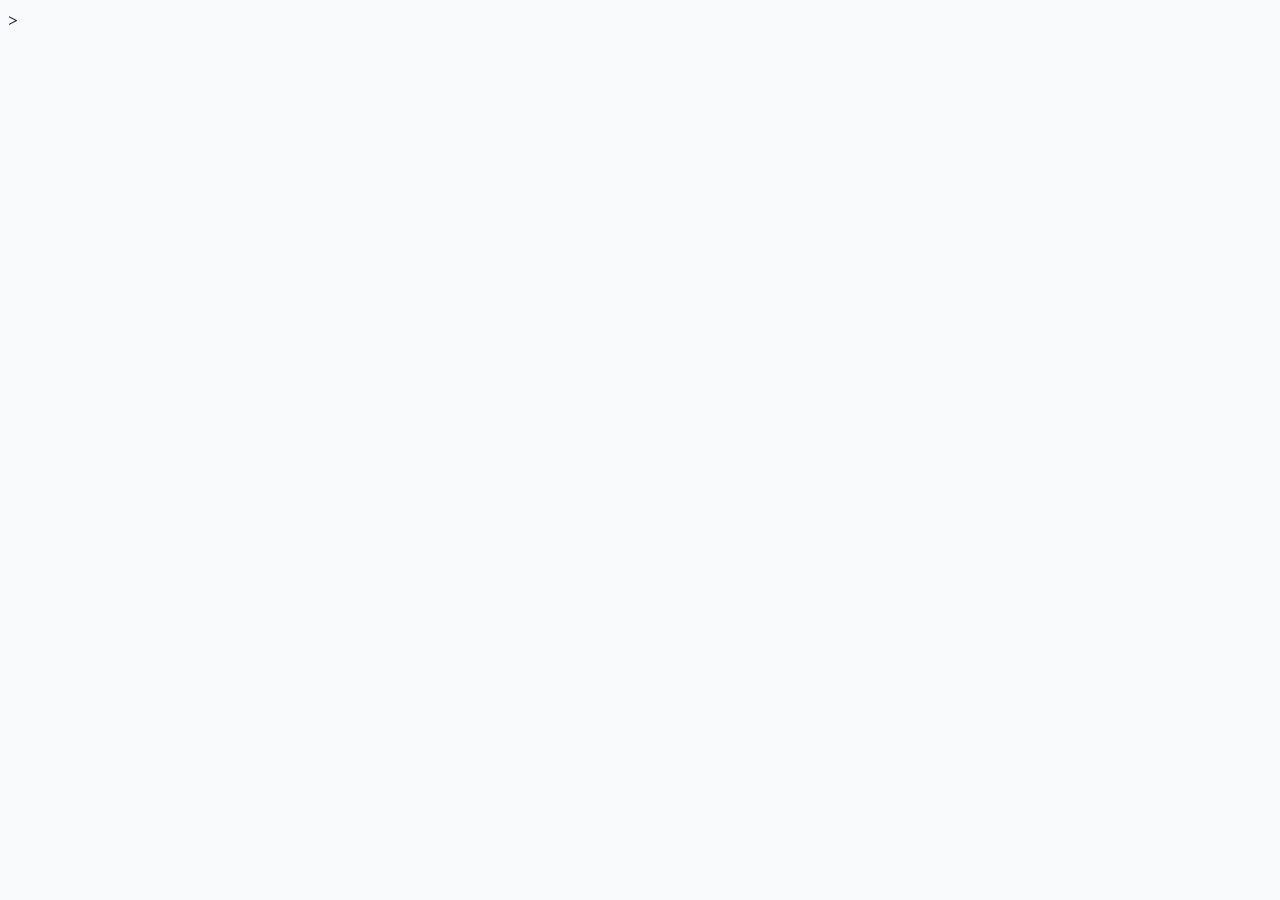
==== commit 9b16c39b: "Load integrated UI refresh styles" ====
--- a/index.html
+++ b/index.html
@@ -45,7 +45,7 @@
     <script defer src="https://unpkg.com/alpinejs@3.x.x/dist/cdn.min.js"></script>
     <link rel="stylesheet" href="https://cdnjs.cloudflare.com/ajax/libs/font-awesome/6.4.0/css/all.min.css">
     <!-- CANDI AI Assistant Components -->
-    <link rel="stylesheet" href="style.css?v=20260910_01">
+    <link rel="stylesheet" href="style.css?v=20260910_01"\n    <link rel="stylesheet" href="ui-redesign.css?v=20261114_01">>
     <script src="app.js?v=20260910_01" charset="UTF-8" defer></script>
 
     <style>
--- a/ui-redesign.css
+++ b/ui-redesign.css
@@ -0,0 +1,174 @@
+/* Integrated IPD Workbench UI refresh
+   Visual layer only. Clinical form markup and print rules remain untouched. */
+@media screen {
+  :root {
+    --work-bg: #f6f8fc;
+    --work-surface: #ffffff;
+    --work-surface-soft: #f1f4f9;
+    --work-ink: #17233b;
+    --work-muted: #68758c;
+    --work-line: #e4e9f1;
+    --work-primary: #176b62;
+    --work-primary-soft: #e2f3ef;
+    --work-shadow: 0 8px 28px rgba(35, 57, 91, .055);
+    --work-radius: 18px;
+  }
+
+  html:not(.dark) body {
+    background: var(--work-bg) !important;
+    color: var(--work-ink);
+    font-family: 'Sarabun', sans-serif;
+  }
+
+  html:not(.dark) body > nav.sticky-glass-header {
+    background: rgba(255,255,255,.92) !important;
+    border-bottom: 1px solid var(--work-line) !important;
+    box-shadow: 0 2px 14px rgba(35,57,91,.045) !important;
+    backdrop-filter: blur(16px);
+  }
+
+  body > nav.sticky-glass-header > .container {
+    max-width: 1600px;
+    min-height: 58px;
+  }
+
+  body > main.container {
+    max-width: 1600px;
+    padding: 24px clamp(14px, 2.4vw, 36px) 42px;
+  }
+
+  body > main.container > div:not([x-show="viewMode === 'chart'"]) {
+    border-radius: var(--work-radius);
+  }
+
+  body > main.container .bg-white.rounded,
+  body > main.container .bg-white[class*="rounded-"] {
+    border-color: var(--work-line);
+    box-shadow: var(--work-shadow);
+  }
+
+  body > main.container .rounded-\[2\.5rem\] {
+    border-radius: 22px !important;
+  }
+
+  body > main.container .rounded-\[2rem\] {
+    border-radius: 18px !important;
+  }
+
+  body > main.container button,
+  body > nav button {
+    transition: background-color .18s ease, border-color .18s ease,
+      box-shadow .18s ease, transform .18s ease;
+  }
+
+  body > main.container input:not(#a4-print-area input),
+  body > main.container select:not(#a4-print-area select),
+  body > main.container textarea:not(#a4-print-area textarea) {
+    border-color: var(--work-line);
+    border-radius: 11px;
+  }
+
+  body > main.container input:focus:not(#a4-print-area input),
+  body > main.container select:focus:not(#a4-print-area select),
+  body > main.container textarea:focus:not(#a4-print-area textarea) {
+    outline: none;
+    border-color: #6bb8aa;
+    box-shadow: 0 0 0 3px rgba(23,107,98,.11);
+  }
+
+  body > main.container table:not(#a4-print-area table) {
+    border-color: var(--work-line);
+  }
+
+  body > main.container table:not(#a4-print-area table) thead {
+    background: #f5f7fb;
+  }
+
+  body > main.container table:not(#a4-print-area table) th {
+    color: #526078;
+    font-weight: 700;
+  }
+
+  body > main.container table:not(#a4-print-area table) tbody tr:hover {
+    background: #f7fafc;
+  }
+
+  /* Ward chooser and registry panels */
+  body > main.container .group.cursor-pointer {
+    border: 1px solid var(--work-line);
+    border-radius: 19px;
+    box-shadow: 0 3px 14px rgba(35,57,91,.035);
+  }
+
+  body > main.container .group.cursor-pointer:hover {
+    box-shadow: 0 12px 28px rgba(23,107,98,.10);
+  }
+
+  /* Patient chart workspace */
+  body > main .fixed.inset-0.z-\[5000\] {
+    background: #f4f6fa;
+  }
+
+  body > main .fixed.inset-0.z-\[5000\] > header {
+    background: rgba(255,255,255,.96);
+    border-bottom-color: var(--work-line);
+    box-shadow: 0 3px 14px rgba(35,57,91,.045);
+  }
+
+  /* Existing chart form navigator */
+  body > main .fixed.inset-0.z-\[5000\] aside {
+    border-right-color: var(--work-line);
+  }
+
+  body > main .fixed.inset-0.z-\[5000\] aside nav button {
+    border-radius: 12px;
+  }
+
+  /* CANDI panel keeps its existing Alpine state and event handlers. */
+  #candi-chat-panel {
+    border-color: var(--work-line);
+    box-shadow: 0 18px 55px rgba(23,35,59,.18);
+  }
+
+  html.dark body {
+    background: #101827 !important;
+    color: #edf3fb;
+  }
+
+  html.dark body > nav.sticky-glass-header {
+    background: rgba(20,32,49,.94) !important;
+    border-bottom-color: #2a3a50 !important;
+  }
+
+  html.dark body > main.container .bg-white.rounded,
+  html.dark body > main.container .bg-white[class*="rounded-"] {
+    border-color: #2a3a50;
+  }
+
+  html.dark body > main.container table:not(#a4-print-area table) thead {
+    background: #1b2a40;
+  }
+
+  html.dark body > main.container table:not(#a4-print-area table) tbody tr:hover {
+    background: #1b2a40;
+  }
+
+  @media (max-width: 768px) {
+    body > main.container {
+      padding: 14px 12px 30px;
+    }
+
+    body > nav.sticky-glass-header {
+      padding-left: 10px;
+      padding-right: 10px;
+    }
+
+    body > nav.sticky-glass-header > .container {
+      min-height: 52px;
+    }
+
+    body > main.container .rounded-\[2\.5rem\] {
+      border-radius: 17px !important;
+    }
+  }
+}
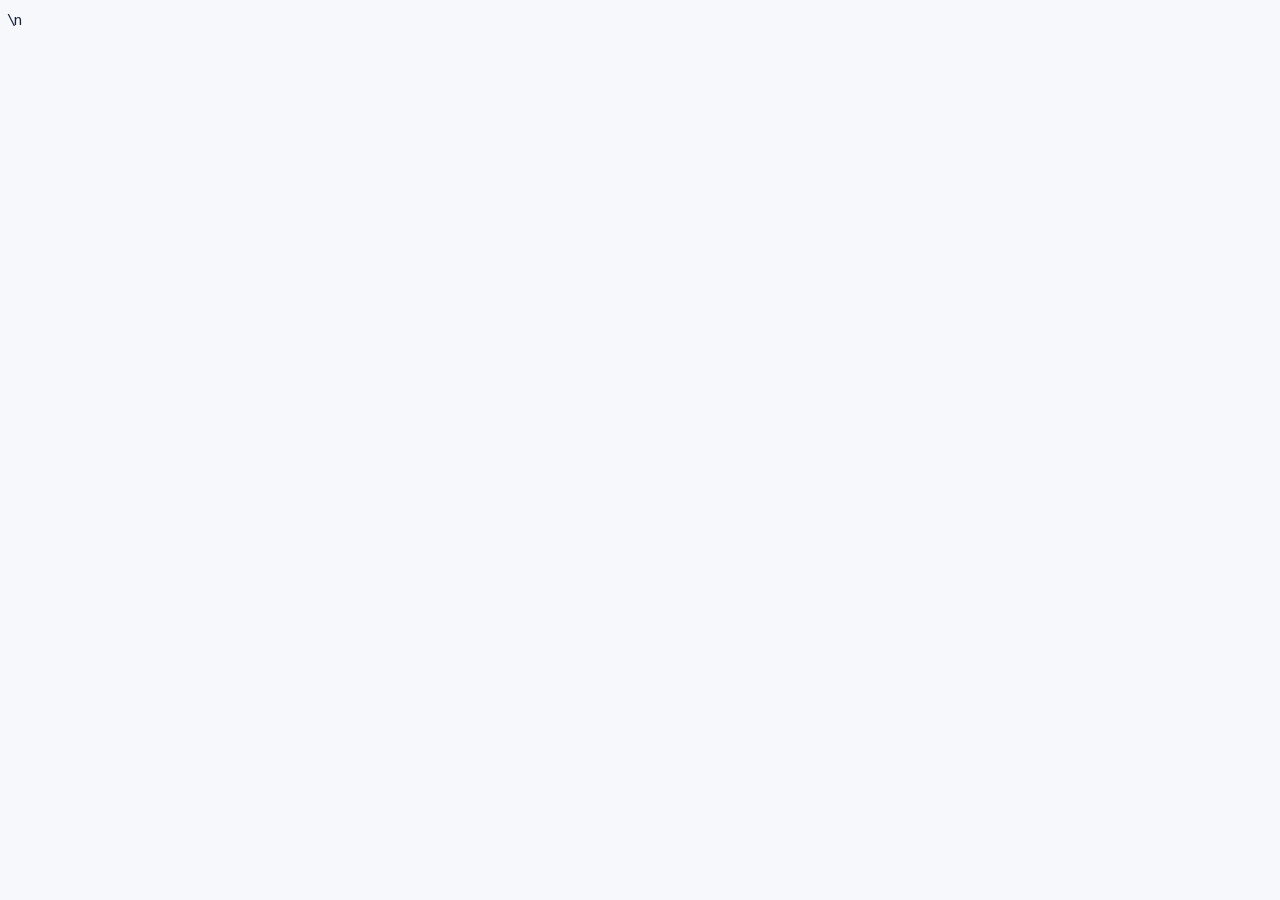
==== commit 9562ed40: "Fix UI stylesheet link markup" ====
--- a/index.html
+++ b/index.html
@@ -45,7 +45,7 @@
     <script defer src="https://unpkg.com/alpinejs@3.x.x/dist/cdn.min.js"></script>
     <link rel="stylesheet" href="https://cdnjs.cloudflare.com/ajax/libs/font-awesome/6.4.0/css/all.min.css">
     <!-- CANDI AI Assistant Components -->
-    <link rel="stylesheet" href="style.css?v=20260910_01"\n    <link rel="stylesheet" href="ui-redesign.css?v=20261114_01">>
+    <link rel="stylesheet" href="style.css?v=20260910_01">\n    <link rel="stylesheet" href="ui-redesign.css?v=20261114_01">
     <script src="app.js?v=20260910_01" charset="UTF-8" defer></script>
 
     <style>
--- a/style.css
+++ b/style.css
@@ -0,0 +1,289 @@
+/* ==========================================================================
+   CANDI AI Assistant Stylesheet - IPD Nurse Workbench
+   ========================================================================== */
+
+/* Toggle Chat Panel Visibility with animations */
+#candi-chat-panel {
+    transition: all 0.3s cubic-bezier(0.175, 0.885, 0.32, 1.15);
+}
+
+#candi-chat-panel.active {
+    display: flex !important;
+    opacity: 1 !important;
+    transform: scale(1) translateY(0) !important;
+}
+
+/* User Message styling */
+.candi-msg-user {
+    background-color: #00a896;
+    color: white;
+    border-radius: 1rem 1rem 0 1rem;
+    box-shadow: 0 4px 12px rgba(0, 168, 150, 0.15);
+}
+
+/* Assistant Message styling */
+.candi-msg-assistant {
+    background-color: white;
+    color: #1e293b;
+    border-radius: 1rem 1rem 1rem 0;
+    box-shadow: 0 4px 6px -1px rgba(0, 0, 0, 0.05), 0 2px 4px -1px rgba(0, 0, 0, 0.03);
+}
+
+/* Custom scrollbar for message list container */
+#candi-messages::-webkit-scrollbar {
+    width: 5px;
+}
+#candi-messages::-webkit-scrollbar-track {
+    background: transparent;
+}
+#candi-messages::-webkit-scrollbar-thumb {
+    background: #cbd5e1;
+    border-radius: 10px;
+}
+#candi-messages::-webkit-scrollbar-thumb:hover {
+    background: #94a3b8;
+}
+
+/* Entry bounce and fade animations */
+.candi-bounce-in {
+    animation: candiBounceIn 0.35s cubic-bezier(0.175, 0.885, 0.32, 1.275) forwards;
+}
+
+@keyframes candiBounceIn {
+    from {
+        opacity: 0;
+        transform: scale(0.85) translateY(15px);
+    }
+    to {
+        opacity: 1;
+        transform: scale(1) translateY(0);
+    }
+}
+
+.candi-fade-in {
+    animation: candiFadeIn 0.25s ease-out forwards;
+}
+
+@keyframes candiFadeIn {
+    from {
+        opacity: 0;
+    }
+    to {
+        opacity: 1;
+    }
+}
+
+/* Quick Action Chips styles */
+.candi-chip {
+    transition: all 0.2s ease;
+    user-select: none;
+}
+.candi-chip:hover {
+    box-shadow: 0 4px 8px -2px rgba(0, 168, 150, 0.15);
+}
+
+/* Quick Action Chips show/hide toggle */
+#candi-quick-chips-icon {
+    transition: transform 0.25s ease;
+}
+#candi-quick-chips-icon.rotate-180 {
+    transform: rotate(-90deg);
+}
+#candi-quick-chips-body {
+    max-height: 6rem;
+}
+#candi-quick-chips-body.hidden {
+    display: none;
+}
+
+/* Action button for Copy to SOIE Form inside Chat Bubbles */
+.candi-action-btn {
+    display: inline-flex;
+    align-items: center;
+    gap: 6px;
+    background-color: #ecfdf5;
+    border: 1px dashed #10b981;
+    color: #047857;
+    font-weight: 700;
+    font-size: 11px;
+    padding: 6px 12px;
+    border-radius: 10px;
+    margin-top: 8px;
+    cursor: pointer;
+    transition: all 0.2s ease;
+}
+
+.candi-action-btn:hover {
+    background-color: #d1fae5;
+    color: #065f46;
+    border-style: solid;
+    box-shadow: 0 2px 4px rgba(16, 185, 129, 0.1);
+}
+
+.candi-action-btn:active {
+    transform: scale(0.95);
+}
+
+/* Formatting support inside message markdown/text */
+.candi-msg-content {
+    white-space: pre-wrap;
+    word-break: break-word;
+}
+
+/* System notice text styling */
+.candi-system-msg {
+    font-size: 10px;
+    color: #94a3b8;
+    text-align: center;
+    margin: 8px 0;
+    font-style: italic;
+}
+
+/* ==========================================================================
+   AI-First Clinical Workbench Enhancements
+   ========================================================================== */
+
+/* Glassmorphism Styles */
+.glass-panel {
+    background: rgba(255, 255, 255, 0.7);
+    backdrop-filter: blur(12px);
+    -webkit-backdrop-filter: blur(12px);
+    border: 1px solid rgba(255, 255, 255, 0.4);
+}
+
+html.dark .glass-panel {
+    background: rgba(15, 23, 42, 0.7);
+    border: 1px solid rgba(255, 255, 255, 0.08);
+}
+
+
+/* Docking Styles */
+body.candi-docked-active {
+    padding-right: 440px;
+    transition: padding-right 0.3s cubic-bezier(0.4, 0, 0.2, 1);
+}
+
+@media (max-width: 1023px) {
+    body.candi-docked-active {
+        padding-right: 0;
+    }
+}
+
+#candi-chat-panel.docked {
+    position: fixed !important;
+    top: 56px !important; /* height of sticky header */
+    right: 0 !important;
+    bottom: 0 !important;
+    width: 440px !important;
+    height: calc(100vh - 56px) !important;
+    max-height: none !important;
+    max-width: 100% !important;
+    border-radius: 0 !important;
+    box-shadow: -4px 0 24px rgba(0, 0, 0, 0.05) !important;
+    border-left: 1px solid rgba(226, 232, 240, 0.8) !important;
+    border-top: none !important;
+    border-right: none !important;
+    border-bottom: none !important;
+    transform: none !important;
+    /* z-index สูงพอที่จะอยู่เหนือหน้าเวชระเบียนผู้ป่วยแบบเต็มจอ (viewMode==='chart'
+       ใช้ z-index: 5000) ไม่เช่นนั้นเมื่อปักหมุดแล้วเปิดดูชาร์ตผู้ป่วย แผงแชทจะถูก
+       บังอยู่ข้างหลัง แต่ยังต่ำกว่า modal ยืนยันการทำงานต่างๆ ในหน้าชาร์ต (เช่น
+       ย้ายเตียง/จำหน่ายผู้ป่วย ซึ่งใช้ z-index ตั้งแต่ 12000 ขึ้นไป) เพื่อให้ modal
+       เหล่านั้นยังคงแสดงทับแผงแชทได้ตามปกติ ส่วน top nav (z-index: 1000) ไม่ได้
+       ทับซ้อนกับแผงแชทที่ปักหมุดอยู่แล้วในเชิงตำแหน่ง (แผงเริ่มที่ top: 56px ใต้ nav)
+       จึงไม่จำเป็นต้องมี z-index ต่ำกว่า nav อีกต่อไป */
+    z-index: 5500 !important;
+}
+
+html.dark #candi-chat-panel.docked {
+    border-left: 1px solid rgba(51, 65, 85, 0.8) !important;
+    box-shadow: -4px 0 24px rgba(0, 0, 0, 0.3) !important;
+}
+
+/* Dark Mode Scrollbars */
+html.dark ::-webkit-scrollbar-thumb {
+    background: #334155;
+}
+html.dark ::-webkit-scrollbar-thumb:hover {
+    background: #475569;
+}
+
+/* Glass Header styles */
+.sticky-glass-header {
+    background: rgba(255, 255, 255, 0.8);
+    backdrop-filter: blur(12px);
+    -webkit-backdrop-filter: blur(12px);
+    border-bottom: 1px solid rgba(226, 232, 240, 0.8);
+}
+html.dark .sticky-glass-header {
+    background: rgba(15, 23, 42, 0.85);
+    border-bottom: 1px solid rgba(51, 65, 85, 0.5);
+}
+
+/* Dark Mode Overrides for Main Container Elements */
+html.dark .bg-white {
+    background-color: #1e293b !important;
+}
+html.dark .text-slate-800 {
+    color: #f1f5f9 !important;
+}
+html.dark .text-slate-700 {
+    color: #cbd5e1 !important;
+}
+html.dark .text-slate-600 {
+    color: #94a3b8 !important;
+}
+html.dark .border-slate-200 {
+    border-color: #334155 !important;
+}
+html.dark .border-slate-100 {
+    border-color: #1e293b !important;
+}
+html.dark .bg-slate-50 {
+    background-color: #0f172a !important;
+}
+html.dark .bg-slate-100 {
+    background-color: #1e293b !important;
+}
+html.dark #candi-chat-panel {
+    background-color: #1e293b !important;
+    border-color: #334155 !important;
+}
+html.dark #candi-messages {
+    background-color: #0f172a !important;
+}
+html.dark .candi-msg-assistant {
+    background-color: #1e293b !important;
+    color: #f1f5f9 !important;
+    border-color: #334155 !important;
+}
+html.dark #candi-quick-chips {
+    background-color: #1e293b !important;
+    border-color: #334155 !important;
+}
+html.dark #candi-quick-chips-body {
+    background-color: #1e293b !important;
+}
+html.dark .candi-chip {
+    background-color: #0f172a !important;
+    border-color: #334155 !important;
+    color: #cbd5e1 !important;
+}
+html.dark .candi-chip:hover {
+    background-color: #1e293b !important;
+    border-color: #00a896 !important;
+    color: #00f5d4 !important;
+}
+html.dark #candi-input-form {
+    background-color: #1e293b !important;
+    border-color: #334155 !important;
+}
+html.dark #candi-input {
+    background-color: #0f172a !important;
+    border-color: #334155 !important;
+    color: #f1f5f9 !important;
+}
+html.dark #candi-input:focus {
+    border-color: #00a896 !important;
+    background-color: #1e293b !important;
+}
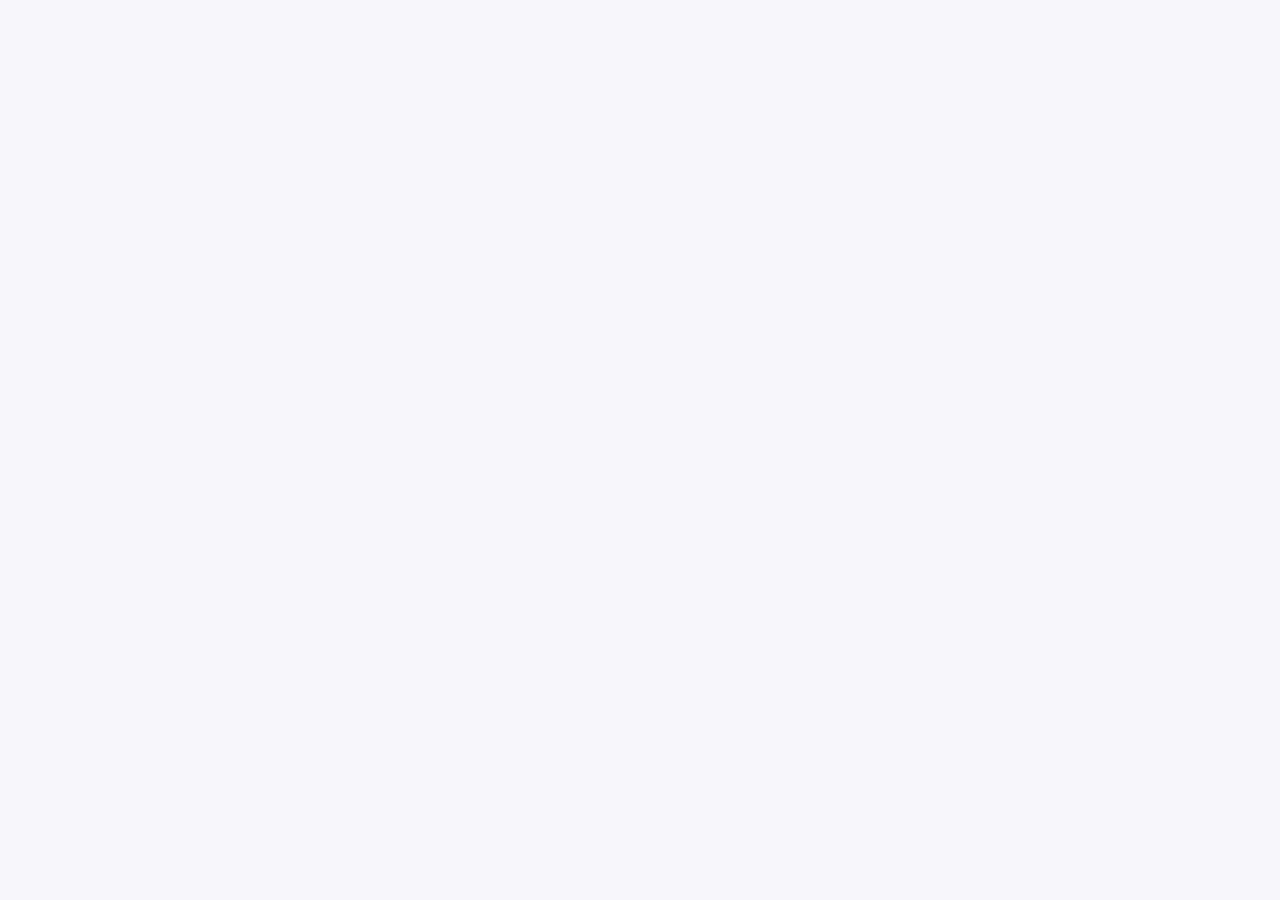
==== commit 60957915: "Normalize UI stylesheet link formatting" ====
--- a/index.html
+++ b/index.html
@@ -45,7 +45,8 @@
     <script defer src="https://unpkg.com/alpinejs@3.x.x/dist/cdn.min.js"></script>
     <link rel="stylesheet" href="https://cdnjs.cloudflare.com/ajax/libs/font-awesome/6.4.0/css/all.min.css">
     <!-- CANDI AI Assistant Components -->
-    <link rel="stylesheet" href="style.css?v=20260910_01">\n    <link rel="stylesheet" href="ui-redesign.css?v=20261114_01">
+    <link rel="stylesheet" href="style.css?v=20260910_01">
+    <link rel="stylesheet" href="ui-redesign.css?v=20261114_01">
     <script src="app.js?v=20260910_01" charset="UTF-8" defer></script>
 
     <style>
@@ -594,6 +595,55 @@
             </div>
         </div>
     </nav>
+
+    <!-- Integrated workbench navigation: UI-only shortcuts to existing application state/actions -->
+    <aside x-show="isAuthenticated" x-cloak class="workbench-sidebar no-print" aria-label="เมนูหลัก">
+        <div class="workbench-sidebar-brand">
+            <div class="workbench-brand-mark"><i class="fa-solid fa-staff-snake"></i></div>
+            <div class="min-w-0">
+                <div class="workbench-brand-title">IPD Workbench</div>
+                <div class="workbench-brand-subtitle">Sawang Daen Din Hospital</div>
+            </div>
+        </div>
+        <div class="workbench-nav-label">เมนูหลัก</div>
+        <nav class="workbench-nav">
+            <button type="button" class="workbench-nav-item" :class="!currentWard && viewMode !== 'chart' ? 'is-active' : ''"
+                @click="currentWard = null; viewMode = 'list'; patients = []; checkCriticalAlerts()">
+                <i class="fa-solid fa-house"></i><span>ภาพรวม</span>
+            </button>
+            <button type="button" class="workbench-nav-item" :class="currentWard && viewMode === 'list' ? 'is-active' : ''"
+                @click="viewMode = 'list'">
+                <i class="fa-solid fa-hospital-user"></i><span>ทะเบียนผู้ป่วย</span>
+            </button>
+            <button type="button" class="workbench-nav-item" :class="viewMode === 'chart' ? 'is-active' : ''"
+                :disabled="!selectedPatient" :title="selectedPatient ? 'เปิด Nurse Chart ของผู้ป่วยที่เลือก' : 'กรุณาเลือกผู้ป่วยก่อน'"
+                @click="selectedPatient && (viewMode = 'chart')">
+                <i class="fa-solid fa-file-medical"></i><span>Nurse Chart</span>
+            </button>
+            <button type="button" class="workbench-nav-item" :disabled="!selectedPatient"
+                :title="selectedPatient ? 'เปิดหน้าบันทึก Nurse Note และ Focus List ใน Nurse Chart' : 'กรุณาเลือกผู้ป่วยก่อน'"
+                @click="selectedPatient && (viewMode = 'chart')">
+                <i class="fa-solid fa-notes-medical"></i><span>Nurse Note / Focus</span>
+            </button>
+            <button type="button" class="workbench-nav-item"
+                @click="document.getElementById('candi-fab')?.click()">
+                <i class="fa-solid fa-sparkles"></i><span>CANDI AI Assistant</span>
+            </button>
+        </nav>
+        <div class="workbench-sidebar-bottom">
+            <div class="workbench-current-user" x-show="currentUser">
+                <div class="workbench-user-avatar"><i class="fa-solid fa-user-nurse"></i></div>
+                <div class="min-w-0">
+                    <div class="workbench-user-name" x-text="currentUser?.fullName || 'ผู้ใช้งาน'"></div>
+                    <div class="workbench-user-role" x-text="currentUser?.position || 'บุคลากรทางการพยาบาล'"></div>
+                </div>
+            </div>
+            <button type="button" class="workbench-nav-item workbench-support"
+                @click="openServicePanel(isServiceAdmin ? 'admin' : 'create')">
+                <i class="fa-solid fa-headset"></i><span>แจ้งปัญหา / IT Support</span>
+            </button>
+        </div>
+    </aside>
 
     <main x-show="isAuthenticated" x-cloak class="container mx-auto p-4 md:p-6 lg:p-8">
         <div x-show="!currentWard && viewMode !== 'chart'" x-cloak class="max-w-7xl mx-auto px-4 mt-6">
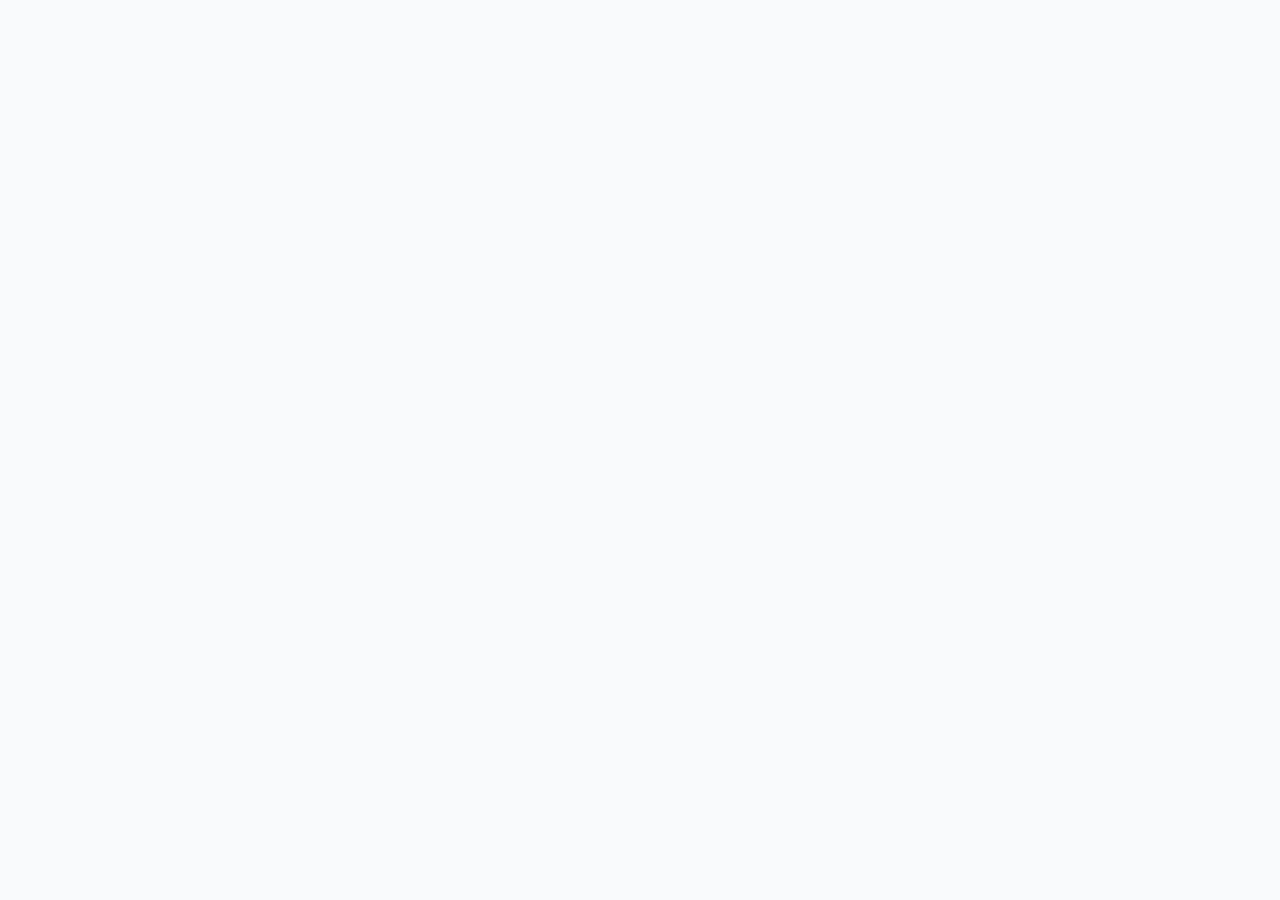
==== commit 42ec733d: "Revert integrated ui-preview redesign and restore previous UI" ====
--- a/index.html
+++ b/index.html
@@ -46,7 +46,6 @@
     <link rel="stylesheet" href="https://cdnjs.cloudflare.com/ajax/libs/font-awesome/6.4.0/css/all.min.css">
     <!-- CANDI AI Assistant Components -->
     <link rel="stylesheet" href="style.css?v=20260910_01">
-    <link rel="stylesheet" href="ui-redesign.css?v=20261114_01">
     <script src="app.js?v=20260910_01" charset="UTF-8" defer></script>
 
     <style>
@@ -595,55 +594,6 @@
             </div>
         </div>
     </nav>
-
-    <!-- Integrated workbench navigation: UI-only shortcuts to existing application state/actions -->
-    <aside x-show="isAuthenticated" x-cloak class="workbench-sidebar no-print" aria-label="เมนูหลัก">
-        <div class="workbench-sidebar-brand">
-            <div class="workbench-brand-mark"><i class="fa-solid fa-staff-snake"></i></div>
-            <div class="min-w-0">
-                <div class="workbench-brand-title">IPD Workbench</div>
-                <div class="workbench-brand-subtitle">Sawang Daen Din Hospital</div>
-            </div>
-        </div>
-        <div class="workbench-nav-label">เมนูหลัก</div>
-        <nav class="workbench-nav">
-            <button type="button" class="workbench-nav-item" :class="!currentWard && viewMode !== 'chart' ? 'is-active' : ''"
-                @click="currentWard = null; viewMode = 'list'; patients = []; checkCriticalAlerts()">
-                <i class="fa-solid fa-house"></i><span>ภาพรวม</span>
-            </button>
-            <button type="button" class="workbench-nav-item" :class="currentWard && viewMode === 'list' ? 'is-active' : ''"
-                @click="viewMode = 'list'">
-                <i class="fa-solid fa-hospital-user"></i><span>ทะเบียนผู้ป่วย</span>
-            </button>
-            <button type="button" class="workbench-nav-item" :class="viewMode === 'chart' ? 'is-active' : ''"
-                :disabled="!selectedPatient" :title="selectedPatient ? 'เปิด Nurse Chart ของผู้ป่วยที่เลือก' : 'กรุณาเลือกผู้ป่วยก่อน'"
-                @click="selectedPatient && (viewMode = 'chart')">
-                <i class="fa-solid fa-file-medical"></i><span>Nurse Chart</span>
-            </button>
-            <button type="button" class="workbench-nav-item" :disabled="!selectedPatient"
-                :title="selectedPatient ? 'เปิดหน้าบันทึก Nurse Note และ Focus List ใน Nurse Chart' : 'กรุณาเลือกผู้ป่วยก่อน'"
-                @click="selectedPatient && (viewMode = 'chart')">
-                <i class="fa-solid fa-notes-medical"></i><span>Nurse Note / Focus</span>
-            </button>
-            <button type="button" class="workbench-nav-item"
-                @click="document.getElementById('candi-fab')?.click()">
-                <i class="fa-solid fa-sparkles"></i><span>CANDI AI Assistant</span>
-            </button>
-        </nav>
-        <div class="workbench-sidebar-bottom">
-            <div class="workbench-current-user" x-show="currentUser">
-                <div class="workbench-user-avatar"><i class="fa-solid fa-user-nurse"></i></div>
-                <div class="min-w-0">
-                    <div class="workbench-user-name" x-text="currentUser?.fullName || 'ผู้ใช้งาน'"></div>
-                    <div class="workbench-user-role" x-text="currentUser?.position || 'บุคลากรทางการพยาบาล'"></div>
-                </div>
-            </div>
-            <button type="button" class="workbench-nav-item workbench-support"
-                @click="openServicePanel(isServiceAdmin ? 'admin' : 'create')">
-                <i class="fa-solid fa-headset"></i><span>แจ้งปัญหา / IT Support</span>
-            </button>
-        </div>
-    </aside>
 
     <main x-show="isAuthenticated" x-cloak class="container mx-auto p-4 md:p-6 lg:p-8">
         <div x-show="!currentWard && viewMode !== 'chart'" x-cloak class="max-w-7xl mx-auto px-4 mt-6">
